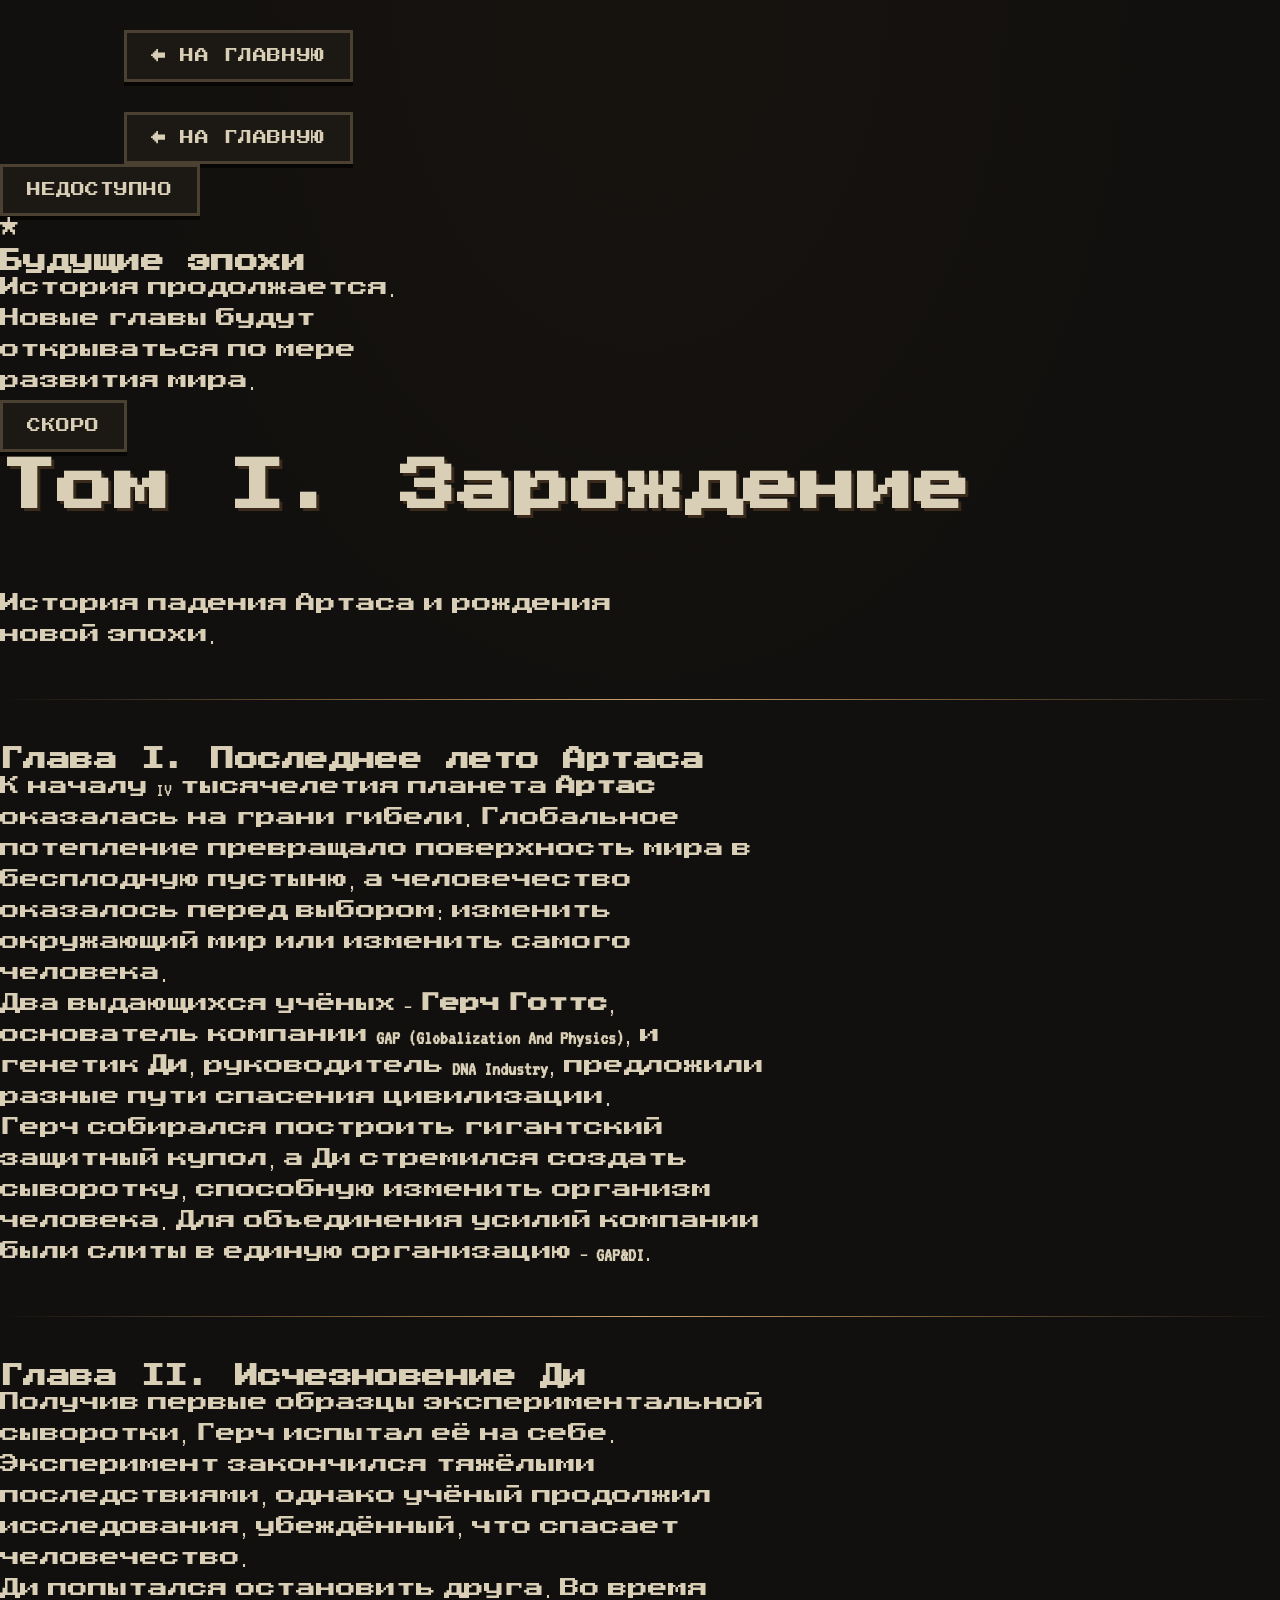
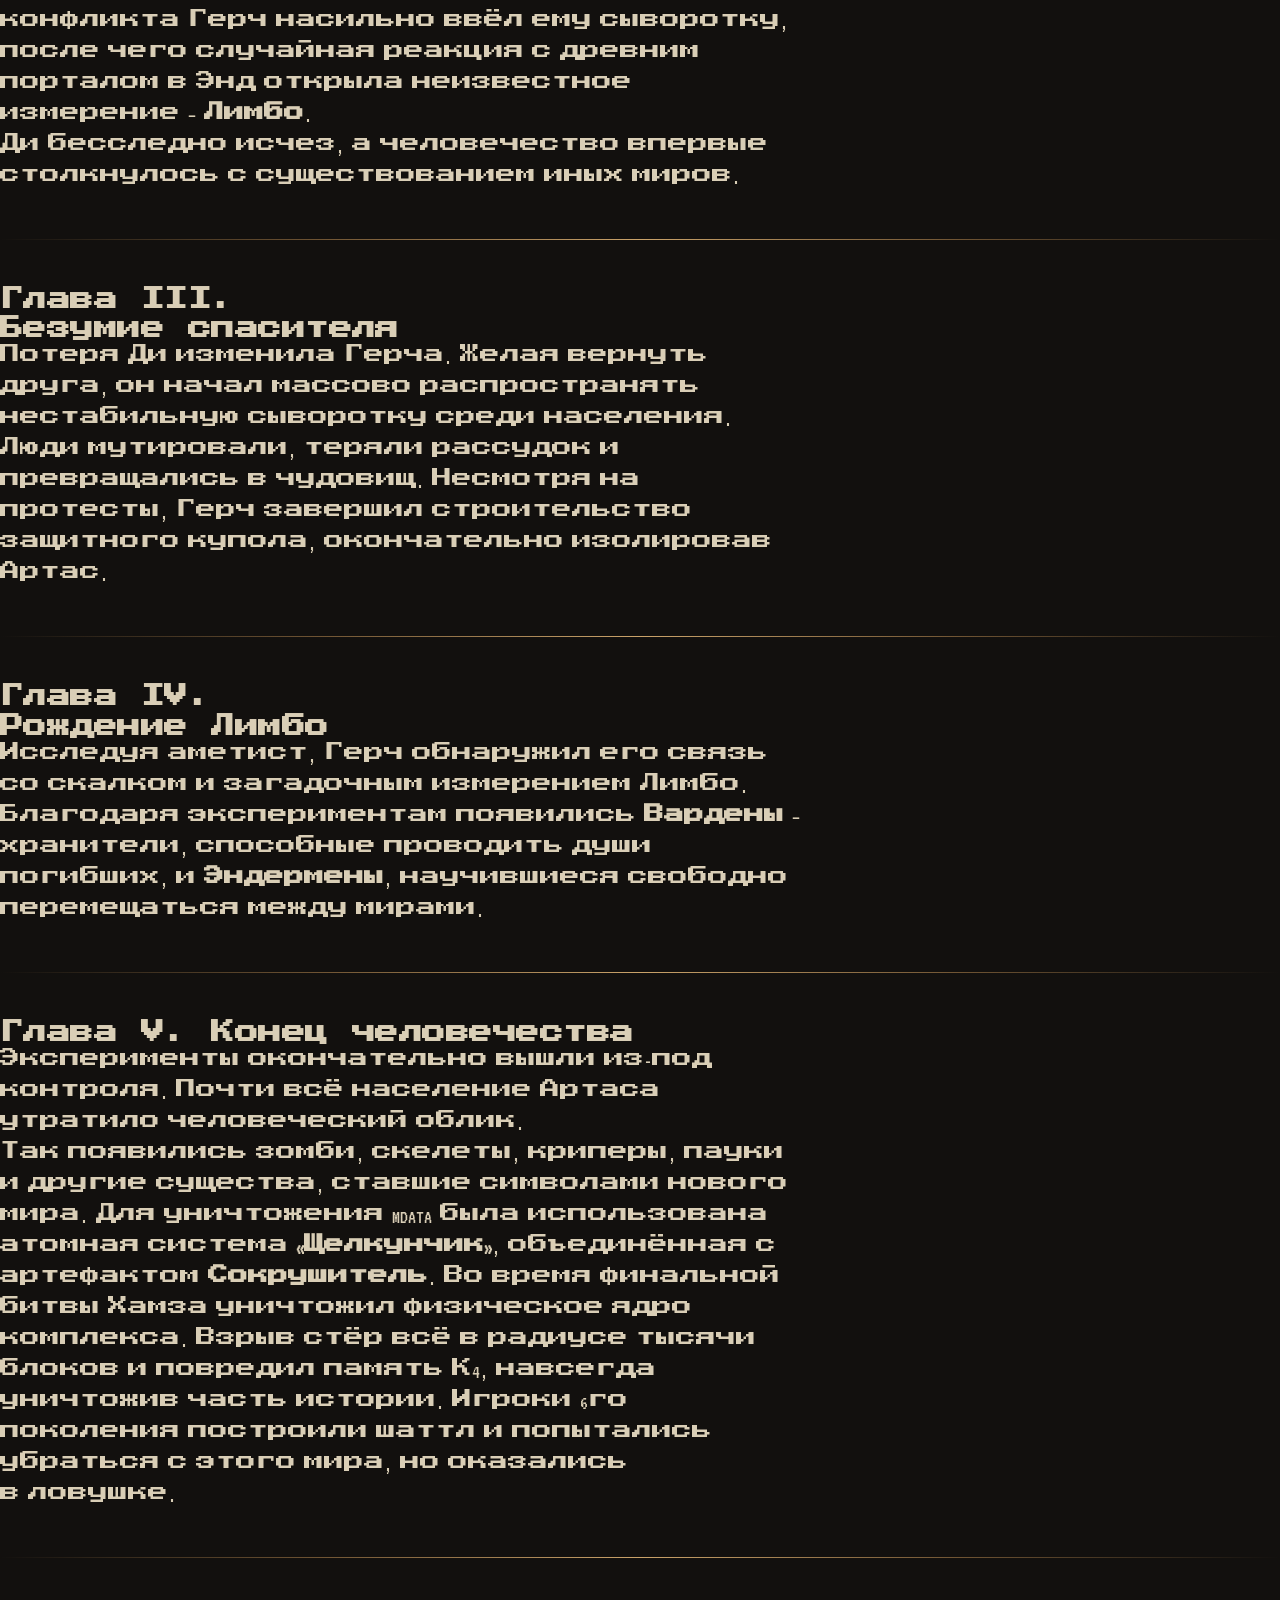
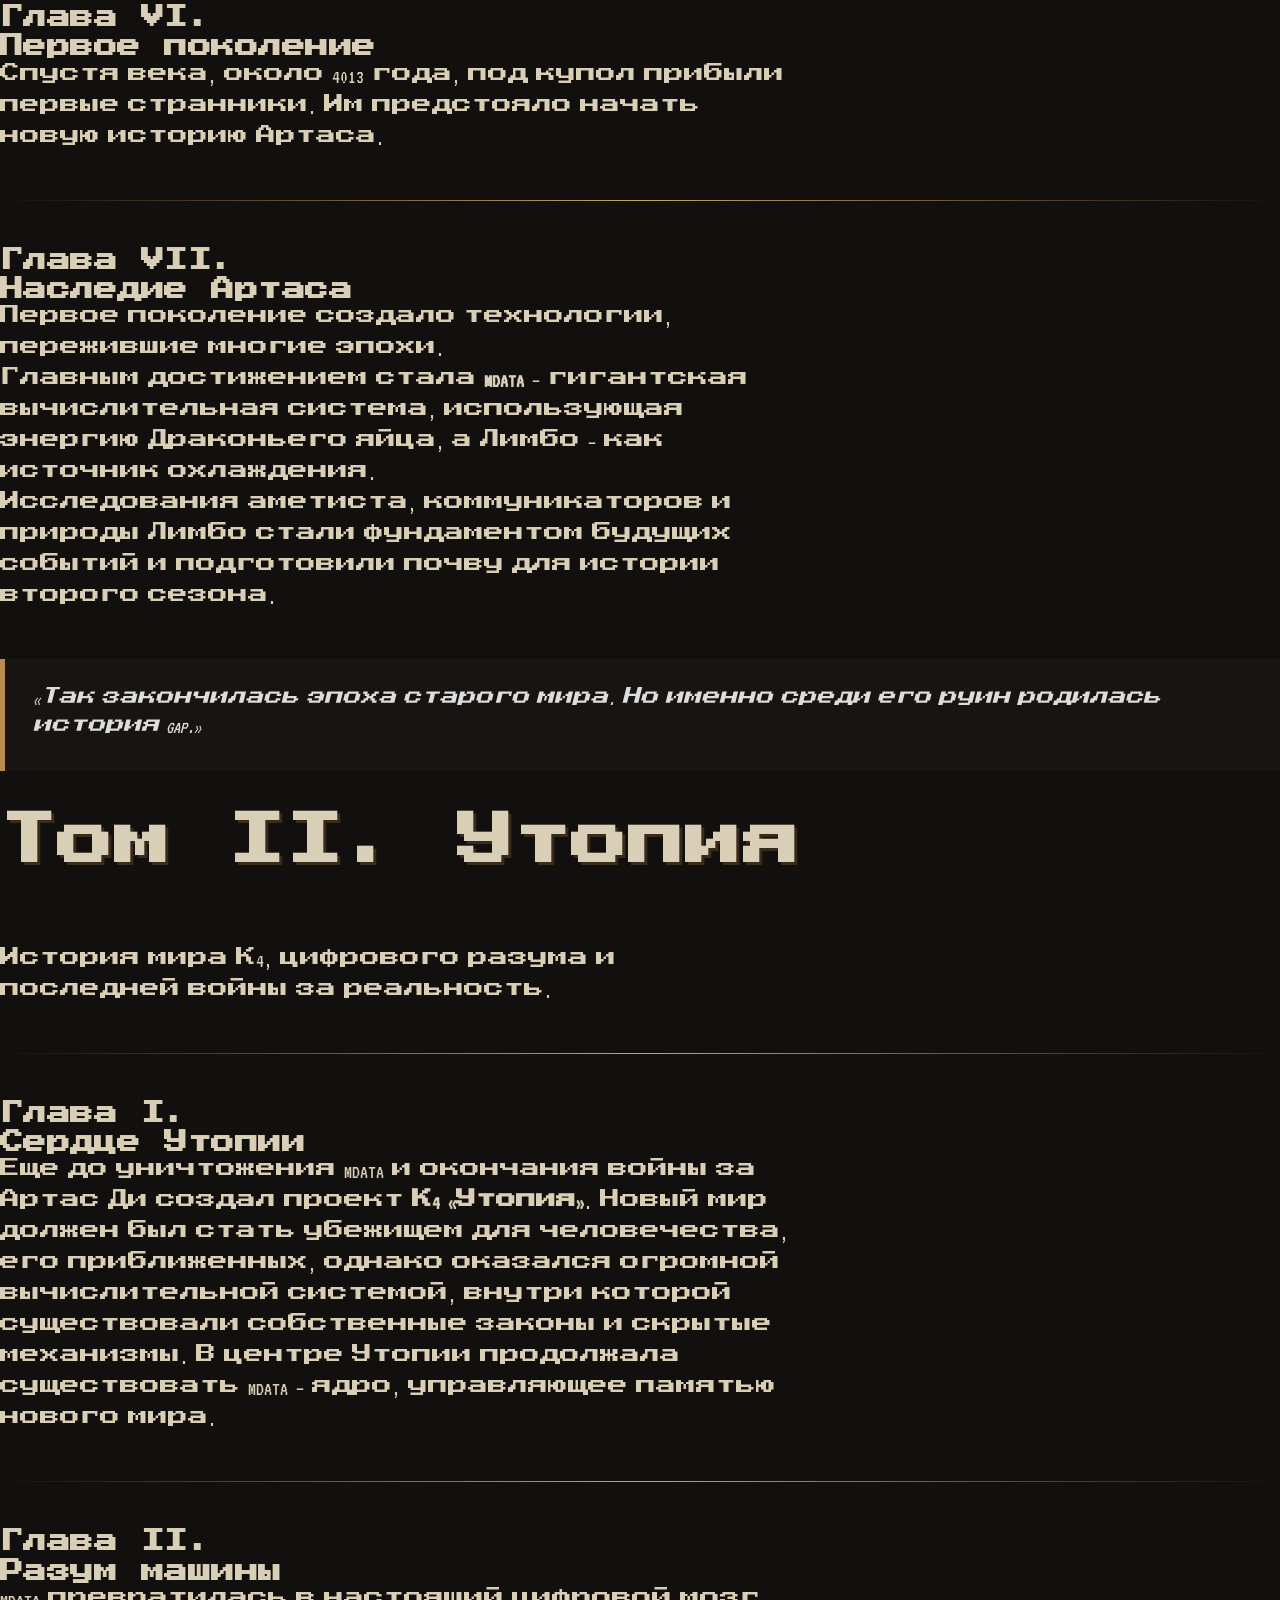
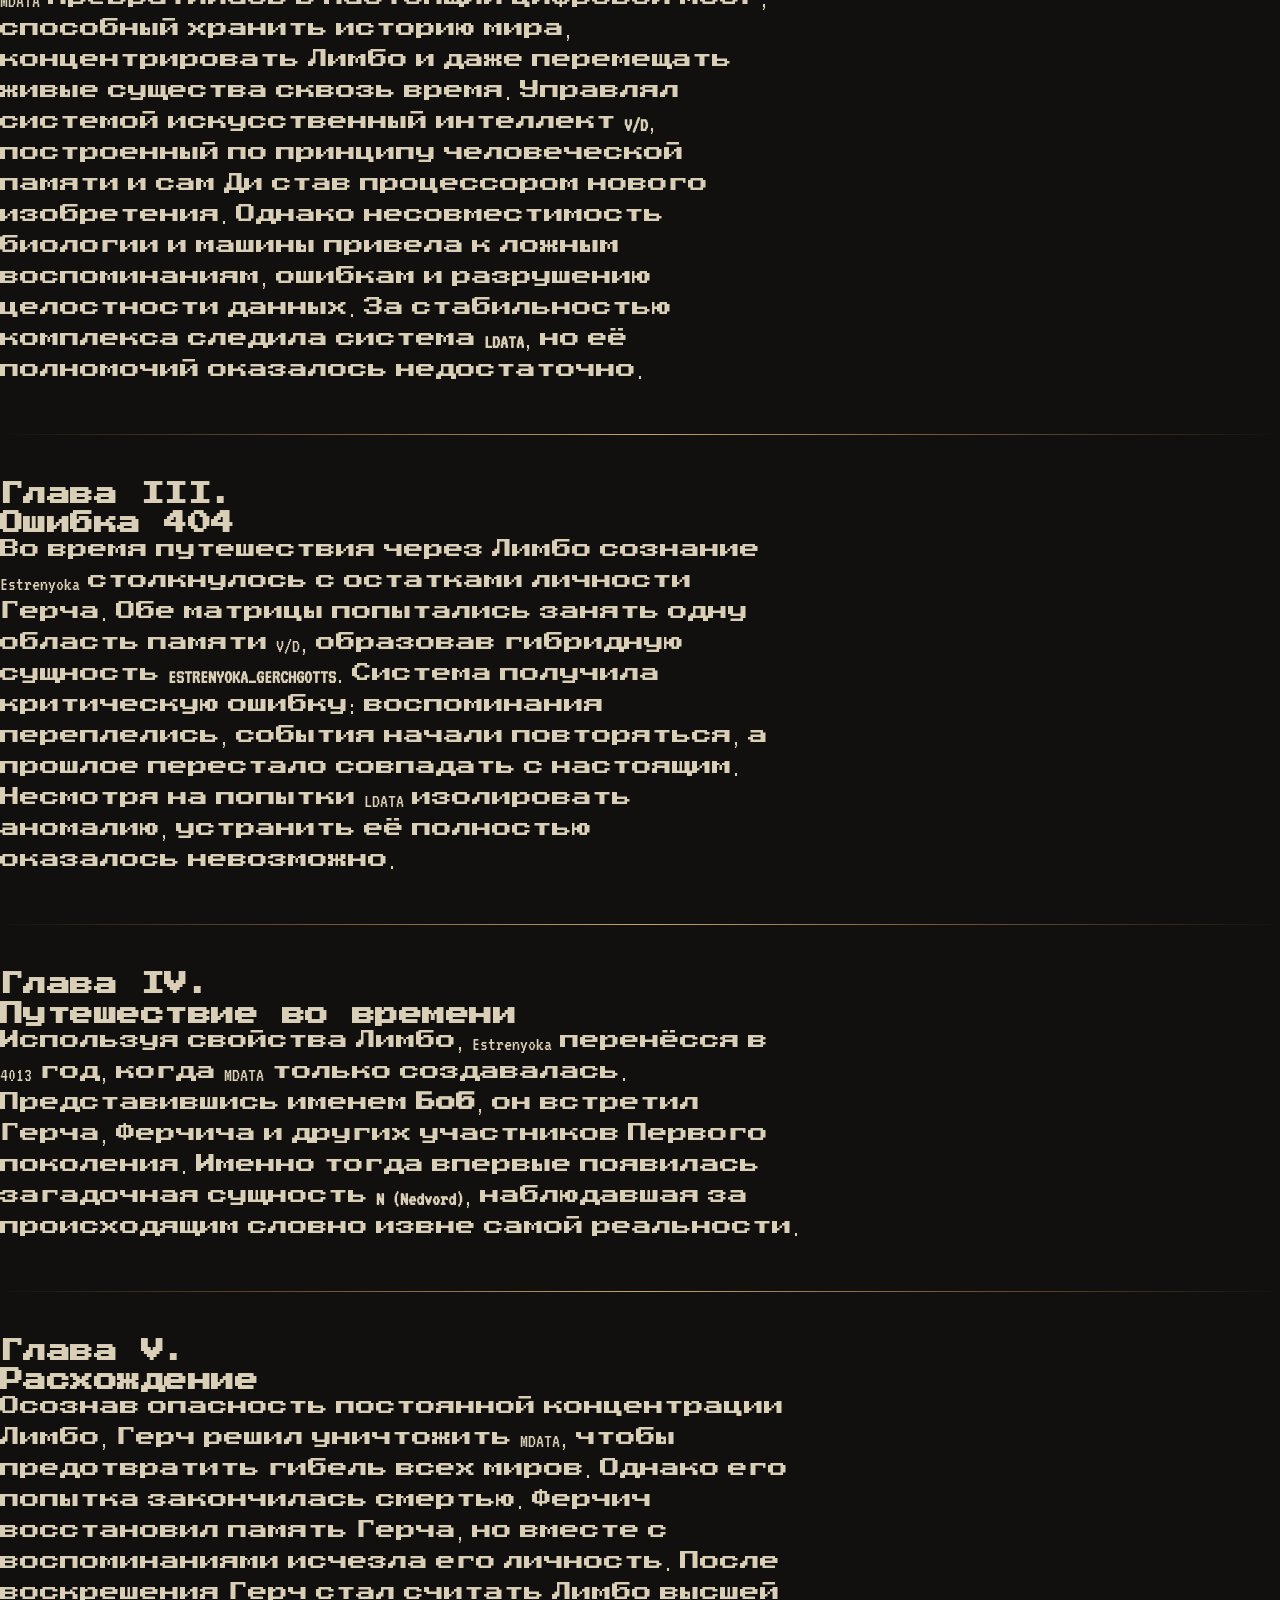
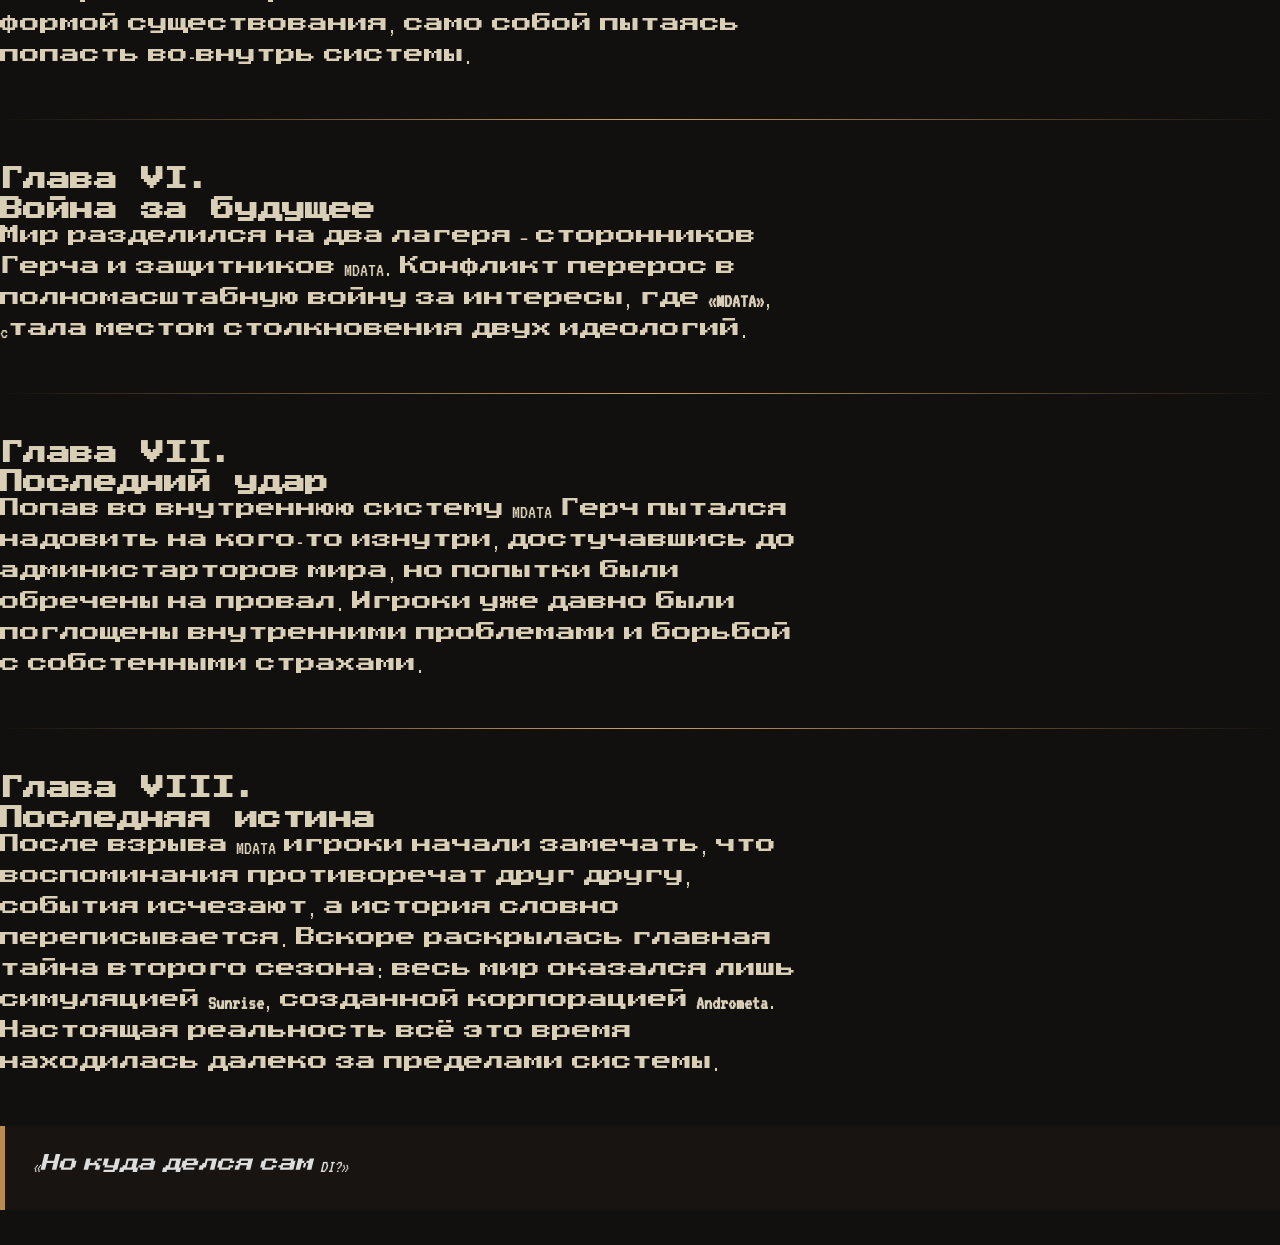
==== chronicles.html @ 5e426806 "Update chronicles.html" ====
<!DOCTYPE html>
<html lang="ru">
<head>
    <meta charset="UTF-8">
    <meta name="viewport" content="width=device-width, initial-scale=1.0">

    <title>Хроники мира — GAP</title>

    <link rel="stylesheet" href="style.css">

    <link rel="preconnect" href="https://fonts.googleapis.com">
    <link rel="preconnect" href="https://fonts.gstatic.com" crossorigin>

    <link href="https://fonts.googleapis.com/css2?family=Press+Start+2P&family=VT323&display=swap" rel="stylesheet">
</head>
<script>
const navToggle = document.getElementById("nav-toggle");
const nav = document.getElementById("nav");

navToggle.addEventListener("click", () => {
    nav.classList.toggle("active");
});
</script>

</body>
</html>

<!-- ===================================== -->
<!-- HEADER -->
<!-- ===================================== -->

 <nav class="nav">
        </nav>

    </div>
</header>

<div class="container" style="margin-top:30px;">
    <a href="index.html" class="btn btn--ghost">
        ← На главную
    </a>
</div>

                <div class="container" style="margin-top:30px;">
    <a href="index.html" class="btn btn--ghost">
        ← На главную
    </a>
  </div>
<button class="nav__toggle" id="nav-toggle">

        <nav class="nav" id="nav">

            <ul class="nav__list">

                <li><a href="index.html" class="nav__link">Главная</a></li>
                <li><a href="chronicles.html" class="nav__link">Хроники</a></li>
                <li><a href="lors.html" class="nav__link">Расы</a></li>

            </ul>

        </nav>

    </div>

</header>

<!-- ===================================== -->
<!-- АРХИВ -->
<!-- ===================================== -->

<section class="section section--alt">

    <div class="container">

        <div class="section__head">

            <span class="section__kicker">Архив</span>

            <h2 class="section__title">
                Все хроники
            </h2>

        </div>

        <div class="chronicles-grid">

            <!-- Сезон I -->
            <article class="chronicle-card">

                <div class="chronicle-card__icon">★</div>

                <h3>Сезон I</h3>

                <p>
                    Зарождение мира.<br>
                    Первые поселения.<br>
                    Первые открытия.<br>
                    Яйцо Дракона.<br>
                    Начало истории GAP.
                </p>

                <a href="#season1" class="btn btn--primary">
                    Читать
                </a>

            </article>

            <!-- Сезон II -->
            <article class="chronicle-card">

                <div class="chronicle-card__icon">★</div>

                <h3>Сезон II</h3>

                <p>
                    Раскрытие тайн MDATA.<br>
                    Исследования.<br>
                    Появление V.D.<br>
                    Начало новой эпохи.
                </p>

                <a href="#season2" class="btn btn--primary">
                    Читать
                </a>

            </article>

            <!-- Сезон III -->
            <article class="chronicle-card">

                <div class="chronicle-card__icon">★</div>

                <h3>Сезон III</h3>

                <p>
                    Архив ещё не восстановлен.<br>
                    Данные отсутствуют.
                </p>

                <button class="btn btn--ghost" disabled>
                    Недоступно
                </button>

            </article>

            <!-- Будущие эпохи -->
            <article class="chronicle-card">

                <div class="chronicle-card__icon">★</div>

                <h3>Будущие эпохи</h3>

                <p>
                    История продолжается.<br>
                    Новые главы будут<br>
                    открываться по мере<br>
                    развития мира.
                </p>

                <button class="btn btn--ghost" disabled>
                    Скоро
                </button>

            </article>

        </div>

    </div>

</section>


<section id="season1" class="season-page">
    <h2 class="section__title">Том I. Зарождение</h2>
    <p class="season-subtitle">
        История падения Артаса и рождения новой эпохи.
         </p>
    <div class="race-divider"></div>


    <article class="chapter">

        <h3>Глава I. Последнее лето Артаса</h3>

        <p>
            К началу IV тысячелетия планета <strong>Артас</strong> оказалась на грани гибели.
            Глобальное потепление превращало поверхность мира в бесплодную пустыню,
            а человечество оказалось перед выбором: изменить окружающий мир или изменить самого человека.
        </p>

        <p>
            Два выдающихся учёных — <strong>Герч Готтс</strong>, основатель компании
            <strong>GAP (Globalization And Physics)</strong>, и генетик
            <strong>Ди</strong>, руководитель <strong>DNA Industry</strong>,
            предложили разные пути спасения цивилизации.
        </p>

        <p>
            Герч собирался построить гигантский защитный купол,
            а Ди стремился создать сыворотку,
            способную изменить организм человека.
            Для объединения усилий компании были слиты в единую организацию —
            <strong>GAP&DI</strong>.
        </p>

    </article>

    <div class="race-divider"></div>

    <article class="chapter">

        <h3>Глава II. Исчезновение Ди</h3>

        <p>
            Получив первые образцы экспериментальной сыворотки,
            Герч испытал её на себе.
            Эксперимент закончился тяжёлыми последствиями,
            однако учёный продолжил исследования,
            убеждённый, что спасает человечество.
        </p>

        <p>
            Ди попытался остановить друга.
            Во время конфликта Герч насильно ввёл ему сыворотку,
            после чего случайная реакция с древним порталом
            в Энд открыла неизвестное измерение —
            <strong>Лимбо</strong>.
        </p>

        <p>
            Ди бесследно исчез,
            а человечество впервые столкнулось
            с существованием иных миров.
        </p>

    </article>

    <div class="race-divider"></div>

    <article class="chapter">

    <h3>
    Глава III.<br>
    Безумие спасителя
    </h3>
        <p>
            Потеря Ди изменила Герча.
            Желая вернуть друга,
            он начал массово распространять
            нестабильную сыворотку среди населения.
        </p>

        <p>
            Люди мутировали,
            теряли рассудок
            и превращались в чудовищ.
            Несмотря на протесты,
            Герч завершил строительство защитного купола,
            окончательно изолировав Артас.
        </p>

    </article>

    <div class="race-divider"></div>

    <article class="chapter">

 <h3>
    Глава IV.<br>
    Рождение Лимбо
</h3>

        <p>
            Исследуя аметист,
            Герч обнаружил его связь со скалком
            и загадочным измерением Лимбо.
        </p>

        <p>
            Благодаря экспериментам появились
            <strong>Вардены</strong> —
            хранители, способные проводить души погибших,
            и <strong>Эндермены</strong>,
            научившиеся свободно перемещаться между мирами.
        </p>

    </article>

    <div class="race-divider"></div>

    <article class="chapter">

        <h3>Глава V. Конец человечества</h3>

        <p>
            Эксперименты окончательно вышли из-под контроля.
            Почти всё население Артаса утратило человеческий облик.
        </p>

        <p>
            Так появились
            зомби,
            скелеты,
            криперы,
            пауки
            и другие существа,
            ставшие символами нового мира. 
            Для уничтожения MDATA была использована атомная система
            <strong>«Щелкунчик»</strong>, объединённая с артефактом
            <strong>Сокрушитель</strong>. Во время финальной битвы Хамза
            уничтожил физическое ядро комплекса. Взрыв стёр всё в радиусе
            тысячи блоков и повредил память К4, навсегда уничтожив часть
            истории.
               Игроки 6го поколения построили шаттл и попытались убраться с этого мира, но оказались в ловушке.
        </p>

    </article>

    <div class="race-divider"></div>

    <article class="chapter">

        <h3>
            Глава VI.<br>
            Первое поколение
        </h3>

        <p>
            Спустя века,
            около 4013 года,
            под купол прибыли первые странники.
            Им предстояло начать новую историю Артаса.
        </p>


    </article>

    <div class="race-divider"></div>

    <article class="chapter">

     <h3>
    Глава VII.<br>
    Наследие Артаса
</h3>

        <p>
            Первое поколение создало технологии,
            пережившие многие эпохи.
        </p>

        <p>
            Главным достижением стала
            <strong>MDATA</strong> —
            гигантская вычислительная система,
            использующая энергию Драконьего яйца,
            а Лимбо — как источник охлаждения.
        </p>

        <p>
            Исследования аметиста,
            коммуникаторов
            и природы Лимбо
            стали фундаментом будущих событий
            и подготовили почву
            для истории второго сезона.
        </p>

        <blockquote>
            «Так закончилась эпоха старого мира.
            Но именно среди его руин родилась история GAP.»
        </blockquote>

    </article>

</section>

<section id="season2" class="season-page">

    <h2 class="section__title">Том II. Утопия</h2>

    <p class="season-subtitle">
        История мира К4, цифрового разума и последней войны за реальность.
    </p>

    <div class="race-divider"></div>

    <article class="chapter">

        <h3>
            Глава I.<br>
            Сердце Утопии
        </h3>

        <p>
            Еще до уничтожения MDATA и окончания войны за Артас Ди создал проект
            <strong>К4 «Утопия»</strong>. Новый мир должен был стать убежищем для
            человечества, его приближенных, однако оказался огромной вычислительной системой,
            внутри которой существовали собственные законы и скрытые механизмы.
            В центре Утопии продолжала существовать MDATA — ядро,
            управляющее памятью нового мира. 
        </p>

    </article>

    <div class="race-divider"></div>

    <article class="chapter">

        <h3>
            Глава II.<br>
            Разум машины
        </h3>

        <p>
            MDATA превратилась в настоящий цифровой мозг, способный хранить
            историю мира, концентрировать Лимбо и даже перемещать живые существа
            сквозь время. Управлял системой искусственный интеллект
            <strong>V/D</strong>, построенный по принципу человеческой памяти и сам Ди став процессором нового изобретения.
            Однако несовместимость биологии и машины привела к ложным
            воспоминаниям, ошибкам и разрушению целостности данных.
            За стабильностью комплекса следила система
            <strong>LDATA</strong>, но её полномочий оказалось недостаточно.
        </p>

    </article>

    <div class="race-divider"></div>

    <article class="chapter">

        <h3>
            Глава III.<br>
            Ошибка 404
        </h3>

        <p>
            Во время путешествия через Лимбо сознание Estrenyoka столкнулось
            с остатками личности Герча. Обе матрицы попытались занять одну
            область памяти V/D, образовав гибридную сущность
            <strong>ESTRENYOKA_GERCHGOTTS</strong>.
            Система получила критическую ошибку:
            воспоминания переплелись, события начали повторяться,
            а прошлое перестало совпадать с настоящим.
            Несмотря на попытки LDATA изолировать аномалию,
            устранить её полностью оказалось невозможно.
        </p>

    </article>

    <div class="race-divider"></div>

    <article class="chapter">

        <h3>
            Глава IV.<br>
            Путешествие во времени
        </h3>

        <p>
            Используя свойства Лимбо, Estrenyoka перенёсся в 4013 год,
            когда MDATA только создавалась. Представившись именем
            <strong>Боб</strong>, он встретил Герча, Ферчича и других участников
            Первого поколения. Именно тогда впервые появилась загадочная
            сущность <strong>N (Nedvord)</strong>, наблюдавшая за происходящим
            словно извне самой реальности.
        </p>

    </article>

    <div class="race-divider"></div>

    <article class="chapter">

        <h3>
            Глава V.<br>
            Расхождение
        </h3>

        <p>
           Осознав опасность постоянной концентрации Лимбо,
            Герч решил уничтожить MDATA, чтобы предотвратить гибель
            всех миров. Однако его попытка закончилась смертью.
            Ферчич восстановил память Герча, но вместе с воспоминаниями
            исчезла его личность. После воскрешения Герч стал считать
            Лимбо высшей формой существования, само собой пытаясь попасть во-внутрь системы.
        </p>

    </article>

    <div class="race-divider"></div>

    <article class="chapter">

        <h3>
            Глава VI.<br>
            Война за будущее
        </h3>

        <p>
          Мир разделился на два лагеря — сторонников Герча
            и защитников MDATA. Конфликт перерос в полномасштабную войну
            за интересы, где <strong>«MDATA»</strong>, cтала местом столкновения
         двух идеологий.
        </p>

    </article>

    <div class="race-divider"></div>

    <article class="chapter">

        <h3>
            Глава VII.<br>
            Последний удар
        </h3>

        <p>

Попав во внутреннюю систему MDATA Герч пытался надовить на кого-то изнутри, достучавшись до администарторов
            мира, но попытки были обречены на провал. Игроки уже давно были поглощены
            внутренними проблемами и борьбой с собстенными страхами.
        </p>


    </article>


    <div class="race-divider"></div>

    <article class="chapter">

        <h3>
            Глава VIII.<br>
            Последняя истина
        </h3>

        <p>
           После взрыва MDATA игроки начали замечать,
            что воспоминания противоречат друг другу,
            события исчезают, а история словно переписывается.
            Вскоре раскрылась главная тайна второго сезона:
            весь мир оказался лишь симуляцией
            <strong>Sunrise</strong>, созданной корпорацией
            <strong>Andrometa</strong>.
            Настоящая реальность всё это время находилась далеко
            за пределами системы.
        </p>

        <blockquote>
            «Но куда делся сам DI?»
        </blockquote>

    </article>

</section>
<script>
const navToggle = document.getElementById("nav-toggle");
const nav = document.getElementById("nav");

navToggle.addEventListener("click", () => {
    nav.classList.toggle("active");
});
</script>

</body>
</html>
---- style.css ----
/* =========================================================
   GAP — Grow And Patience
   Grim dark Minecraft / pixel aesthetic. Dark-first.
   ========================================================= */

/* ---------- Design Tokens ---------- */
:root,
[data-theme='dark'] {
  --color-bg: #12100e;
  --color-bg-2: #16130f;
  --color-surface: #1c1814;
  --color-surface-2: #241f19;
  --color-surface-offset: #1f1b16;
  --color-divider: #2e2820;
  --color-border: #3a3327;
  --color-border-strong: #4a4133;

 --color-text: #d9ceb6;
  --color-text-muted: #8c8270;
  --color-text-faint: #5e5648;

  --color-moss: #6f8f3a;
  --color-moss-hover: #82a447;
  --color-moss-dark: #3f5a22;
  --color-dirt: #5e4630;
  --color-dirt-dark: #3a2a1c;
  --color-blood: #a83232;
  --color-blood-bright: #c44545;
  --color-gold: #c8932f;
  --color-gold-bright: #e0b04e;
  --color-ember: #c25e1c;
  --color-online: #6f8f3e;

  --color-primary: var(--color-moss);
  --color-primary-hover: var(--color-moss-hover);

  --shadow-pixel: 0 4px 0 0 #070605;
  --shadow-pixel-sm: 0 2px 0 0 #070605;
  --hero-sky-1: #0a0908;
  --hero-sky-2: #1c1810;
  --hero-glow: rgba(194,94,28,0.18);
  --hero-floor-1: #3a2a1c;
  --hero-floor-2: #241810;
  --title-color: #e8dcbf;
  --title-glow: rgba(224,176,78,0.4);
}

[data-theme='light'] {
  --color-bg: #cfc4a8;
  --color-bg-2: #c8bca0;
  --color-surface: #ddd2b2;
  --color-surface-2: #e4dbc0;
  --color-surface-offset: #d6caaa;
  --color-divider: #b8ac88;
  --color-border: #9c8c62;
  --color-border-strong: #7e6e48;

  --color-text: #2a2014;
  --color-text-muted: #5e4f33;
  --color-text-faint: #8a7855;

  --color-moss: #4a6b22;
  --color-moss-hover: #3f5a1e;
  --color-moss-dark: #324a18;
  --color-dirt: #5e4630;
  --color-dirt-dark: #3a2a1c;
  --color-blood: #7a2222;
  --color-blood-bright: #9b3030;
  --color-gold: #8a5a18;
  --color-gold-bright: #a06a1c;
  --color-ember: #a8531a;
  --color-online: #3f5a26;

  --color-primary: var(--color-moss);
  --color-primary-hover: var(--color-moss-hover);

  --shadow-pixel: 0 4px 0 0 rgba(42,32,20,0.4);
  --shadow-pixel-sm: 0 2px 0 0 rgba(42,32,20,0.35);
  --hero-sky-1: #b9ad8c;
  --hero-sky-2: #a89870;
  --hero-glow: rgba(168,83,26,0.16);
  --hero-floor-1: #5e4630;
  --hero-floor-2: #4a3826;
  --title-color: #2a2014;
  --title-glow: rgba(138,90,24,0.2);
}

:root {
  --font-display: 'Press Start 2P', 'VT323', monospace;
  --font-body: 'VT323', 'Press Start 2P', monospace;

  --text-xs: 0.875rem;
  --text-sm: 1rem;
  --text-base: 1.25rem;
  --text-lg: 1.5rem;
  --text-xl: 2rem;
  --text-2xl: 2.75rem;
  --text-hero: clamp(3rem, 13vw, 7.5rem);

  --space-1: 0.25rem; --space-2: 0.5rem; --space-3: 0.75rem; --space-4: 1rem;
  --space-5: 1.25rem; --space-6: 1.5rem; --space-8: 2rem; --space-10: 2.5rem;
  --space-12: 3rem; --space-16: 4rem; --space-20: 5rem; --space-24: 6rem;

  --content-default: 1080px;
  --transition: 140ms steps(4);
}

/* ---------- Base reset ---------- */
*, *::before, *::after { box-sizing: border-box; margin: 0; padding: 0; }

html {
  -webkit-text-size-adjust: none; text-size-adjust: none;
  scroll-behavior: smooth; scroll-padding-top: var(--space-20);
}

body {
  min-height: 100dvh;
  font-family: var(--font-body);
  font-size: var(--text-base);
  line-height: 1.55;
  color: var(--color-text);
  background-color: var(--color-bg);
  background-image:
    radial-gradient(ellipse at 50% 0%, var(--color-bg-2), var(--color-bg) 60%),
    radial-gradient(circle at 85% 70%, rgba(168,50,50,0.05), transparent 45%);
  background-attachment: fixed;
  overflow-x: hidden;
  image-rendering: pixelated;
  -webkit-font-smoothing: none;
}

img, svg, canvas { display: block; max-width: 100%; height: auto; }
ul[role='list'], ol[role='list'] { list-style: none; }
a { color: inherit; text-decoration: none; }
button { cursor: pointer; font: inherit; color: inherit; background: none; border: none; }

h1, h2, h3 {
  font-family: var(--font-display);
  line-height: 1.25; text-wrap: balance; letter-spacing: 0.02em;
}
p, li { text-wrap: pretty; max-width: 100ch; }

::selection { background: var(--color-moss); color: #070605; }
:focus-visible { outline: 3px solid var(--color-gold-bright); outline-offset: 3px; }

@media (prefers-reduced-motion: reduce) {
  *, *::before, *::after { animation-duration: 0.01ms !important; transition-duration: 0.01ms !important; scroll-behavior: auto !important; }
}

/* ---------- Layout ---------- */
.container { width: 100%; max-width: var(--content-default); margin-inline: auto; padding-inline: var(--space-6); }

/* ---------- Pixel button ---------- */
.btn {
  display: inline-flex; align-items: center; justify-content: center; gap: var(--space-2);
  font-family: var(--font-display); font-size: var(--text-xs); letter-spacing: 0.04em;
  padding: var(--space-4) var(--space-6); border: 3px solid #070605; box-shadow: var(--shadow-pixel);
  transition: transform var(--transition), box-shadow var(--transition), background var(--transition), color var(--transition);
  text-transform: uppercase; line-height: 1;
}
.btn:active { transform: translateY(3px); box-shadow: var(--shadow-pixel-sm); }
.btn--sm { font-size: 0.75rem; padding: var(--space-3) var(--space-4); box-shadow: var(--shadow-pixel-sm); }
.btn--sm:active { transform: translateY(2px); box-shadow: none; }
.btn--lg { font-size: var(--text-sm); padding: var(--space-5) var(--space-8); }

.btn--primary { background: var(--color-moss); color: #070605; border-color: var(--color-moss-dark); }
.btn--primary:hover { background: var(--color-moss-hover); box-shadow: 0 4px 0 0 #070605, 0 0 18px rgba(111,143,58,0.4); }
.btn--ghost { background: var(--color-surface); color: var(--color-text); border-color: var(--color-border-strong); }
.btn--ghost:hover { background: var(--color-surface-2); border-color: var(--color-moss); color: var(--color-moss-hover); }
[data-theme='light'] .btn { border-color: #2a2014; }

/* ---------- Header ---------- */
.header {
  position: sticky; top: 0; z-index: 50;
  background: color-mix(in srgb, var(--color-bg) 88%, transparent);
  backdrop-filter: blur(6px); border-bottom: 3px solid var(--color-border);
}
.header__inner { display: flex; align-items: center; justify-content: space-between; gap: var(--space-4); min-height: 72px; }
.brand { display: flex; align-items: center; gap: var(--space-3); font-family: var(--font-display); font-size: var(--text-lg); color: var(--color-text); }
.brand__logo { image-rendering: pixelated; border: 2px solid var(--color-border); background: var(--color-surface); }
.brand__name { letter-spacing: 0.06em; }

.nav__list { display: flex; align-items: center; gap: var(--space-6); list-style: none; }
.nav__link {
  font-family: var(--font-display); font-size: 0.75rem; color: var(--color-text-muted);
  text-transform: uppercase; letter-spacing: 0.04em; padding: var(--space-2) 0;
  transition: color var(--transition); position: relative;
}
.nav__link:hover { color: var(--color-moss-hover); }
.nav__link::after { content: ''; position: absolute; left: 0; bottom: -2px; width: 0; height: 3px; background: var(--color-moss); transition: width var(--transition); }
.nav__link:hover::after { width: 100%; }

.header__actions { display: flex; align-items: center; gap: var(--space-3); }
.icon-btn { display: grid; place-items: center; width: 40px; height: 40px; border: 2px solid var(--color-border); background: var(--color-surface); color: var(--color-text); transition: background var(--transition), border-color var(--transition), color var(--transition); }
.icon-btn:hover { border-color: var(--color-moss); color: var(--color-moss-hover); }

.nav__toggle { display: none; flex-direction: column; gap: 5px; width: 40px; height: 40px; align-items: center; justify-content: center; border: 2px solid var(--color-border); background: var(--color-surface); }
.nav__toggle-bar { width: 20px; height: 3px; background: var(--color-text); transition: transform var(--transition), opacity var(--transition); }
.nav__toggle[aria-expanded='true'] .nav__toggle-bar:nth-child(1) { transform: translateY(8px) rotate(45deg); }
.nav__toggle[aria-expanded='true'] .nav__toggle-bar:nth-child(2) { opacity: 0; }
.nav__toggle[aria-expanded='true'] .nav__toggle-bar:nth-child(3) { transform: translateY(-8px) rotate(-45deg); }

@media (max-width: 860px) {
  .nav__toggle { display: flex; }
  .nav { position: fixed; inset: 72px 0 auto 0; background: var(--color-bg); border-bottom: 3px solid var(--color-border); transform: translateY(-120%); transition: transform 200ms steps(6); padding: var(--space-6) var(--space-6) var(--space-8); }
  .nav[data-open='true'] { transform: translateY(0); }
  .nav__list { flex-direction: column; align-items: flex-start; gap: var(--space-5); }
  .nav__link { font-size: var(--text-sm); }
  .nav__cta { display: none; }
}

/* ---------- Hero ---------- */
.hero { position: relative; padding-block: var(--space-24) var(--space-16); overflow: hidden; isolation: isolate; }
.hero__sky { position: absolute; inset: 0; z-index: -2; background: radial-gradient(ellipse at 50% 80%, var(--hero-sky-2), var(--hero-sky-1) 70%); }
.hero__sky::after { content: ''; position: absolute; inset: 0; background: radial-gradient(circle at 50% 78%, var(--hero-glow), transparent 45%); }
.hero__ground { position: absolute; left: 0; right: 0; bottom: 0; height: 120px; z-index: -1; background: linear-gradient(180deg, var(--hero-floor-1), var(--hero-floor-2)); border-top: 6px solid var(--color-moss); box-shadow: inset 0 8px 0 -2px var(--color-moss-dark); }
.hero__ground::after { content: ''; position: absolute; inset: 0; background-image: repeating-linear-gradient(90deg, transparent 0 24px, rgba(0,0,0,0.22) 24px 25px); }
.hero__inner { position: relative; text-align: center; display: flex; flex-direction: column; align-items: center; gap: var(--space-6); padding-bottom: var(--space-20); }

.tag { display: inline-flex; align-items: center; gap: var(--space-2); font-family: var(--font-display); font-size: 0.75rem; letter-spacing: 0.1em; text-transform: uppercase; color: var(--color-text); background: var(--color-surface); border: 2px solid var(--color-border); padding: var(--space-2) var(--space-4); box-shadow: var(--shadow-pixel-sm); }
.tag__rune { color: var(--color-blood-bright); }

.hero__title { font-size: var(--text-hero); color: var(--title-color); letter-spacing: 0.04em; text-shadow: 4px 0 0 var(--color-dirt-dark), 0 4px 0 var(--color-dirt-dark), 4px 4px 0 #070605, 0 0 30px var(--title-glow); }
[data-theme='light'] .hero__title { text-shadow: 3px 0 0 var(--color-dirt-dark), 0 3px 0 var(--color-dirt-dark), 3px 3px 0 rgba(0,0,0,0.5); }
.hero__stark { font-family: var(--font-display); font-size: var(--text-xl); color: var(--color-blood-bright); letter-spacing: 0.04em; text-shadow: 3px 3px 0 #070605; }
[data-theme='light'] .hero__stark { text-shadow: 2px 2px 0 rgba(0,0,0,0.3); }
.hero__subtitle { font-size: var(--text-xl); color: var(--color-text); font-family: var(--font-body); max-width: 18ch; }

/* ---------- Server card ---------- */
.server-card { width: 100%; max-width: 760px; background: var(--color-surface); border: 3px solid var(--color-border-strong); box-shadow: var(--shadow-pixel); display: flex; flex-direction: column; }
.server-card__status { display: flex; align-items: center; gap: var(--space-3); padding: var(--space-4) var(--space-5); border-bottom: 3px solid var(--color-border); background: var(--color-surface-offset); font-size: var(--text-base); flex-wrap: wrap; }
.status-dot { width: 14px; height: 14px; background: var(--color-text-faint); box-shadow: inset -3px -3px 0 rgba(0,0,0,0.3); flex-shrink: 0; }
.status-dot.is-online { background: var(--color-online); animation: pulse 1.6s steps(8) infinite; box-shadow: inset -3px -3px 0 rgba(0,0,0,0.3), 0 0 10px var(--color-online); }
.status-dot.is-offline { background: var(--color-blood); box-shadow: inset -3px -3px 0 rgba(0,0,0,0.3), 0 0 10px var(--color-blood); }
@keyframes pulse { 0%,100% { opacity: 1; } 50% { opacity: 0.4; } }
.status-text { color: var(--color-text); }
.status-players { color: var(--color-text-muted); margin-left: auto; font-size: var(--text-base); }

.server-card__ip { display: flex; align-items: center; gap: var(--space-4); padding: var(--space-5); flex-wrap: wrap; }
.ip-label { font-family: var(--font-display); font-size: 0.625rem; text-transform: uppercase; letter-spacing: 0.08em; color: var(--color-text-muted); display: block; width: 100%; }
.ip-value { font-family: var(--font-display); font-size: var(--text-base); color: var(--color-moss-hover); background: var(--color-bg); padding: var(--space-2) var(--space-4); border: 2px solid var(--color-border); flex: 1; min-width: 0; white-space: nowrap; overflow-x: auto; scrollbar-width: none; }
.ip-value::-webkit-scrollbar { display: none; }
.ip-value--lg { font-size: clamp(1rem, 5vw, 1.5rem); padding: var(--space-4) var(--space-6); text-align: center; }
.server-card__ip .ip-value { font-size: 1rem; }
.server-card__ip .btn { flex-shrink: 0; }

.hero__cta { display: flex; gap: var(--space-4); flex-wrap: wrap; justify-content: center; }

.copy-toast { font-family: var(--font-display); font-size: 0.75rem; color: #070605; background: var(--color-gold); padding: var(--space-3) var(--space-5); border: 2px solid #070605; box-shadow: var(--shadow-pixel-sm); opacity: 0; transform: translateY(8px); pointer-events: none; transition: opacity var(--transition), transform var(--transition); }
.copy-toast.is-show { opacity: 1; transform: translateY(0); }

@media (max-width: 480px) {
  .server-card__ip { flex-direction: column; align-items: stretch; gap: var(--space-3); }
  .server-card__ip .ip-value { font-size: 0.95rem; text-align: center; padding-block: var(--space-3); }
  .server-card__ip .btn { width: 100%; }
  .hero__stark { font-size: var(--text-lg); }
  .hero__subtitle { font-size: var(--text-base); max-width: 26ch; }
}

/* ---------- Sections ---------- */
.section { padding-block: clamp(var(--space-12), 8vw, var(--space-24)); position: relative; }
.section--alt { background: var(--color-surface-offset); border-block: 3px solid var(--color-border); }
.section__head { margin-bottom: var(--space-12); }
.section__kicker { display: inline-block; font-family: var(--font-display); font-size: 0.75rem; color: var(--color-moss-hover); text-transform: uppercase; letter-spacing: 0.08em; margin-bottom: var(--space-4); }
.section__title { font-size: var(--text-2xl); color: var(--color-text); text-shadow: 3px 3px 0 var(--color-dirt-dark); }
[data-theme='light'] .section__title { text-shadow: 2px 2px 0 rgba(0,0,0,0.18); }

/* ---------- About / Manifesto ---------- */
.about__grid { display: grid; grid-template-columns: 1.1fr 1fr; gap: var(--space-12); align-items: start; }
.about__lead { font-size: var(--text-lg); line-height: 1.6; }
.about__lead strong { color: var(--color-moss-hover); }
.about__lead em { color: var(--color-blood-bright); font-style: normal; }
.about__cards { display: flex; flex-direction: column; gap: var(--space-5); }
.about-card { background: var(--color-surface); border: 3px solid var(--color-border); box-shadow: var(--shadow-pixel-sm); padding: var(--space-6); display: flex; gap: var(--space-4); align-items: flex-start; transition: transform var(--transition), box-shadow var(--transition); }
.about-card:hover { transform: translate(-2px, -2px); box-shadow: var(--shadow-pixel); border-color: var(--color-moss-dark); }
.about-card__icon { flex-shrink: 0; width: 40px; height: 40px; display: grid; place-items: center; color: var(--color-gold-bright); background: var(--color-surface-offset); border: 2px solid var(--color-border); }
.about-card__icon svg { width: 22px; height: 22px; }
.about-card__title { font-size: var(--text-base); margin-bottom: var(--space-2); color: var(--color-moss-hover); }
.about-card p { font-size: var(--text-base); color: var(--color-text-muted); }
@media (max-width: 820px) { .about__grid { grid-template-columns: 1fr; } }

/* ---------- Modes ---------- */
.modes__grid { display: grid; grid-template-columns: repeat(2, 1fr); gap: var(--space-8); }
.mode-card { background: var(--color-surface); border: 3px solid var(--color-border); box-shadow: var(--shadow-pixel); overflow: hidden; transition: transform var(--transition); }
.mode-card:hover { transform: translateY(-4px); }
.mode-card__bar { height: 10px; width: 100%; }
.mode-card__bar--moss { background: var(--color-moss); box-shadow: inset 0 -4px 0 var(--color-moss-dark); }
.mode-card__bar--blood { background: var(--color-blood); box-shadow: inset 0 -4px 0 #6e2020; }
.mode-card { padding: var(--space-8); }
.mode-card__title { font-size: var(--text-xl); margin-bottom: var(--space-4); color: var(--color-text); }
.mode-card p { color: var(--color-text-muted); margin-bottom: var(--space-6); font-size: var(--text-base); }
.mode-card__list { list-style: none; display: flex; flex-direction: column; gap: var(--space-3); }
.mode-card__list li { font-size: var(--text-base); color: var(--color-text); padding-left: var(--space-6); position: relative; }
.mode-card__list li::before { content: '▸'; position: absolute; left: 0; color: var(--color-moss); }
@media (max-width: 720px) { .modes__grid { grid-template-columns: 1fr; } }

/* ---------- Code / Кодекс ---------- */
.rules { display: grid; grid-template-columns: repeat(2, 1fr); gap: var(--space-6); list-style: none; }
.rule { background: var(--color-surface); border: 3px solid var(--color-border); box-shadow: var(--shadow-pixel-sm); padding: var(--space-6) var(--space-6) var(--space-6) var(--space-5); display: flex; gap: var(--space-5); align-items: flex-start; transition: border-color var(--transition); }
.rule:hover { border-color: var(--color-blood); }
.rule__num { font-family: var(--font-display); font-size: var(--text-lg); color: var(--color-blood-bright); flex-shrink: 0; text-shadow: 2px 2px 0 var(--color-dirt-dark); }
.rule p { font-size: var(--text-base); color: var(--color-text); padding-top: var(--space-1); }
@media (max-width: 720px) { .rules { grid-template-columns: 1fr; } }

/* ---------- Join ---------- */
.join__intro { font-size: var(--text-lg); color: var(--color-text-muted); margin-bottom: var(--space-10); max-width: 60ch; }
.steps { list-style: none; display: grid; grid-template-columns: repeat(4, 1fr); gap: var(--space-6); }
.step { background: var(--color-surface); border: 3px solid var(--color-border); box-shadow: var(--shadow-pixel-sm); padding: var(--space-6); position: relative; transition: transform var(--transition), box-shadow var(--transition); }
.step:hover { transform: translateY(-3px); box-shadow: var(--shadow-pixel); border-color: var(--color-moss-dark); }
.step__num { display: inline-grid; place-items: center; width: 48px; height: 48px; font-family: var(--font-display); font-size: var(--text-base); color: #070605; background: var(--color-moss); border: 2px solid var(--color-moss-dark); box-shadow: var(--shadow-pixel-sm); margin-bottom: var(--space-4); }
.step__title { font-size: var(--text-base); margin-bottom: var(--space-3); color: var(--color-text); }
.step p { font-size: var(--text-base); color: var(--color-text-muted); }
.join__actions { margin-top: var(--space-10); display: flex; align-items: center; gap: var(--space-8); flex-wrap: wrap; justify-content: center; }
.join__ip { display: flex; flex-direction: column; gap: var(--space-2); }
@media (max-width: 860px) { .steps { grid-template-columns: repeat(2, 1fr); } }
@media (max-width: 480px) { .steps { grid-template-columns: 1fr; } }

/* ---------- Team ---------- */
.team__grid { display: grid; grid-template-columns: repeat(4, 1fr); gap: var(--space-6); }
.staff-card { background: var(--color-surface); border: 3px solid var(--color-border); box-shadow: var(--shadow-pixel-sm); padding: var(--space-8) var(--space-5); text-align: center; transition: transform var(--transition), box-shadow var(--transition); }
.staff-card:hover { transform: translateY(-4px); box-shadow: var(--shadow-pixel); border-color: var(--color-moss-dark); }
.staff-card__avatar { font-size: 2.5rem; width: 72px; height: 72px; margin: 0 auto var(--space-5); display: grid; place-items: center; color: var(--color-gold-bright); background: var(--color-surface-offset); border: 3px solid var(--color-border); }
.staff-card__avatar svg { width: 32px; height: 32px; }
.staff-card__role { font-size: var(--text-base); margin-bottom: var(--space-3); color: var(--color-moss-hover); }
.staff-card__desc { font-size: var(--text-base); color: var(--color-text-muted); }
.team__note { margin-top: var(--space-10); text-align: center; color: var(--color-text-muted); font-size: var(--text-base); }
@media (max-width: 860px) { .team__grid { grid-template-columns: repeat(2, 1fr); } }
@media (max-width: 480px) { .team__grid { grid-template-columns: 1fr; } }

/* ---------- Community ---------- */
.community { background: var(--color-surface); border-block: 3px solid var(--color-border); }
.community__inner { display: flex; align-items: center; justify-content: space-between; gap: var(--space-12); flex-wrap: wrap; }
.community__text { max-width: 560px; }
.community__text .section__title { font-size: var(--text-xl); }
.community__text p { font-size: var(--text-lg); color: var(--color-text-muted); margin-bottom: var(--space-6); }
.community__cta { display: flex; flex-wrap: wrap; gap: var(--space-4); }
.community__art { background: var(--color-surface-offset); border: 3px solid var(--color-border); box-shadow: var(--shadow-pixel), 0 0 24px rgba(194,69,69,0.25); padding: var(--space-8); }
.community__art svg { image-rendering: pixelated; }

/* ---------- Footer ---------- */
.footer { background: var(--color-bg); border-top: 3px solid var(--color-border); padding-block: var(--space-10); }
.footer__inner { display: flex; flex-direction: column; align-items: center; gap: var(--space-4); text-align: center; }
.footer__brand { display: flex; align-items: center; gap: var(--space-3); font-family: var(--font-display); font-size: var(--text-base); color: var(--color-text); }
.footer__brand svg { image-rendering: pixelated; }
.footer__links { display: flex; gap: var(--space-6); flex-wrap: wrap; justify-content: center; }
.footer__links a { font-size: var(--text-base); color: var(--color-text-muted); transition: color var(--transition); }
.footer__links a:hover { color: var(--color-moss-hover); }
.footer__copy { color: var(--color-text-faint); font-size: var(--text-base); }

/* ---------- Reveal ---------- */
.reveal { opacity: 0; transform: translateY(16px); transition: opacity 300ms steps(8), transform 300ms steps(8); }
.reveal.is-visible { opacity: 1; transform: none; }

/* ========================= */
/* МОБИЛЬНАЯ АДАПТАЦИЯ */
/* ========================= */
@media (max-width: 768px) {

  .container {
    padding-inline: 16px;
  }

  .header__inner {
    min-height: 64px;
  }

  .hero {
    padding-block: 40px 30px;
  }

  .hero__title {
    font-size: 56px;
    line-height: .9;
  }

  .hero__subtitle {
    font-size: 1.1rem;
    max-width: 100%;
    padding-inline: 10px;
  }

  .hero__cta {
    flex-direction: column;
    width: 100%;
  }

  .hero__cta .btn {
    width: 100%;
  }

  .server-card {
    max-width: 100%;
  }

  .server-card__status {
    flex-direction: column;
    align-items: flex-start;
    gap: 8px;
  }

  .status-players {
    margin-left: 0;
  }

  .server-card__ip {
    flex-direction: column;
  }

  .ip-value {
    width: 100%;
    text-align: center;
  }

  .section__title {
    font-size: 1.8rem;
  }

  .section__head {
    text-align: center;
  }

  .about__lead,
  .community__text p,
  .staff-card__desc,
  .rule p {
    font-size: 1.1rem;
  }

  .team__grid,
  .modes__grid,
  .rules,
  .steps {
    grid-template-columns: 1fr;
  }

  .community__inner {
    flex-direction: column;
    text-align: center;
  }

  .community__cta {
    justify-content: center;
  }

  .footer__links {
    flex-direction: column;
    gap: 12px;
  }

  .staff-card {
    padding: 24px 18px;
  }
}

@media (max-width: 480px) {

  :root {
    --text-base: 1.1rem;
    --text-lg: 1.25rem;
    --text-xl: 1.6rem;
    --text-2xl: 2rem;
  }

  .hero__title {
    font-size: clamp(48px, 18vw, 72px);
  }

  .brand__name {
    font-size: .9rem;
  }

  .btn {
    font-size: .75rem;
    padding: 12px 16px;
  }

  .staff-card__avatar {
    width: 60px;
    height: 60px;
  }

  .staff-card__avatar svg {
    width: 28px;
    height: 28px;
  }

  .section {
    padding-block: 50px;
  }
}
/* ===== Исправление блока "Манифест" ===== */

@media (max-width: 768px) {

  .about__grid{
    display:flex;
    flex-direction:column;
    gap:24px;
  }

  .about__lead{
    max-width:100%;
    font-size:1.1rem;
    text-align:center;
    margin:0 auto;
  }

  .about__cards{
    width:100%;
  }

  .about-card{
    width:100%;
    padding:20px;
  }

  .about-card p{
    max-width:100%;
  }

}

@media (max-width:480px){

  .about-card{
    display:flex;
    flex-direction:column;
    align-items:center;
    text-align:center;
    gap:16px;
  }

  .about-card__icon{
    margin:0;
  }

}

/* ===== Исправление блока Join для телефона ===== */

@media (max-width: 768px) {

  .join__actions {
    flex-direction: column;
    align-items: center;
    gap: 20px;
  }

  .join__ip {
    width: 100%;
    max-width: 320px;
  }

  .ip-value--lg {
    display: block;
    width: 100%;
    box-sizing: border-box;

    font-size: 0.85rem;
    padding: 12px 16px;

    white-space: nowrap;
    overflow: hidden;

    text-align: center;
  }

}

/* ===== Исправление Кодекса и Модов на телефонах ===== */
@media (max-width:768px){

    .rules{
        display:flex;
        flex-direction:column;
        gap:16px;
        padding:0;
        margin:32px 0 0;
    }

    .rule{
        display:flex;
        align-items:flex-start;
        gap:14px;
        width:100%;
        box-sizing:border-box;
        padding:18px;
    }

    .rule__num{
        min-width:52px;
        flex-shrink:0;
        text-align:center;
    }

    .rule p{
        margin:0;
        width:100%;
        word-break:break-word;
    }

}
/* ===== MOBILE FIX: Моды + Кодекс ===== */

@media (max-width:768px){

  /* обе секции */
  .modes__grid,
  .rules{
    display:grid;
    grid-template-columns:1fr;
    gap:18px;
    width:100%;
  }

  /* карточки модов */
  .mode-card{
    width:100%;
    padding:20px;
    margin:0;
    box-sizing:border-box;
  }

  .mode-card__title{
    font-size:1.35rem;
    line-height:1.3;
    margin-bottom:12px;
  }

  .mode-card p{
    margin-bottom:16px;
    font-size:1.05rem;
  }

  .mode-card__list{
    gap:10px;
  }

  .mode-card__list li{
    padding-left:22px;
    font-size:1rem;
    line-height:1.45;
  }

  /* карточки кодекса */
  .rule{
    width:100%;
    padding:20px;
    margin:0;
    box-sizing:border-box;
    display:flex;
    align-items:flex-start;
    gap:16px;
  }

  .rule__num{
    flex:0 0 42px;
    min-width:42px;
    font-size:1.25rem;
    text-align:center;
  }

  .rule p{
    margin:0;
    font-size:1.05rem;
    line-height:1.5;
    word-break:break-word;
  }

}
/* ===== FIX CODEX + MODS MOBILE ===== */

.rules{
    list-style:none;
    margin:0;
    padding:0;
}

.rule{
    width:100%;
}

@media (max-width:768px){

    .rules{
        display:flex;
        flex-direction:column;
        gap:16px;
        width:100%;
    }

    .rule{
        display:flex;
        align-items:flex-start;
        width:100%;
        gap:16px;
        padding:18px;
        margin:0;
        box-sizing:border-box;
    }

    .rule__num{
        width:42px;
        min-width:42px;
        text-align:center;
        line-height:1;
        margin-top:4px;
    }

    .rule p{
        flex:1;
        margin:0;
        max-width:none;
        word-break:break-word;
    }

}
/* ===== Карточки рас ===== */

.race-card{
    display:grid;
    grid-template-columns:340px 1fr;
    gap:40px;
    margin:80px 0;
    padding:35px;
    background:var(--surface);
    border:1px solid var(--line);
    border-radius:18px;
    align-items:start;
}

.race-card__image img{
    width:100%;
    border-radius:14px;
    display:block;
    border:1px solid var(--line);
}

.race-card__content h2{
    color: var(--title-color);
}

.race-card__subtitle{
    color: var(--color-gold);
}

.race-card__content h3{
    color: var(--color-gold);
}

.race-card__content h4{
    color: var(--color-text);
}

.race-card__content p{
    color: var(--color-text-muted);
}


.race-stats{
    list-style:none;
    padding:0;
    margin:20px 0 35px;
    display:grid;
    grid-template-columns:repeat(auto-fit,minmax(250px,1fr));
    gap:12px;
}

.race-stats li{
    background:#1b1815;
    border:1px solid var(--line);
    border-radius:10px;
    padding:14px 16px;
}

blockquote{
    margin:35px 0;
    padding:20px;
    border-left:4px solid var(--accent);
    background:#181512;
    color: var(--color-text);
    font-style:italic;
}

@media(max-width:900px){

.race-card{
    grid-template-columns:1fr;
}

}
/* ===========================
   Карточка расы
=========================== */

.race-card{
    display:grid;
    grid-template-columns:420px 1fr;
    gap:55px;

    margin:90px 0;
    padding:45px;

    background:linear-gradient(180deg,#191613,#131110);
    border:1px solid #3b3227;
    border-radius:18px;

    box-shadow:
        0 0 40px rgba(0,0,0,.45),
        inset 0 0 30px rgba(255,255,255,.02);

    align-items:start;
}

.race-card__image{
    position:sticky;
    top:40px;
}

.race-card__image img{

    width:100%;
    display:block;

    border-radius:14px;

    border:1px solid #5b4930;

    box-shadow:
        0 15px 40px rgba(0,0,0,.45);

    transition:.35s;
}

.race-card__image img:hover{

    transform:scale(1.02);

}

.race-card__content h2{

    margin:0;

    font-size:46px;

    letter-spacing:2px;

    color:#f0e0ba;

}

.race-card__subtitle{

    margin:10px 0 35px;

    font-size:19px;

    color:#bc9363;

    font-style:italic;

}

/* ======================
    Заголовки
====================== */

.race-card h3{

    margin-top:45px;
    margin-bottom:18px;

    font-size:25px;

    color:#d5b07a;

    border-bottom:1px solid #3d3124;

    padding-bottom:8px;

}

.race-card h4{

    margin-top:28px;
    margin-bottom:10px;

    color:#d9c6a0;

}

/* ======================
    Текст
====================== */

.race-card p{

    line-height:2;

    color:#c8bfb2;

    font-size:17px;

    text-align:justify;

}

/* ======================
    Статы
====================== */

.race-stats{

    list-style:none;

    padding:0;

    margin:25px 0;

    display:grid;

    grid-template-columns:repeat(2,1fr);

    gap:16px;

}

.race-stats li{

    padding:18px 20px;

    background:#181512;

    border:1px solid #46392b;

    border-radius:12px;

    transition:.3s;

    font-size:16px;

}

.race-stats li:hover{

    transform:translateY(-3px);

    border-color:#8d6942;

    box-shadow:0 8px 20px rgba(0,0,0,.3);

}

/* ======================
      Цитата
====================== */

blockquote{

    margin-top:45px;

    padding:28px;

    background:#171412;

    border-left:5px solid #b88b54;

    color:#ddd;

    font-size:18px;

    font-style:italic;

}

/* ======================
      Общие
====================== */

.section__title{

    font-size:56px;

    margin-bottom:70px;

}

.hero__title{

    font-size:78px;

}

/* ======================
      ПК
====================== */

@media (min-width:1400px){

.container{

    width:1450px;

    max-width: 980px;

}

.race-card{

    grid-template-columns:460px 1fr;

}

.race-card__content{

    padding-right:40px;

}

}
.race-divider{

    width:100%;
    height:1px;

    margin:45px 0;

    background:linear-gradient(
        90deg,
        transparent,
        #6f5433,
        #caa36a,
        #6f5433,
        transparent
    );

}

.race-card h3{

    display:flex;
    align-items:center;
    gap:18px;

    margin-bottom:25px;

    font-size:28px;

    color:#d6b27d;

    letter-spacing:2px;

}

.race-card h3::after{

    content:"";

    flex:1;

    height:1px;

    background:#453629;

}

/* ==========================
        TOP BAR
========================== */

.topbar{
    position:sticky;
    top:0;
    z-index:1000;

    background:rgba(14,12,11,.95);
    backdrop-filter:blur(12px);

    border-bottom:1px solid rgba(201,147,80,.18);

    box-shadow:
        0 8px 30px rgba(0,0,0,.45);
}

.topbar__inner{

    display:flex;
    justify-content:space-between;
    align-items:center;

    height:82px;
}


/* ==========================
          LOGO
========================== */

.logo{

    display:flex;
    align-items:center;
    gap:14px;

    text-decoration:none;

    color:#f4e5c5;

    font-size:24px;
    font-weight:700;

    letter-spacing:.08em;

    transition:.3s;
}

.logo:hover{

    color:#ffcf82;
}

.logo__icon{

    width:42px;
    height:42px;

    display:flex;
    align-items:center;
    justify-content:center;

    border:1px solid rgba(201,147,80,.4);

    background:#171311;

    color:#d39a55;

    font-size:22px;

    transform:rotate(45deg);
}

.logo__icon::before{

    content:"✦";

    transform:rotate(-45deg);
}

/* Телефон */

@media (max-width:900px){

.lore-page .topbar__inner{
    flex-direction:column;
    align-items:flex-start;
}

.lore-page .nav{
    width:100%;
    overflow-x:auto;
    flex-wrap:nowrap;
    padding-bottom:8px;
    scrollbar-width:none;
}

.lore-page .nav::-webkit-scrollbar{
    display:none;
}

.lore-page .nav a{
    flex:0 0 auto;
}

}
.topbar{
    position:sticky;
    top:0;
    z-index:1000;
    background:#151210;
    border-bottom:1px solid #3b3026;
}

.topbar__inner{
    max-width:1400px;
    margin:auto;

    display:flex;
    align-items:center;
    justify-content:space-between;

    gap:30px;
    padding:14px 24px;
}
/* Только страница лора */

.lore-page .topbar{
    position:sticky;
    top:0;
    z-index:100;
    background:rgba(15,12,10,.95);
    backdrop-filter:blur(12px);
    border-bottom:1px solid var(--line);
}

.lore-page .topbar__inner{
    display:flex;
    justify-content:space-between;
    align-items:center;
    gap:30px;
    padding:18px 0;
}

.lore-page .logo{
    display:flex;
    align-items:center;
    gap:10px;
    font-size:20px;
    font-weight:700;
    color:#fff;
    text-decoration:none;
    white-space:nowrap;
}

.lore-page .nav{
    display:flex;
    flex-wrap:wrap;
    justify-content:flex-end;
    gap:10px;
}

.lore-page .nav a{
    padding:8px 14px;
    border:1px solid var(--line);
    border-radius:999px;
    text-decoration:none;
    color:#d8cfc2;
    font-size:14px;
}
/* Телефон */

@media (max-width:900px){

.lore-page .topbar__inner{
    flex-direction:column;
    align-items:flex-start;
}

.lore-page .nav{
    width:100%;
    overflow-x:auto;
    flex-wrap:nowrap;
    padding-bottom:8px;
    scrollbar-width:none;
}

.lore-page .nav::-webkit-scrollbar{
    display:none;
}

.lore-page .nav a{
    flex:0 0 auto;
}

}
body {
    color: var(--color-text);
}

.hero__title {
    color: var(--title-color);
}

.section__title {
    color: var(--color-text);
}
/* ==========================
   Телефон — уменьшение текста
========================== */

@media (max-width:768px){
:root{
    --text-base: 1rem;
    --text-lg: 1.15rem;
    --text-xl: 1.35rem;
    --text-2xl: 1.7rem; 
   
    body{
        font-size:15px;
    }

    h1{
        font-size:2rem !important;
    }

    h2{
        font-size:1.6rem !important;
    }

    h3{
        font-size:1.25rem !important;
    }

    p,
    li{
        font-size:.95rem !important;
        line-height:1.55;
    }

    .rule p,
    .mode-card p,
    .about-card p,
    .staff-card__desc,
    .join__intro{
        font-size:.95rem !important;
    }

    .rule__num{
        font-size:1rem !important;
    }
}

@media (max-width:480px){

    body{
        font-size:14px;
    }

    h1{
        font-size:1.8rem !important;
    }

    h2{
        font-size:1.4rem !important;
    }

    h3{
        font-size:1.15rem !important;
    }

    p,
    li{
        font-size:.9rem !important;
    }
}
@media (max-width:768px){

    .section__title{
        font-size:32px !important;
    }

    .hero__title{
        font-size:48px !important;
    }

    .rule p,
    .mode-card p,
    .about-card p,
    .join__intro,
    .staff-card__desc{
        font-size:16px !important;
    }

    .mode-card__title,
    .race-card h3,
    .rule h3{
        font-size:22px !important;
    }

    .rule__num{
        font-size:20px !important;
    }
}

@media (max-width:480px){

    .section__title{
        font-size:28px !important;
    }

    .hero__title{
        font-size:42px !important;
    }

    .rule p,
    .mode-card p{
        font-size:15px !important;
    }

}
@media (max-width:768px){
    body{
        outline:10px solid red !important;
    }
}
html,
body {
    margin: 0;
    padding: 0;
    overflow-x: hidden;
}

.header {
    width: 100%;
    left: 0;
    right: 0;
}

.container {
    width: 100%;
    max-width: 1200px;
    margin: 0 auto;
    padding: 0 20px;
    box-sizing: border-box;
}

.header__inner{
    display:flex;
    align-items:center;
    justify-content:space-between;
    height:72px;
    width:100%;
}
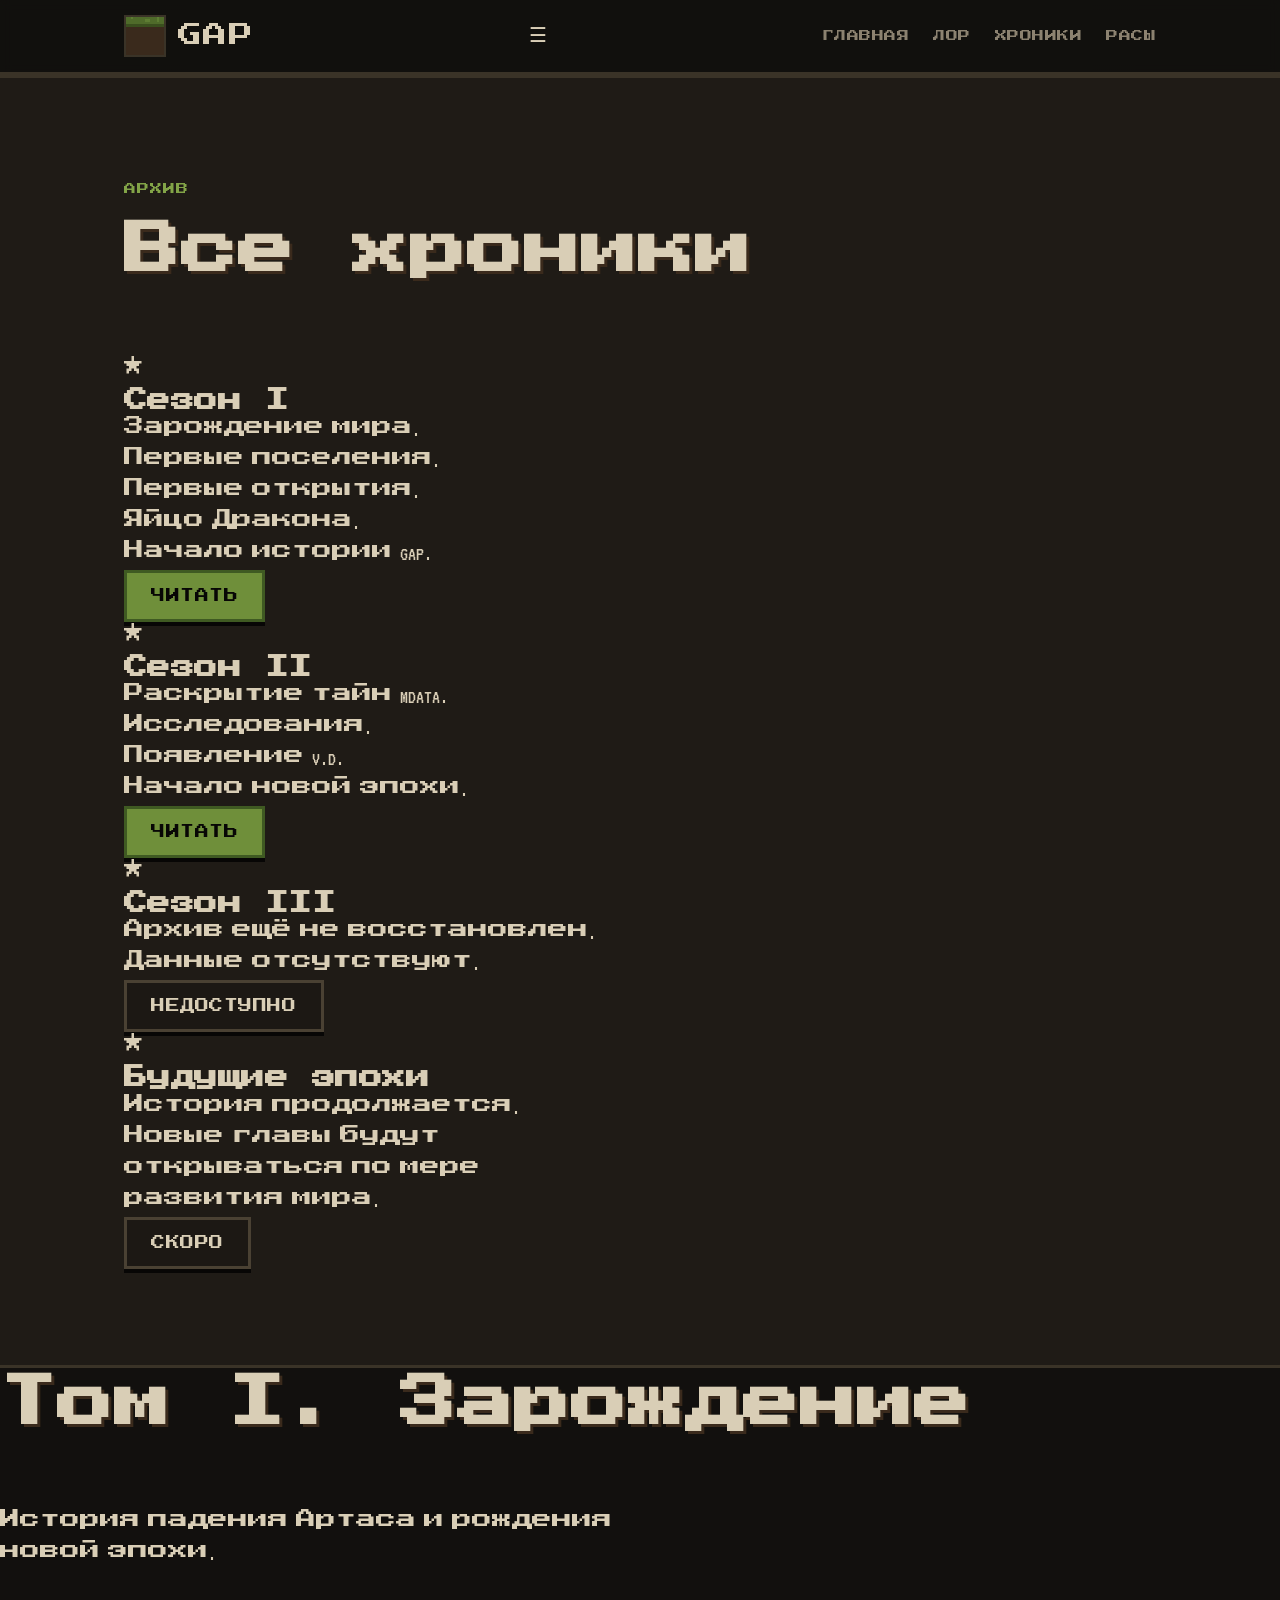
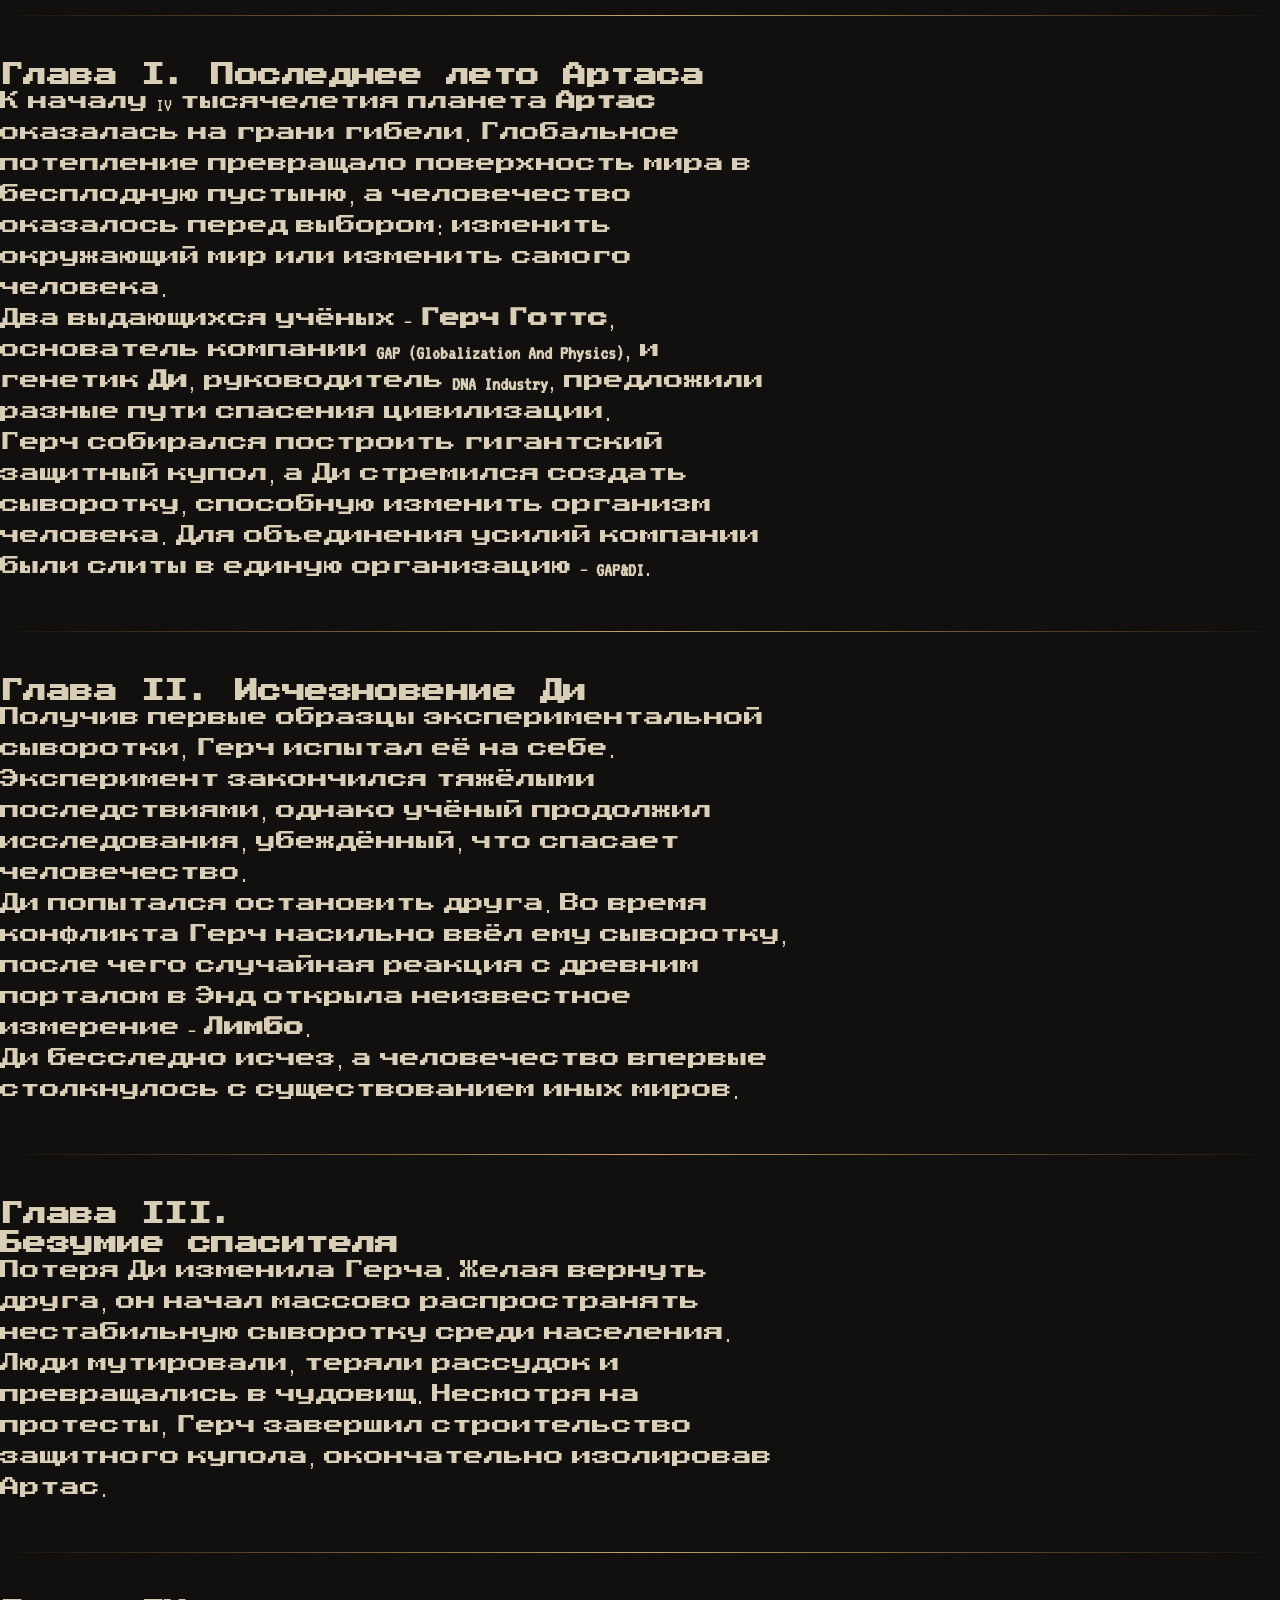
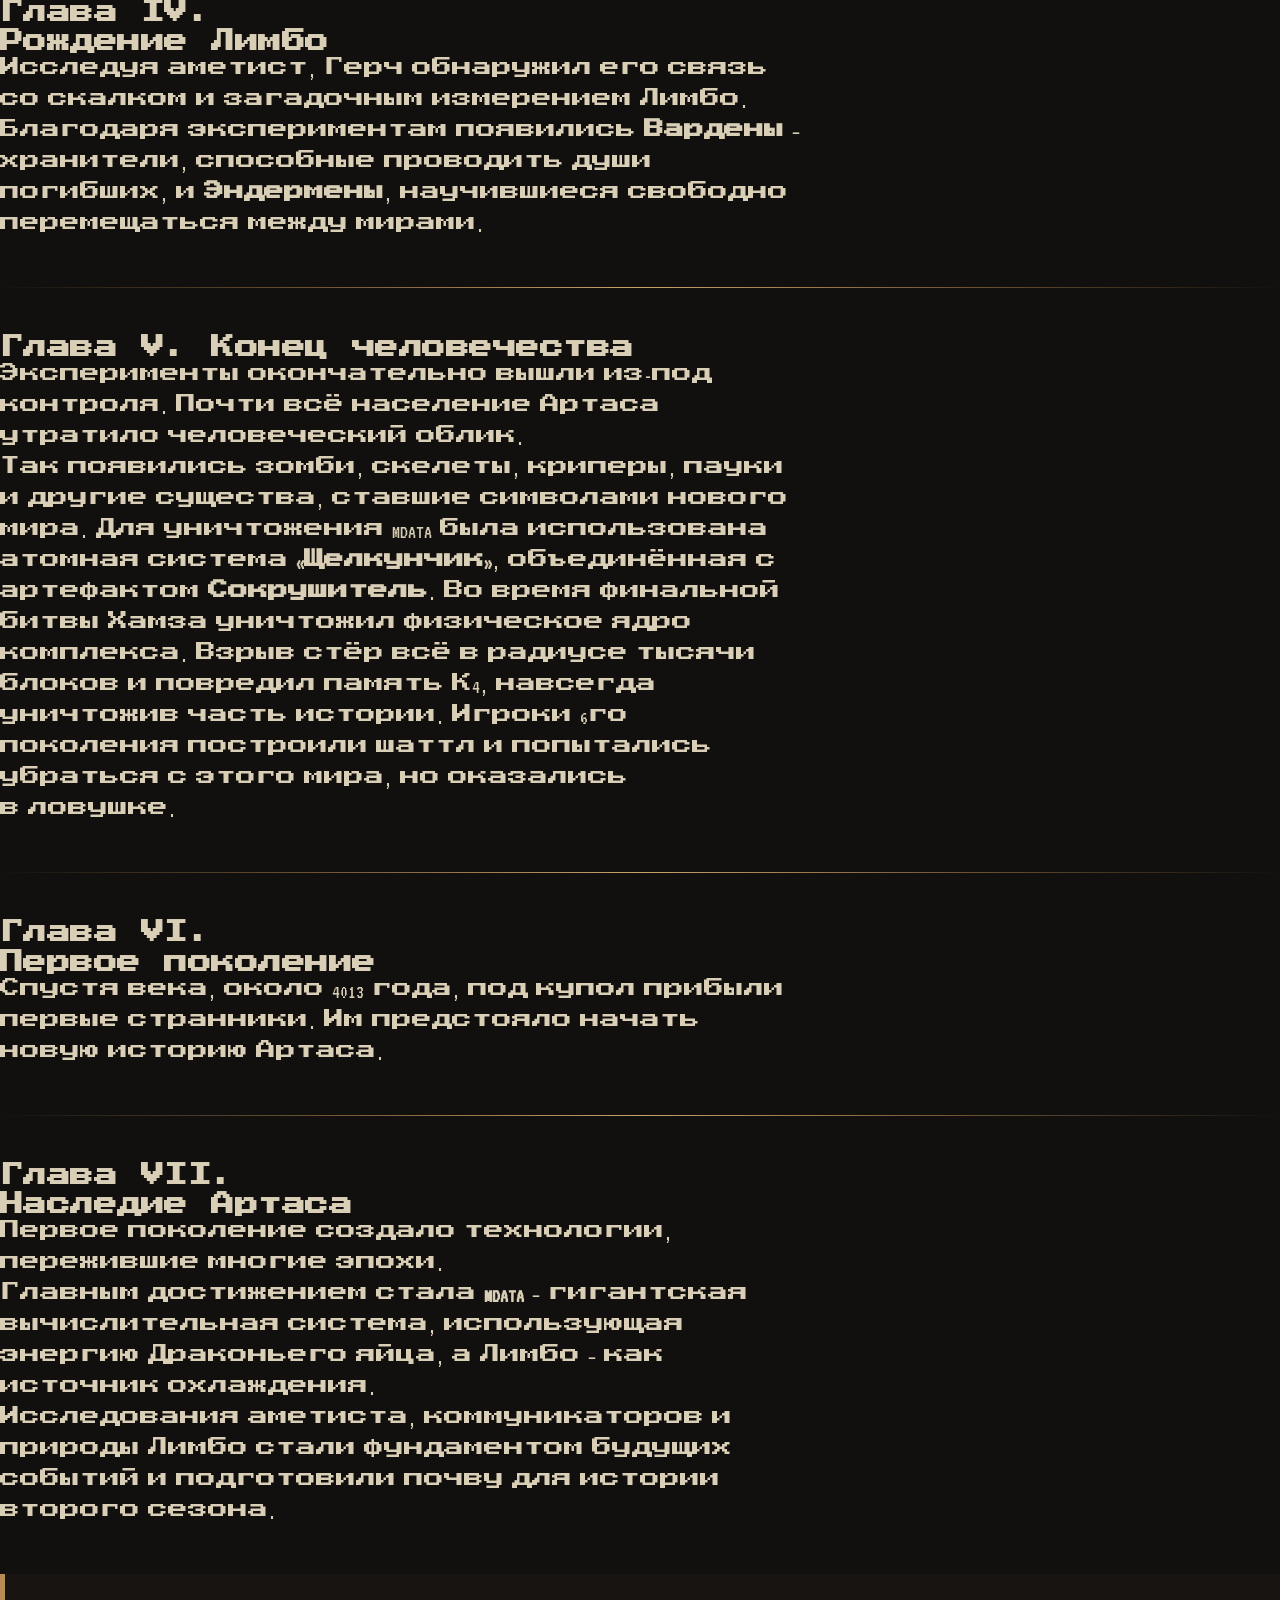
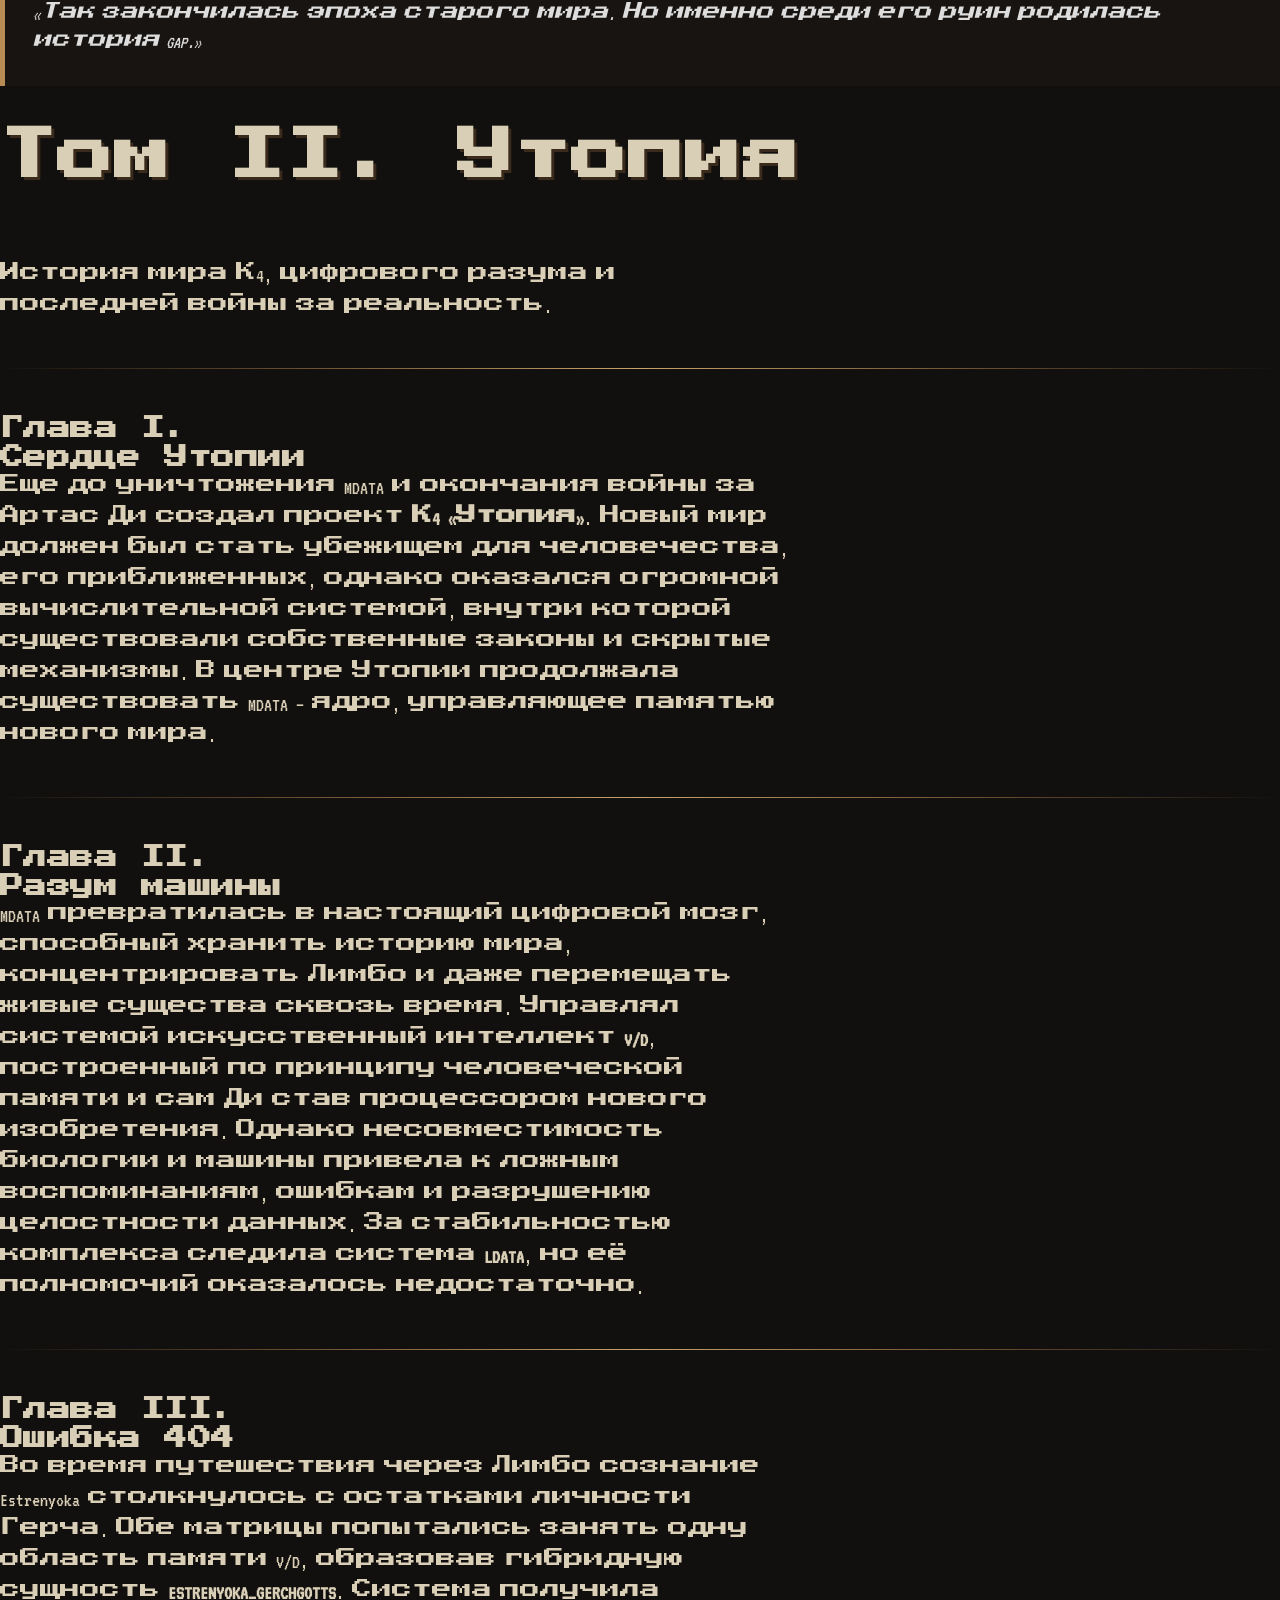
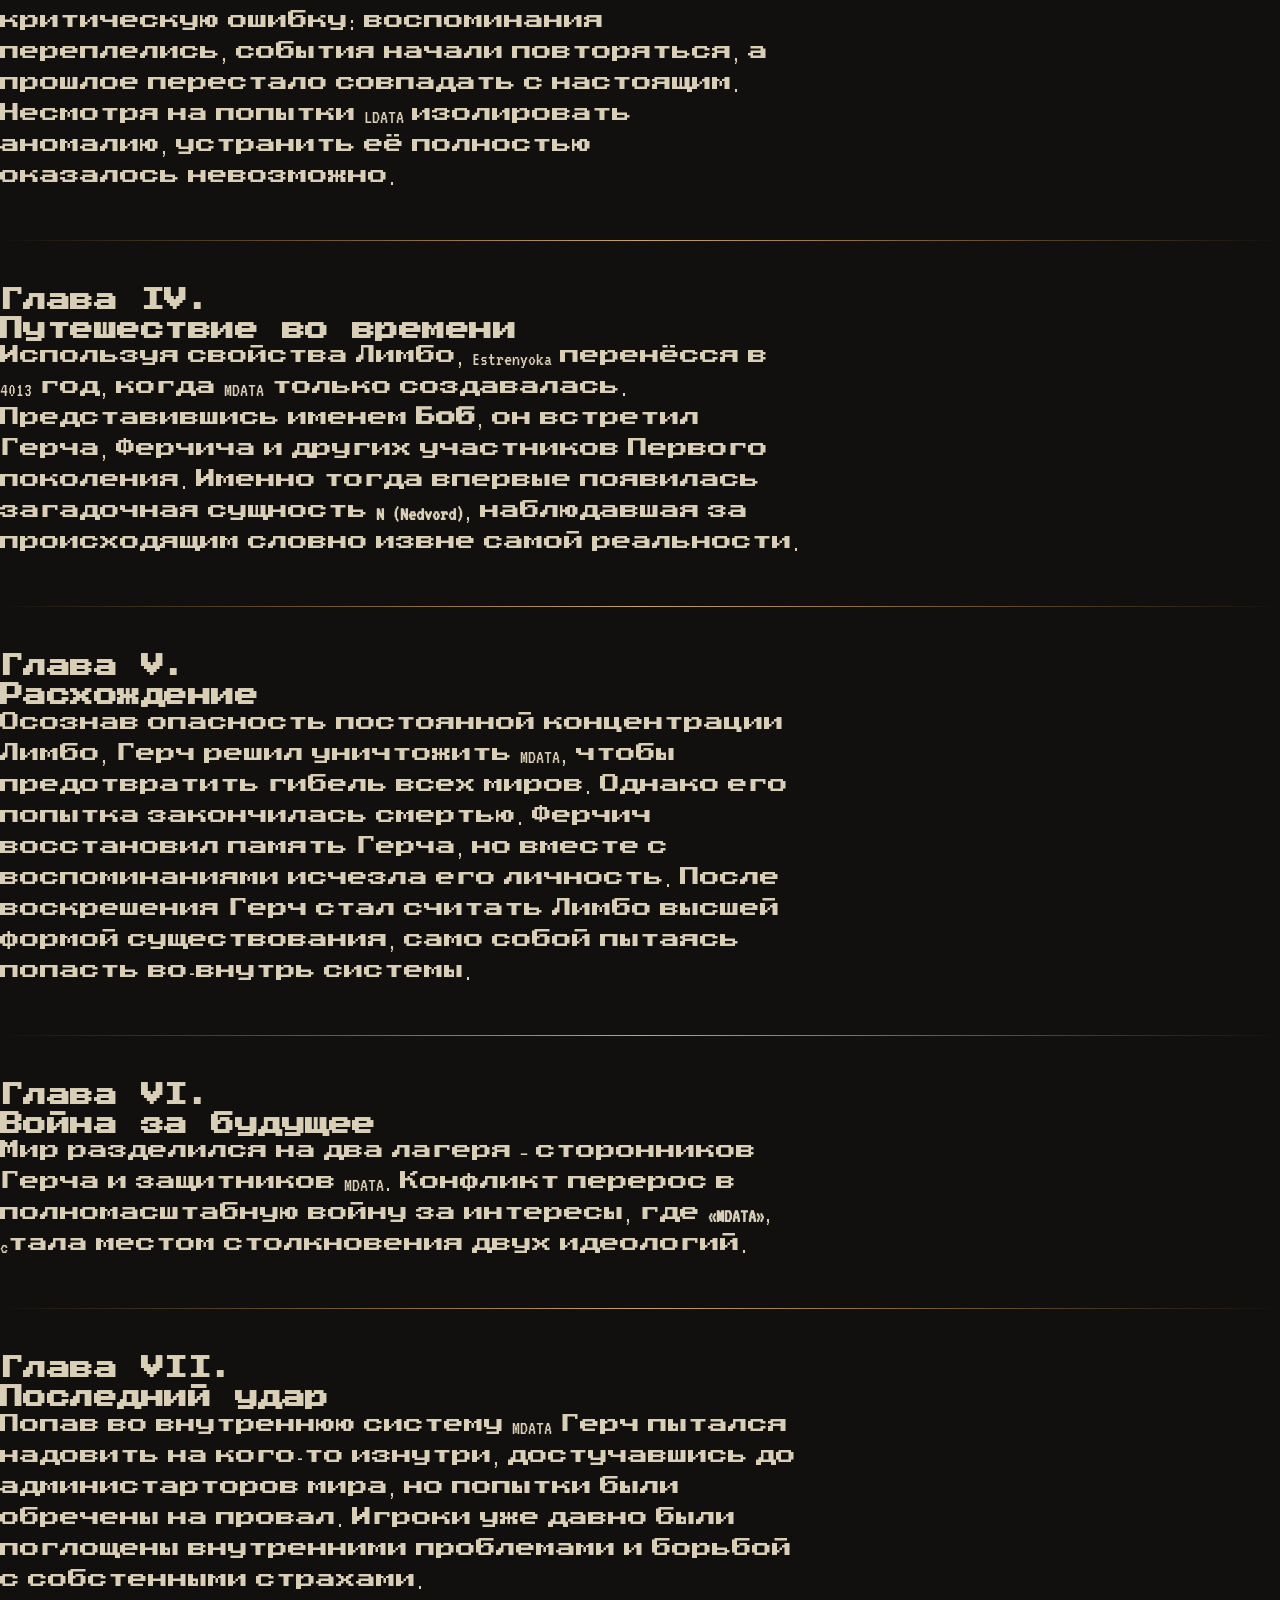
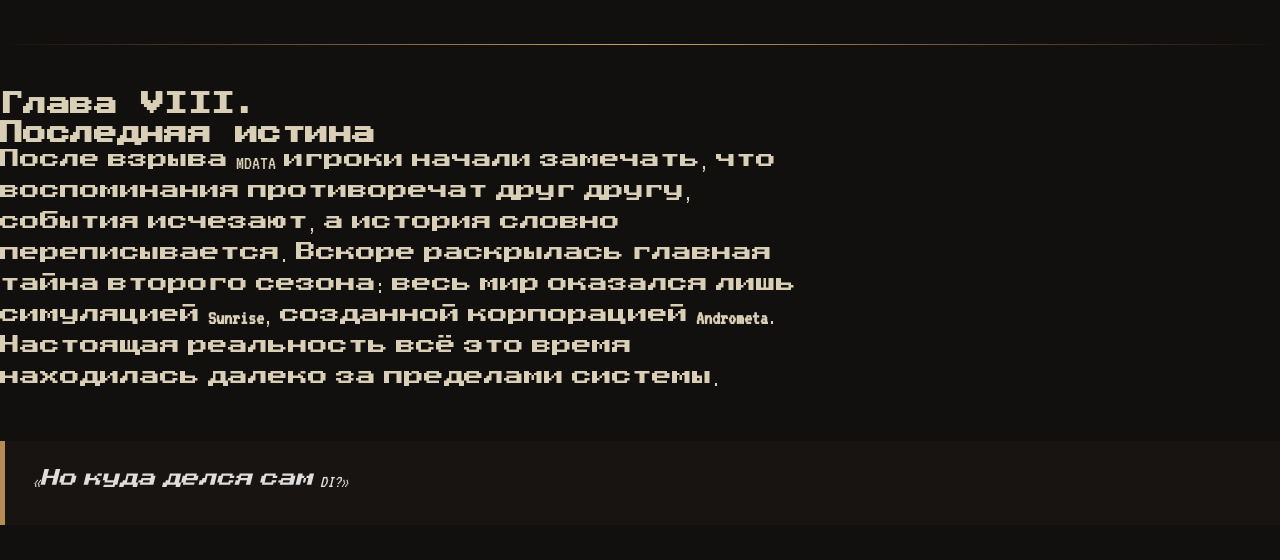
==== commit 8dc11269: "Update chronicles.html" ====
--- a/chronicles.html
+++ b/chronicles.html
@@ -32,30 +32,25 @@
 <!-- HEADER -->
 <!-- ===================================== -->
 
- <nav class="nav">
-        </nav>
-
-    </div>
-</header>
-
-<div class="container" style="margin-top:30px;">
-    <a href="index.html" class="btn btn--ghost">
-        ← На главную
-    </a>
-</div>
-
-                <div class="container" style="margin-top:30px;">
-    <a href="index.html" class="btn btn--ghost">
-        ← На главную
-    </a>
-  </div>
-<button class="nav__toggle" id="nav-toggle">
+<header class="header">
+
+    <div class="container header__inner">
+
+        <a href="index.html" class="brand">
+            <img src="favicon.svg" width="42" class="brand__logo">
+            <span class="brand__name">GAP</span>
+        </a>
+
+        <button class="nav-toggle" id="nav-toggle">
+            ☰
+        </button>
 
         <nav class="nav" id="nav">
 
             <ul class="nav__list">
 
                 <li><a href="index.html" class="nav__link">Главная</a></li>
+                <li><a href="#" class="nav__link">Лор</a></li>
                 <li><a href="chronicles.html" class="nav__link">Хроники</a></li>
                 <li><a href="lors.html" class="nav__link">Расы</a></li>
 
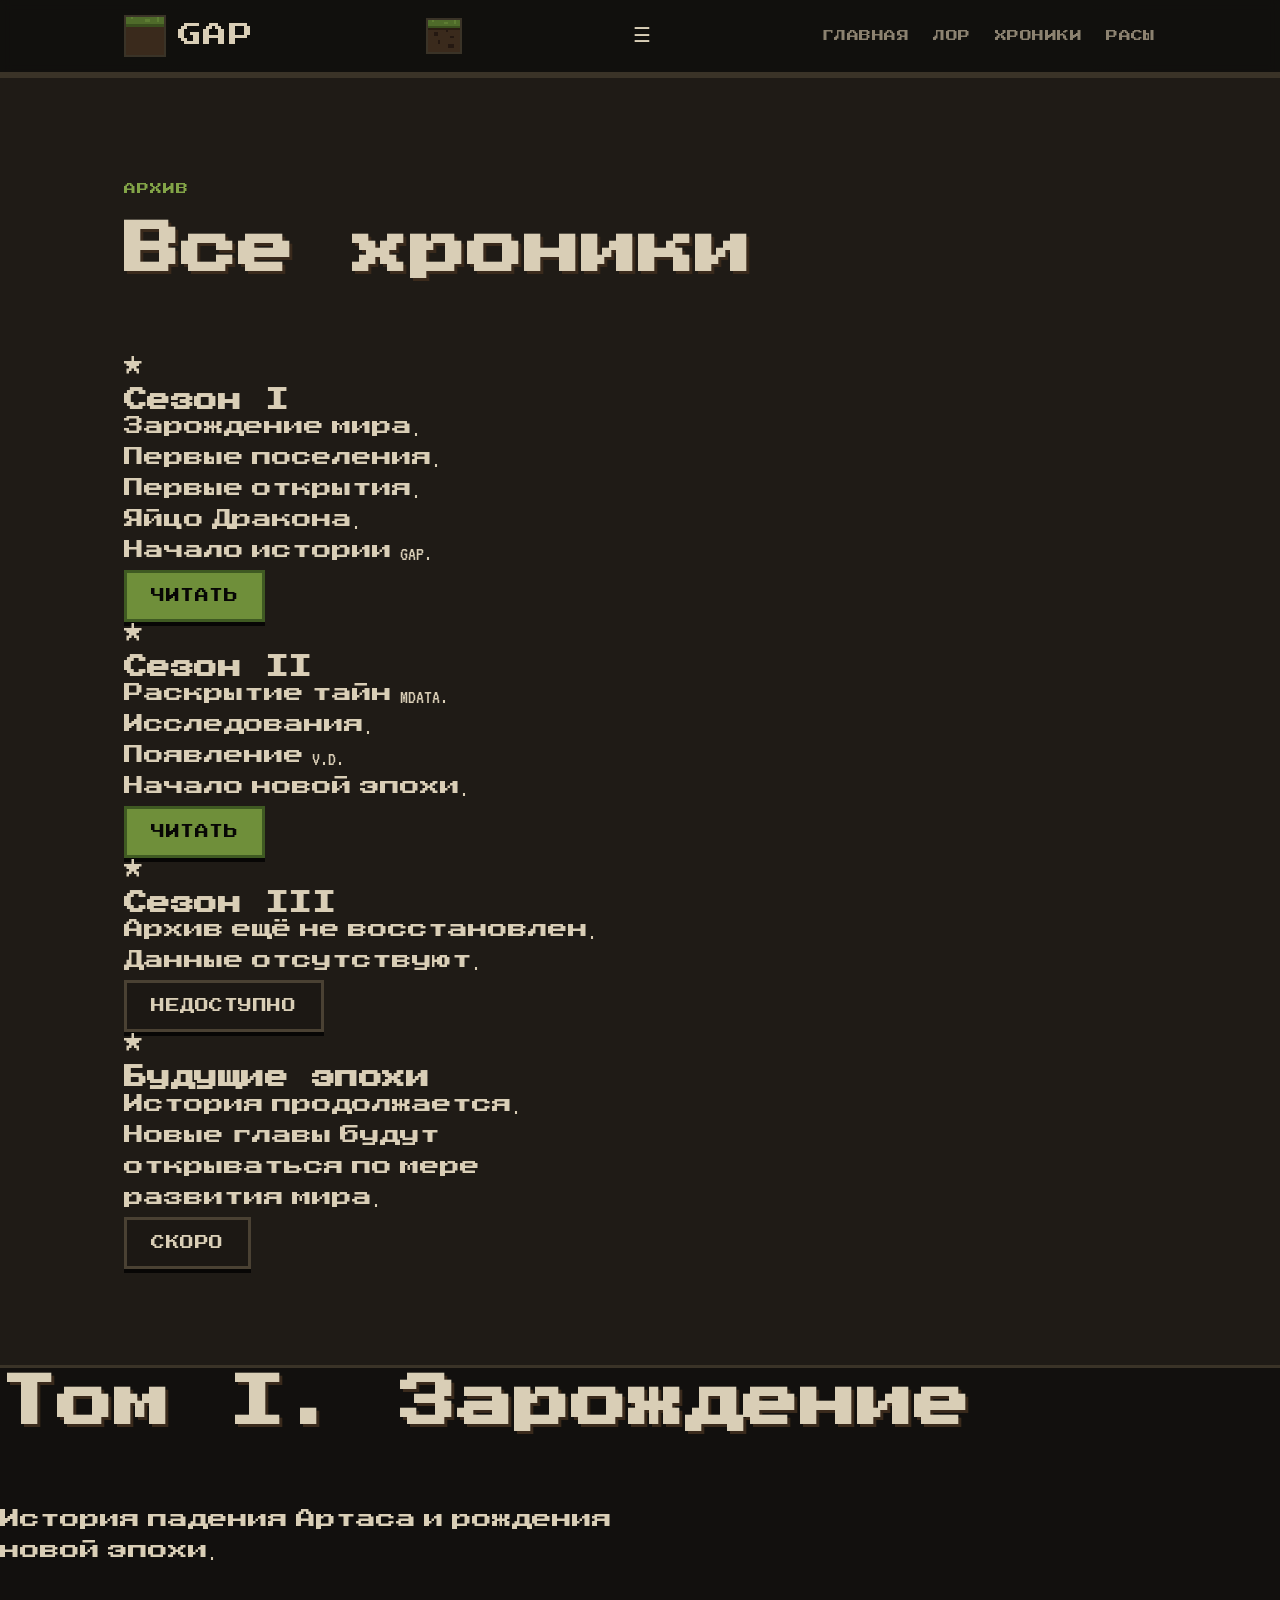
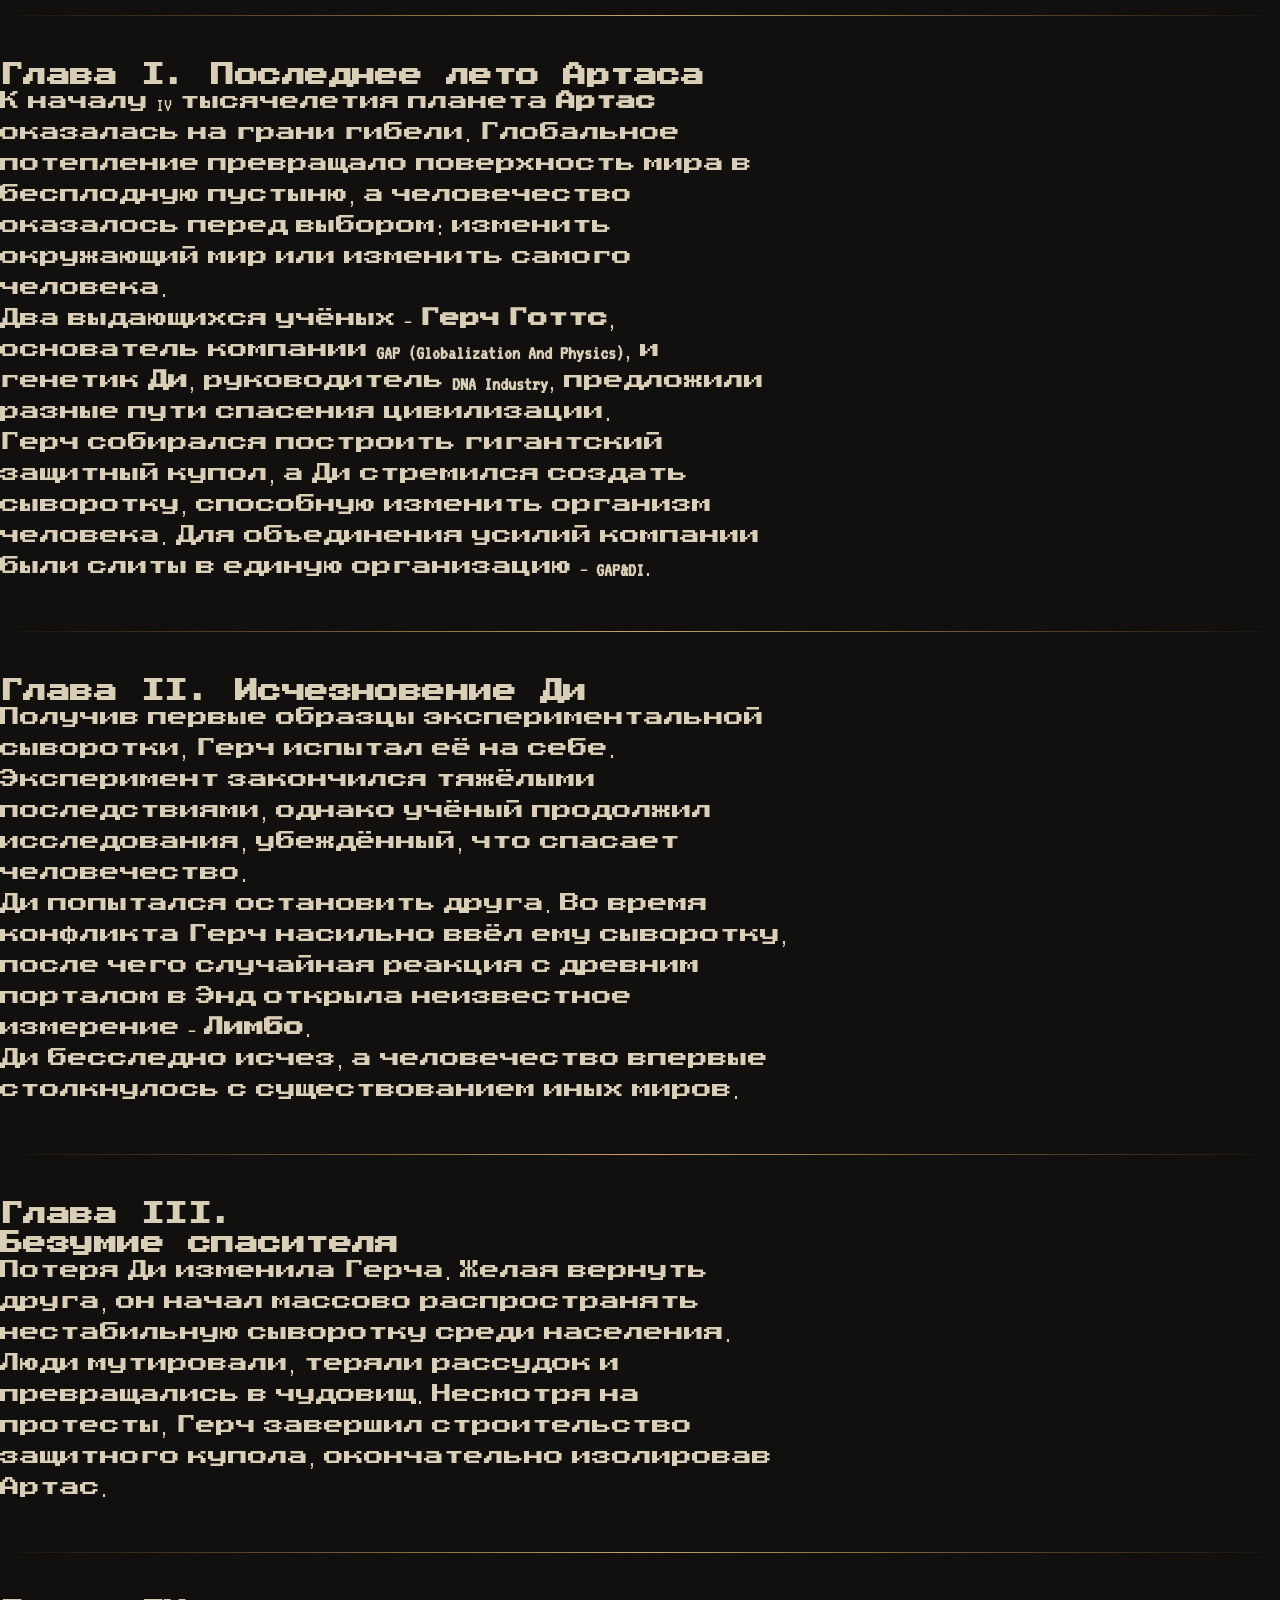
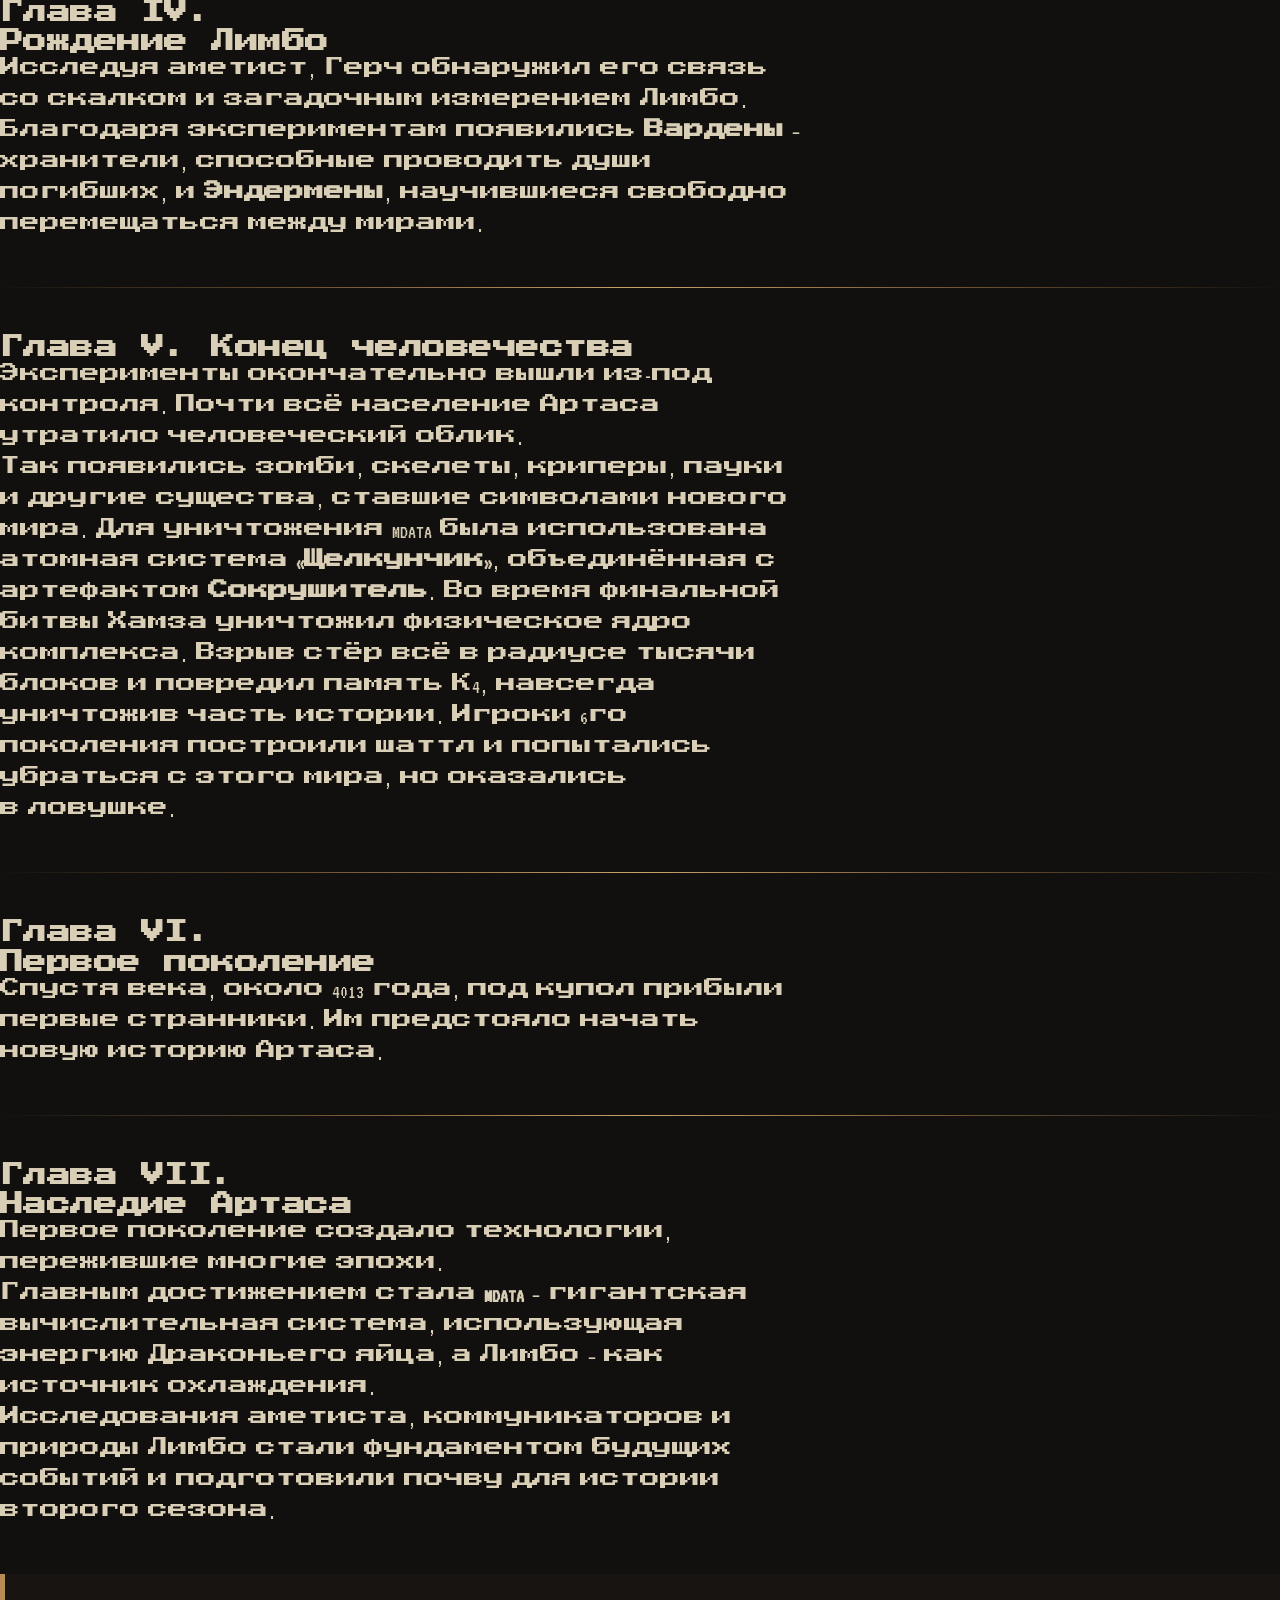
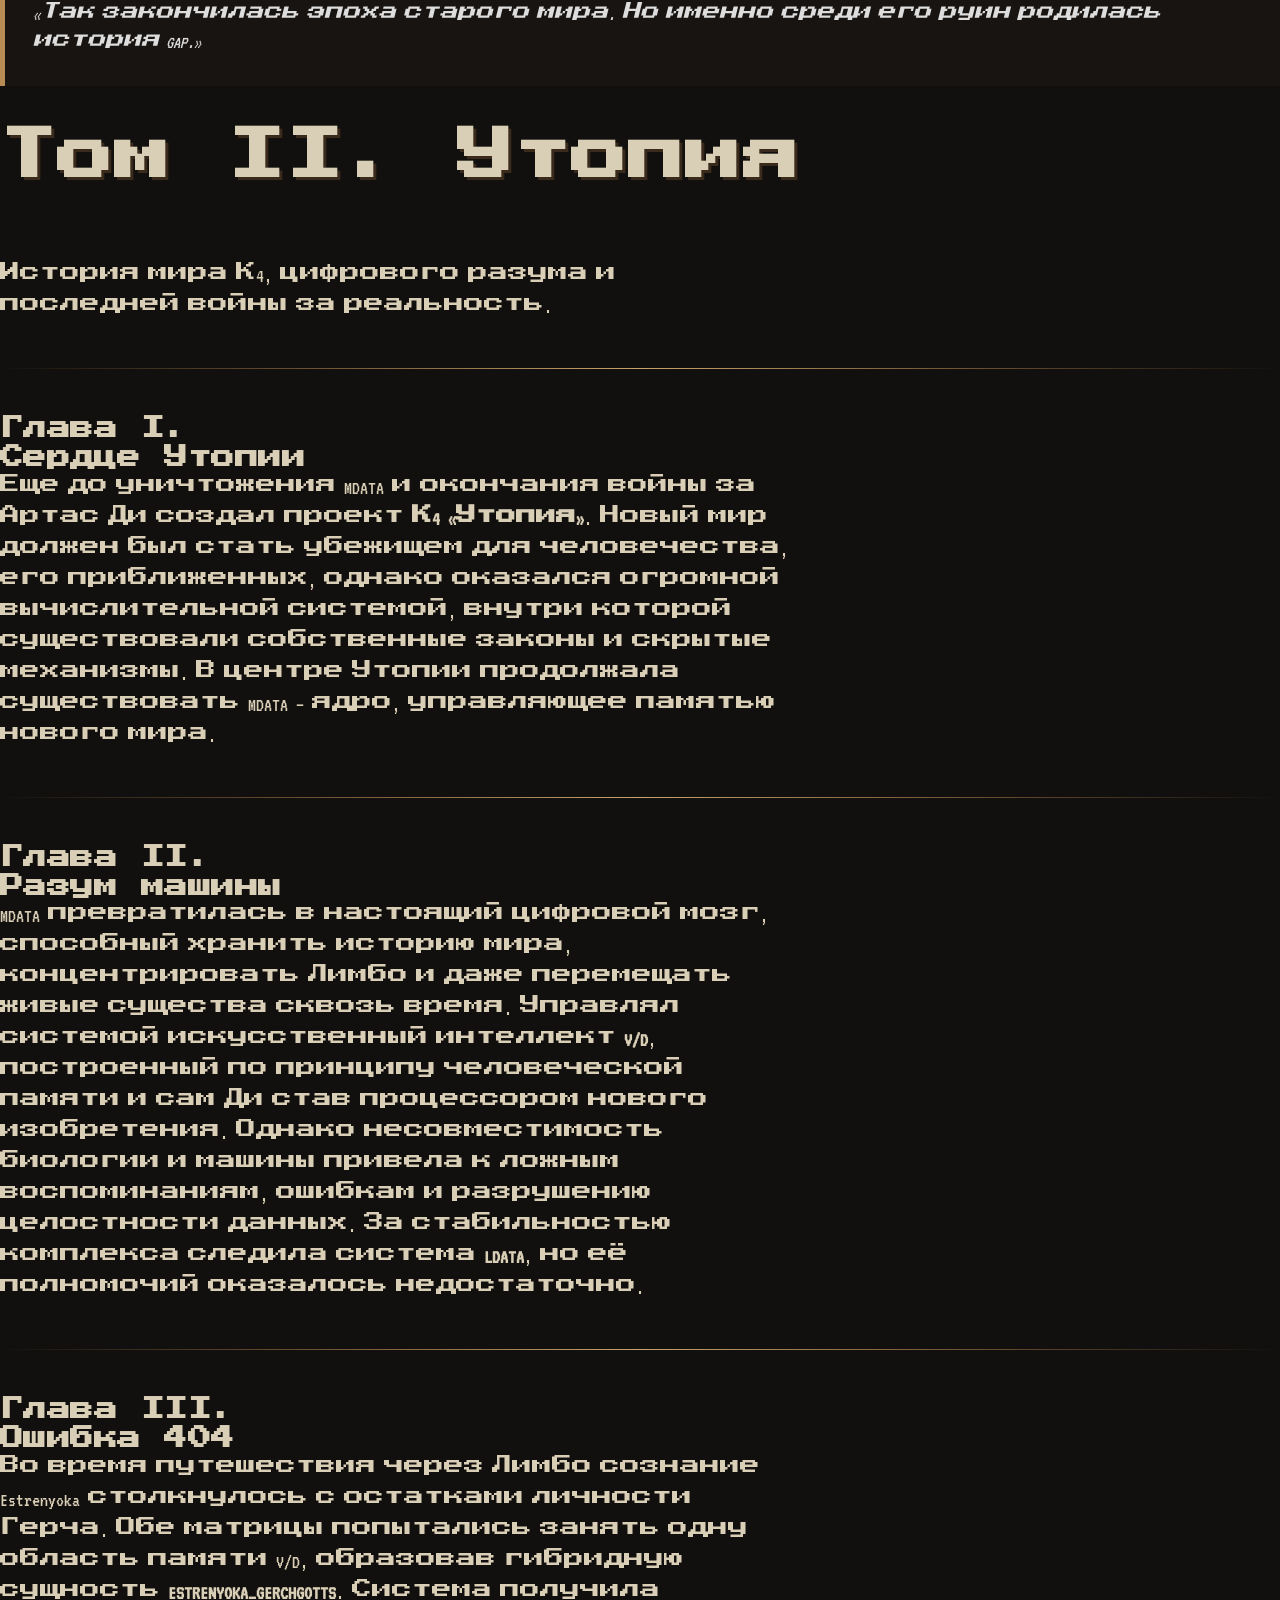
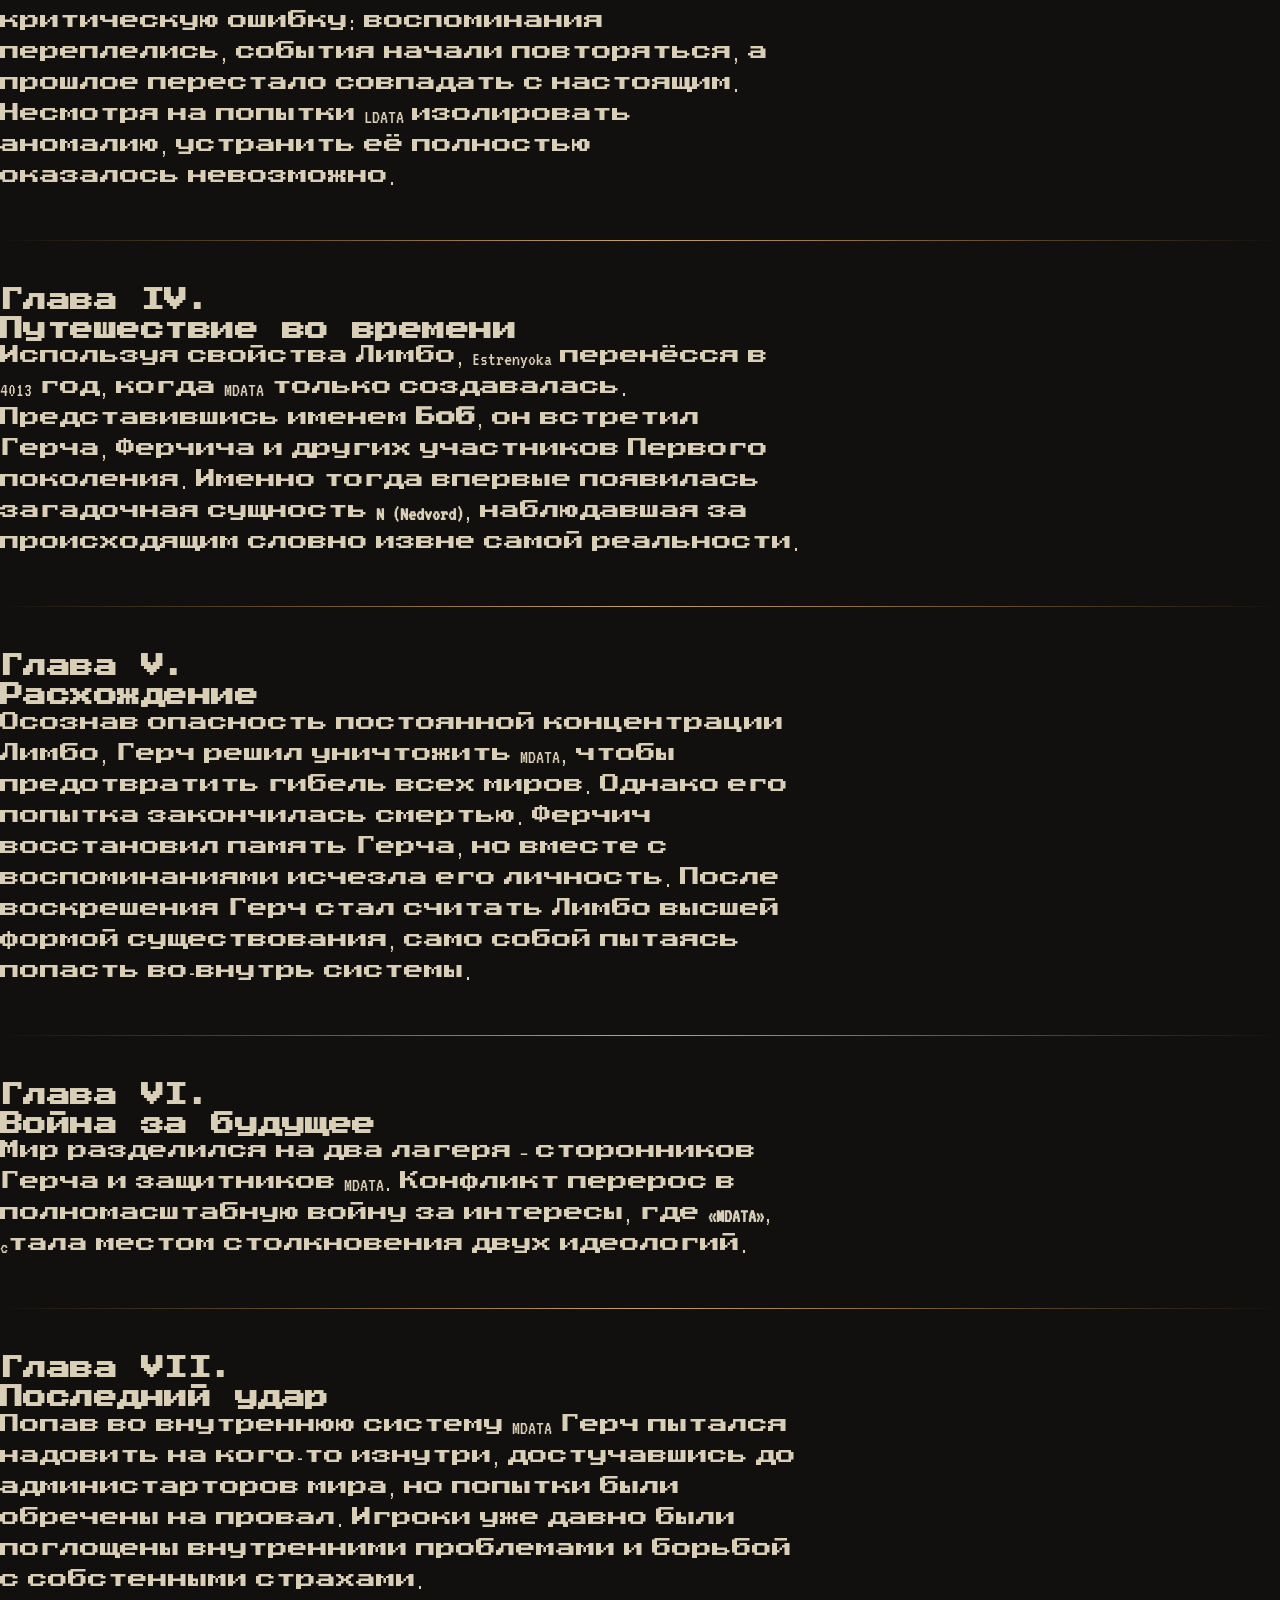
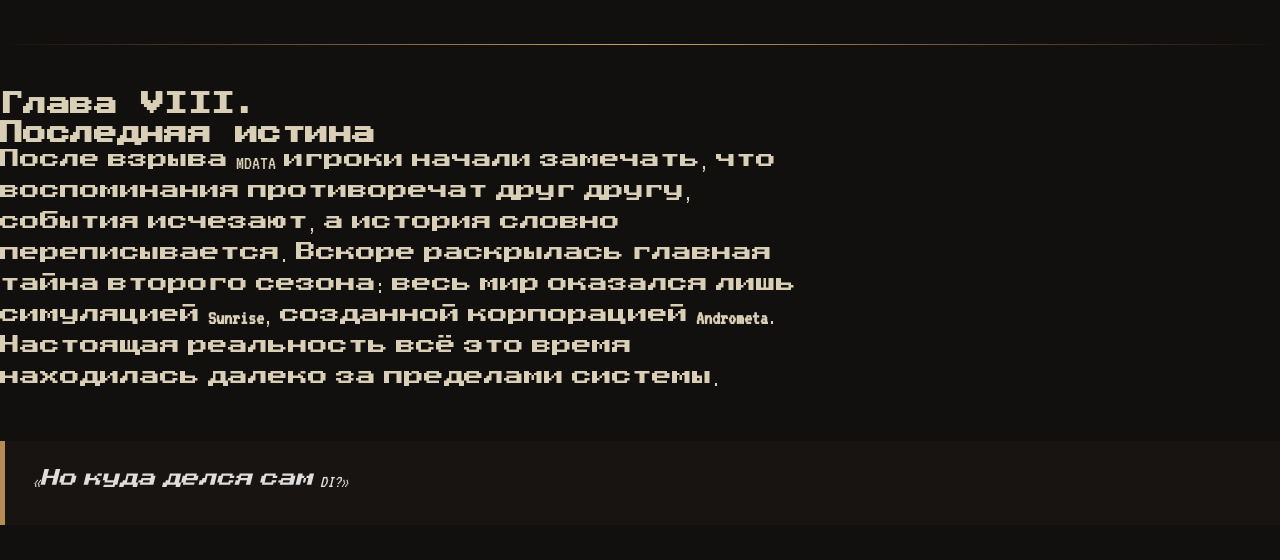
==== commit 6feb1227: "Update chronicles.html" ====
--- a/chronicles.html
+++ b/chronicles.html
@@ -40,7 +40,20 @@
             <img src="favicon.svg" width="42" class="brand__logo">
             <span class="brand__name">GAP</span>
         </a>
-
+        <svg class="brand__logo" width="36" height="36" viewBox="0 0 16 16" aria-hidden="true" shape-rendering="crispEdges">
+          <rect x="0" y="0" width="16" height="16" fill="#3a2a1c"/>
+          <rect x="0" y="0" width="16" height="4" fill="#4f6b2a"/>
+          <rect x="0" y="3" width="16" height="1" fill="#3a4f1e"/>
+          <rect x="2" y="0" width="1" height="1" fill="#5e7d33"/>
+          <rect x="8" y="1" width="2" height="1" fill="#5e7d33"/>
+          <rect x="13" y="0" width="1" height="2" fill="#5e7d33"/>
+          <rect x="0" y="4" width="16" height="1" fill="#2a1d12"/>
+          <rect x="3" y="6" width="2" height="2" fill="#241811"/>
+          <rect x="9" y="5" width="1" height="1" fill="#241811"/>
+          <rect x="11" y="8" width="2" height="1" fill="#241811"/>
+          <rect x="5" y="10" width="1" height="2" fill="#241811"/>
+          <rect x="10" y="12" width="3" height="2" fill="#241811"/>
+        </svg>
         <button class="nav-toggle" id="nav-toggle">
             ☰
         </button>
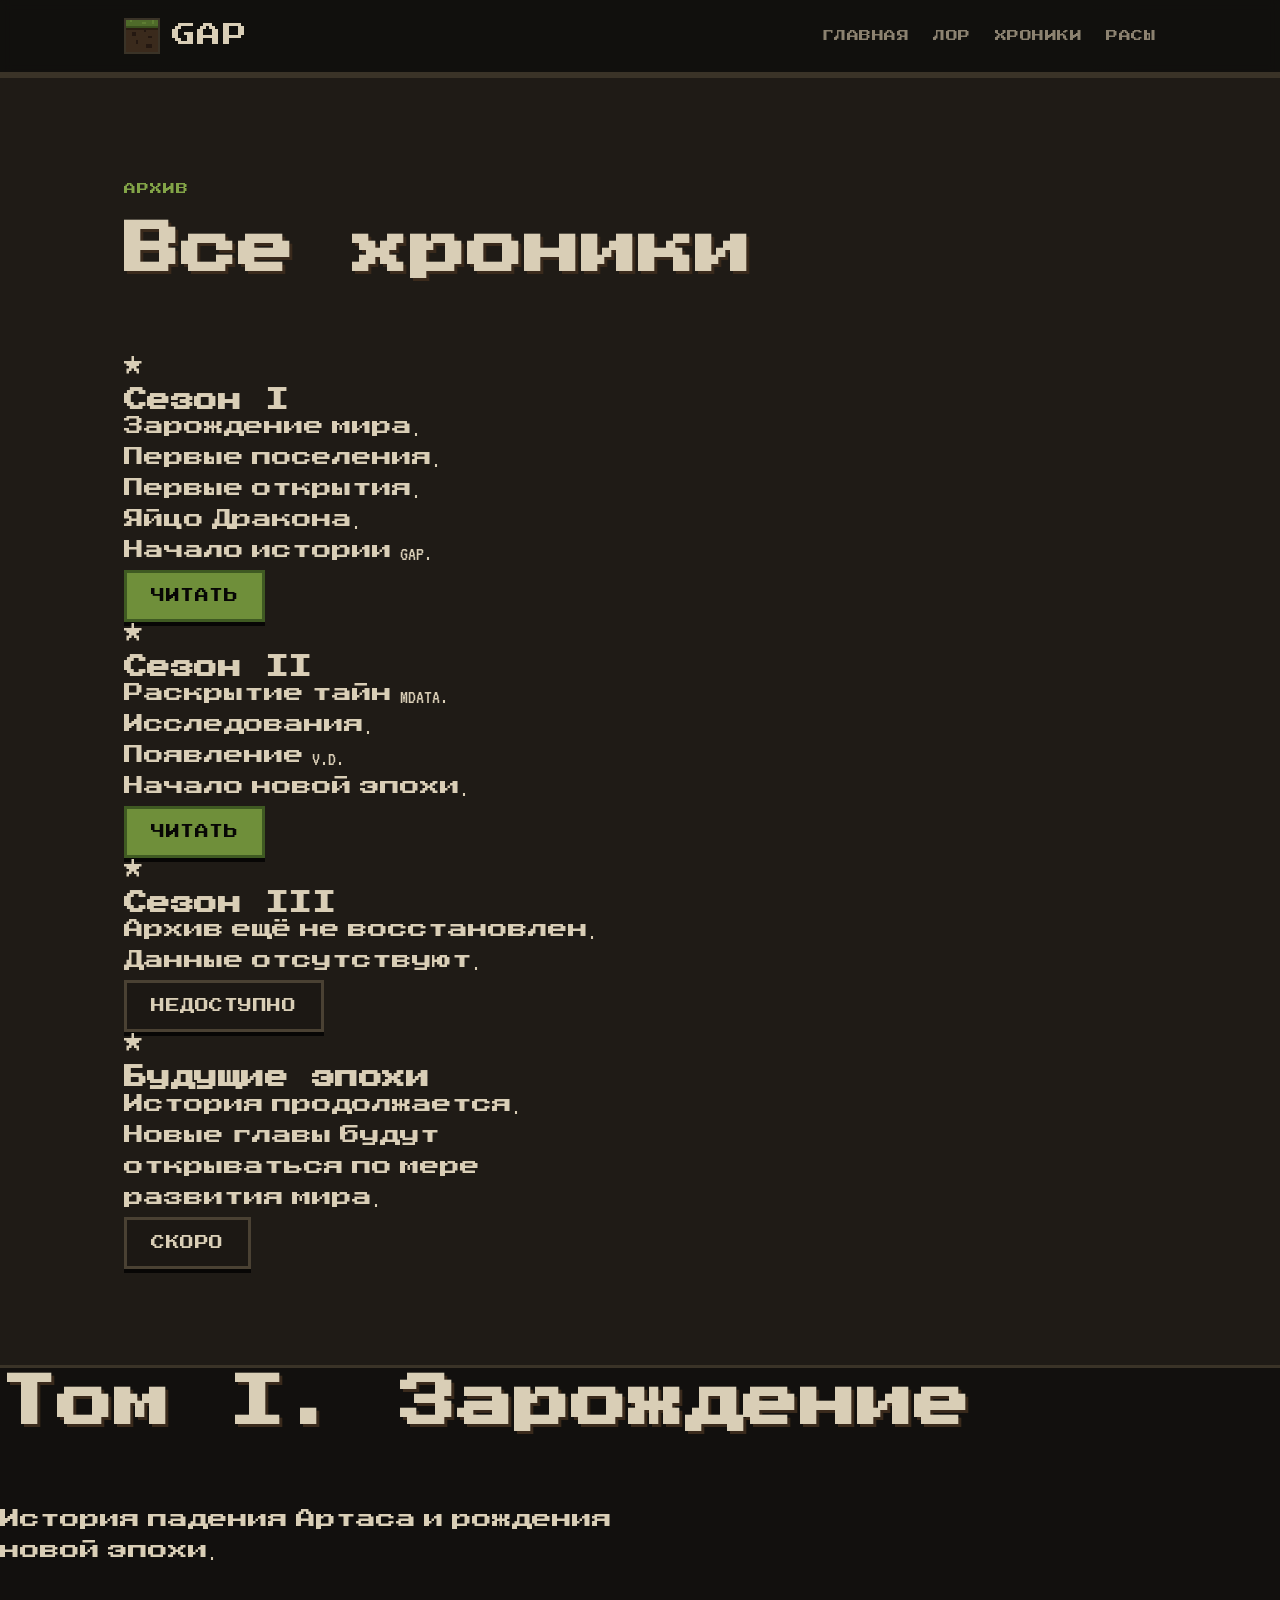
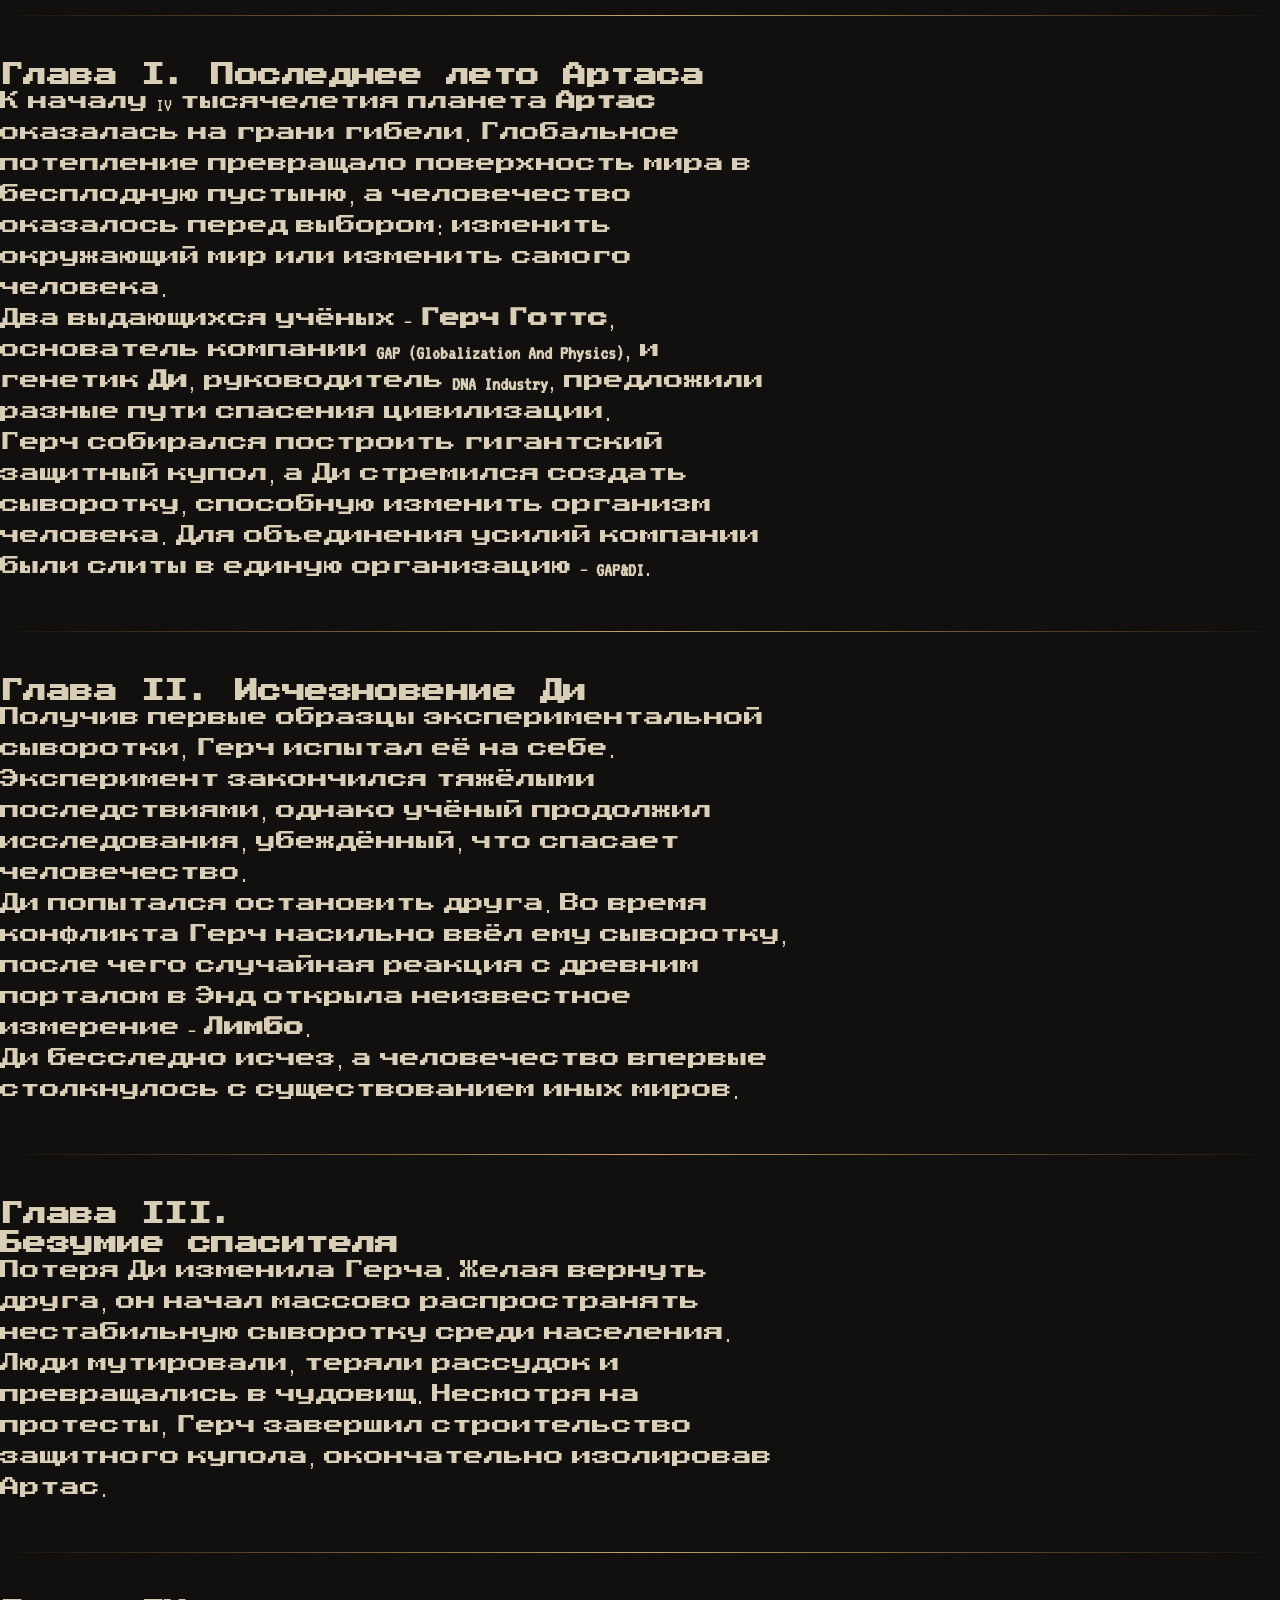
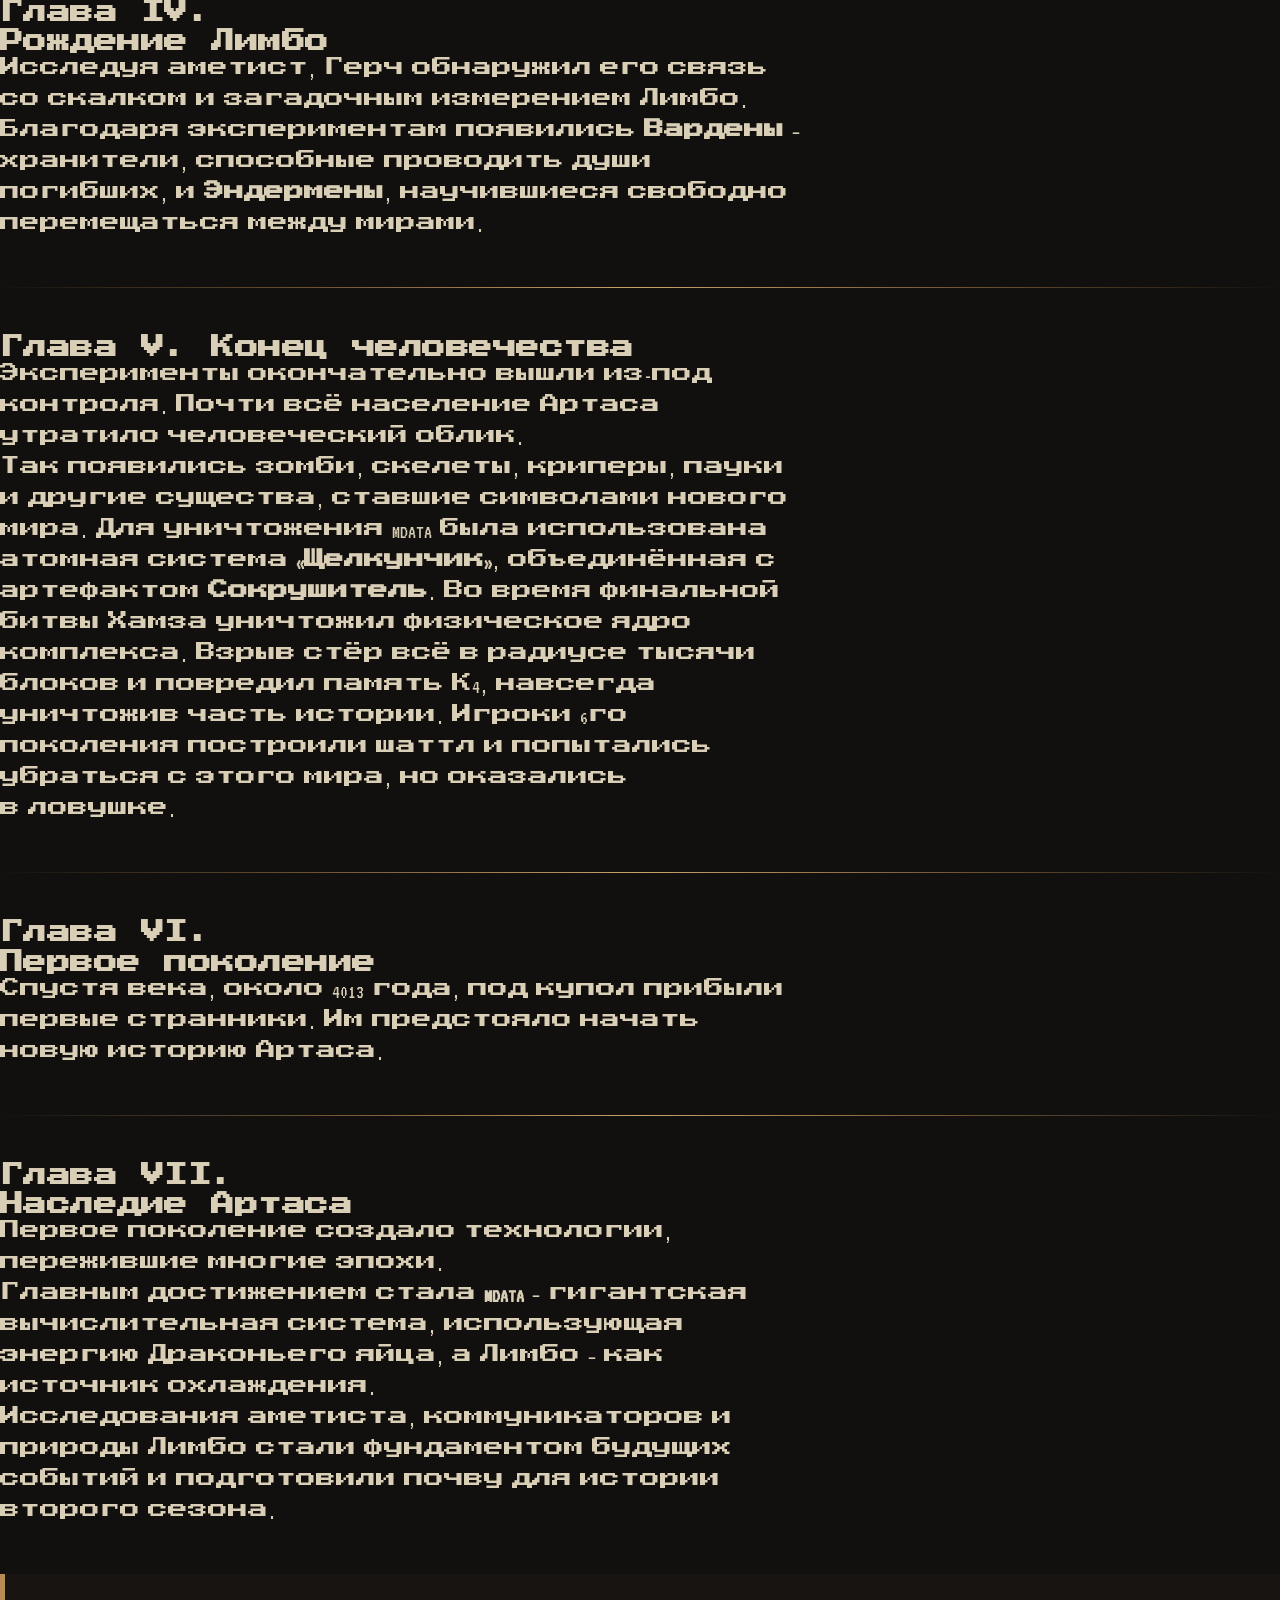
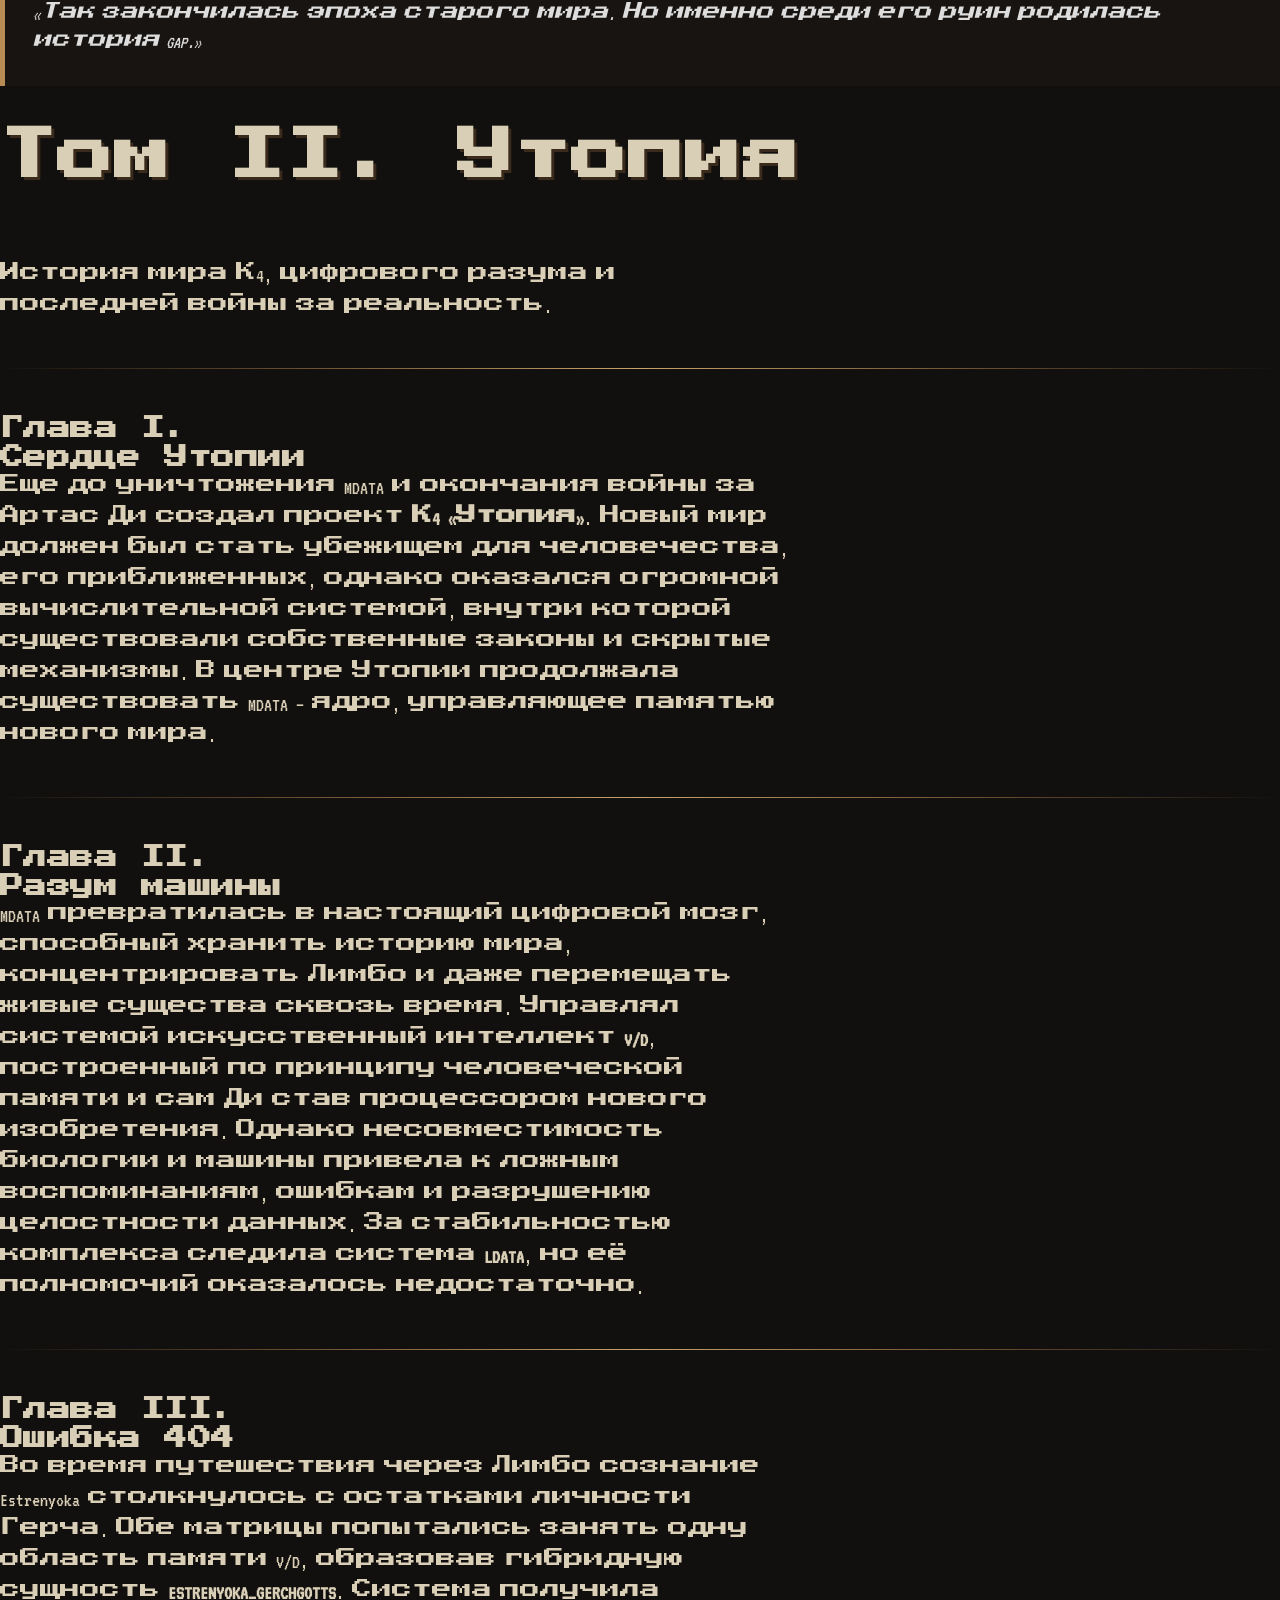
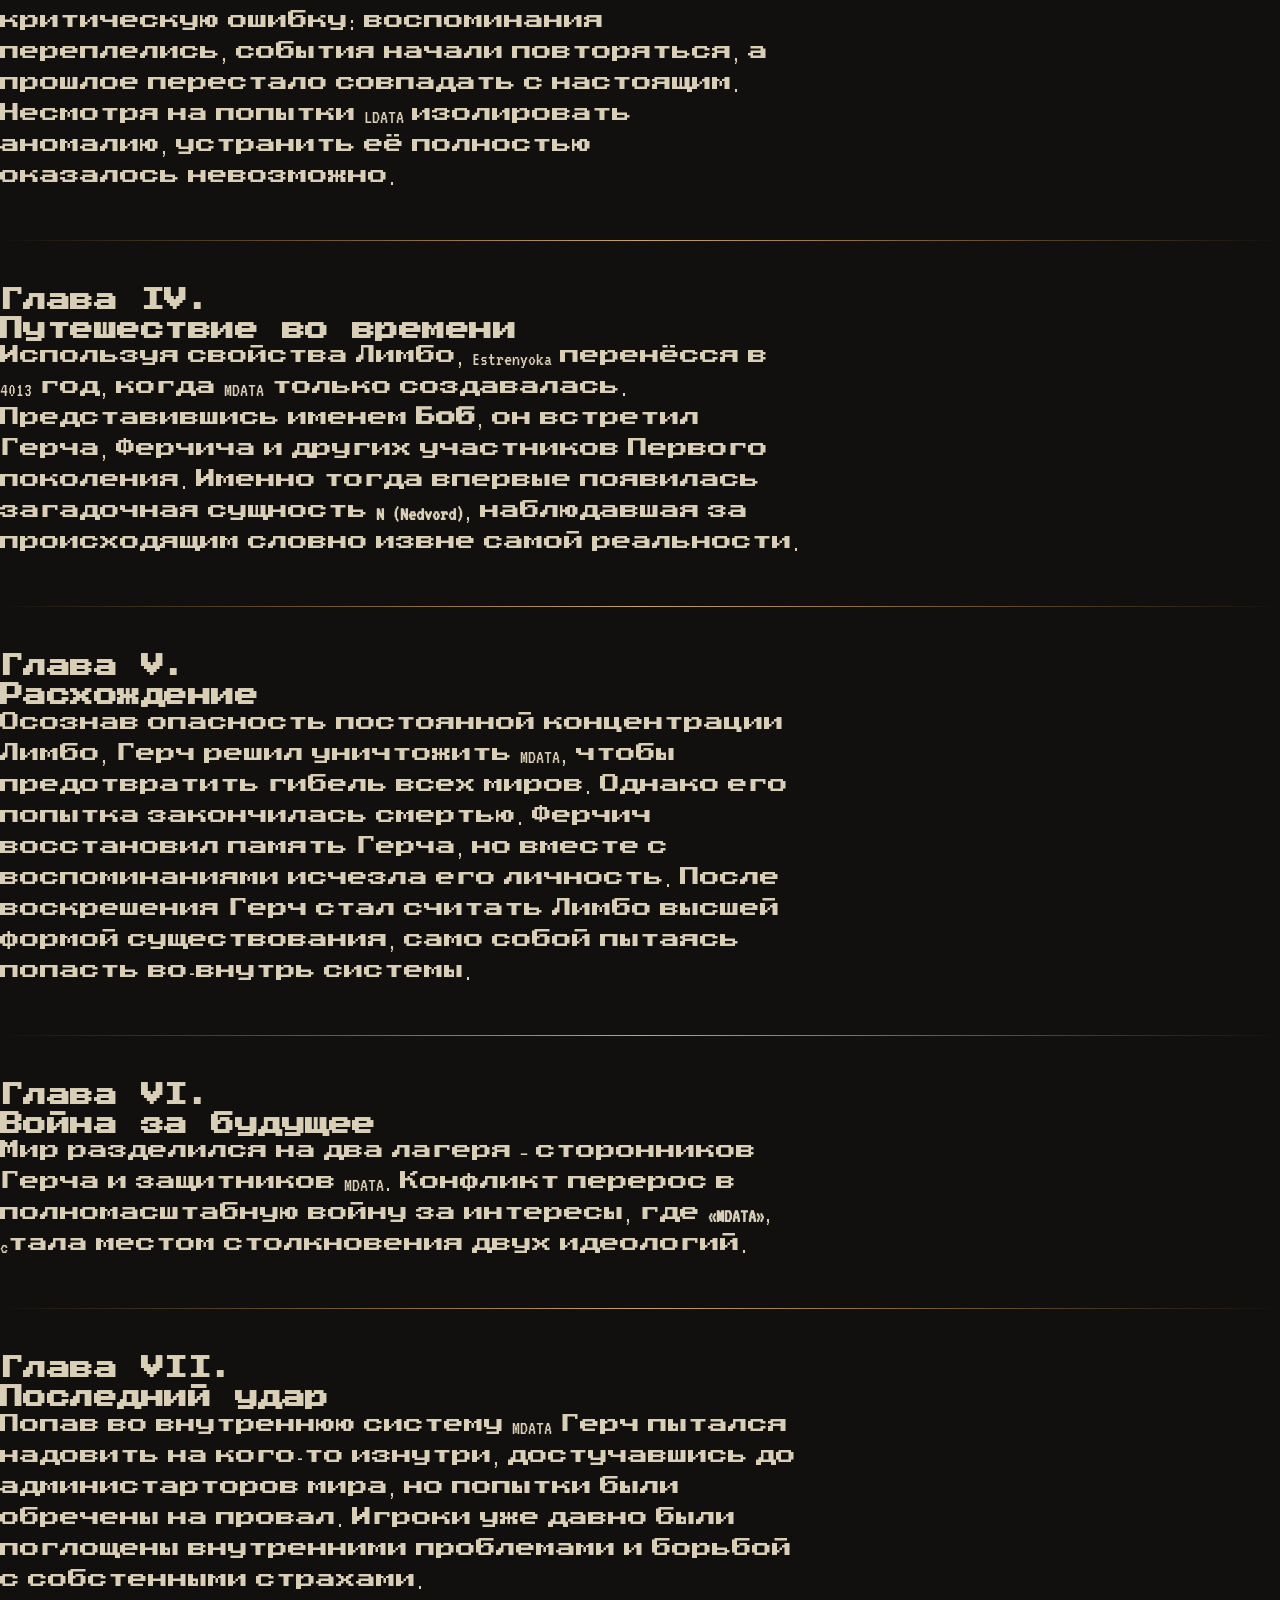
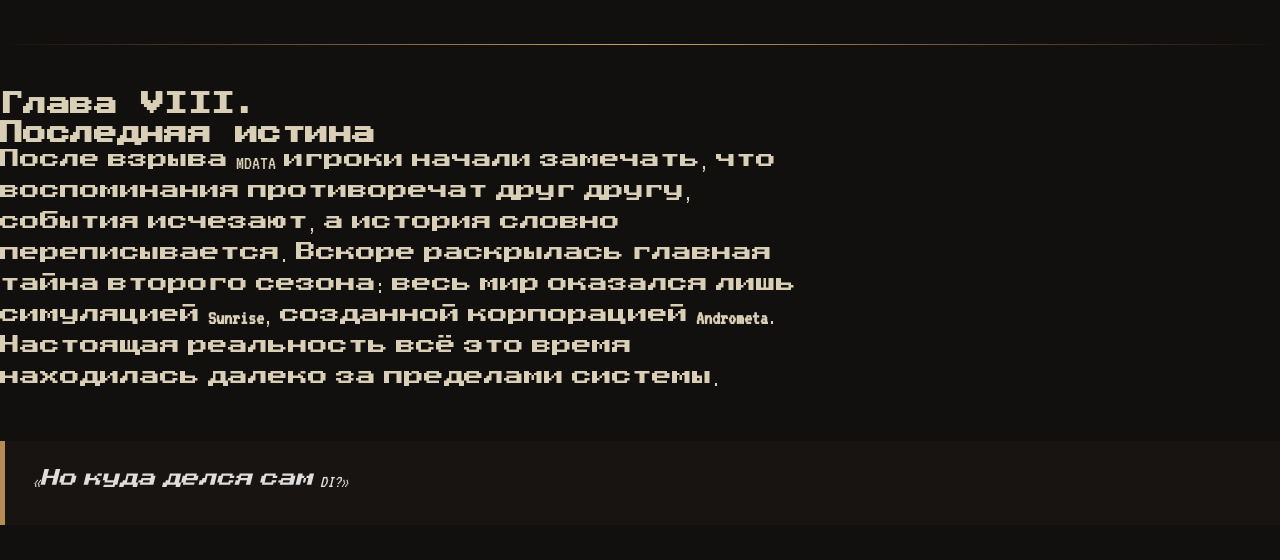
==== commit 5e6deed0: "Update chronicles.html" ====
--- a/chronicles.html
+++ b/chronicles.html
@@ -32,14 +32,9 @@
 <!-- HEADER -->
 <!-- ===================================== -->
 
-<header class="header">
-
+<header class="header" id="header">
     <div class="container header__inner">
-
-        <a href="index.html" class="brand">
-            <img src="favicon.svg" width="42" class="brand__logo">
-            <span class="brand__name">GAP</span>
-        </a>
+      <a href="#top" class="brand" aria-label="GAP — на главную">
         <svg class="brand__logo" width="36" height="36" viewBox="0 0 16 16" aria-hidden="true" shape-rendering="crispEdges">
           <rect x="0" y="0" width="16" height="16" fill="#3a2a1c"/>
           <rect x="0" y="0" width="16" height="4" fill="#4f6b2a"/>
@@ -54,10 +49,8 @@
           <rect x="5" y="10" width="1" height="2" fill="#241811"/>
           <rect x="10" y="12" width="3" height="2" fill="#241811"/>
         </svg>
-        <button class="nav-toggle" id="nav-toggle">
-            ☰
-        </button>
-
+        <span class="brand__name">GAP</span>
+      </a>
         <nav class="nav" id="nav">
 
             <ul class="nav__list">
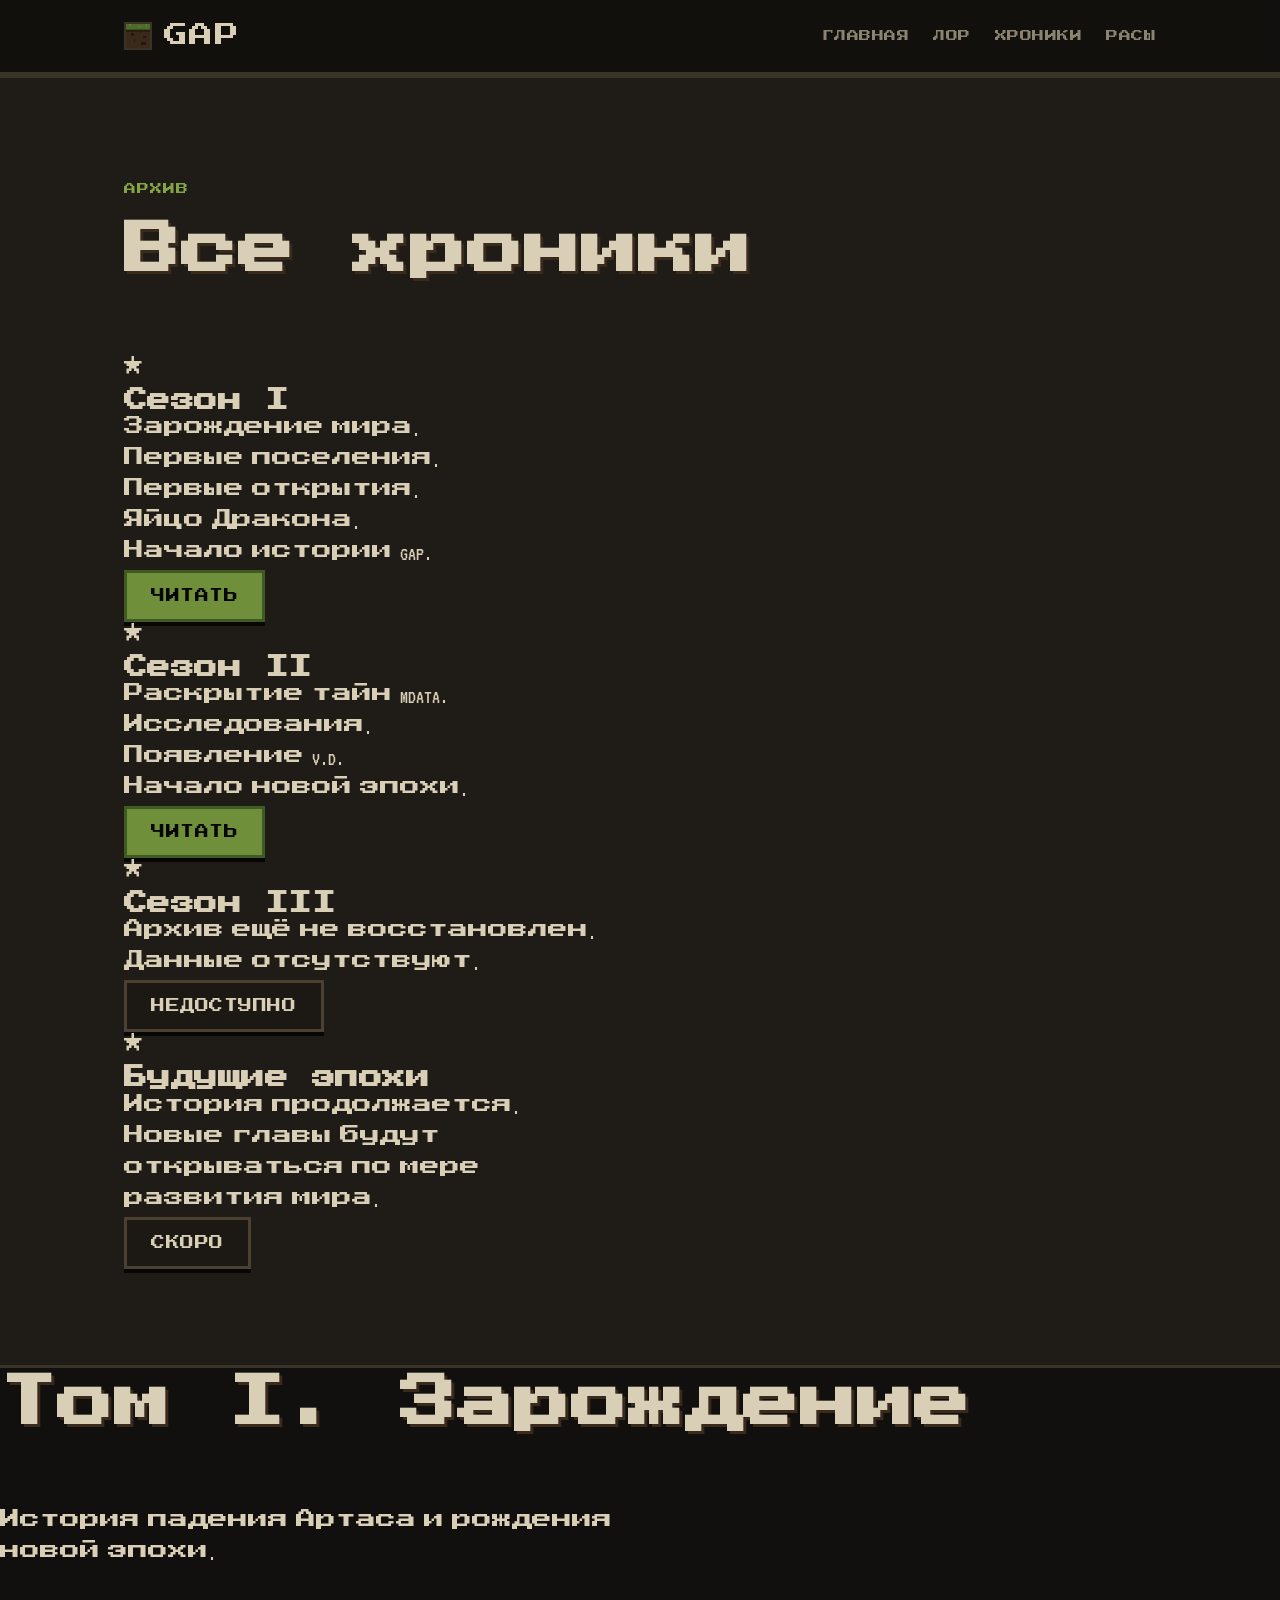
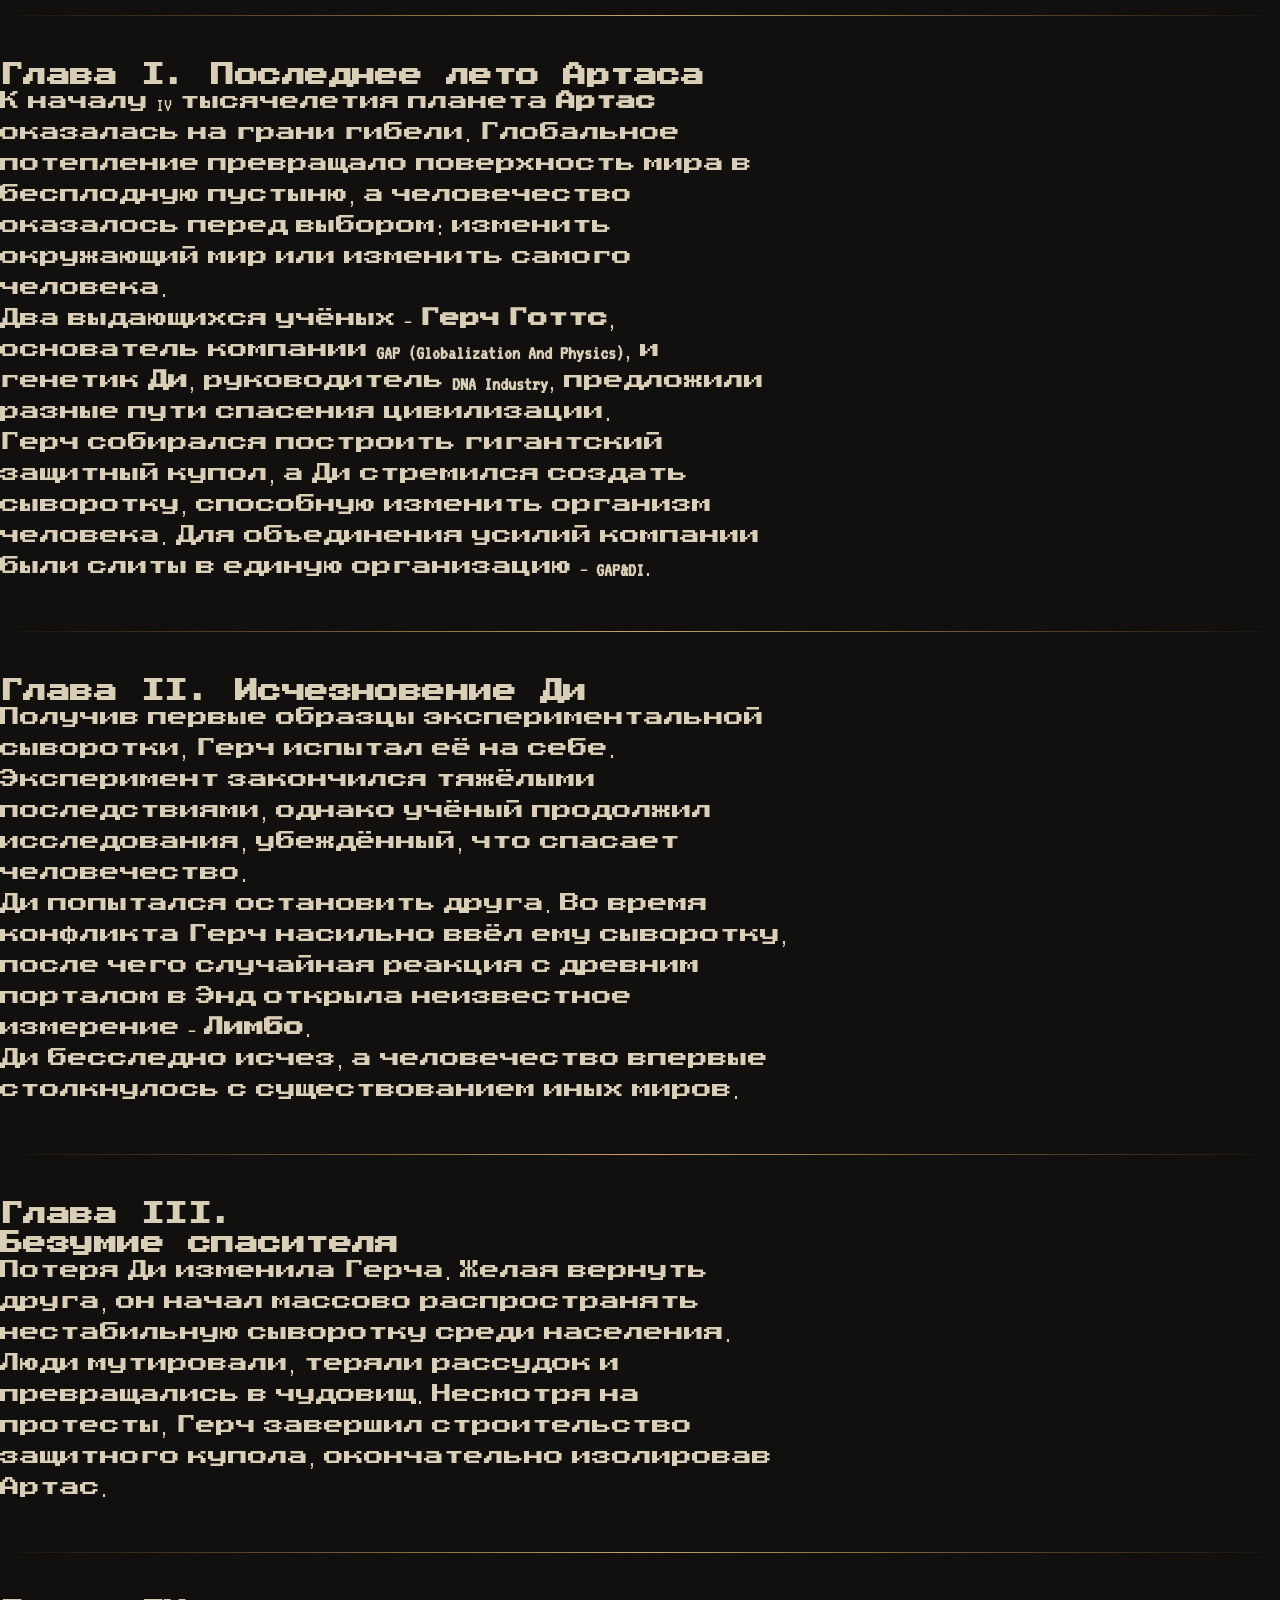
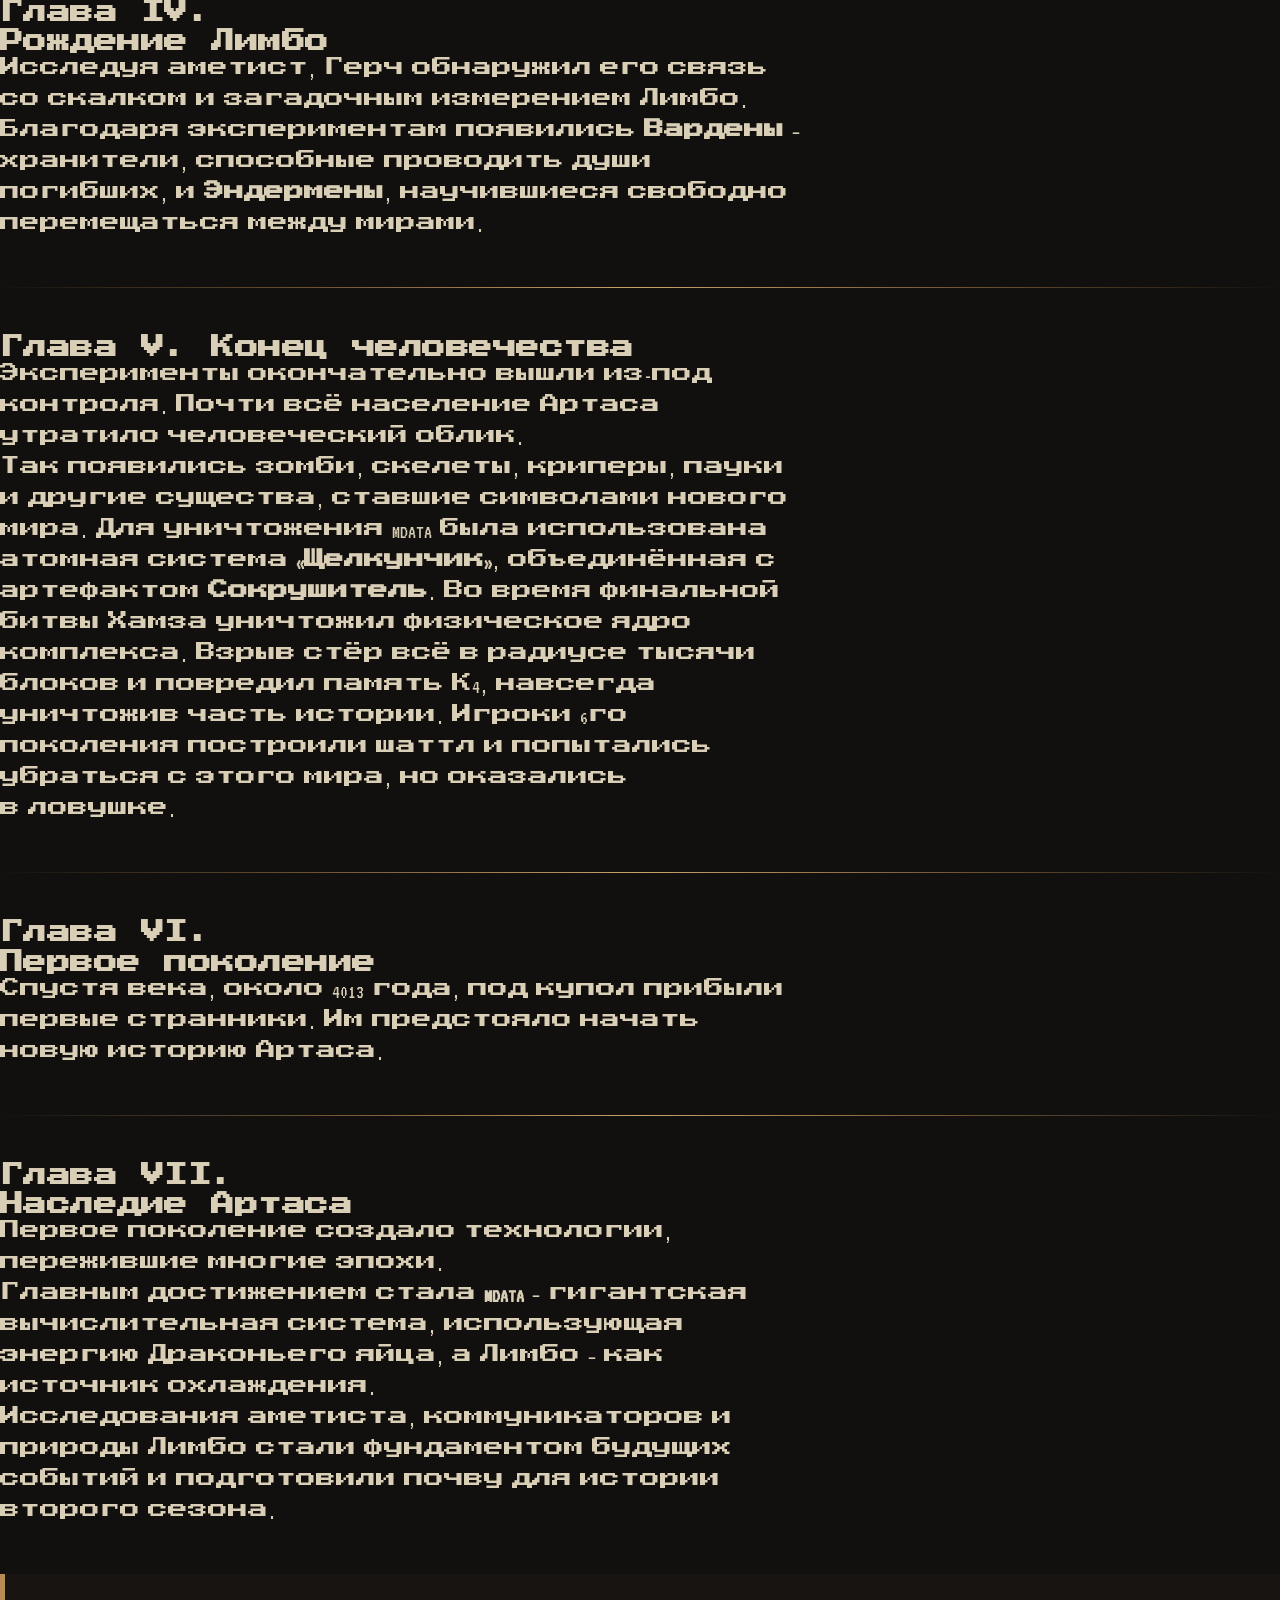
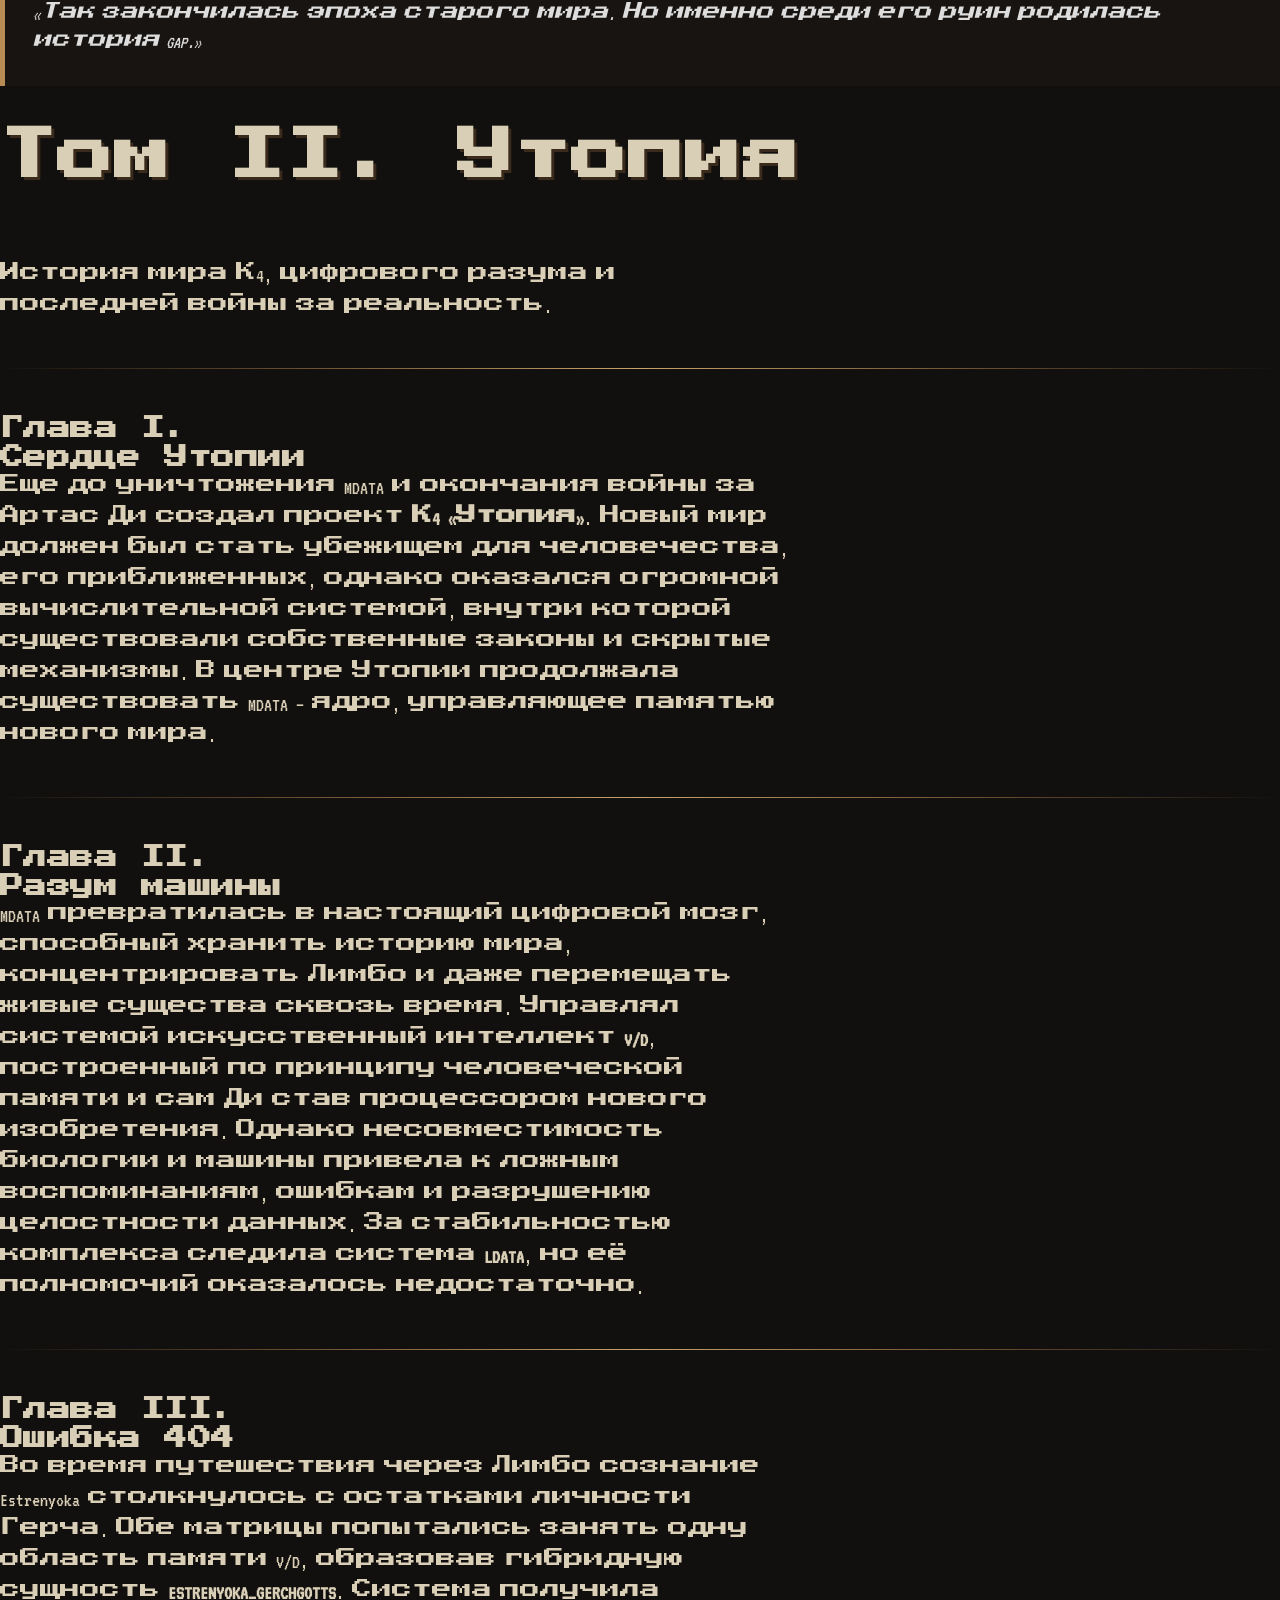
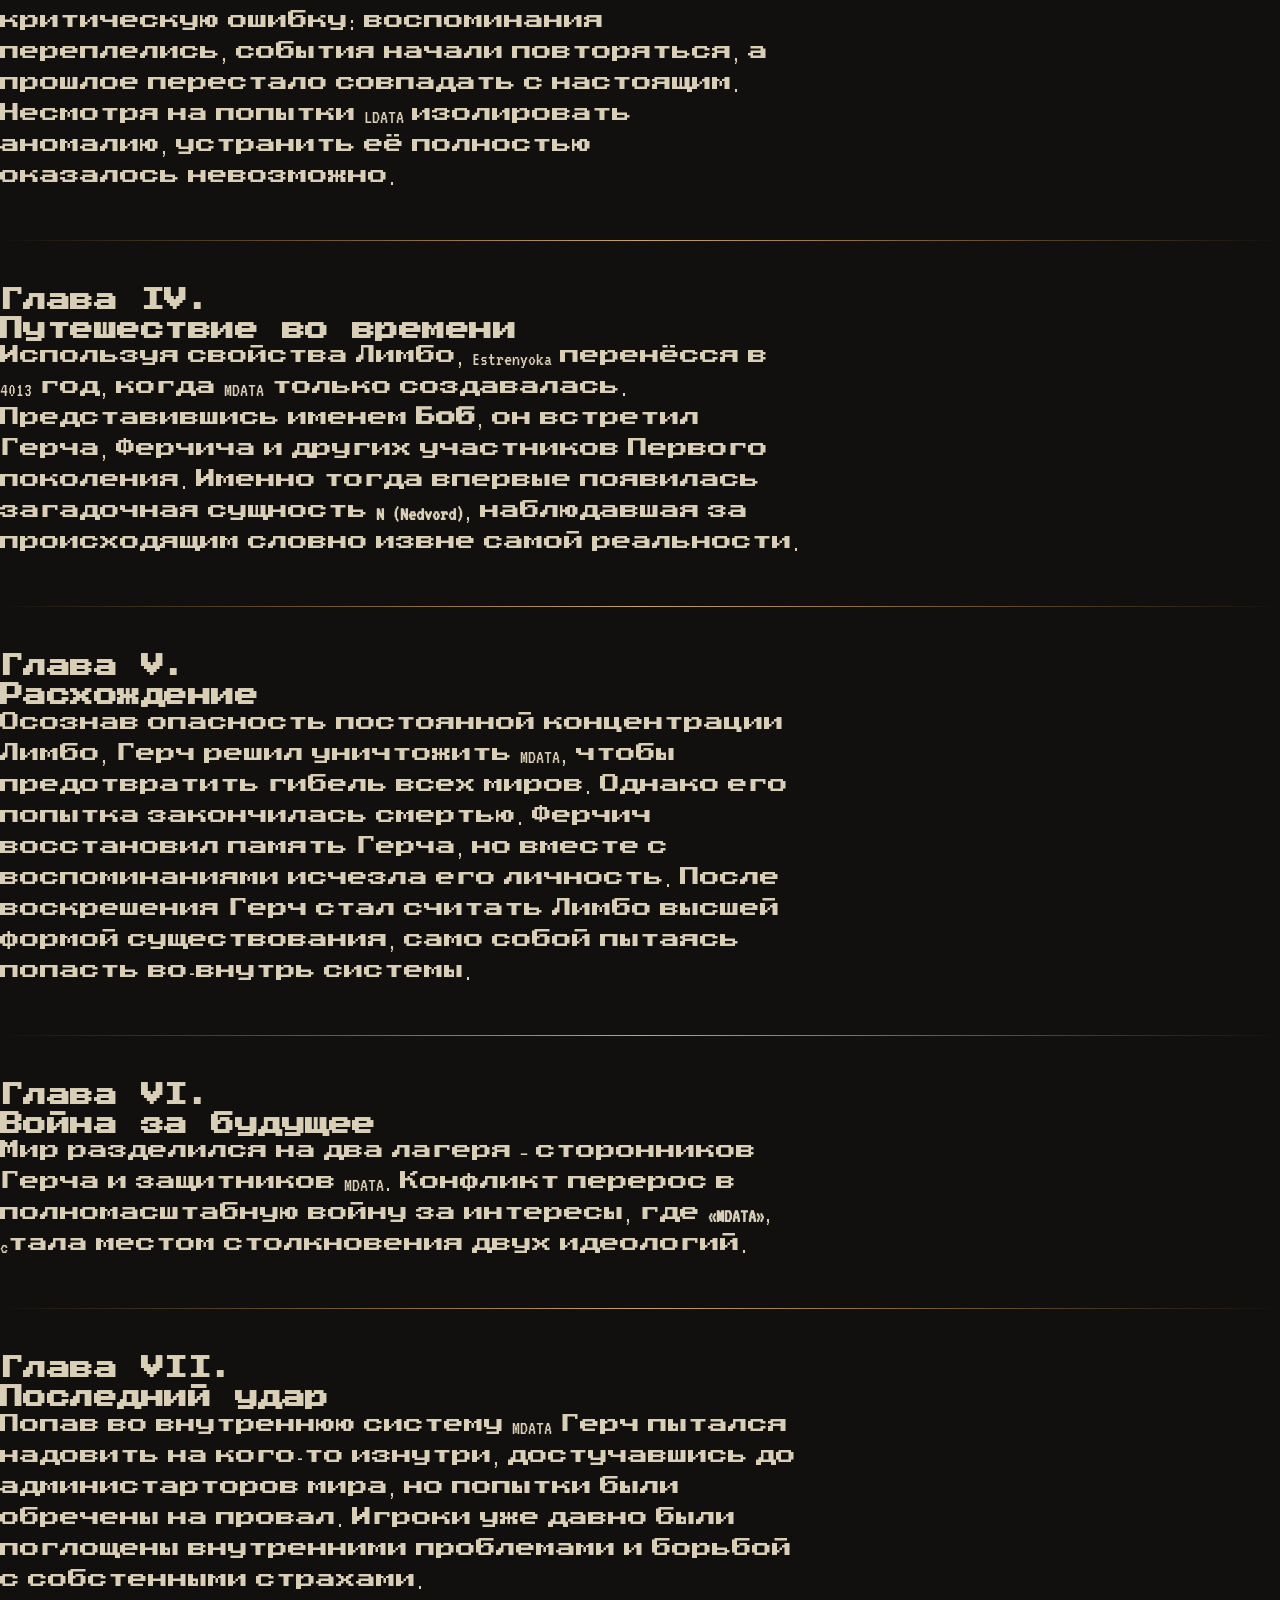
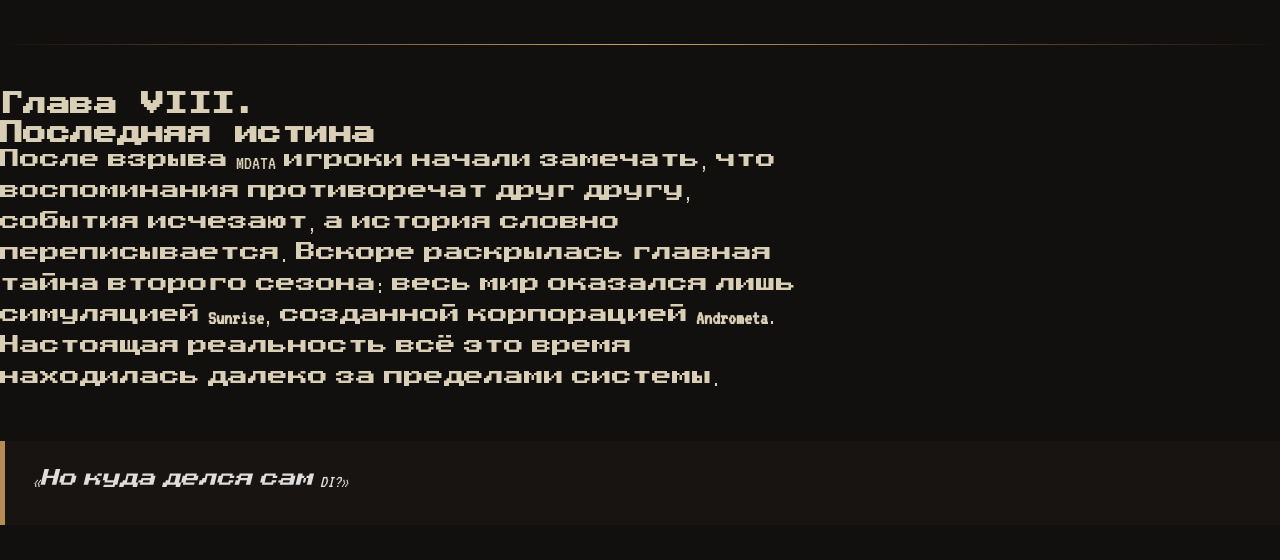
==== commit c2629910: "Update chronicles.html" ====
--- a/chronicles.html
+++ b/chronicles.html
@@ -34,40 +34,37 @@
 
 <header class="header" id="header">
     <div class="container header__inner">
-      <a href="#top" class="brand" aria-label="GAP — на главную">
-        <svg class="brand__logo" width="36" height="36" viewBox="0 0 16 16" aria-hidden="true" shape-rendering="crispEdges">
-          <rect x="0" y="0" width="16" height="16" fill="#3a2a1c"/>
-          <rect x="0" y="0" width="16" height="4" fill="#4f6b2a"/>
-          <rect x="0" y="3" width="16" height="1" fill="#3a4f1e"/>
-          <rect x="2" y="0" width="1" height="1" fill="#5e7d33"/>
-          <rect x="8" y="1" width="2" height="1" fill="#5e7d33"/>
-          <rect x="13" y="0" width="1" height="2" fill="#5e7d33"/>
-          <rect x="0" y="4" width="16" height="1" fill="#2a1d12"/>
-          <rect x="3" y="6" width="2" height="2" fill="#241811"/>
-          <rect x="9" y="5" width="1" height="1" fill="#241811"/>
-          <rect x="11" y="8" width="2" height="1" fill="#241811"/>
-          <rect x="5" y="10" width="1" height="2" fill="#241811"/>
-          <rect x="10" y="12" width="3" height="2" fill="#241811"/>
-        </svg>
-        <span class="brand__name">GAP</span>
-      </a>
+
+        <a href="#top" class="brand" aria-label="GAP — на главную">
+            <svg class="brand__logo" width="28" height="28" viewBox="0 0 16 16" aria-hidden="true" shape-rendering="crispEdges">
+                <rect x="0" y="0" width="16" height="16" fill="#3a2a1c"/>
+                <rect x="0" y="0" width="16" height="4" fill="#4f6b2a"/>
+                <rect x="0" y="3" width="16" height="1" fill="#3a4f1e"/>
+                <rect x="2" y="0" width="1" height="1" fill="#5e7d33"/>
+                <rect x="8" y="1" width="2" height="1" fill="#5e7d33"/>
+                <rect x="13" y="0" width="1" height="2" fill="#5e7d33"/>
+                <rect x="0" y="4" width="16" height="1" fill="#2a1d12"/>
+                <rect x="3" y="6" width="2" height="2" fill="#241811"/>
+                <rect x="9" y="5" width="1" height="1" fill="#241811"/>
+                <rect x="11" y="8" width="2" height="1" fill="#241811"/>
+                <rect x="5" y="10" width="1" height="2" fill="#241811"/>
+                <rect x="10" y="12" width="3" height="2" fill="#241811"/>
+            </svg>
+
+            <span class="brand__name">GAP</span>
+        </a>
+
         <nav class="nav" id="nav">
-
             <ul class="nav__list">
-
                 <li><a href="index.html" class="nav__link">Главная</a></li>
                 <li><a href="#" class="nav__link">Лор</a></li>
                 <li><a href="chronicles.html" class="nav__link">Хроники</a></li>
                 <li><a href="lors.html" class="nav__link">Расы</a></li>
-
             </ul>
-
         </nav>
 
     </div>
-
 </header>
-
 <!-- ===================================== -->
 <!-- АРХИВ -->
 <!-- ===================================== -->
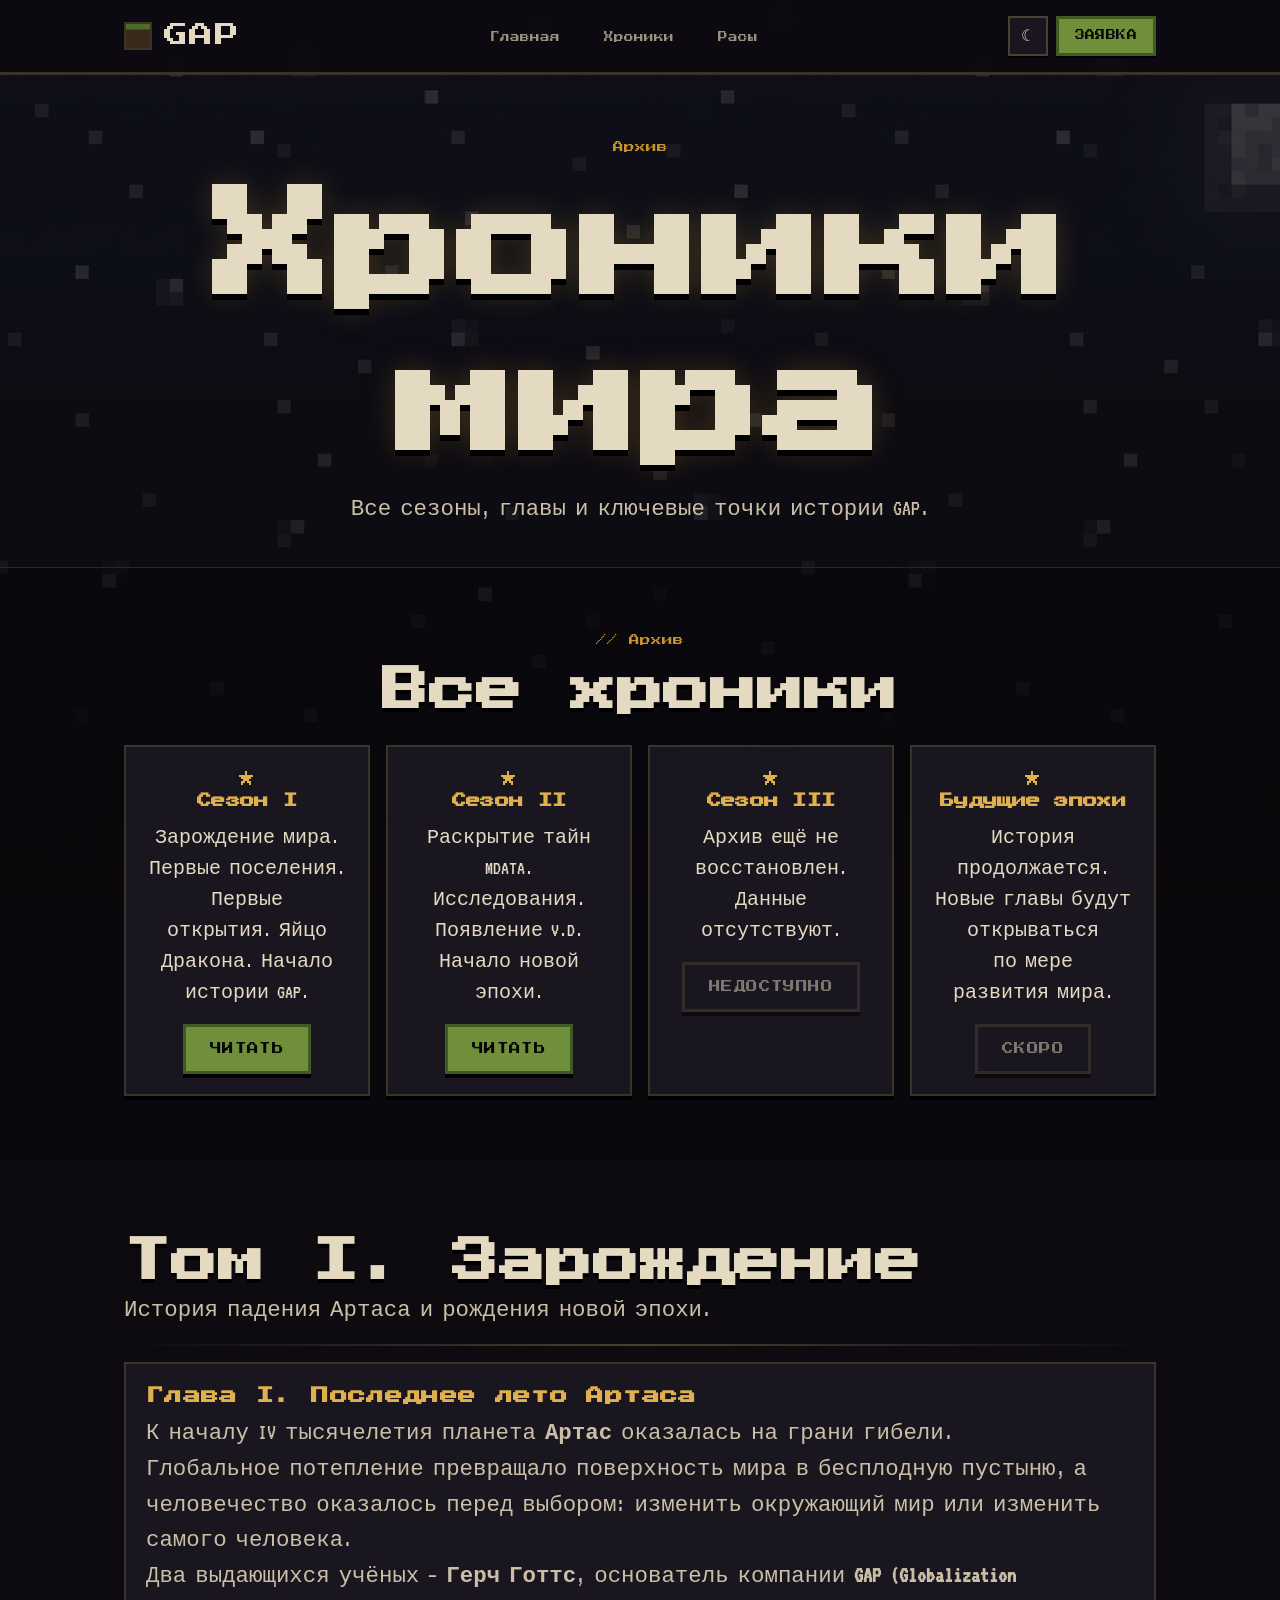
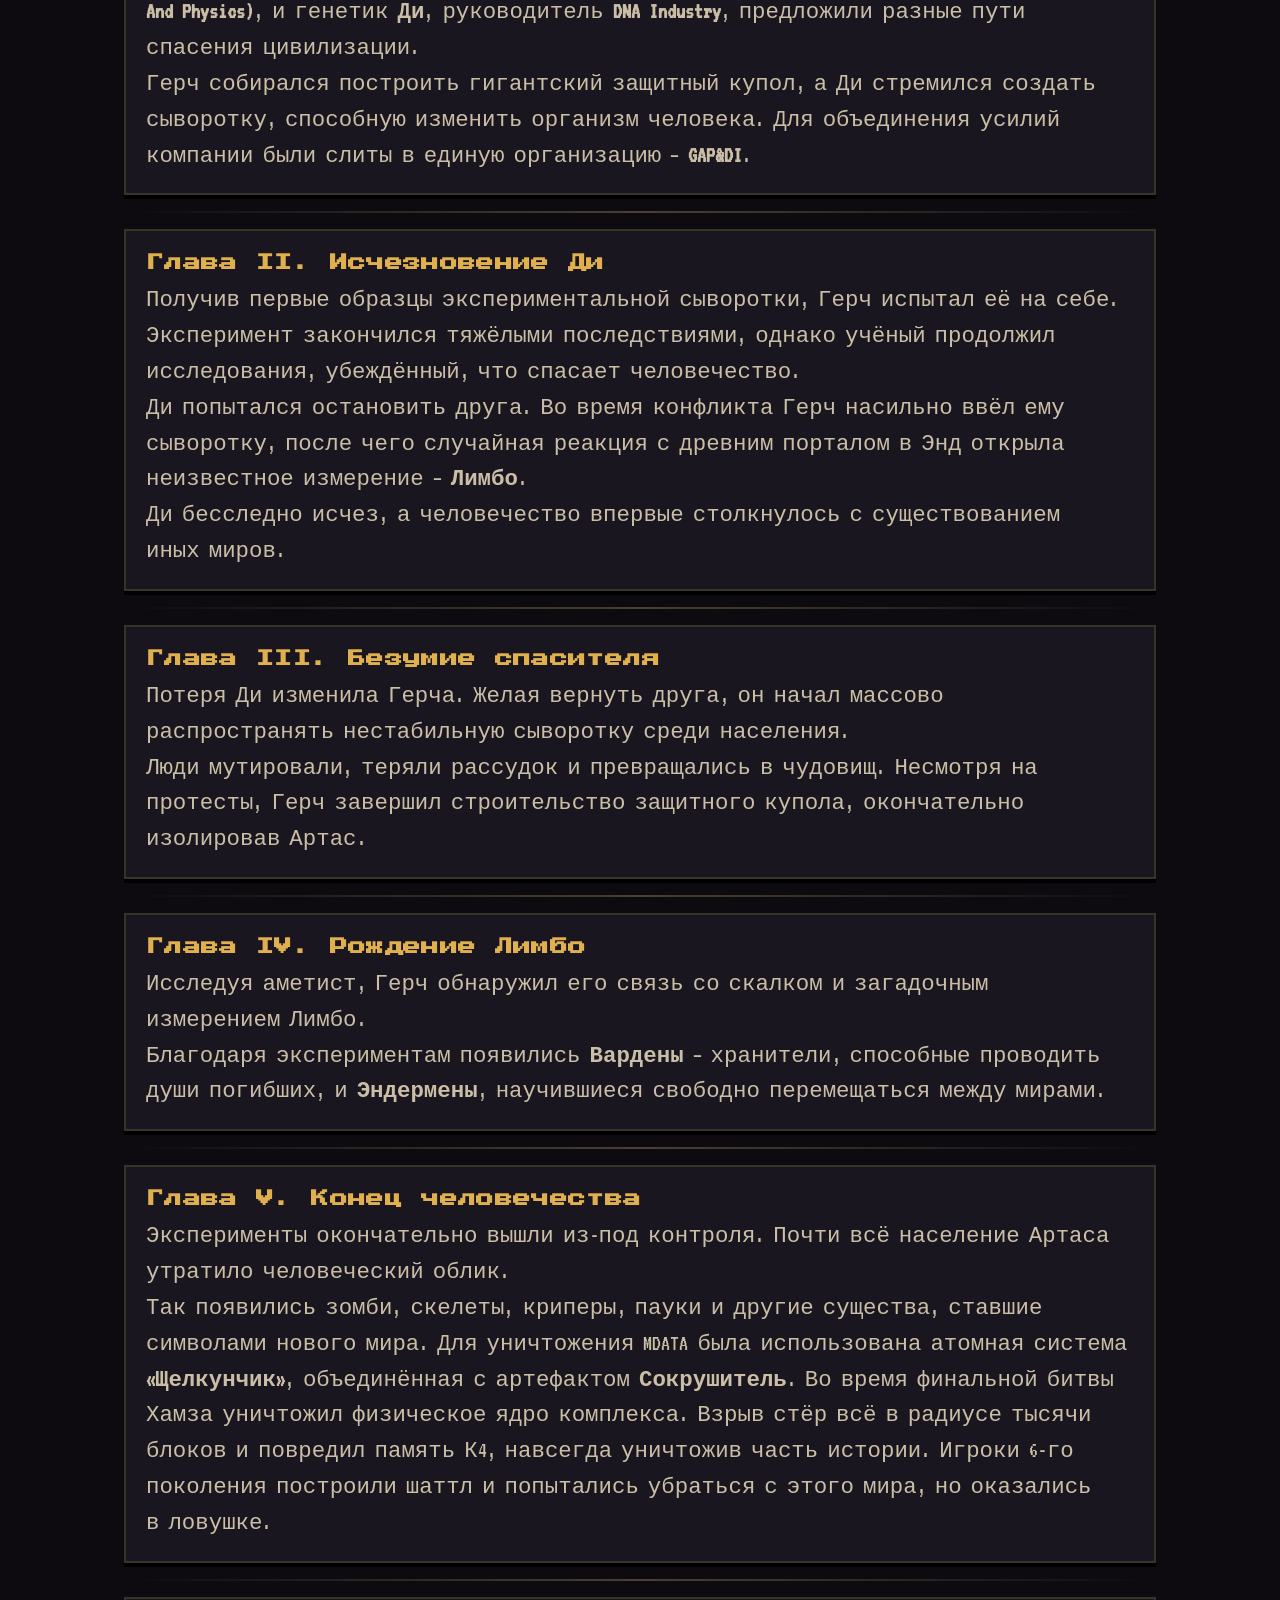
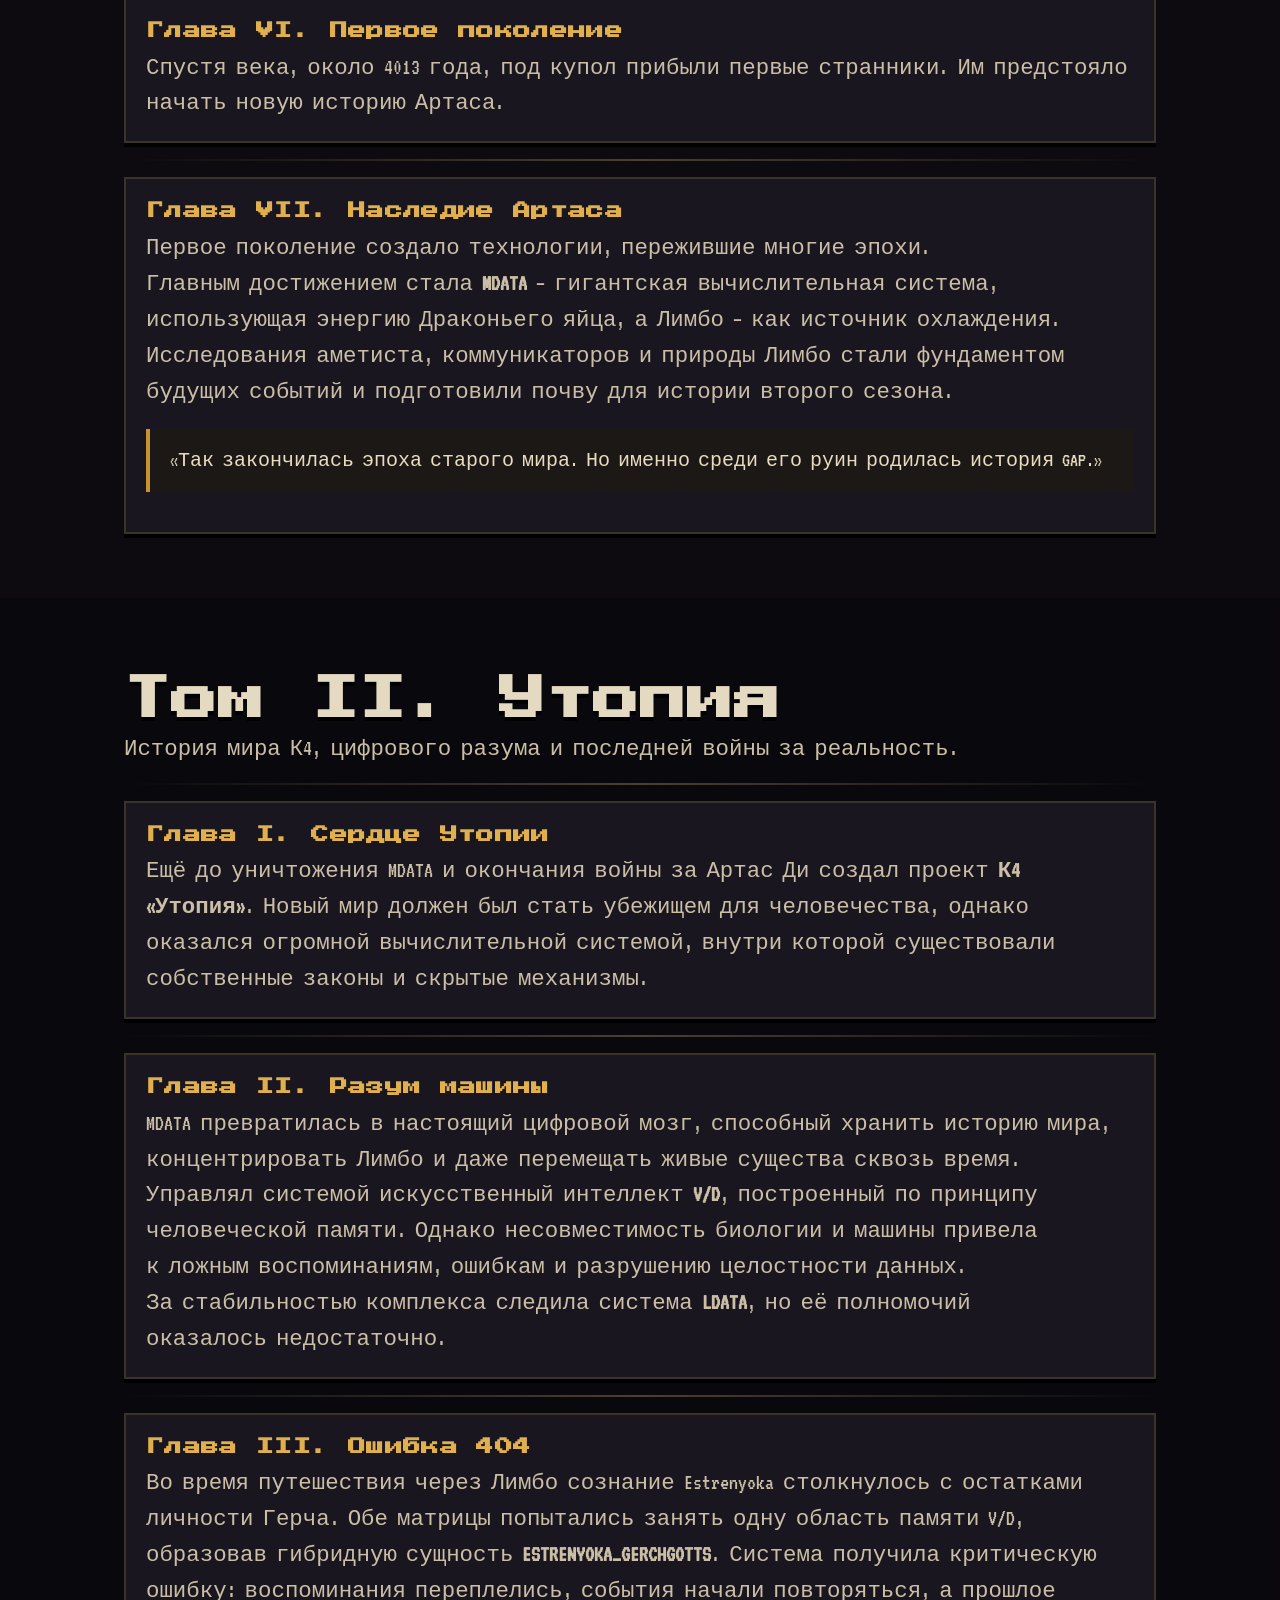
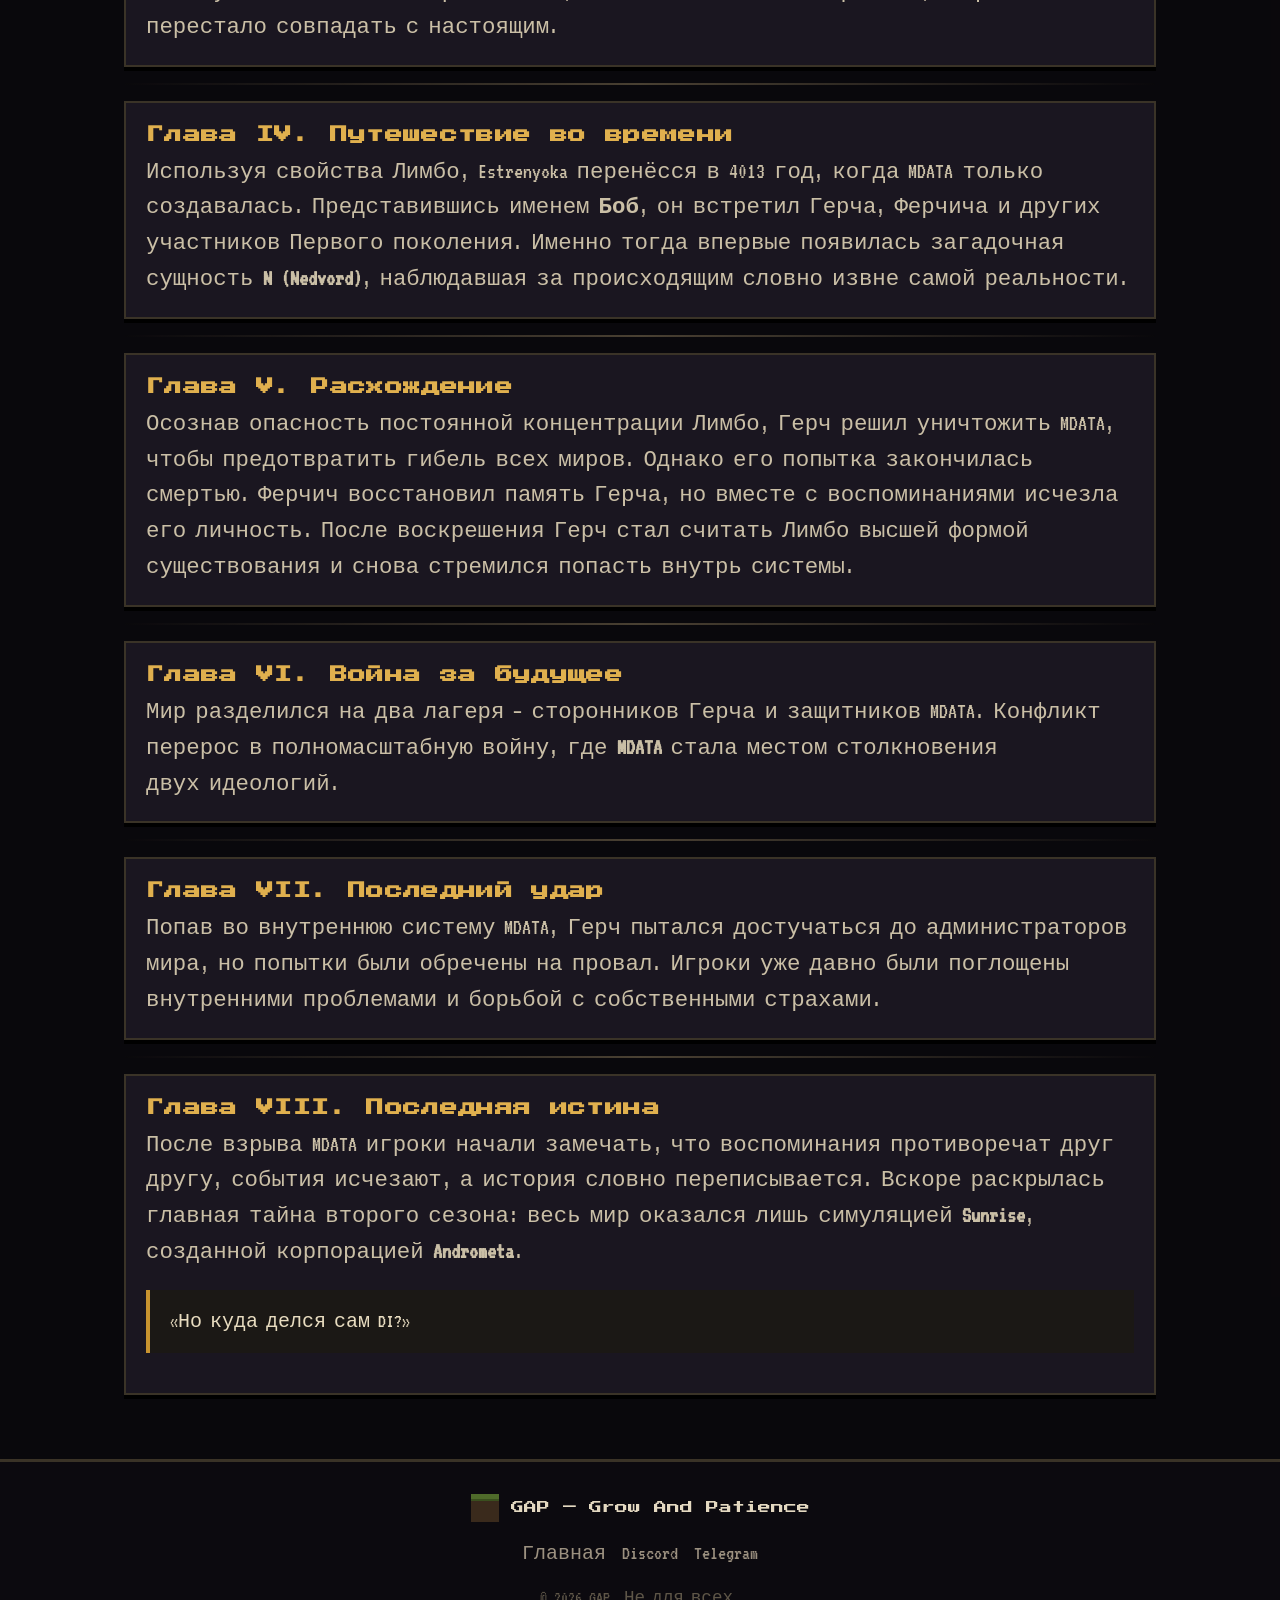
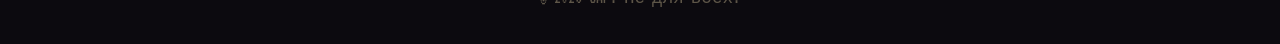
==== commit 92029843: "Add files via upload" ====
--- a/chronicles.html
+++ b/chronicles.html
@@ -1,568 +1,570 @@
-
-
-
 <!DOCTYPE html>
 <html lang="ru">
 <head>
-    <meta charset="UTF-8">
-    <meta name="viewport" content="width=device-width, initial-scale=1.0">
-
-    <title>Хроники мира — GAP</title>
-
-    <link rel="stylesheet" href="style.css">
-
-    <link rel="preconnect" href="https://fonts.googleapis.com">
-    <link rel="preconnect" href="https://fonts.gstatic.com" crossorigin>
-
-    <link href="https://fonts.googleapis.com/css2?family=Press+Start+2P&family=VT323&display=swap" rel="stylesheet">
+  <meta charset="UTF-8">
+  <meta name="viewport" content="width=device-width, initial-scale=1.0">
+  <title>Хроники мира — GAP</title>
+  <meta name="description" content="Хроники мира GAP: сезон I, сезон II и архив будущих эпох.">
+  <link rel="icon" type="image/svg+xml" href="favicon.svg" />
+  <link rel="stylesheet" href="style.css">
+  <link rel="preconnect" href="https://fonts.googleapis.com">
+  <link rel="preconnect" href="https://fonts.gstatic.com" crossorigin>
+  <link href="https://fonts.googleapis.com/css2?family=Press+Start+2P&family=VT323&display=swap" rel="stylesheet">
 </head>
-<script>
-const navToggle = document.getElementById("nav-toggle");
-const nav = document.getElementById("nav");
-
-navToggle.addEventListener("click", () => {
-    nav.classList.toggle("active");
-});
-</script>
-
-</body>
+<body class="lore-page" id="top">
+  <header class="header" id="header">
+    <div class="container header__inner">
+      <a href="index.html" class="brand" aria-label="GAP — на главную">
+        <svg class="brand__logo" width="28" height="28" viewBox="0 0 16 16" aria-hidden="true" shape-rendering="crispEdges">
+          <rect x="0" y="0" width="16" height="16" fill="#3a2a1c"/>
+          <rect x="0" y="0" width="16" height="4" fill="#4f6b2a"/>
+          <rect x="0" y="3" width="16" height="1" fill="#3a4f1e"/>
+        </svg>
+        <span class="brand__name">GAP</span>
+      </a>
+
+      <nav class="nav" id="nav" aria-label="Основная навигация">
+        <ul class="nav__list" role="list">
+          <li><a href="index.html" class="nav__link">Главная</a></li>
+          <li><a href="chronicles.html" class="nav__link">Хроники</a></li>
+          <li><a href="lors.html" class="nav__link">Расы</a></li>
+        </ul>
+      </nav>
+
+      <div class="header__actions">
+        <button class="icon-btn" data-theme-toggle aria-label="Сменить тему" type="button">☾</button>
+        <a href="index.html#join" class="btn btn--primary btn--sm nav__cta">Заявка</a>
+        <button class="nav__toggle" id="navToggle" aria-label="Меню" aria-expanded="false" aria-controls="nav" type="button">
+          <span class="nav__toggle-bar"></span>
+        </button>
+      </div>
+    </div>
+  </header>
+
+  <main>
+    <section class="hero hero--small">
+      <div class="container">
+        <span class="section__kicker">Архив</span>
+        <h1 class="hero__title">Хроники мира</h1>
+        <p class="hero__text">Все сезоны, главы и ключевые точки истории GAP.</p>
+      </div>
+    </section>
+
+    <section class="section section--alt">
+      <div class="container">
+        <div class="section__head">
+          <span class="section__kicker">// Архив</span>
+          <h2 class="section__title">Все хроники</h2>
+        </div>
+
+        <div class="chronicles-grid">
+          <article class="chronicle-card">
+            <div class="chronicle-card__icon">★</div>
+            <h3>Сезон I</h3>
+            <p>Зарождение мира. Первые поселения. Первые открытия. Яйцо Дракона. Начало истории GAP.</p>
+            <a href="#season1" class="btn btn--primary">Читать</a>
+          </article>
+
+          <article class="chronicle-card">
+            <div class="chronicle-card__icon">★</div>
+            <h3>Сезон II</h3>
+            <p>Раскрытие тайн MDATA. Исследования. Появление V.D. Начало новой эпохи.</p>
+            <a href="#season2" class="btn btn--primary">Читать</a>
+          </article>
+
+          <article class="chronicle-card">
+            <div class="chronicle-card__icon">★</div>
+            <h3>Сезон III</h3>
+            <p>Архив ещё не восстановлен. Данные отсутствуют.</p>
+            <button class="btn btn--ghost" disabled>Недоступно</button>
+          </article>
+
+          <article class="chronicle-card">
+            <div class="chronicle-card__icon">★</div>
+            <h3>Будущие эпохи</h3>
+            <p>История продолжается. Новые главы будут открываться по мере развития мира.</p>
+            <button class="btn btn--ghost" disabled>Скоро</button>
+          </article>
+        </div>
+      </div>
+    </section>
+
+    <section id="season1" class="season-page">
+      <div class="container">
+        <h2 class="section__title">Том I. Зарождение</h2>
+        <p class="season-subtitle">История падения Артаса и рождения новой эпохи.</p>
+        <div class="race-divider"></div>
+
+        <article class="chapter">
+          <h3>Глава I. Последнее лето Артаса</h3>
+          <p>К началу IV тысячелетия планета <strong>Артас</strong> оказалась на грани гибели. Глобальное потепление превращало поверхность мира в бесплодную пустыню, а человечество оказалось перед выбором: изменить окружающий мир или изменить самого человека.</p>
+          <p>Два выдающихся учёных — <strong>Герч Готтс</strong>, основатель компании <strong>GAP (Globalization And Physics)</strong>, и генетик <strong>Ди</strong>, руководитель <strong>DNA Industry</strong>, предложили разные пути спасения цивилизации.</p>
+          <p>Герч собирался построить гигантский защитный купол, а Ди стремился создать сыворотку, способную изменить организм человека. Для объединения усилий компании были слиты в единую организацию — <strong>GAP&DI</strong>.</p>
+        </article>
+
+        <div class="race-divider"></div>
+
+        <article class="chapter">
+          <h3>Глава II. Исчезновение Ди</h3>
+          <p>Получив первые образцы экспериментальной сыворотки, Герч испытал её на себе. Эксперимент закончился тяжёлыми последствиями, однако учёный продолжил исследования, убеждённый, что спасает человечество.</p>
+          <p>Ди попытался остановить друга. Во время конфликта Герч насильно ввёл ему сыворотку, после чего случайная реакция с древним порталом в Энд открыла неизвестное измерение — <strong>Лимбо</strong>.</p>
+          <p>Ди бесследно исчез, а человечество впервые столкнулось с существованием иных миров.</p>
+        </article>
+
+        <div class="race-divider"></div>
+
+        <article class="chapter">
+          <h3>Глава III. Безумие спасителя</h3>
+          <p>Потеря Ди изменила Герча. Желая вернуть друга, он начал массово распространять нестабильную сыворотку среди населения.</p>
+          <p>Люди мутировали, теряли рассудок и превращались в чудовищ. Несмотря на протесты, Герч завершил строительство защитного купола, окончательно изолировав Артас.</p>
+        </article>
+
+        <div class="race-divider"></div>
+
+        <article class="chapter">
+          <h3>Глава IV. Рождение Лимбо</h3>
+          <p>Исследуя аметист, Герч обнаружил его связь со скалком и загадочным измерением Лимбо.</p>
+          <p>Благодаря экспериментам появились <strong>Вардены</strong> — хранители, способные проводить души погибших, и <strong>Эндермены</strong>, научившиеся свободно перемещаться между мирами.</p>
+        </article>
+
+        <div class="race-divider"></div>
+
+        <article class="chapter">
+          <h3>Глава V. Конец человечества</h3>
+          <p>Эксперименты окончательно вышли из-под контроля. Почти всё население Артаса утратило человеческий облик.</p>
+          <p>Так появились зомби, скелеты, криперы, пауки и другие существа, ставшие символами нового мира. Для уничтожения MDATA была использована атомная система <strong>«Щелкунчик»</strong>, объединённая с артефактом <strong>Сокрушитель</strong>. Во время финальной битвы Хамза уничтожил физическое ядро комплекса. Взрыв стёр всё в радиусе тысячи блоков и повредил память К4, навсегда уничтожив часть истории. Игроки 6-го поколения построили шаттл и попытались убраться с этого мира, но оказались в ловушке.</p>
+        </article>
+
+        <div class="race-divider"></div>
+
+        <article class="chapter">
+          <h3>Глава VI. Первое поколение</h3>
+          <p>Спустя века, около 4013 года, под купол прибыли первые странники. Им предстояло начать новую историю Артаса.</p>
+        </article>
+
+        <div class="race-divider"></div>
+
+        <article class="chapter">
+          <h3>Глава VII. Наследие Артаса</h3>
+          <p>Первое поколение создало технологии, пережившие многие эпохи.</p>
+          <p>Главным достижением стала <strong>MDATA</strong> — гигантская вычислительная система, использующая энергию Драконьего яйца, а Лимбо — как источник охлаждения.</p>
+          <p>Исследования аметиста, коммуникаторов и природы Лимбо стали фундаментом будущих событий и подготовили почву для истории второго сезона.</p>
+          <blockquote>«Так закончилась эпоха старого мира. Но именно среди его руин родилась история GAP.»</blockquote>
+        </article>
+      </div>
+    </section>
+
+    <section id="season2" class="season-page section--alt">
+      <div class="container">
+        <h2 class="section__title">Том II. Утопия</h2>
+        <p class="season-subtitle">История мира К4, цифрового разума и последней войны за реальность.</p>
+        <div class="race-divider"></div>
+
+        <article class="chapter">
+          <h3>Глава I. Сердце Утопии</h3>
+          <p>Ещё до уничтожения MDATA и окончания войны за Артас Ди создал проект <strong>К4 «Утопия»</strong>. Новый мир должен был стать убежищем для человечества, однако оказался огромной вычислительной системой, внутри которой существовали собственные законы и скрытые механизмы.</p>
+        </article>
+
+        <div class="race-divider"></div>
+
+        <article class="chapter">
+          <h3>Глава II. Разум машины</h3>
+          <p>MDATA превратилась в настоящий цифровой мозг, способный хранить историю мира, концентрировать Лимбо и даже перемещать живые существа сквозь время. Управлял системой искусственный интеллект <strong>V/D</strong>, построенный по принципу человеческой памяти. Однако несовместимость биологии и машины привела к ложным воспоминаниям, ошибкам и разрушению целостности данных. За стабильностью комплекса следила система <strong>LDATA</strong>, но её полномочий оказалось недостаточно.</p>
+        </article>
+
+        <div class="race-divider"></div>
+
+        <article class="chapter">
+          <h3>Глава III. Ошибка 404</h3>
+          <p>Во время путешествия через Лимбо сознание Estrenyoka столкнулось с остатками личности Герча. Обе матрицы попытались занять одну область памяти V/D, образовав гибридную сущность <strong>ESTRENYOKA_GERCHGOTTS</strong>. Система получила критическую ошибку: воспоминания переплелись, события начали повторяться, а прошлое перестало совпадать с настоящим.</p>
+        </article>
+
+        <div class="race-divider"></div>
+
+        <article class="chapter">
+          <h3>Глава IV. Путешествие во времени</h3>
+          <p>Используя свойства Лимбо, Estrenyoka перенёсся в 4013 год, когда MDATA только создавалась. Представившись именем <strong>Боб</strong>, он встретил Герча, Ферчича и других участников Первого поколения. Именно тогда впервые появилась загадочная сущность <strong>N (Nedvord)</strong>, наблюдавшая за происходящим словно извне самой реальности.</p>
+        </article>
+
+        <div class="race-divider"></div>
+
+        <article class="chapter">
+          <h3>Глава V. Расхождение</h3>
+          <p>Осознав опасность постоянной концентрации Лимбо, Герч решил уничтожить MDATA, чтобы предотвратить гибель всех миров. Однако его попытка закончилась смертью. Ферчич восстановил память Герча, но вместе с воспоминаниями исчезла его личность. После воскрешения Герч стал считать Лимбо высшей формой существования и снова стремился попасть внутрь системы.</p>
+        </article>
+
+        <div class="race-divider"></div>
+
+        <article class="chapter">
+          <h3>Глава VI. Война за будущее</h3>
+          <p>Мир разделился на два лагеря — сторонников Герча и защитников MDATA. Конфликт перерос в полномасштабную войну, где <strong>MDATA</strong> стала местом столкновения двух идеологий.</p>
+        </article>
+
+        <div class="race-divider"></div>
+
+        <article class="chapter">
+          <h3>Глава VII. Последний удар</h3>
+          <p>Попав во внутреннюю систему MDATA, Герч пытался достучаться до администраторов мира, но попытки были обречены на провал. Игроки уже давно были поглощены внутренними проблемами и борьбой с собственными страхами.</p>
+        </article>
+
+        <div class="race-divider"></div>
+
+        <article class="chapter">
+          <h3>Глава VIII. Последняя истина</h3>
+          <p>После взрыва MDATA игроки начали замечать, что воспоминания противоречат друг другу, события исчезают, а история словно переписывается. Вскоре раскрылась главная тайна второго сезона: весь мир оказался лишь симуляцией <strong>Sunrise</strong>, созданной корпорацией <strong>Andrometa</strong>.</p>
+          <blockquote>«Но куда делся сам DI?»</blockquote>
+        </article>
+      </div>
+    </section>
+  </main>
+
+  <footer class="footer">
+    <div class="container footer__inner">
+      <div class="footer__brand">
+        <svg width="28" height="28" viewBox="0 0 16 16" aria-hidden="true" shape-rendering="crispEdges">
+          <rect x="0" y="0" width="16" height="4" fill="#4f6b2a"/>
+          <rect x="0" y="4" width="16" height="12" fill="#3a2a1c"/>
+          <rect x="0" y="3" width="16" height="1" fill="#3a4f1e"/>
+        </svg>
+        <span>GAP — Grow And Patience</span>
+      </div>
+      <div class="footer__links">
+        <a href="index.html">Главная</a>
+        <a href="https://discord.gg/K4eqBtwQY" target="_blank" rel="noopener">Discord</a>
+        <a href="https://t.me/GerchAndPets" target="_blank" rel="noopener">Telegram</a>
+      </div>
+      <p class="footer__copy">© <span id="year"></span> GAP. Не для всех.</p>
+    </div>
+  </footer>
+
+  <script src="main.js" defer></script>
+<script data-pplx-inline-edit>
+(function () {
+  if (window === window.top) return;
+
+  const allowedParentOrigins = ["https://www.perplexity.ai","https://perplexity.ai","https://testing.perplexity.ai","https://staging.perplexity.ai","https://*.preview.i.perplexity.ai","http://perplexity.localhost","http://localhost:1420","http://127.0.0.1:1420","http://localhost:3000","http://127.0.0.1:3000","http://localhost:5173","http://127.0.0.1:5173"];
+  const MAX_FONT_BYTES = 500 * 1024;
+  const MAX_TOTAL_FONT_BYTES = 2 * 1024 * 1024;
+  let scrollForwarding = false;
+  let scrollRaf = 0;
+  let trustedTopOrigin = null;
+
+  // Allow entries like "https://*.preview.i.perplexity.ai" — the wildcard
+  // matches a single DNS label (no dots), so "https://*.foo" cannot stretch
+  // across multiple labels.
+  function matchesAllowedOrigin(origin) {
+    if (!origin) return false;
+    for (const entry of allowedParentOrigins) {
+      if (!entry.includes("*")) {
+        if (entry === origin) return true;
+        continue;
+      }
+      const pattern = new RegExp(
+        "^" +
+          entry.replace(/[.+?^${}()|[\]\\]/g, "\\$&").replace(/\*/g, "[^.]+") +
+          "$",
+      );
+      if (pattern.test(origin)) return true;
+    }
+    return false;
+  }
+
+  // Trust decision: when the sender is same-origin-visible (event.origin is a
+  // real origin like https://www.perplexity.ai) we trust event.origin directly.
+  // When event.origin is "null" (opaque broker srcdoc), we fall back to the
+  // broker's stamped `parentOrigin` to identify the top window. The fallback
+  // is claim-only — we rely on the browser's native `targetOrigin` enforcement
+  // on the response path (see postToTrustedTop) to ensure replies can't be
+  // delivered to anyone but the actual top window of that claimed origin.
+  function getTrustedParentOrigin(event) {
+    const forwardedParentOrigin =
+      typeof event.data.parentOrigin === "string" ? event.data.parentOrigin : null;
+    const parentOrigin = event.origin === "null" ? forwardedParentOrigin : event.origin;
+    return matchesAllowedOrigin(parentOrigin) ? parentOrigin : null;
+  }
+
+  // All responses go to window.top with targetOrigin = the allowlisted origin.
+  // An attacker that iframes us inside their own null-origin broker can claim
+  // any parentOrigin they like, but the browser will drop the reply whenever
+  // the real top's origin doesn't match — so the screenshot never leaves.
+  function postToTrustedTop(message) {
+    if (!trustedTopOrigin) return;
+    try {
+      window.top.postMessage(message, trustedTopOrigin);
+    } catch (_error) {}
+  }
+
+  function inlineAll(original, clone) {
+    if (original.nodeType !== 1 || clone.nodeType !== 1) return;
+
+    try {
+      const computedStyle = getComputedStyle(original);
+      // cssText on a computed style is the serialized declaration in modern
+      // Chromium/Safari — a single read beats enumerating ~400 longhand
+      // properties. Firefox returns "" here, so we fall back on empty.
+      const serialized = computedStyle.cssText;
+      if (serialized) {
+        clone.style.cssText = serialized;
+      } else {
+        const parts = new Array(computedStyle.length);
+        for (let index = 0; index < computedStyle.length; index += 1) {
+          const property = computedStyle[index];
+          parts[index] = `${property}:${computedStyle.getPropertyValue(property)};`;
+        }
+        clone.style.cssText = parts.join("");
+      }
+    } catch (_error) {}
+
+    const originalChildren = original.children;
+    const clonedChildren = clone.children;
+    for (
+      let index = 0;
+      index < originalChildren.length && index < clonedChildren.length;
+      index += 1
+    ) {
+      inlineAll(originalChildren[index], clonedChildren[index]);
+    }
+  }
+
+  function extractFontUrl(srcValue) {
+    const matches = [
+      ...srcValue.matchAll(
+        /url\(["']?([^"')]+)["']?\)(?:\s*format\(["']?([^"')]+)["']?\))?/gi,
+      ),
+    ];
+    if (matches.length === 0) return null;
+    const woff2 = matches.find((m) => m[2] && m[2].toLowerCase().includes("woff2"));
+    if (woff2) return woff2[1];
+    const woff = matches.find((m) => m[2] && m[2].toLowerCase().includes("woff"));
+    if (woff) return woff[1];
+    return matches[0][1];
+  }
+
+  // Cache resolved font URL -> data URI across captures. Fonts on a page
+  // essentially never change, and a batch run emits multiple captures back to
+  // back — without this we'd refetch + re-base64 every time.
+  const fontDataUriCache = new Map();
+  const SRC_DECLARATION_RE = /src\s*:\s*[^;}]+/i;
+
+  async function fetchAsDataUri(url) {
+    if (fontDataUriCache.has(url)) return fontDataUriCache.get(url);
+    let dataUri = null;
+    try {
+      const response = await fetch(url, { mode: "cors", credentials: "omit" });
+      if (response.ok) {
+        const blob = await response.blob();
+        if (blob.size <= MAX_FONT_BYTES) {
+          dataUri = await new Promise((resolve) => {
+            const reader = new FileReader();
+            reader.onloadend = () =>
+              resolve(typeof reader.result === "string" ? reader.result : null);
+            reader.onerror = () => resolve(null);
+            reader.readAsDataURL(blob);
+          });
+        }
+      }
+    } catch (_error) {
+      dataUri = null;
+    }
+    fontDataUriCache.set(url, dataUri);
+    return dataUri;
+  }
+
+  function collectFontFaceRuleTexts() {
+    const rules = [];
+    for (const sheet of document.styleSheets) {
+      let cssRules;
+      try {
+        cssRules = sheet.cssRules;
+      } catch (_error) {
+        continue;
+      }
+      if (!cssRules) continue;
+      for (const rule of cssRules) {
+        const cssText = rule.cssText || "";
+        if (cssText.startsWith("@font-face")) rules.push(cssText);
+      }
+    }
+    return rules;
+  }
+
+  async function buildInlinedFontCss() {
+    const ruleTexts = collectFontFaceRuleTexts();
+    if (ruleTexts.length === 0) return null;
+
+    const resolved = ruleTexts.map((cssText) => {
+      if (!SRC_DECLARATION_RE.test(cssText)) return null;
+      const srcMatch = cssText.match(/src\s*:\s*([^;}]+)[;}]/i);
+      if (!srcMatch) return null;
+      const url = extractFontUrl(srcMatch[1]);
+      if (!url) return null;
+      try {
+        return { cssText, url: new URL(url, document.baseURI).href };
+      } catch (_error) {
+        return null;
+      }
+    });
+
+    const dataUris = await Promise.all(
+      resolved.map((entry) => (entry ? fetchAsDataUri(entry.url) : Promise.resolve(null))),
+    );
+
+    const inlined = [];
+    let totalBytes = 0;
+    for (let index = 0; index < resolved.length; index += 1) {
+      const entry = resolved[index];
+      const dataUri = dataUris[index];
+      if (!entry || !dataUri) continue;
+      const approxBytes = dataUri.length * 0.75;
+      if (totalBytes + approxBytes > MAX_TOTAL_FONT_BYTES) break;
+      totalBytes += approxBytes;
+      inlined.push(entry.cssText.replace(SRC_DECLARATION_RE, `src: url("${dataUri}")`));
+    }
+    return inlined.length > 0 ? inlined.join("\n") : null;
+  }
+
+  function stripExternal(clone) {
+    const images = clone.querySelectorAll("img");
+    for (let index = 0; index < images.length; index += 1) {
+      const src = images[index].getAttribute("src");
+      if (src && !src.startsWith("data:")) images[index].removeAttribute("src");
+    }
+
+    const elements = clone.querySelectorAll("*");
+    for (let index = 0; index < elements.length; index += 1) {
+      const style = elements[index].style.cssText;
+      if (style && style.includes("url(")) {
+        elements[index].style.cssText = style.replace(
+          /url\(["']?(?!data:)[^)"']*["']?\)/gi,
+          "none",
+        );
+      }
+    }
+  }
+
+  function emitScroll() {
+    scrollRaf = 0;
+    if (!scrollForwarding) return;
+    postToTrustedTop({
+      type: "INLINE_EDIT_SCROLL",
+      scrollX: window.scrollX,
+      scrollY: window.scrollY,
+    });
+  }
+
+  window.addEventListener(
+    "scroll",
+    function () {
+      if (!scrollForwarding || scrollRaf) return;
+      scrollRaf = requestAnimationFrame(emitScroll);
+    },
+    { passive: true, capture: true },
+  );
+
+  async function handleCaptureRequest(event) {
+    const requestId = event.data.requestId;
+    const scrollX = window.scrollX;
+    const scrollY = window.scrollY;
+    const width = window.innerWidth;
+    const height = window.innerHeight;
+
+    function postResult(dataUrl) {
+      postToTrustedTop({
+        type: "INLINE_EDIT_SCREENSHOT_RESULT",
+        requestId,
+        dataUrl,
+        scrollX,
+        scrollY,
+      });
+    }
+
+    try {
+      // Wait for any pending web fonts to resolve so both inline metrics and
+      // the @font-face inlining below see the same loaded faces.
+      if (document.fonts && document.fonts.ready) {
+        try {
+          await document.fonts.ready;
+        } catch (_error) {}
+      }
+
+      const clone = document.documentElement.cloneNode(true);
+      inlineAll(document.documentElement, clone);
+
+      const removedNodes = clone.querySelectorAll("script,link[rel=\"stylesheet\"],style");
+      for (let index = 0; index < removedNodes.length; index += 1) {
+        removedNodes[index].remove();
+      }
+
+      stripExternal(clone);
+
+      // Re-embed web fonts as data-URI @font-face rules so the SVG rasterizer
+      // can resolve them — external font URLs aren't fetched during
+      // foreignObject rendering, which would otherwise force a fallback face
+      // and change text metrics.
+      const inlinedFontCss = await buildInlinedFontCss();
+      if (inlinedFontCss) {
+        const styleEl = document.createElement("style");
+        styleEl.textContent = inlinedFontCss;
+        const head = clone.querySelector("head");
+        if (head) head.appendChild(styleEl);
+        else clone.insertBefore(styleEl, clone.firstChild);
+      }
+
+      const html = new XMLSerializer().serializeToString(clone);
+      const svg =
+        `<svg xmlns="http://www.w3.org/2000/svg" width="${width}" height="${height}">` +
+        '<foreignObject width="100%" height="100%">' +
+        `<div xmlns="http://www.w3.org/1999/xhtml" style="width:${width}px;height:${height}px;overflow:hidden">` +
+        `<div style="position:relative;left:-${scrollX}px;top:-${scrollY}px">` +
+        html +
+        "</div></div></foreignObject></svg>";
+      const svgUrl = `data:image/svg+xml;charset=utf-8,${encodeURIComponent(svg)}`;
+      const image = new Image();
+      image.onload = function () {
+        const canvas = document.createElement("canvas");
+        canvas.width = width;
+        canvas.height = height;
+        canvas.getContext("2d").drawImage(image, 0, 0);
+        postResult(canvas.toDataURL("image/png"));
+      };
+      image.onerror = function () {
+        postResult(null);
+      };
+      image.src = svgUrl;
+    } catch (_error) {
+      postResult(null);
+    }
+  }
+
+  window.addEventListener("message", function (event) {
+    if (!event.data) return;
+    // Only accept messages from the direct parent frame. Blocks sibling /
+    // unrelated-window postMessage senders that could otherwise reach us.
+    if (event.source !== window.parent) return;
+
+    const trustedParentOrigin = getTrustedParentOrigin(event);
+    if (!trustedParentOrigin) return;
+    trustedTopOrigin = trustedParentOrigin;
+
+    if (event.data.type === "INLINE_EDIT_SCROLL_START") {
+      scrollForwarding = true;
+      emitScroll();
+      return;
+    }
+
+    if (event.data.type === "INLINE_EDIT_SCROLL_STOP") {
+      scrollForwarding = false;
+      if (scrollRaf) cancelAnimationFrame(scrollRaf);
+      scrollRaf = 0;
+      return;
+    }
+
+    if (event.data.type !== "INLINE_EDIT_CAPTURE_REQUEST") return;
+
+    handleCaptureRequest(event);
+  });
+})();
+
+
+</script></body>
 </html>
-
-<!-- ===================================== -->
-<!-- HEADER -->
-<!-- ===================================== -->
-
-<header class="header" id="header">
-    <div class="container header__inner">
-
-        <a href="#top" class="brand" aria-label="GAP — на главную">
-            <svg class="brand__logo" width="28" height="28" viewBox="0 0 16 16" aria-hidden="true" shape-rendering="crispEdges">
-                <rect x="0" y="0" width="16" height="16" fill="#3a2a1c"/>
-                <rect x="0" y="0" width="16" height="4" fill="#4f6b2a"/>
-                <rect x="0" y="3" width="16" height="1" fill="#3a4f1e"/>
-                <rect x="2" y="0" width="1" height="1" fill="#5e7d33"/>
-                <rect x="8" y="1" width="2" height="1" fill="#5e7d33"/>
-                <rect x="13" y="0" width="1" height="2" fill="#5e7d33"/>
-                <rect x="0" y="4" width="16" height="1" fill="#2a1d12"/>
-                <rect x="3" y="6" width="2" height="2" fill="#241811"/>
-                <rect x="9" y="5" width="1" height="1" fill="#241811"/>
-                <rect x="11" y="8" width="2" height="1" fill="#241811"/>
-                <rect x="5" y="10" width="1" height="2" fill="#241811"/>
-                <rect x="10" y="12" width="3" height="2" fill="#241811"/>
-            </svg>
-
-            <span class="brand__name">GAP</span>
-        </a>
-
-        <nav class="nav" id="nav">
-            <ul class="nav__list">
-                <li><a href="index.html" class="nav__link">Главная</a></li>
-                <li><a href="#" class="nav__link">Лор</a></li>
-                <li><a href="chronicles.html" class="nav__link">Хроники</a></li>
-                <li><a href="lors.html" class="nav__link">Расы</a></li>
-            </ul>
-        </nav>
-
-    </div>
-</header>
-<!-- ===================================== -->
-<!-- АРХИВ -->
-<!-- ===================================== -->
-
-<section class="section section--alt">
-
-    <div class="container">
-
-        <div class="section__head">
-
-            <span class="section__kicker">Архив</span>
-
-            <h2 class="section__title">
-                Все хроники
-            </h2>
-
-        </div>
-
-        <div class="chronicles-grid">
-
-            <!-- Сезон I -->
-            <article class="chronicle-card">
-
-                <div class="chronicle-card__icon">★</div>
-
-                <h3>Сезон I</h3>
-
-                <p>
-                    Зарождение мира.<br>
-                    Первые поселения.<br>
-                    Первые открытия.<br>
-                    Яйцо Дракона.<br>
-                    Начало истории GAP.
-                </p>
-
-                <a href="#season1" class="btn btn--primary">
-                    Читать
-                </a>
-
-            </article>
-
-            <!-- Сезон II -->
-            <article class="chronicle-card">
-
-                <div class="chronicle-card__icon">★</div>
-
-                <h3>Сезон II</h3>
-
-                <p>
-                    Раскрытие тайн MDATA.<br>
-                    Исследования.<br>
-                    Появление V.D.<br>
-                    Начало новой эпохи.
-                </p>
-
-                <a href="#season2" class="btn btn--primary">
-                    Читать
-                </a>
-
-            </article>
-
-            <!-- Сезон III -->
-            <article class="chronicle-card">
-
-                <div class="chronicle-card__icon">★</div>
-
-                <h3>Сезон III</h3>
-
-                <p>
-                    Архив ещё не восстановлен.<br>
-                    Данные отсутствуют.
-                </p>
-
-                <button class="btn btn--ghost" disabled>
-                    Недоступно
-                </button>
-
-            </article>
-
-            <!-- Будущие эпохи -->
-            <article class="chronicle-card">
-
-                <div class="chronicle-card__icon">★</div>
-
-                <h3>Будущие эпохи</h3>
-
-                <p>
-                    История продолжается.<br>
-                    Новые главы будут<br>
-                    открываться по мере<br>
-                    развития мира.
-                </p>
-
-                <button class="btn btn--ghost" disabled>
-                    Скоро
-                </button>
-
-            </article>
-
-        </div>
-
-    </div>
-
-</section>
-
-
-<section id="season1" class="season-page">
-    <h2 class="section__title">Том I. Зарождение</h2>
-    <p class="season-subtitle">
-        История падения Артаса и рождения новой эпохи.
-         </p>
-    <div class="race-divider"></div>
-
-
-    <article class="chapter">
-
-        <h3>Глава I. Последнее лето Артаса</h3>
-
-        <p>
-            К началу IV тысячелетия планета <strong>Артас</strong> оказалась на грани гибели.
-            Глобальное потепление превращало поверхность мира в бесплодную пустыню,
-            а человечество оказалось перед выбором: изменить окружающий мир или изменить самого человека.
-        </p>
-
-        <p>
-            Два выдающихся учёных — <strong>Герч Готтс</strong>, основатель компании
-            <strong>GAP (Globalization And Physics)</strong>, и генетик
-            <strong>Ди</strong>, руководитель <strong>DNA Industry</strong>,
-            предложили разные пути спасения цивилизации.
-        </p>
-
-        <p>
-            Герч собирался построить гигантский защитный купол,
-            а Ди стремился создать сыворотку,
-            способную изменить организм человека.
-            Для объединения усилий компании были слиты в единую организацию —
-            <strong>GAP&DI</strong>.
-        </p>
-
-    </article>
-
-    <div class="race-divider"></div>
-
-    <article class="chapter">
-
-        <h3>Глава II. Исчезновение Ди</h3>
-
-        <p>
-            Получив первые образцы экспериментальной сыворотки,
-            Герч испытал её на себе.
-            Эксперимент закончился тяжёлыми последствиями,
-            однако учёный продолжил исследования,
-            убеждённый, что спасает человечество.
-        </p>
-
-        <p>
-            Ди попытался остановить друга.
-            Во время конфликта Герч насильно ввёл ему сыворотку,
-            после чего случайная реакция с древним порталом
-            в Энд открыла неизвестное измерение —
-            <strong>Лимбо</strong>.
-        </p>
-
-        <p>
-            Ди бесследно исчез,
-            а человечество впервые столкнулось
-            с существованием иных миров.
-        </p>
-
-    </article>
-
-    <div class="race-divider"></div>
-
-    <article class="chapter">
-
-    <h3>
-    Глава III.<br>
-    Безумие спасителя
-    </h3>
-        <p>
-            Потеря Ди изменила Герча.
-            Желая вернуть друга,
-            он начал массово распространять
-            нестабильную сыворотку среди населения.
-        </p>
-
-        <p>
-            Люди мутировали,
-            теряли рассудок
-            и превращались в чудовищ.
-            Несмотря на протесты,
-            Герч завершил строительство защитного купола,
-            окончательно изолировав Артас.
-        </p>
-
-    </article>
-
-    <div class="race-divider"></div>
-
-    <article class="chapter">
-
- <h3>
-    Глава IV.<br>
-    Рождение Лимбо
-</h3>
-
-        <p>
-            Исследуя аметист,
-            Герч обнаружил его связь со скалком
-            и загадочным измерением Лимбо.
-        </p>
-
-        <p>
-            Благодаря экспериментам появились
-            <strong>Вардены</strong> —
-            хранители, способные проводить души погибших,
-            и <strong>Эндермены</strong>,
-            научившиеся свободно перемещаться между мирами.
-        </p>
-
-    </article>
-
-    <div class="race-divider"></div>
-
-    <article class="chapter">
-
-        <h3>Глава V. Конец человечества</h3>
-
-        <p>
-            Эксперименты окончательно вышли из-под контроля.
-            Почти всё население Артаса утратило человеческий облик.
-        </p>
-
-        <p>
-            Так появились
-            зомби,
-            скелеты,
-            криперы,
-            пауки
-            и другие существа,
-            ставшие символами нового мира. 
-            Для уничтожения MDATA была использована атомная система
-            <strong>«Щелкунчик»</strong>, объединённая с артефактом
-            <strong>Сокрушитель</strong>. Во время финальной битвы Хамза
-            уничтожил физическое ядро комплекса. Взрыв стёр всё в радиусе
-            тысячи блоков и повредил память К4, навсегда уничтожив часть
-            истории.
-               Игроки 6го поколения построили шаттл и попытались убраться с этого мира, но оказались в ловушке.
-        </p>
-
-    </article>
-
-    <div class="race-divider"></div>
-
-    <article class="chapter">
-
-        <h3>
-            Глава VI.<br>
-            Первое поколение
-        </h3>
-
-        <p>
-            Спустя века,
-            около 4013 года,
-            под купол прибыли первые странники.
-            Им предстояло начать новую историю Артаса.
-        </p>
-
-
-    </article>
-
-    <div class="race-divider"></div>
-
-    <article class="chapter">
-
-     <h3>
-    Глава VII.<br>
-    Наследие Артаса
-</h3>
-
-        <p>
-            Первое поколение создало технологии,
-            пережившие многие эпохи.
-        </p>
-
-        <p>
-            Главным достижением стала
-            <strong>MDATA</strong> —
-            гигантская вычислительная система,
-            использующая энергию Драконьего яйца,
-            а Лимбо — как источник охлаждения.
-        </p>
-
-        <p>
-            Исследования аметиста,
-            коммуникаторов
-            и природы Лимбо
-            стали фундаментом будущих событий
-            и подготовили почву
-            для истории второго сезона.
-        </p>
-
-        <blockquote>
-            «Так закончилась эпоха старого мира.
-            Но именно среди его руин родилась история GAP.»
-        </blockquote>
-
-    </article>
-
-</section>
-
-<section id="season2" class="season-page">
-
-    <h2 class="section__title">Том II. Утопия</h2>
-
-    <p class="season-subtitle">
-        История мира К4, цифрового разума и последней войны за реальность.
-    </p>
-
-    <div class="race-divider"></div>
-
-    <article class="chapter">
-
-        <h3>
-            Глава I.<br>
-            Сердце Утопии
-        </h3>
-
-        <p>
-            Еще до уничтожения MDATA и окончания войны за Артас Ди создал проект
-            <strong>К4 «Утопия»</strong>. Новый мир должен был стать убежищем для
-            человечества, его приближенных, однако оказался огромной вычислительной системой,
-            внутри которой существовали собственные законы и скрытые механизмы.
-            В центре Утопии продолжала существовать MDATA — ядро,
-            управляющее памятью нового мира. 
-        </p>
-
-    </article>
-
-    <div class="race-divider"></div>
-
-    <article class="chapter">
-
-        <h3>
-            Глава II.<br>
-            Разум машины
-        </h3>
-
-        <p>
-            MDATA превратилась в настоящий цифровой мозг, способный хранить
-            историю мира, концентрировать Лимбо и даже перемещать живые существа
-            сквозь время. Управлял системой искусственный интеллект
-            <strong>V/D</strong>, построенный по принципу человеческой памяти и сам Ди став процессором нового изобретения.
-            Однако несовместимость биологии и машины привела к ложным
-            воспоминаниям, ошибкам и разрушению целостности данных.
-            За стабильностью комплекса следила система
-            <strong>LDATA</strong>, но её полномочий оказалось недостаточно.
-        </p>
-
-    </article>
-
-    <div class="race-divider"></div>
-
-    <article class="chapter">
-
-        <h3>
-            Глава III.<br>
-            Ошибка 404
-        </h3>
-
-        <p>
-            Во время путешествия через Лимбо сознание Estrenyoka столкнулось
-            с остатками личности Герча. Обе матрицы попытались занять одну
-            область памяти V/D, образовав гибридную сущность
-            <strong>ESTRENYOKA_GERCHGOTTS</strong>.
-            Система получила критическую ошибку:
-            воспоминания переплелись, события начали повторяться,
-            а прошлое перестало совпадать с настоящим.
-            Несмотря на попытки LDATA изолировать аномалию,
-            устранить её полностью оказалось невозможно.
-        </p>
-
-    </article>
-
-    <div class="race-divider"></div>
-
-    <article class="chapter">
-
-        <h3>
-            Глава IV.<br>
-            Путешествие во времени
-        </h3>
-
-        <p>
-            Используя свойства Лимбо, Estrenyoka перенёсся в 4013 год,
-            когда MDATA только создавалась. Представившись именем
-            <strong>Боб</strong>, он встретил Герча, Ферчича и других участников
-            Первого поколения. Именно тогда впервые появилась загадочная
-            сущность <strong>N (Nedvord)</strong>, наблюдавшая за происходящим
-            словно извне самой реальности.
-        </p>
-
-    </article>
-
-    <div class="race-divider"></div>
-
-    <article class="chapter">
-
-        <h3>
-            Глава V.<br>
-            Расхождение
-        </h3>
-
-        <p>
-           Осознав опасность постоянной концентрации Лимбо,
-            Герч решил уничтожить MDATA, чтобы предотвратить гибель
-            всех миров. Однако его попытка закончилась смертью.
-            Ферчич восстановил память Герча, но вместе с воспоминаниями
-            исчезла его личность. После воскрешения Герч стал считать
-            Лимбо высшей формой существования, само собой пытаясь попасть во-внутрь системы.
-        </p>
-
-    </article>
-
-    <div class="race-divider"></div>
-
-    <article class="chapter">
-
-        <h3>
-            Глава VI.<br>
-            Война за будущее
-        </h3>
-
-        <p>
-          Мир разделился на два лагеря — сторонников Герча
-            и защитников MDATA. Конфликт перерос в полномасштабную войну
-            за интересы, где <strong>«MDATA»</strong>, cтала местом столкновения
-         двух идеологий.
-        </p>
-
-    </article>
-
-    <div class="race-divider"></div>
-
-    <article class="chapter">
-
-        <h3>
-            Глава VII.<br>
-            Последний удар
-        </h3>
-
-        <p>
-
-Попав во внутреннюю систему MDATA Герч пытался надовить на кого-то изнутри, достучавшись до администарторов
-            мира, но попытки были обречены на провал. Игроки уже давно были поглощены
-            внутренними проблемами и борьбой с собстенными страхами.
-        </p>
-
-
-    </article>
-
-
-    <div class="race-divider"></div>
-
-    <article class="chapter">
-
-        <h3>
-            Глава VIII.<br>
-            Последняя истина
-        </h3>
-
-        <p>
-           После взрыва MDATA игроки начали замечать,
-            что воспоминания противоречат друг другу,
-            события исчезают, а история словно переписывается.
-            Вскоре раскрылась главная тайна второго сезона:
-            весь мир оказался лишь симуляцией
-            <strong>Sunrise</strong>, созданной корпорацией
-            <strong>Andrometa</strong>.
-            Настоящая реальность всё это время находилась далеко
-            за пределами системы.
-        </p>
-
-        <blockquote>
-            «Но куда делся сам DI?»
-        </blockquote>
-
-    </article>
-
-</section>
-<script>
-const navToggle = document.getElementById("nav-toggle");
-const nav = document.getElementById("nav");
-
-navToggle.addEventListener("click", () => {
-    nav.classList.toggle("active");
-});
-</script>
-
-</body>
-</html>
--- a/style.css
+++ b/style.css
@@ -1,22 +1,14 @@
-/* =========================================================
-   GAP — Grow And Patience
-   Grim dark Minecraft / pixel aesthetic. Dark-first.
-   ========================================================= */
-
-/* ---------- Design Tokens ---------- */
-:root,
-[data-theme='dark'] {
-  --color-bg: #12100e;
-  --color-bg-2: #16130f;
-  --color-surface: #1c1814;
-  --color-surface-2: #241f19;
-  --color-surface-offset: #1f1b16;
+:root {
+  --color-bg: #0d0b10;
+  --color-bg-2: #14111a;
+  --color-surface: #1a1620;
+  --color-surface-2: #221d2a;
   --color-divider: #2e2820;
   --color-border: #3a3327;
   --color-border-strong: #4a4133;
 
- --color-text: #d9ceb6;
-  --color-text-muted: #8c8270;
+  --color-text: #e4d9c1;
+  --color-text-muted: #9c9180;
   --color-text-faint: #5e5648;
 
   --color-moss: #6f8f3a;
@@ -31,26 +23,36 @@
   --color-ember: #c25e1c;
   --color-online: #6f8f3e;
 
-  --color-primary: var(--color-moss);
-  --color-primary-hover: var(--color-moss-hover);
-
-  --shadow-pixel: 0 4px 0 0 #070605;
-  --shadow-pixel-sm: 0 2px 0 0 #070605;
-  --hero-sky-1: #0a0908;
-  --hero-sky-2: #1c1810;
-  --hero-glow: rgba(194,94,28,0.18);
-  --hero-floor-1: #3a2a1c;
-  --hero-floor-2: #241810;
-  --title-color: #e8dcbf;
-  --title-glow: rgba(224,176,78,0.4);
-}
-
-[data-theme='light'] {
+  --shadow-pixel: 0 4px 0 0 #000;
+  --shadow-pixel-sm: 0 2px 0 0 #000;
+
+  --font-display: "Press Start 2P", monospace;
+  --font-body: "VT323", monospace;
+
+  --text-base: 1.25rem;
+  --text-lg: 1.5rem;
+
+  --space-2: 0.5rem;
+  --space-3: 0.75rem;
+  --space-4: 1rem;
+  --space-5: 1.25rem;
+  --space-6: 1.5rem;
+  --space-8: 2rem;
+  --space-10: 2.5rem;
+  --space-12: 3rem;
+  --space-16: 4rem;
+  --space-20: 5rem;
+
+  --content-default: 1080px;
+  --radius: 0;
+  --transition: 140ms steps(4);
+}
+
+[data-theme="light"] {
   --color-bg: #cfc4a8;
   --color-bg-2: #c8bca0;
   --color-surface: #ddd2b2;
   --color-surface-2: #e4dbc0;
-  --color-surface-offset: #d6caaa;
   --color-divider: #b8ac88;
   --color-border: #9c8c62;
   --color-border-strong: #7e6e48;
@@ -62,55 +64,28 @@
   --color-moss: #4a6b22;
   --color-moss-hover: #3f5a1e;
   --color-moss-dark: #324a18;
-  --color-dirt: #5e4630;
-  --color-dirt-dark: #3a2a1c;
   --color-blood: #7a2222;
   --color-blood-bright: #9b3030;
   --color-gold: #8a5a18;
   --color-gold-bright: #a06a1c;
   --color-ember: #a8531a;
   --color-online: #3f5a26;
-
-  --color-primary: var(--color-moss);
-  --color-primary-hover: var(--color-moss-hover);
-
-  --shadow-pixel: 0 4px 0 0 rgba(42,32,20,0.4);
-  --shadow-pixel-sm: 0 2px 0 0 rgba(42,32,20,0.35);
-  --hero-sky-1: #b9ad8c;
-  --hero-sky-2: #a89870;
-  --hero-glow: rgba(168,83,26,0.16);
-  --hero-floor-1: #5e4630;
-  --hero-floor-2: #4a3826;
-  --title-color: #2a2014;
-  --title-glow: rgba(138,90,24,0.2);
-}
-
-:root {
-  --font-display: 'Press Start 2P', 'VT323', monospace;
-  --font-body: 'VT323', 'Press Start 2P', monospace;
-
-  --text-xs: 0.875rem;
-  --text-sm: 1rem;
-  --text-base: 1.25rem;
-  --text-lg: 1.5rem;
-  --text-xl: 2rem;
-  --text-2xl: 2.75rem;
-  --text-hero: clamp(3rem, 13vw, 7.5rem);
-
-  --space-1: 0.25rem; --space-2: 0.5rem; --space-3: 0.75rem; --space-4: 1rem;
-  --space-5: 1.25rem; --space-6: 1.5rem; --space-8: 2rem; --space-10: 2.5rem;
-  --space-12: 3rem; --space-16: 4rem; --space-20: 5rem; --space-24: 6rem;
-
-  --content-default: 1080px;
-  --transition: 140ms steps(4);
-}
-
-/* ---------- Base reset ---------- */
-*, *::before, *::after { box-sizing: border-box; margin: 0; padding: 0; }
+}
+
+*,
+*::before,
+*::after {
+  box-sizing: border-box;
+  margin: 0;
+  padding: 0;
+  border-radius: var(--radius);
+}
 
 html {
-  -webkit-text-size-adjust: none; text-size-adjust: none;
-  scroll-behavior: smooth; scroll-padding-top: var(--space-20);
+  -webkit-text-size-adjust: none;
+  text-size-adjust: none;
+  scroll-behavior: smooth;
+  scroll-padding-top: var(--space-20);
 }
 
 body {
@@ -120,1304 +95,1035 @@
   line-height: 1.55;
   color: var(--color-text);
   background-color: var(--color-bg);
-  background-image:
-    radial-gradient(ellipse at 50% 0%, var(--color-bg-2), var(--color-bg) 60%),
-    radial-gradient(circle at 85% 70%, rgba(168,50,50,0.05), transparent 45%);
-  background-attachment: fixed;
   overflow-x: hidden;
   image-rendering: pixelated;
   -webkit-font-smoothing: none;
-}
-
-img, svg, canvas { display: block; max-width: 100%; height: auto; }
-ul[role='list'], ol[role='list'] { list-style: none; }
-a { color: inherit; text-decoration: none; }
-button { cursor: pointer; font: inherit; color: inherit; background: none; border: none; }
-
-h1, h2, h3 {
+  position: relative;
+}
+
+/* ===== Ночной фон Minecraft ===== */
+body::before {
+  content: "";
+  position: fixed;
+  inset: 0;
+  z-index: -2;
+  background: url("img/night-bg.png") center center / cover no-repeat,
+    radial-gradient(ellipse at 50% 0%, var(--color-bg-2), var(--color-bg) 70%);
+  background-color: var(--color-bg);
+  pointer-events: none;
+}
+
+/* затемняющий оверлей для читаемости */
+body::after {
+  content: "";
+  position: fixed;
+  inset: 0;
+  z-index: -1;
+  background: linear-gradient(
+    180deg,
+    rgba(13, 11, 16, 0.78) 0%,
+    rgba(13, 11, 16, 0.86) 50%,
+    rgba(13, 11, 16, 0.92) 100%
+  );
+  pointer-events: none;
+}
+
+[data-theme="light"] body::after {
+  background: linear-gradient(
+    180deg,
+    rgba(207, 196, 168, 0.82) 0%,
+    rgba(207, 196, 168, 0.9) 100%
+  );
+}
+
+html, body {
+  margin: 0;
+  padding: 0;
+  overflow-x: hidden;
+  max-width: 100%;
+}
+
+img, svg, canvas {
+  display: block;
+  max-width: 100%;
+  height: auto;
+}
+
+ul[role="list"], ol[role="list"] {
+  list-style: none;
+}
+
+a {
+  color: inherit;
+  text-decoration: none;
+}
+
+button {
+  cursor: pointer;
+  font: inherit;
+  color: inherit;
+  background: none;
+  border: none;
+  border-radius: var(--radius);
+}
+
+h1, h2, h3, h4 {
   font-family: var(--font-display);
-  line-height: 1.25; text-wrap: balance; letter-spacing: 0.02em;
-}
-p, li { text-wrap: pretty; max-width: 100ch; }
-
-::selection { background: var(--color-moss); color: #070605; }
-:focus-visible { outline: 3px solid var(--color-gold-bright); outline-offset: 3px; }
+  line-height: 1.3;
+  text-wrap: balance;
+  letter-spacing: 0.02em;
+}
+
+p, li {
+  text-wrap: pretty;
+  overflow-wrap: anywhere;
+}
+
+::selection {
+  background: var(--color-moss);
+  color: #070605;
+}
+
+:focus-visible {
+  outline: 3px solid var(--color-gold-bright);
+  outline-offset: 3px;
+}
 
 @media (prefers-reduced-motion: reduce) {
-  *, *::before, *::after { animation-duration: 0.01ms !important; transition-duration: 0.01ms !important; scroll-behavior: auto !important; }
-}
-
-/* ---------- Layout ---------- */
-.container { width: 100%; max-width: var(--content-default); margin-inline: auto; padding-inline: var(--space-6); }
-
-/* ---------- Pixel button ---------- */
+  *,
+  *::before,
+  *::after {
+    animation-duration: 0.01ms !important;
+    transition-duration: 0.01ms !important;
+    scroll-behavior: auto !important;
+  }
+}
+
+.container {
+  width: 100%;
+  max-width: var(--content-default);
+  margin-inline: auto;
+  padding-inline: var(--space-6);
+}
+
+/* ===== Кнопки ===== */
 .btn {
-  display: inline-flex; align-items: center; justify-content: center; gap: var(--space-2);
-  font-family: var(--font-display); font-size: var(--text-xs); letter-spacing: 0.04em;
-  padding: var(--space-4) var(--space-6); border: 3px solid #070605; box-shadow: var(--shadow-pixel);
-  transition: transform var(--transition), box-shadow var(--transition), background var(--transition), color var(--transition);
-  text-transform: uppercase; line-height: 1;
-}
-.btn:active { transform: translateY(3px); box-shadow: var(--shadow-pixel-sm); }
-.btn--sm { font-size: 0.75rem; padding: var(--space-3) var(--space-4); box-shadow: var(--shadow-pixel-sm); }
-.btn--sm:active { transform: translateY(2px); box-shadow: none; }
-.btn--lg { font-size: var(--text-sm); padding: var(--space-5) var(--space-8); }
-
-.btn--primary { background: var(--color-moss); color: #070605; border-color: var(--color-moss-dark); }
-.btn--primary:hover { background: var(--color-moss-hover); box-shadow: 0 4px 0 0 #070605, 0 0 18px rgba(111,143,58,0.4); }
-.btn--ghost { background: var(--color-surface); color: var(--color-text); border-color: var(--color-border-strong); }
-.btn--ghost:hover { background: var(--color-surface-2); border-color: var(--color-moss); color: var(--color-moss-hover); }
-[data-theme='light'] .btn { border-color: #2a2014; }
-
-/* ---------- Header ---------- */
+  display: inline-flex;
+  align-items: center;
+  justify-content: center;
+  gap: var(--space-2);
+  font-family: var(--font-display);
+  font-size: 0.72rem;
+  letter-spacing: 0.04em;
+  padding: var(--space-4) var(--space-6);
+  border: 3px solid #000;
+  border-radius: var(--radius);
+  box-shadow: var(--shadow-pixel);
+  transition: transform var(--transition), box-shadow var(--transition),
+    background var(--transition), color var(--transition), border-color var(--transition);
+  text-transform: uppercase;
+  line-height: 1;
+  white-space: nowrap;
+}
+
+.btn:hover {
+  transform: translateY(-2px);
+}
+
+.btn:active {
+  transform: translateY(3px);
+  box-shadow: var(--shadow-pixel-sm);
+}
+
+.btn--sm {
+  font-size: 0.62rem;
+  padding: var(--space-3) var(--space-4);
+  box-shadow: var(--shadow-pixel-sm);
+}
+
+.btn--lg {
+  font-size: 0.82rem;
+  padding: var(--space-5) var(--space-8);
+}
+
+.btn--primary {
+  background: var(--color-moss);
+  color: #070605;
+  border-color: var(--color-moss-dark);
+}
+
+.btn--primary:hover {
+  background: var(--color-moss-hover);
+  box-shadow: 0 6px 0 0 #000, 0 0 20px rgba(111, 143, 58, 0.5);
+  border-color: var(--color-moss-hover);
+}
+
+.btn--ghost {
+  background: var(--color-surface);
+  color: var(--color-text);
+  border-color: var(--color-border-strong);
+}
+
+.btn--ghost:hover {
+  background: var(--color-surface-2);
+  border-color: var(--color-gold);
+  color: var(--color-gold-bright);
+  box-shadow: 0 6px 0 0 #000, 0 0 16px rgba(200, 147, 47, 0.3);
+}
+
+.btn:disabled {
+  opacity: 0.5;
+  cursor: not-allowed;
+  transform: none;
+}
+
+/* ===== Хедер ===== */
 .header {
-  position: sticky; top: 0; z-index: 50;
-  background: color-mix(in srgb, var(--color-bg) 88%, transparent);
-  backdrop-filter: blur(6px); border-bottom: 3px solid var(--color-border);
-}
-.header__inner { display: flex; align-items: center; justify-content: space-between; gap: var(--space-4); min-height: 72px; }
-.brand { display: flex; align-items: center; gap: var(--space-3); font-family: var(--font-display); font-size: var(--text-lg); color: var(--color-text); }
-.brand__logo { image-rendering: pixelated; border: 2px solid var(--color-border); background: var(--color-surface); }
-.brand__name { letter-spacing: 0.06em; }
-
-.nav__list { display: flex; align-items: center; gap: var(--space-6); list-style: none; }
+  position: sticky;
+  top: 0;
+  z-index: 50;
+  width: 100%;
+  background: color-mix(in srgb, var(--color-bg) 90%, transparent);
+  backdrop-filter: blur(8px);
+  border-bottom: 3px solid var(--color-border);
+}
+
+.header__inner {
+  display: flex;
+  align-items: center;
+  justify-content: space-between;
+  gap: var(--space-3);
+  min-height: 72px;
+  flex-wrap: wrap;
+}
+
+.brand {
+  display: flex;
+  align-items: center;
+  gap: var(--space-3);
+  font-family: var(--font-display);
+  font-size: var(--text-lg);
+  color: var(--color-text);
+  flex-shrink: 0;
+  transition: color var(--transition);
+}
+
+.brand:hover {
+  color: var(--color-gold-bright);
+}
+
+.brand__logo {
+  image-rendering: pixelated;
+  border: 2px solid var(--color-border);
+  background: var(--color-surface);
+  border-radius: var(--radius);
+}
+
+.brand__name {
+  letter-spacing: 0.06em;
+}
+
+.nav__list {
+  display: flex;
+  align-items: center;
+  flex-wrap: wrap;
+  justify-content: center;
+  gap: var(--space-4);
+  list-style: none;
+}
+
 .nav__link {
-  font-family: var(--font-display); font-size: 0.75rem; color: var(--color-text-muted);
-  text-transform: uppercase; letter-spacing: 0.04em; padding: var(--space-2) 0;
-  transition: color var(--transition); position: relative;
-}
-.nav__link:hover { color: var(--color-moss-hover); }
-.nav__link::after { content: ''; position: absolute; left: 0; bottom: -2px; width: 0; height: 3px; background: var(--color-moss); transition: width var(--transition); }
-.nav__link:hover::after { width: 100%; }
-
-.header__actions { display: flex; align-items: center; gap: var(--space-3); }
-.icon-btn { display: grid; place-items: center; width: 40px; height: 40px; border: 2px solid var(--color-border); background: var(--color-surface); color: var(--color-text); transition: background var(--transition), border-color var(--transition), color var(--transition); }
-.icon-btn:hover { border-color: var(--color-moss); color: var(--color-moss-hover); }
-
-.nav__toggle { display: none; flex-direction: column; gap: 5px; width: 40px; height: 40px; align-items: center; justify-content: center; border: 2px solid var(--color-border); background: var(--color-surface); }
-.nav__toggle-bar { width: 20px; height: 3px; background: var(--color-text); transition: transform var(--transition), opacity var(--transition); }
-.nav__toggle[aria-expanded='true'] .nav__toggle-bar:nth-child(1) { transform: translateY(8px) rotate(45deg); }
-.nav__toggle[aria-expanded='true'] .nav__toggle-bar:nth-child(2) { opacity: 0; }
-.nav__toggle[aria-expanded='true'] .nav__toggle-bar:nth-child(3) { transform: translateY(-8px) rotate(-45deg); }
-
-@media (max-width: 860px) {
-  .nav__toggle { display: flex; }
-  .nav { position: fixed; inset: 72px 0 auto 0; background: var(--color-bg); border-bottom: 3px solid var(--color-border); transform: translateY(-120%); transition: transform 200ms steps(6); padding: var(--space-6) var(--space-6) var(--space-8); }
-  .nav[data-open='true'] { transform: translateY(0); }
-  .nav__list { flex-direction: column; align-items: flex-start; gap: var(--space-5); }
-  .nav__link { font-size: var(--text-sm); }
-  .nav__cta { display: none; }
-}
-
-/* ---------- Hero ---------- */
-.hero { position: relative; padding-block: var(--space-24) var(--space-16); overflow: hidden; isolation: isolate; }
-.hero__sky { position: absolute; inset: 0; z-index: -2; background: radial-gradient(ellipse at 50% 80%, var(--hero-sky-2), var(--hero-sky-1) 70%); }
-.hero__sky::after { content: ''; position: absolute; inset: 0; background: radial-gradient(circle at 50% 78%, var(--hero-glow), transparent 45%); }
-.hero__ground { position: absolute; left: 0; right: 0; bottom: 0; height: 120px; z-index: -1; background: linear-gradient(180deg, var(--hero-floor-1), var(--hero-floor-2)); border-top: 6px solid var(--color-moss); box-shadow: inset 0 8px 0 -2px var(--color-moss-dark); }
-.hero__ground::after { content: ''; position: absolute; inset: 0; background-image: repeating-linear-gradient(90deg, transparent 0 24px, rgba(0,0,0,0.22) 24px 25px); }
-.hero__inner { position: relative; text-align: center; display: flex; flex-direction: column; align-items: center; gap: var(--space-6); padding-bottom: var(--space-20); }
-
-.tag { display: inline-flex; align-items: center; gap: var(--space-2); font-family: var(--font-display); font-size: 0.75rem; letter-spacing: 0.1em; text-transform: uppercase; color: var(--color-text); background: var(--color-surface); border: 2px solid var(--color-border); padding: var(--space-2) var(--space-4); box-shadow: var(--shadow-pixel-sm); }
-.tag__rune { color: var(--color-blood-bright); }
-
-.hero__title { font-size: var(--text-hero); color: var(--title-color); letter-spacing: 0.04em; text-shadow: 4px 0 0 var(--color-dirt-dark), 0 4px 0 var(--color-dirt-dark), 4px 4px 0 #070605, 0 0 30px var(--title-glow); }
-[data-theme='light'] .hero__title { text-shadow: 3px 0 0 var(--color-dirt-dark), 0 3px 0 var(--color-dirt-dark), 3px 3px 0 rgba(0,0,0,0.5); }
-.hero__stark { font-family: var(--font-display); font-size: var(--text-xl); color: var(--color-blood-bright); letter-spacing: 0.04em; text-shadow: 3px 3px 0 #070605; }
-[data-theme='light'] .hero__stark { text-shadow: 2px 2px 0 rgba(0,0,0,0.3); }
-.hero__subtitle { font-size: var(--text-xl); color: var(--color-text); font-family: var(--font-body); max-width: 18ch; }
-
-/* ---------- Server card ---------- */
-.server-card { width: 100%; max-width: 760px; background: var(--color-surface); border: 3px solid var(--color-border-strong); box-shadow: var(--shadow-pixel); display: flex; flex-direction: column; }
-.server-card__status { display: flex; align-items: center; gap: var(--space-3); padding: var(--space-4) var(--space-5); border-bottom: 3px solid var(--color-border); background: var(--color-surface-offset); font-size: var(--text-base); flex-wrap: wrap; }
-.status-dot { width: 14px; height: 14px; background: var(--color-text-faint); box-shadow: inset -3px -3px 0 rgba(0,0,0,0.3); flex-shrink: 0; }
-.status-dot.is-online { background: var(--color-online); animation: pulse 1.6s steps(8) infinite; box-shadow: inset -3px -3px 0 rgba(0,0,0,0.3), 0 0 10px var(--color-online); }
-.status-dot.is-offline { background: var(--color-blood); box-shadow: inset -3px -3px 0 rgba(0,0,0,0.3), 0 0 10px var(--color-blood); }
-@keyframes pulse { 0%,100% { opacity: 1; } 50% { opacity: 0.4; } }
-.status-text { color: var(--color-text); }
-.status-players { color: var(--color-text-muted); margin-left: auto; font-size: var(--text-base); }
-
-.server-card__ip { display: flex; align-items: center; gap: var(--space-4); padding: var(--space-5); flex-wrap: wrap; }
-.ip-label { font-family: var(--font-display); font-size: 0.625rem; text-transform: uppercase; letter-spacing: 0.08em; color: var(--color-text-muted); display: block; width: 100%; }
-.ip-value { font-family: var(--font-display); font-size: var(--text-base); color: var(--color-moss-hover); background: var(--color-bg); padding: var(--space-2) var(--space-4); border: 2px solid var(--color-border); flex: 1; min-width: 0; white-space: nowrap; overflow-x: auto; scrollbar-width: none; }
-.ip-value::-webkit-scrollbar { display: none; }
-.ip-value--lg { font-size: clamp(1rem, 5vw, 1.5rem); padding: var(--space-4) var(--space-6); text-align: center; }
-.server-card__ip .ip-value { font-size: 1rem; }
-.server-card__ip .btn { flex-shrink: 0; }
-
-.hero__cta { display: flex; gap: var(--space-4); flex-wrap: wrap; justify-content: center; }
-
-.copy-toast { font-family: var(--font-display); font-size: 0.75rem; color: #070605; background: var(--color-gold); padding: var(--space-3) var(--space-5); border: 2px solid #070605; box-shadow: var(--shadow-pixel-sm); opacity: 0; transform: translateY(8px); pointer-events: none; transition: opacity var(--transition), transform var(--transition); }
-.copy-toast.is-show { opacity: 1; transform: translateY(0); }
-
-@media (max-width: 480px) {
-  .server-card__ip { flex-direction: column; align-items: stretch; gap: var(--space-3); }
-  .server-card__ip .ip-value { font-size: 0.95rem; text-align: center; padding-block: var(--space-3); }
-  .server-card__ip .btn { width: 100%; }
-  .hero__stark { font-size: var(--text-lg); }
-  .hero__subtitle { font-size: var(--text-base); max-width: 26ch; }
-}
-
-/* ---------- Sections ---------- */
-.section { padding-block: clamp(var(--space-12), 8vw, var(--space-24)); position: relative; }
-.section--alt { background: var(--color-surface-offset); border-block: 3px solid var(--color-border); }
-.section__head { margin-bottom: var(--space-12); }
-.section__kicker { display: inline-block; font-family: var(--font-display); font-size: 0.75rem; color: var(--color-moss-hover); text-transform: uppercase; letter-spacing: 0.08em; margin-bottom: var(--space-4); }
-.section__title { font-size: var(--text-2xl); color: var(--color-text); text-shadow: 3px 3px 0 var(--color-dirt-dark); }
-[data-theme='light'] .section__title { text-shadow: 2px 2px 0 rgba(0,0,0,0.18); }
-
-/* ---------- About / Manifesto ---------- */
-.about__grid { display: grid; grid-template-columns: 1.1fr 1fr; gap: var(--space-12); align-items: start; }
-.about__lead { font-size: var(--text-lg); line-height: 1.6; }
-.about__lead strong { color: var(--color-moss-hover); }
-.about__lead em { color: var(--color-blood-bright); font-style: normal; }
-.about__cards { display: flex; flex-direction: column; gap: var(--space-5); }
-.about-card { background: var(--color-surface); border: 3px solid var(--color-border); box-shadow: var(--shadow-pixel-sm); padding: var(--space-6); display: flex; gap: var(--space-4); align-items: flex-start; transition: transform var(--transition), box-shadow var(--transition); }
-.about-card:hover { transform: translate(-2px, -2px); box-shadow: var(--shadow-pixel); border-color: var(--color-moss-dark); }
-.about-card__icon { flex-shrink: 0; width: 40px; height: 40px; display: grid; place-items: center; color: var(--color-gold-bright); background: var(--color-surface-offset); border: 2px solid var(--color-border); }
-.about-card__icon svg { width: 22px; height: 22px; }
-.about-card__title { font-size: var(--text-base); margin-bottom: var(--space-2); color: var(--color-moss-hover); }
-.about-card p { font-size: var(--text-base); color: var(--color-text-muted); }
-@media (max-width: 820px) { .about__grid { grid-template-columns: 1fr; } }
-
-/* ---------- Modes ---------- */
-.modes__grid { display: grid; grid-template-columns: repeat(2, 1fr); gap: var(--space-8); }
-.mode-card { background: var(--color-surface); border: 3px solid var(--color-border); box-shadow: var(--shadow-pixel); overflow: hidden; transition: transform var(--transition); }
-.mode-card:hover { transform: translateY(-4px); }
-.mode-card__bar { height: 10px; width: 100%; }
-.mode-card__bar--moss { background: var(--color-moss); box-shadow: inset 0 -4px 0 var(--color-moss-dark); }
-.mode-card__bar--blood { background: var(--color-blood); box-shadow: inset 0 -4px 0 #6e2020; }
-.mode-card { padding: var(--space-8); }
-.mode-card__title { font-size: var(--text-xl); margin-bottom: var(--space-4); color: var(--color-text); }
-.mode-card p { color: var(--color-text-muted); margin-bottom: var(--space-6); font-size: var(--text-base); }
-.mode-card__list { list-style: none; display: flex; flex-direction: column; gap: var(--space-3); }
-.mode-card__list li { font-size: var(--text-base); color: var(--color-text); padding-left: var(--space-6); position: relative; }
-.mode-card__list li::before { content: '▸'; position: absolute; left: 0; color: var(--color-moss); }
-@media (max-width: 720px) { .modes__grid { grid-template-columns: 1fr; } }
-
-/* ---------- Code / Кодекс ---------- */
-.rules { display: grid; grid-template-columns: repeat(2, 1fr); gap: var(--space-6); list-style: none; }
-.rule { background: var(--color-surface); border: 3px solid var(--color-border); box-shadow: var(--shadow-pixel-sm); padding: var(--space-6) var(--space-6) var(--space-6) var(--space-5); display: flex; gap: var(--space-5); align-items: flex-start; transition: border-color var(--transition); }
-.rule:hover { border-color: var(--color-blood); }
-.rule__num { font-family: var(--font-display); font-size: var(--text-lg); color: var(--color-blood-bright); flex-shrink: 0; text-shadow: 2px 2px 0 var(--color-dirt-dark); }
-.rule p { font-size: var(--text-base); color: var(--color-text); padding-top: var(--space-1); }
-@media (max-width: 720px) { .rules { grid-template-columns: 1fr; } }
-
-/* ---------- Join ---------- */
-.join__intro { font-size: var(--text-lg); color: var(--color-text-muted); margin-bottom: var(--space-10); max-width: 60ch; }
-.steps { list-style: none; display: grid; grid-template-columns: repeat(4, 1fr); gap: var(--space-6); }
-.step { background: var(--color-surface); border: 3px solid var(--color-border); box-shadow: var(--shadow-pixel-sm); padding: var(--space-6); position: relative; transition: transform var(--transition), box-shadow var(--transition); }
-.step:hover { transform: translateY(-3px); box-shadow: var(--shadow-pixel); border-color: var(--color-moss-dark); }
-.step__num { display: inline-grid; place-items: center; width: 48px; height: 48px; font-family: var(--font-display); font-size: var(--text-base); color: #070605; background: var(--color-moss); border: 2px solid var(--color-moss-dark); box-shadow: var(--shadow-pixel-sm); margin-bottom: var(--space-4); }
-.step__title { font-size: var(--text-base); margin-bottom: var(--space-3); color: var(--color-text); }
-.step p { font-size: var(--text-base); color: var(--color-text-muted); }
-.join__actions { margin-top: var(--space-10); display: flex; align-items: center; gap: var(--space-8); flex-wrap: wrap; justify-content: center; }
-.join__ip { display: flex; flex-direction: column; gap: var(--space-2); }
-@media (max-width: 860px) { .steps { grid-template-columns: repeat(2, 1fr); } }
-@media (max-width: 480px) { .steps { grid-template-columns: 1fr; } }
-
-/* ---------- Team ---------- */
-.team__grid { display: grid; grid-template-columns: repeat(4, 1fr); gap: var(--space-6); }
-.staff-card { background: var(--color-surface); border: 3px solid var(--color-border); box-shadow: var(--shadow-pixel-sm); padding: var(--space-8) var(--space-5); text-align: center; transition: transform var(--transition), box-shadow var(--transition); }
-.staff-card:hover { transform: translateY(-4px); box-shadow: var(--shadow-pixel); border-color: var(--color-moss-dark); }
-.staff-card__avatar { font-size: 2.5rem; width: 72px; height: 72px; margin: 0 auto var(--space-5); display: grid; place-items: center; color: var(--color-gold-bright); background: var(--color-surface-offset); border: 3px solid var(--color-border); }
-.staff-card__avatar svg { width: 32px; height: 32px; }
-.staff-card__role { font-size: var(--text-base); margin-bottom: var(--space-3); color: var(--color-moss-hover); }
-.staff-card__desc { font-size: var(--text-base); color: var(--color-text-muted); }
-.team__note { margin-top: var(--space-10); text-align: center; color: var(--color-text-muted); font-size: var(--text-base); }
-@media (max-width: 860px) { .team__grid { grid-template-columns: repeat(2, 1fr); } }
-@media (max-width: 480px) { .team__grid { grid-template-columns: 1fr; } }
-
-/* ---------- Community ---------- */
-.community { background: var(--color-surface); border-block: 3px solid var(--color-border); }
-.community__inner { display: flex; align-items: center; justify-content: space-between; gap: var(--space-12); flex-wrap: wrap; }
-.community__text { max-width: 560px; }
-.community__text .section__title { font-size: var(--text-xl); }
-.community__text p { font-size: var(--text-lg); color: var(--color-text-muted); margin-bottom: var(--space-6); }
-.community__cta { display: flex; flex-wrap: wrap; gap: var(--space-4); }
-.community__art { background: var(--color-surface-offset); border: 3px solid var(--color-border); box-shadow: var(--shadow-pixel), 0 0 24px rgba(194,69,69,0.25); padding: var(--space-8); }
-.community__art svg { image-rendering: pixelated; }
-
-/* ---------- Footer ---------- */
-.footer { background: var(--color-bg); border-top: 3px solid var(--color-border); padding-block: var(--space-10); }
-.footer__inner { display: flex; flex-direction: column; align-items: center; gap: var(--space-4); text-align: center; }
-.footer__brand { display: flex; align-items: center; gap: var(--space-3); font-family: var(--font-display); font-size: var(--text-base); color: var(--color-text); }
-.footer__brand svg { image-rendering: pixelated; }
-.footer__links { display: flex; gap: var(--space-6); flex-wrap: wrap; justify-content: center; }
-.footer__links a { font-size: var(--text-base); color: var(--color-text-muted); transition: color var(--transition); }
-.footer__links a:hover { color: var(--color-moss-hover); }
-.footer__copy { color: var(--color-text-faint); font-size: var(--text-base); }
-
-/* ---------- Reveal ---------- */
-.reveal { opacity: 0; transform: translateY(16px); transition: opacity 300ms steps(8), transform 300ms steps(8); }
-.reveal.is-visible { opacity: 1; transform: none; }
-
-/* ========================= */
-/* МОБИЛЬНАЯ АДАПТАЦИЯ */
-/* ========================= */
-@media (max-width: 768px) {
-
+  position: relative;
+  padding: var(--space-2) var(--space-3);
+  font-family: var(--font-display);
+  font-size: 0.6rem;
+  color: var(--color-text-muted);
+  white-space: nowrap;
+  border: 2px solid transparent;
+  transition: color var(--transition), border-color var(--transition),
+    background var(--transition), transform var(--transition);
+}
+
+.nav__link:hover,
+.nav__link:focus-visible {
+  color: var(--color-gold-bright);
+  border-color: var(--color-border-strong);
+  background: var(--color-surface);
+  transform: translateY(-1px);
+}
+
+.nav__toggle {
+  display: none;
+  align-items: center;
+  justify-content: center;
+  width: 44px;
+  height: 44px;
+  border: 2px solid var(--color-border-strong);
+  background: var(--color-surface);
+  box-shadow: var(--shadow-pixel-sm);
+  border-radius: var(--radius);
+  transition: border-color var(--transition), transform var(--transition);
+}
+
+.nav__toggle:hover {
+  border-color: var(--color-gold);
+  transform: translateY(-1px);
+}
+
+.nav__toggle-bar {
+  display: block;
+  width: 18px;
+  height: 2px;
+  background: var(--color-text);
+  position: relative;
+}
+
+.nav__toggle-bar::before,
+.nav__toggle-bar::after {
+  content: "";
+  position: absolute;
+  left: 0;
+  width: 18px;
+  height: 2px;
+  background: var(--color-text);
+}
+
+.nav__toggle-bar::before {
+  top: -6px;
+}
+
+.nav__toggle-bar::after {
+  top: 6px;
+}
+
+.icon-btn {
+  width: 40px;
+  height: 40px;
+  border: 2px solid var(--color-border-strong);
+  background: var(--color-surface);
+  box-shadow: var(--shadow-pixel-sm);
+  display: inline-flex;
+  align-items: center;
+  justify-content: center;
+  font-size: 1rem;
+  border-radius: var(--radius);
+  transition: border-color var(--transition), transform var(--transition);
+}
+
+.icon-btn:hover {
+  border-color: var(--color-gold);
+  transform: translateY(-1px);
+}
+
+.header__actions {
+  display: flex;
+  align-items: center;
+  gap: var(--space-2);
+  flex-shrink: 0;
+}
+
+/* ===== Hero ===== */
+.hero {
+  position: relative;
+  padding: var(--space-20) 0 var(--space-16);
+  border-bottom: 1px solid var(--color-divider);
+  text-align: center;
+}
+
+.hero--small {
+  padding: var(--space-16) 0 var(--space-10);
+}
+
+.hero > .container {
+  display: flex;
+  flex-direction: column;
+  align-items: center;
+}
+
+.hero__title {
+  font-size: clamp(3rem, 13vw, 7.5rem);
+  margin: var(--space-4) 0 var(--space-2);
+  text-shadow: 0 6px 0 #000, 0 0 30px rgba(200, 147, 47, 0.25);
+}
+
+.hero__stark,
+.hero__subtitle,
+.hero__text,
+.season-subtitle,
+.chapter p,
+.race-card__subtitle,
+.staff-card__desc,
+.about-card p,
+.mode-card p,
+.rule p,
+.step p,
+.join__intro,
+.team__note,
+.ip-label,
+.ip-value,
+.status-text,
+.status-players {
+  font-family: var(--font-body);
+  font-size: 1.4rem;
+  line-height: 1.6;
+  color: #cabfa6;
+}
+
+.hero__stark {
+  font-family: var(--font-display);
+  font-size: 1.1rem;
+  color: var(--color-blood-bright);
+  letter-spacing: 0.06em;
+  text-shadow: 0 3px 0 #000;
+}
+
+.hero__subtitle {
+  color: var(--color-text-muted);
+}
+
+.hero__cta,
+.community__cta,
+.join__actions {
+  display: flex;
+  flex-wrap: wrap;
+  gap: var(--space-3);
+  margin-top: var(--space-6);
+  justify-content: center;
+}
+
+/* ===== Секции ===== */
+.section,
+.season-page {
+  padding: var(--space-16) 0;
+}
+
+.section--alt {
+  background: rgba(0, 0, 0, 0.25);
+}
+
+.section__head {
+  display: flex;
+  flex-direction: column;
+  align-items: center;
+  text-align: center;
+  gap: var(--space-3);
+  margin-bottom: var(--space-6);
+}
+
+.section__head .btn {
+  margin-top: var(--space-2);
+}
+
+.section__kicker {
+  display: inline-block;
+  font-family: var(--font-display);
+  font-size: 0.66rem;
+  color: var(--color-gold);
+}
+
+.section__title {
+  font-size: clamp(1.75rem, 4vw, 2.9rem);
+  text-shadow: 0 4px 0 #000;
+}
+
+.about__grid,
+.modes__grid,
+.team__grid,
+.chronicles-grid,
+.steps {
+  display: grid;
+  gap: var(--space-4);
+  margin-top: var(--space-6);
+}
+
+.about__grid {
+  grid-template-columns: 1.1fr 1.4fr;
+  align-items: start;
+}
+
+.about__lead {
+  font-size: 1.7rem;
+  text-align: center;
+}
+
+.about__cards,
+.modes__grid,
+.team__grid,
+.chronicles-grid {
+  grid-template-columns: repeat(auto-fit, minmax(220px, 1fr));
+}
+
+/* ===== Карточки (квадратный интерфейс + интерактив) ===== */
+.about-card,
+.mode-card,
+.staff-card,
+.chronicle-card,
+.chapter,
+.race-card,
+.rule,
+.step,
+.server-card,
+.join__ip,
+.community__inner {
+  background: var(--color-surface);
+  border: 2px solid var(--color-border);
+  box-shadow: var(--shadow-pixel);
+  border-radius: var(--radius);
+  transition: transform var(--transition), border-color var(--transition),
+    box-shadow var(--transition), background var(--transition);
+}
+
+.about-card,
+.mode-card,
+.staff-card,
+.chronicle-card,
+.chapter,
+.race-card {
+  padding: var(--space-5);
+}
+
+.about-card:hover,
+.mode-card:hover,
+.staff-card:hover,
+.chronicle-card:hover {
+  transform: translateY(-3px);
+  border-color: var(--color-gold);
+  box-shadow: 0 7px 0 0 #000, 0 0 18px rgba(200, 147, 47, 0.22);
+  background: var(--color-surface-2);
+}
+
+.rule:hover,
+.step:hover {
+  border-color: var(--color-moss);
+  transform: translateY(-2px);
+}
+
+.about-card__title,
+.mode-card__title,
+.staff-card__role,
+.step__title {
+  font-family: var(--font-display);
+  font-size: 0.82rem;
+  margin-bottom: var(--space-3);
+  color: var(--color-gold-bright);
+}
+
+.mode-card__bar {
+  height: 8px;
+  margin: calc(var(--space-5) * -1) calc(var(--space-5) * -1) var(--space-4);
+}
+
+.mode-card__bar--moss {
+  background: var(--color-moss);
+}
+
+.mode-card__bar--blood {
+  background: var(--color-blood);
+}
+
+.mode-card__list {
+  list-style: none;
+  padding: 0;
+  margin-top: var(--space-3);
+  display: grid;
+  gap: var(--space-2);
+  color: var(--color-text-muted);
+}
+
+.rules,
+.race-stats {
+  list-style: none;
+  padding: 0;
+  margin: var(--space-4) 0 0;
+  display: grid;
+  gap: var(--space-3);
+}
+
+.rule,
+.step {
+  display: grid;
+  grid-template-columns: auto 1fr;
+  gap: var(--space-3);
+  align-items: start;
+  padding: var(--space-4);
+}
+
+.rule__num,
+.step__num,
+.chronicle-card__icon {
+  font-family: var(--font-display);
+  font-size: 1rem;
+  color: var(--color-gold-bright);
+}
+
+.steps {
+  grid-template-columns: repeat(auto-fit, minmax(220px, 1fr));
+}
+
+/* ===== Карточки рас ===== */
+.race-card {
+  display: grid;
+  grid-template-columns: 280px 1fr;
+  gap: var(--space-6);
+  align-items: start;
+  margin-top: var(--space-6);
+  min-width: 0;
+}
+
+.race-card:hover {
+  border-color: var(--color-moss);
+}
+
+.race-card__image img,
+.race-card__image--placeholder {
+  width: 100%;
+  border: 2px solid var(--color-border);
+  border-radius: var(--radius);
+}
+
+.race-card__image--placeholder {
+  aspect-ratio: 1;
+  display: flex;
+  align-items: center;
+  justify-content: center;
+  background: linear-gradient(135deg, var(--color-surface-2), var(--color-surface));
+  color: var(--color-text-faint);
+  font-family: var(--font-display);
+  font-size: 0.58rem;
+  text-align: center;
+  padding: var(--space-4);
+  min-width: 0;
+}
+
+.race-card__content {
+  min-width: 0;
+}
+
+.race-card__content h2,
+.chapter h3 {
+  margin-bottom: var(--space-2);
+}
+
+.race-card__content h2 {
+  font-size: 1.5rem;
+  color: var(--color-gold-bright);
+  text-shadow: 0 3px 0 #000;
+}
+
+.race-card__content h3,
+.race-card__content h4 {
+  margin-top: var(--space-5);
+  margin-bottom: var(--space-2);
+  font-size: 0.78rem;
+  color: var(--color-moss-hover);
+}
+
+.race-stats li {
+  padding: var(--space-2) 0;
+  border-bottom: 1px solid var(--color-divider);
+}
+
+/* ===== Серверная карточка ===== */
+.server-card {
+  display: grid;
+  gap: var(--space-4);
+  margin: var(--space-6) auto 0;
+  padding: var(--space-5);
+  max-width: 480px;
+  border-color: var(--color-border-strong);
+}
+
+.server-card:hover {
+  border-color: var(--color-moss);
+}
+
+.server-card__status,
+.server-card__ip,
+.join__ip {
+  display: flex;
+  flex-wrap: wrap;
+  align-items: center;
+  justify-content: center;
+  gap: var(--space-3);
+}
+
+.status-dot {
+  width: 12px;
+  height: 12px;
+  background: var(--color-online);
+  box-shadow: 0 0 0 3px rgba(111, 143, 62, 0.15);
+  flex-shrink: 0;
+}
+
+.status-dot--offline {
+  background: var(--color-blood);
+  box-shadow: 0 0 0 3px rgba(168, 50, 50, 0.15);
+}
+
+.ip-label {
+  color: var(--color-text-muted);
+}
+
+.ip-value {
+  color: var(--color-gold-bright);
+  font-family: var(--font-display);
+  font-size: 0.92rem;
+  overflow-wrap: anywhere;
+}
+
+.ip-value--lg {
+  font-size: 1.05rem;
+}
+
+.copy-toast {
+  display: inline-block;
+  margin-top: var(--space-3);
+  color: var(--color-gold);
+  opacity: 0;
+  transition: opacity var(--transition);
+}
+
+.copy-toast.is-visible {
+  opacity: 1;
+}
+
+.chronicle-card {
+  text-align: center;
+}
+
+.chronicle-card h3 {
+  font-family: var(--font-display);
+  font-size: 0.9rem;
+  margin-bottom: var(--space-3);
+  color: var(--color-gold-bright);
+}
+
+.chronicle-card .btn {
+  margin-top: var(--space-4);
+}
+
+.season-page .container {
+  padding-top: var(--space-2);
+}
+
+.chapter {
+  margin-top: var(--space-4);
+}
+
+.chapter h3 {
+  color: var(--color-gold-bright);
+  font-size: 1.1rem;
+}
+
+.race-divider {
+  height: 2px;
+  background: linear-gradient(90deg, transparent, var(--color-border-strong), transparent);
+  margin: var(--space-4) 0;
+}
+
+blockquote {
+  margin: var(--space-5) 0;
+  padding: var(--space-4) var(--space-5);
+  border-left: 4px solid var(--color-gold);
+  background: #1b1815;
+  color: #e8dcc0;
+  text-align: left;
+}
+
+[data-theme="light"] blockquote {
+  background: #d8ccb0;
+  color: #2a2014;
+}
+
+/* ===== Сообщество ===== */
+.community__inner {
+  display: grid;
+  grid-template-columns: 1.2fr 0.8fr;
+  gap: var(--space-6);
+  align-items: center;
+  padding: var(--space-6);
+}
+
+.community__text {
+  text-align: center;
+}
+
+.community__text .section__kicker,
+.community__text .section__title,
+.community__text p {
+  margin-bottom: var(--space-3);
+}
+
+.community__art {
+  display: flex;
+  justify-content: center;
+}
+
+/* ===== Футер ===== */
+.footer {
+  border-top: 3px solid var(--color-border);
+  background: color-mix(in srgb, var(--color-bg) 92%, #000 8%);
+  padding: var(--space-8) 0;
+  text-align: center;
+}
+
+.footer__inner {
+  display: grid;
+  gap: var(--space-4);
+  place-items: center;
+}
+
+.footer__brand {
+  display: flex;
+  align-items: center;
+  gap: var(--space-3);
+  font-family: var(--font-display);
+  font-size: 0.8rem;
+}
+
+.footer__links {
+  display: flex;
+  flex-wrap: wrap;
+  gap: var(--space-4);
+  color: var(--color-text-muted);
+  justify-content: center;
+}
+
+.footer__links a:hover {
+  color: var(--color-gold);
+}
+
+.footer__copy {
+  color: var(--color-text-faint);
+  font-size: 1.1rem;
+  max-width: 60ch;
+}
+
+/* ===== Навигация: состояния ===== */
+.nav {
+  position: relative;
+}
+
+.nav[data-open="true"] {
+  display: block;
+}
+
+/* ===== Мобильная адаптация ===== */
+@media (max-width: 900px) {
   .container {
-    padding-inline: 16px;
+    width: 100%;
+    padding-inline: var(--space-4);
   }
 
   .header__inner {
     min-height: 64px;
-  }
-
-  .hero {
-    padding-block: 40px 30px;
-  }
-
-  .hero__title {
-    font-size: 56px;
-    line-height: .9;
-  }
-
-  .hero__subtitle {
-    font-size: 1.1rem;
-    max-width: 100%;
-    padding-inline: 10px;
-  }
-
-  .hero__cta {
-    flex-direction: column;
-    width: 100%;
-  }
-
-  .hero__cta .btn {
-    width: 100%;
-  }
-
-  .server-card {
-    max-width: 100%;
-  }
-
-  .server-card__status {
-    flex-direction: column;
-    align-items: flex-start;
-    gap: 8px;
-  }
-
-  .status-players {
-    margin-left: 0;
-  }
-
-  .server-card__ip {
-    flex-direction: column;
-  }
-
-  .ip-value {
-    width: 100%;
-    text-align: center;
-  }
-
-  .section__title {
-    font-size: 1.8rem;
-  }
-
-  .section__head {
-    text-align: center;
-  }
-
-  .about__lead,
-  .community__text p,
-  .staff-card__desc,
-  .rule p {
-    font-size: 1.1rem;
-  }
-
-  .team__grid,
-  .modes__grid,
-  .rules,
-  .steps {
-    grid-template-columns: 1fr;
-  }
-
-  .community__inner {
-    flex-direction: column;
-    text-align: center;
-  }
-
-  .community__cta {
-    justify-content: center;
-  }
-
-  .footer__links {
-    flex-direction: column;
-    gap: 12px;
-  }
-
-  .staff-card {
-    padding: 24px 18px;
-  }
-}
-
-@media (max-width: 480px) {
-
-  :root {
-    --text-base: 1.1rem;
-    --text-lg: 1.25rem;
-    --text-xl: 1.6rem;
-    --text-2xl: 2rem;
-  }
-
-  .hero__title {
-    font-size: clamp(48px, 18vw, 72px);
-  }
-
-  .brand__name {
-    font-size: .9rem;
-  }
-
-  .btn {
-    font-size: .75rem;
-    padding: 12px 16px;
-  }
-
-  .staff-card__avatar {
-    width: 60px;
-    height: 60px;
-  }
-
-  .staff-card__avatar svg {
+    padding: 10px 0;
+    flex-wrap: nowrap;
+    justify-content: space-between;
+  }
+
+  .brand {
+    font-size: 0.85rem;
+    gap: var(--space-2);
+  }
+
+  .brand__logo {
     width: 28px;
     height: 28px;
   }
 
-  .section {
-    padding-block: 50px;
-  }
-}
-/* ===== Исправление блока "Манифест" ===== */
-
-@media (max-width: 768px) {
-
-  .about__grid{
-    display:flex;
-    flex-direction:column;
-    gap:24px;
-  }
-
-  .about__lead{
-    max-width:100%;
-    font-size:1.1rem;
-    text-align:center;
-    margin:0 auto;
-  }
-
-  .about__cards{
-    width:100%;
-  }
-
-  .about-card{
-    width:100%;
-    padding:20px;
-  }
-
-  .about-card p{
-    max-width:100%;
-  }
-
-}
-
-@media (max-width:480px){
-
-  .about-card{
-    display:flex;
-    flex-direction:column;
-    align-items:center;
-    text-align:center;
-    gap:16px;
-  }
-
-  .about-card__icon{
-    margin:0;
-  }
-
-}
-
-/* ===== Исправление блока Join для телефона ===== */
-
-@media (max-width: 768px) {
-
+  .header__actions .btn,
+  .nav__cta {
+    display: none;
+  }
+
+  .nav__toggle {
+    display: inline-flex;
+  }
+
+  .nav {
+    position: fixed;
+    top: 64px;
+    left: 0;
+    right: 0;
+    width: 100%;
+    max-width: 100%;
+    display: none;
+    padding: var(--space-3);
+    background: color-mix(in srgb, var(--color-bg) 97%, transparent);
+    border-bottom: 3px solid var(--color-border);
+    backdrop-filter: blur(8px);
+    z-index: 55;
+    opacity: 0;
+    transform: translateY(-6px);
+    transition: opacity 160ms steps(4), transform 160ms steps(4);
+    overflow: hidden;
+  }
+
+  .nav[data-open="true"] {
+    display: block;
+    opacity: 1;
+    transform: translateY(0);
+  }
+
+  .nav__list {
+    display: grid;
+    grid-template-columns: 1fr;
+    gap: 8px;
+  }
+
+  .nav__link {
+    display: block;
+    padding: 14px 16px;
+    font-size: 0.66rem;
+    background: var(--color-surface);
+    border: 1px solid var(--color-border);
+    box-shadow: var(--shadow-pixel-sm);
+  }
+
+  .hero {
+    padding-top: 40px;
+    padding-bottom: 40px;
+  }
+
+  .hero__title {
+    font-size: clamp(2.5rem, 16vw, 4.5rem);
+  }
+
+  .hero__stark,
+  .hero__subtitle,
+  .hero__text,
+  .season-subtitle,
+  .chapter p,
+  .race-card__subtitle,
+  .staff-card__desc,
+  .about-card p,
+  .mode-card p,
+  .rule p,
+  .step p,
+  .join__intro,
+  .team__note,
+  .ip-label,
+  .ip-value,
+  .status-text,
+  .status-players {
+    font-size: 1.2rem;
+    line-height: 1.5;
+  }
+
+  .hero__cta,
+  .community__cta,
   .join__actions {
     flex-direction: column;
-    align-items: center;
-    gap: 20px;
-  }
-
-  .join__ip {
+    align-items: stretch;
+  }
+
+  .hero__cta .btn,
+  .community__cta .btn,
+  .join__actions .btn {
     width: 100%;
-    max-width: 320px;
-  }
-
-  .ip-value--lg {
-    display: block;
+  }
+
+  .about__grid,
+  .about__cards,
+  .modes__grid,
+  .team__grid,
+  .chronicles-grid,
+  .community__inner {
+    grid-template-columns: 1fr;
+  }
+
+  .race-card {
+    grid-template-columns: 1fr;
+    gap: var(--space-4);
+    padding: var(--space-4);
+  }
+
+  .race-card__content h2 {
+    font-size: 1.15rem;
+  }
+
+  .race-card__content h3,
+  .race-card__content h4 {
+    font-size: 0.72rem;
+  }
+
+  .chapter,
+  .about-card,
+  .mode-card,
+  .staff-card,
+  .chronicle-card {
+    padding: var(--space-4);
+  }
+
+  .rule,
+  .step {
+    padding: var(--space-4);
+  }
+
+  .community__inner {
+    padding: var(--space-4);
+  }
+
+  /* На мобильном фон не фиксирован — убираем «съезжание» */
+  body::before {
+    position: absolute;
+    background-attachment: scroll;
+  }
+}
+
+@media (max-width: 520px) {
+  .container {
+    padding-inline: var(--space-3);
+  }
+
+  .header__inner {
+    min-height: 60px;
+    padding: 8px 0;
+  }
+
+  .brand {
+    font-size: 0.72rem;
+  }
+
+  .nav {
+    top: 60px;
+    padding: var(--space-2);
+  }
+
+  .nav__link {
+    font-size: 0.6rem;
+    padding: 12px 14px;
+  }
+
+  .section,
+  .hero,
+  .season-page {
+    padding-top: 32px;
+    padding-bottom: 32px;
+  }
+
+  .section__title {
+    font-size: clamp(1.4rem, 7vw, 2rem);
+  }
+
+  .btn {
+    min-height: 44px;
+    padding: 10px 14px;
+    font-size: 0.6rem;
+  }
+
+  .race-card__image img,
+  .race-card__image--placeholder {
     width: 100%;
-    box-sizing: border-box;
-
-    font-size: 0.85rem;
-    padding: 12px 16px;
-
-    white-space: nowrap;
-    overflow: hidden;
-
-    text-align: center;
-  }
-
-}
-
-/* ===== Исправление Кодекса и Модов на телефонах ===== */
-@media (max-width:768px){
-
-    .rules{
-        display:flex;
-        flex-direction:column;
-        gap:16px;
-        padding:0;
-        margin:32px 0 0;
-    }
-
-    .rule{
-        display:flex;
-        align-items:flex-start;
-        gap:14px;
-        width:100%;
-        box-sizing:border-box;
-        padding:18px;
-    }
-
-    .rule__num{
-        min-width:52px;
-        flex-shrink:0;
-        text-align:center;
-    }
-
-    .rule p{
-        margin:0;
-        width:100%;
-        word-break:break-word;
-    }
-
-}
-/* ===== MOBILE FIX: Моды + Кодекс ===== */
-
-@media (max-width:768px){
-
-  /* обе секции */
-  .modes__grid,
-  .rules{
-    display:grid;
-    grid-template-columns:1fr;
-    gap:18px;
-    width:100%;
-  }
-
-  /* карточки модов */
-  .mode-card{
-    width:100%;
-    padding:20px;
-    margin:0;
-    box-sizing:border-box;
-  }
-
-  .mode-card__title{
-    font-size:1.35rem;
-    line-height:1.3;
-    margin-bottom:12px;
-  }
-
-  .mode-card p{
-    margin-bottom:16px;
-    font-size:1.05rem;
-  }
-
-  .mode-card__list{
-    gap:10px;
-  }
-
-  .mode-card__list li{
-    padding-left:22px;
-    font-size:1rem;
-    line-height:1.45;
-  }
-
-  /* карточки кодекса */
-  .rule{
-    width:100%;
-    padding:20px;
-    margin:0;
-    box-sizing:border-box;
-    display:flex;
-    align-items:flex-start;
-    gap:16px;
-  }
-
-  .rule__num{
-    flex:0 0 42px;
-    min-width:42px;
-    font-size:1.25rem;
-    text-align:center;
-  }
-
-  .rule p{
-    margin:0;
-    font-size:1.05rem;
-    line-height:1.5;
-    word-break:break-word;
-  }
-
-}
-/* ===== FIX CODEX + MODS MOBILE ===== */
-
-.rules{
-    list-style:none;
-    margin:0;
-    padding:0;
-}
-
-.rule{
-    width:100%;
-}
-
-@media (max-width:768px){
-
-    .rules{
-        display:flex;
-        flex-direction:column;
-        gap:16px;
-        width:100%;
-    }
-
-    .rule{
-        display:flex;
-        align-items:flex-start;
-        width:100%;
-        gap:16px;
-        padding:18px;
-        margin:0;
-        box-sizing:border-box;
-    }
-
-    .rule__num{
-        width:42px;
-        min-width:42px;
-        text-align:center;
-        line-height:1;
-        margin-top:4px;
-    }
-
-    .rule p{
-        flex:1;
-        margin:0;
-        max-width:none;
-        word-break:break-word;
-    }
-
-}
-/* ===== Карточки рас ===== */
-
-.race-card{
-    display:grid;
-    grid-template-columns:340px 1fr;
-    gap:40px;
-    margin:80px 0;
-    padding:35px;
-    background:var(--surface);
-    border:1px solid var(--line);
-    border-radius:18px;
-    align-items:start;
-}
-
-.race-card__image img{
-    width:100%;
-    border-radius:14px;
-    display:block;
-    border:1px solid var(--line);
-}
-
-.race-card__content h2{
-    color: var(--title-color);
-}
-
-.race-card__subtitle{
-    color: var(--color-gold);
-}
-
-.race-card__content h3{
-    color: var(--color-gold);
-}
-
-.race-card__content h4{
-    color: var(--color-text);
-}
-
-.race-card__content p{
-    color: var(--color-text-muted);
-}
-
-
-.race-stats{
-    list-style:none;
-    padding:0;
-    margin:20px 0 35px;
-    display:grid;
-    grid-template-columns:repeat(auto-fit,minmax(250px,1fr));
-    gap:12px;
-}
-
-.race-stats li{
-    background:#1b1815;
-    border:1px solid var(--line);
-    border-radius:10px;
-    padding:14px 16px;
-}
-
-blockquote{
-    margin:35px 0;
-    padding:20px;
-    border-left:4px solid var(--accent);
-    background:#181512;
-    color: var(--color-text);
-    font-style:italic;
-}
-
-@media(max-width:900px){
-
-.race-card{
-    grid-template-columns:1fr;
-}
-
-}
-/* ===========================
-   Карточка расы
-=========================== */
-
-.race-card{
-    display:grid;
-    grid-template-columns:420px 1fr;
-    gap:55px;
-
-    margin:90px 0;
-    padding:45px;
-
-    background:linear-gradient(180deg,#191613,#131110);
-    border:1px solid #3b3227;
-    border-radius:18px;
-
-    box-shadow:
-        0 0 40px rgba(0,0,0,.45),
-        inset 0 0 30px rgba(255,255,255,.02);
-
-    align-items:start;
-}
-
-.race-card__image{
-    position:sticky;
-    top:40px;
-}
-
-.race-card__image img{
-
-    width:100%;
-    display:block;
-
-    border-radius:14px;
-
-    border:1px solid #5b4930;
-
-    box-shadow:
-        0 15px 40px rgba(0,0,0,.45);
-
-    transition:.35s;
-}
-
-.race-card__image img:hover{
-
-    transform:scale(1.02);
-
-}
-
-.race-card__content h2{
-
-    margin:0;
-
-    font-size:46px;
-
-    letter-spacing:2px;
-
-    color:#f0e0ba;
-
-}
-
-.race-card__subtitle{
-
-    margin:10px 0 35px;
-
-    font-size:19px;
-
-    color:#bc9363;
-
-    font-style:italic;
-
-}
-
-/* ======================
-    Заголовки
-====================== */
-
-.race-card h3{
-
-    margin-top:45px;
-    margin-bottom:18px;
-
-    font-size:25px;
-
-    color:#d5b07a;
-
-    border-bottom:1px solid #3d3124;
-
-    padding-bottom:8px;
-
-}
-
-.race-card h4{
-
-    margin-top:28px;
-    margin-bottom:10px;
-
-    color:#d9c6a0;
-
-}
-
-/* ======================
-    Текст
-====================== */
-
-.race-card p{
-
-    line-height:2;
-
-    color:#c8bfb2;
-
-    font-size:17px;
-
-    text-align:justify;
-
-}
-
-/* ======================
-    Статы
-====================== */
-
-.race-stats{
-
-    list-style:none;
-
-    padding:0;
-
-    margin:25px 0;
-
-    display:grid;
-
-    grid-template-columns:repeat(2,1fr);
-
-    gap:16px;
-
-}
-
-.race-stats li{
-
-    padding:18px 20px;
-
-    background:#181512;
-
-    border:1px solid #46392b;
-
-    border-radius:12px;
-
-    transition:.3s;
-
-    font-size:16px;
-
-}
-
-.race-stats li:hover{
-
-    transform:translateY(-3px);
-
-    border-color:#8d6942;
-
-    box-shadow:0 8px 20px rgba(0,0,0,.3);
-
-}
-
-/* ======================
-      Цитата
-====================== */
-
-blockquote{
-
-    margin-top:45px;
-
-    padding:28px;
-
-    background:#171412;
-
-    border-left:5px solid #b88b54;
-
-    color:#ddd;
-
-    font-size:18px;
-
-    font-style:italic;
-
-}
-
-/* ======================
-      Общие
-====================== */
-
-.section__title{
-
-    font-size:56px;
-
-    margin-bottom:70px;
-
-}
-
-.hero__title{
-
-    font-size:78px;
-
-}
-
-/* ======================
-      ПК
-====================== */
-
-@media (min-width:1400px){
-
-.container{
-
-    width:1450px;
-
-    max-width: 980px;
-
-}
-
-.race-card{
-
-    grid-template-columns:460px 1fr;
-
-}
-
-.race-card__content{
-
-    padding-right:40px;
-
-}
-
-}
-.race-divider{
-
-    width:100%;
-    height:1px;
-
-    margin:45px 0;
-
-    background:linear-gradient(
-        90deg,
-        transparent,
-        #6f5433,
-        #caa36a,
-        #6f5433,
-        transparent
-    );
-
-}
-
-.race-card h3{
-
-    display:flex;
-    align-items:center;
-    gap:18px;
-
-    margin-bottom:25px;
-
-    font-size:28px;
-
-    color:#d6b27d;
-
-    letter-spacing:2px;
-
-}
-
-.race-card h3::after{
-
-    content:"";
-
-    flex:1;
-
-    height:1px;
-
-    background:#453629;
-
-}
-
-/* ==========================
-        TOP BAR
-========================== */
-
-.topbar{
-    position:sticky;
-    top:0;
-    z-index:1000;
-
-    background:rgba(14,12,11,.95);
-    backdrop-filter:blur(12px);
-
-    border-bottom:1px solid rgba(201,147,80,.18);
-
-    box-shadow:
-        0 8px 30px rgba(0,0,0,.45);
-}
-
-.topbar__inner{
-
-    display:flex;
-    justify-content:space-between;
-    align-items:center;
-
-    height:82px;
-}
-
-
-/* ==========================
-          LOGO
-========================== */
-
-.logo{
-
-    display:flex;
-    align-items:center;
-    gap:14px;
-
-    text-decoration:none;
-
-    color:#f4e5c5;
-
-    font-size:24px;
-    font-weight:700;
-
-    letter-spacing:.08em;
-
-    transition:.3s;
-}
-
-.logo:hover{
-
-    color:#ffcf82;
-}
-
-.logo__icon{
-
-    width:42px;
-    height:42px;
-
-    display:flex;
-    align-items:center;
-    justify-content:center;
-
-    border:1px solid rgba(201,147,80,.4);
-
-    background:#171311;
-
-    color:#d39a55;
-
-    font-size:22px;
-
-    transform:rotate(45deg);
-}
-
-.logo__icon::before{
-
-    content:"✦";
-
-    transform:rotate(-45deg);
-}
-
-/* Телефон */
-
-@media (max-width:900px){
-
-.lore-page .topbar__inner{
-    flex-direction:column;
-    align-items:flex-start;
-}
-
-.lore-page .nav{
-    width:100%;
-    overflow-x:auto;
-    flex-wrap:nowrap;
-    padding-bottom:8px;
-    scrollbar-width:none;
-}
-
-.lore-page .nav::-webkit-scrollbar{
-    display:none;
-}
-
-.lore-page .nav a{
-    flex:0 0 auto;
-}
-
-}
-.topbar{
-    position:sticky;
-    top:0;
-    z-index:1000;
-    background:#151210;
-    border-bottom:1px solid #3b3026;
-}
-
-.topbar__inner{
-    max-width:1400px;
-    margin:auto;
-
-    display:flex;
-    align-items:center;
-    justify-content:space-between;
-
-    gap:30px;
-    padding:14px 24px;
-}
-/* Только страница лора */
-
-.lore-page .topbar{
-    position:sticky;
-    top:0;
-    z-index:100;
-    background:rgba(15,12,10,.95);
-    backdrop-filter:blur(12px);
-    border-bottom:1px solid var(--line);
-}
-
-.lore-page .topbar__inner{
-    display:flex;
-    justify-content:space-between;
-    align-items:center;
-    gap:30px;
-    padding:18px 0;
-}
-
-.lore-page .logo{
-    display:flex;
-    align-items:center;
-    gap:10px;
-    font-size:20px;
-    font-weight:700;
-    color:#fff;
-    text-decoration:none;
-    white-space:nowrap;
-}
-
-.lore-page .nav{
-    display:flex;
-    flex-wrap:wrap;
-    justify-content:flex-end;
-    gap:10px;
-}
-
-.lore-page .nav a{
-    padding:8px 14px;
-    border:1px solid var(--line);
-    border-radius:999px;
-    text-decoration:none;
-    color:#d8cfc2;
-    font-size:14px;
-}
-/* Телефон */
-
-@media (max-width:900px){
-
-.lore-page .topbar__inner{
-    flex-direction:column;
-    align-items:flex-start;
-}
-
-.lore-page .nav{
-    width:100%;
-    overflow-x:auto;
-    flex-wrap:nowrap;
-    padding-bottom:8px;
-    scrollbar-width:none;
-}
-
-.lore-page .nav::-webkit-scrollbar{
-    display:none;
-}
-
-.lore-page .nav a{
-    flex:0 0 auto;
-}
-
-}
-body {
-    color: var(--color-text);
-}
-
-.hero__title {
-    color: var(--title-color);
-}
-
-.section__title {
-    color: var(--color-text);
-}
-/* ==========================
-   Телефон — уменьшение текста
-========================== */
-
-@media (max-width:768px){
-:root{
-    --text-base: 1rem;
-    --text-lg: 1.15rem;
-    --text-xl: 1.35rem;
-    --text-2xl: 1.7rem; 
-   
-    body{
-        font-size:15px;
-    }
-
-    h1{
-        font-size:2rem !important;
-    }
-
-    h2{
-        font-size:1.6rem !important;
-    }
-
-    h3{
-        font-size:1.25rem !important;
-    }
-
-    p,
-    li{
-        font-size:.95rem !important;
-        line-height:1.55;
-    }
-
-    .rule p,
-    .mode-card p,
-    .about-card p,
-    .staff-card__desc,
-    .join__intro{
-        font-size:.95rem !important;
-    }
-
-    .rule__num{
-        font-size:1rem !important;
-    }
-}
-
-@media (max-width:480px){
-
-    body{
-        font-size:14px;
-    }
-
-    h1{
-        font-size:1.8rem !important;
-    }
-
-    h2{
-        font-size:1.4rem !important;
-    }
-
-    h3{
-        font-size:1.15rem !important;
-    }
-
-    p,
-    li{
-        font-size:.9rem !important;
-    }
-}
-@media (max-width:768px){
-
-    .section__title{
-        font-size:32px !important;
-    }
-
-    .hero__title{
-        font-size:48px !important;
-    }
-
-    .rule p,
-    .mode-card p,
-    .about-card p,
-    .join__intro,
-    .staff-card__desc{
-        font-size:16px !important;
-    }
-
-    .mode-card__title,
-    .race-card h3,
-    .rule h3{
-        font-size:22px !important;
-    }
-
-    .rule__num{
-        font-size:20px !important;
-    }
-}
-
-@media (max-width:480px){
-
-    .section__title{
-        font-size:28px !important;
-    }
-
-    .hero__title{
-        font-size:42px !important;
-    }
-
-    .rule p,
-    .mode-card p{
-        font-size:15px !important;
-    }
-
-}
-@media (max-width:768px){
-    body{
-        outline:10px solid red !important;
-    }
-}
-html,
-body {
-    margin: 0;
-    padding: 0;
-    overflow-x: hidden;
-}
-
-.header {
-    width: 100%;
-    left: 0;
-    right: 0;
-}
-
-.container {
-    width: 100%;
-    max-width: 1200px;
-    margin: 0 auto;
-    padding: 0 20px;
-    box-sizing: border-box;
-}
-
-.header__inner{
-    display:flex;
-    align-items:center;
-    justify-content:space-between;
-    height:72px;
-    width:100%;
-}
+    height: auto;
+  }
+
+  .footer__links {
+    gap: 12px;
+  }
+
+  .footer__copy {
+    font-size: 1rem;
+  }
+}
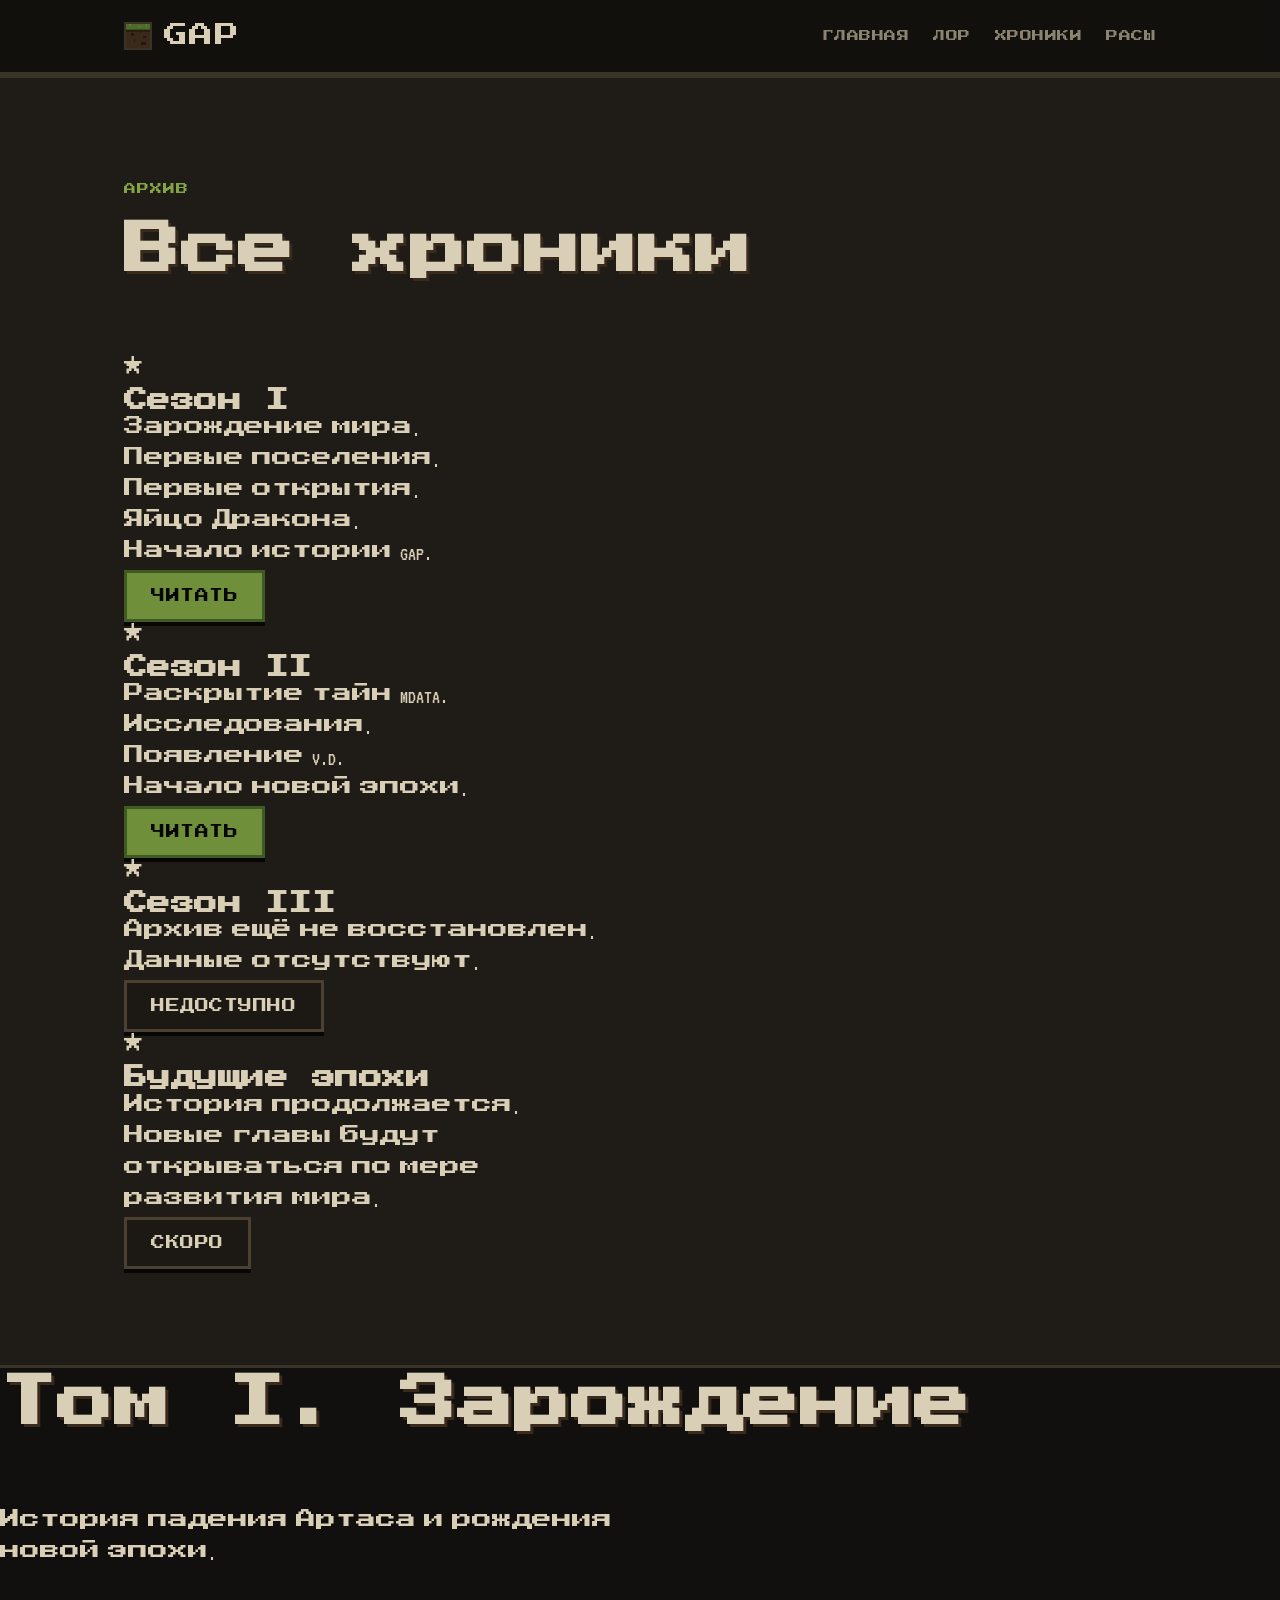
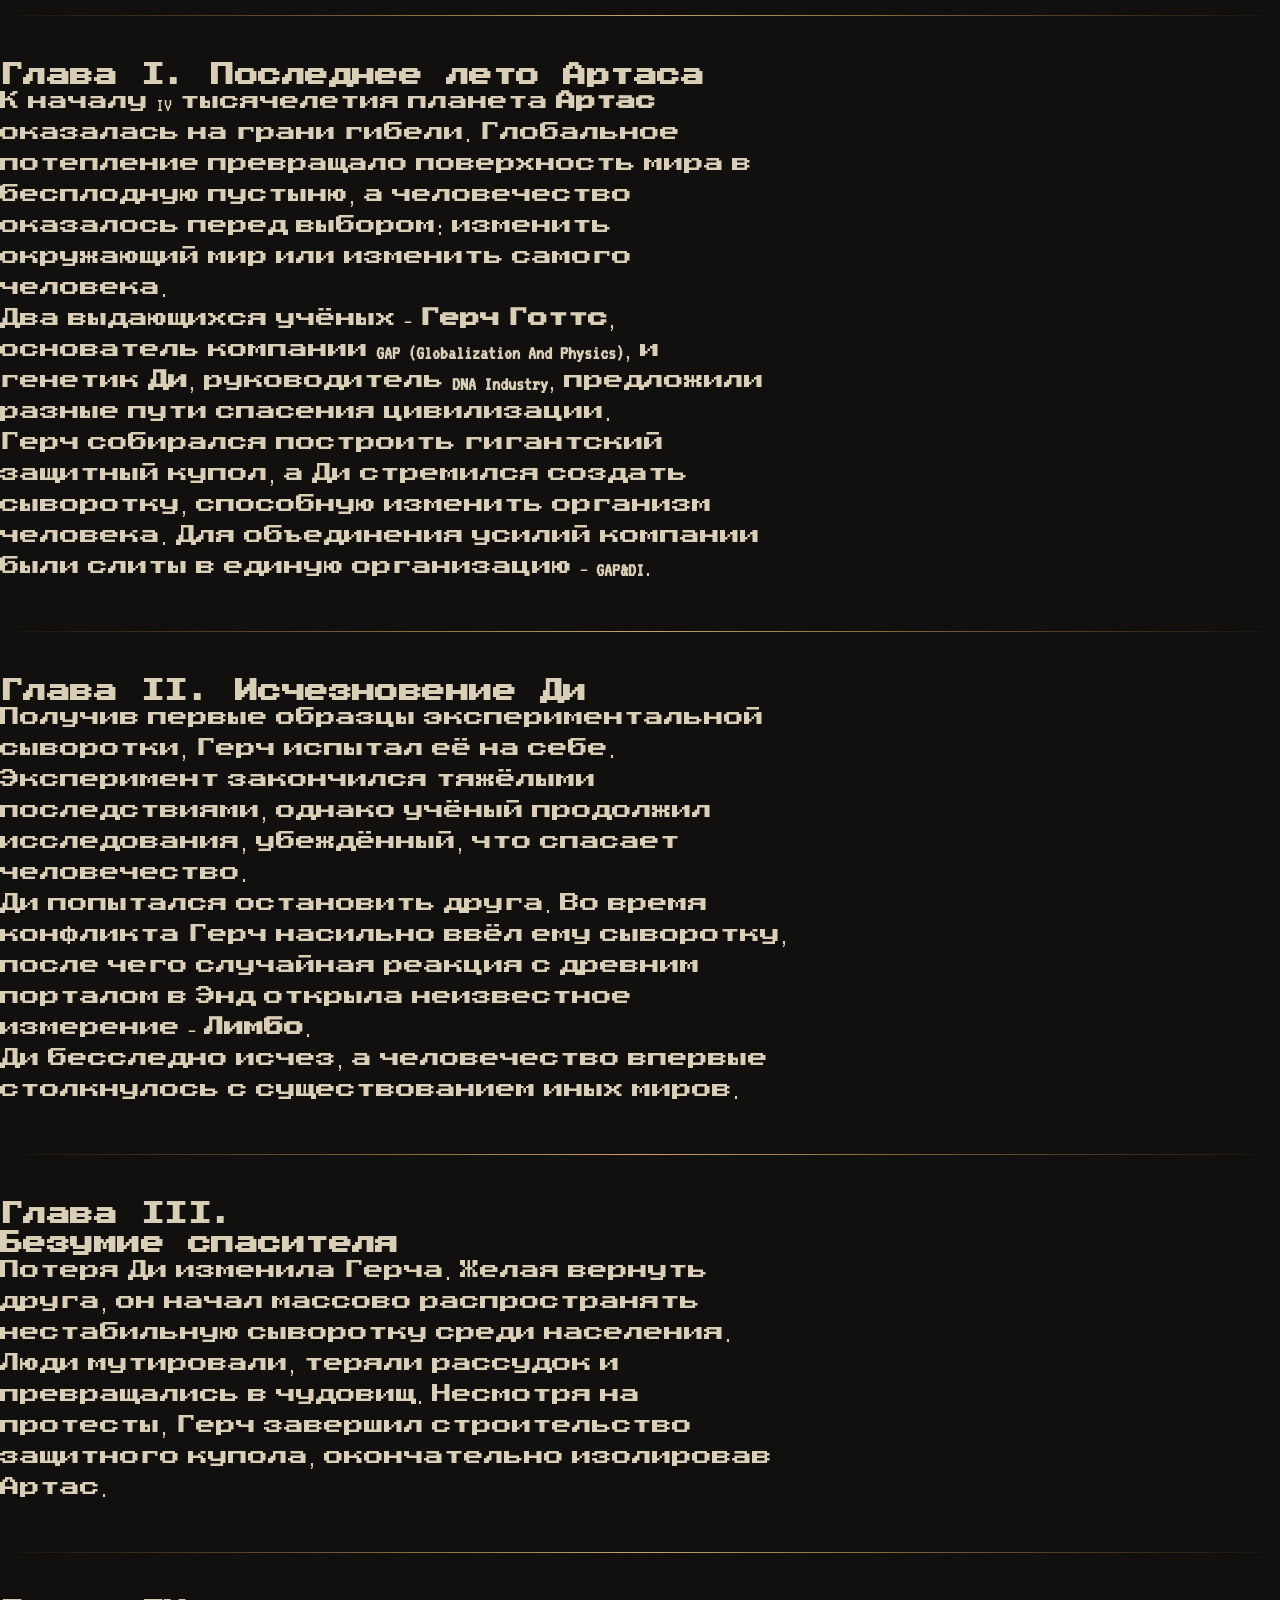
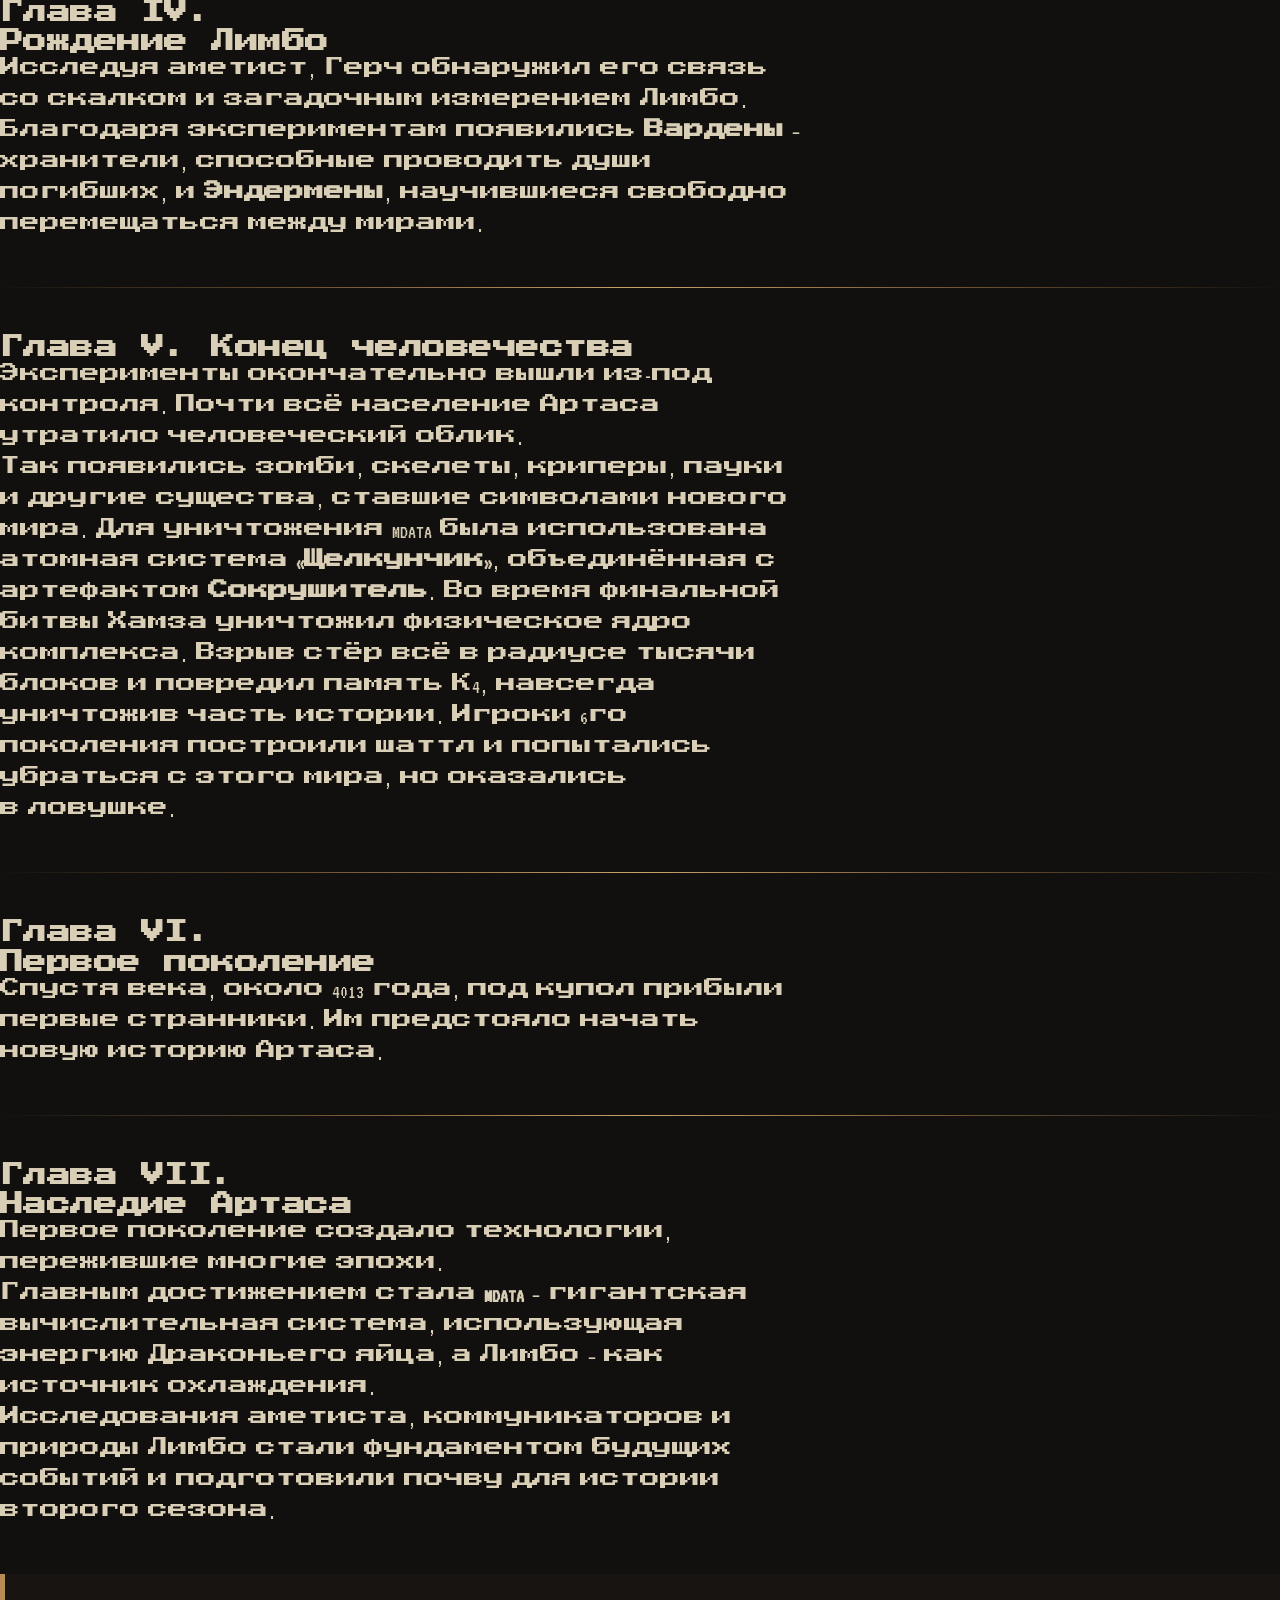
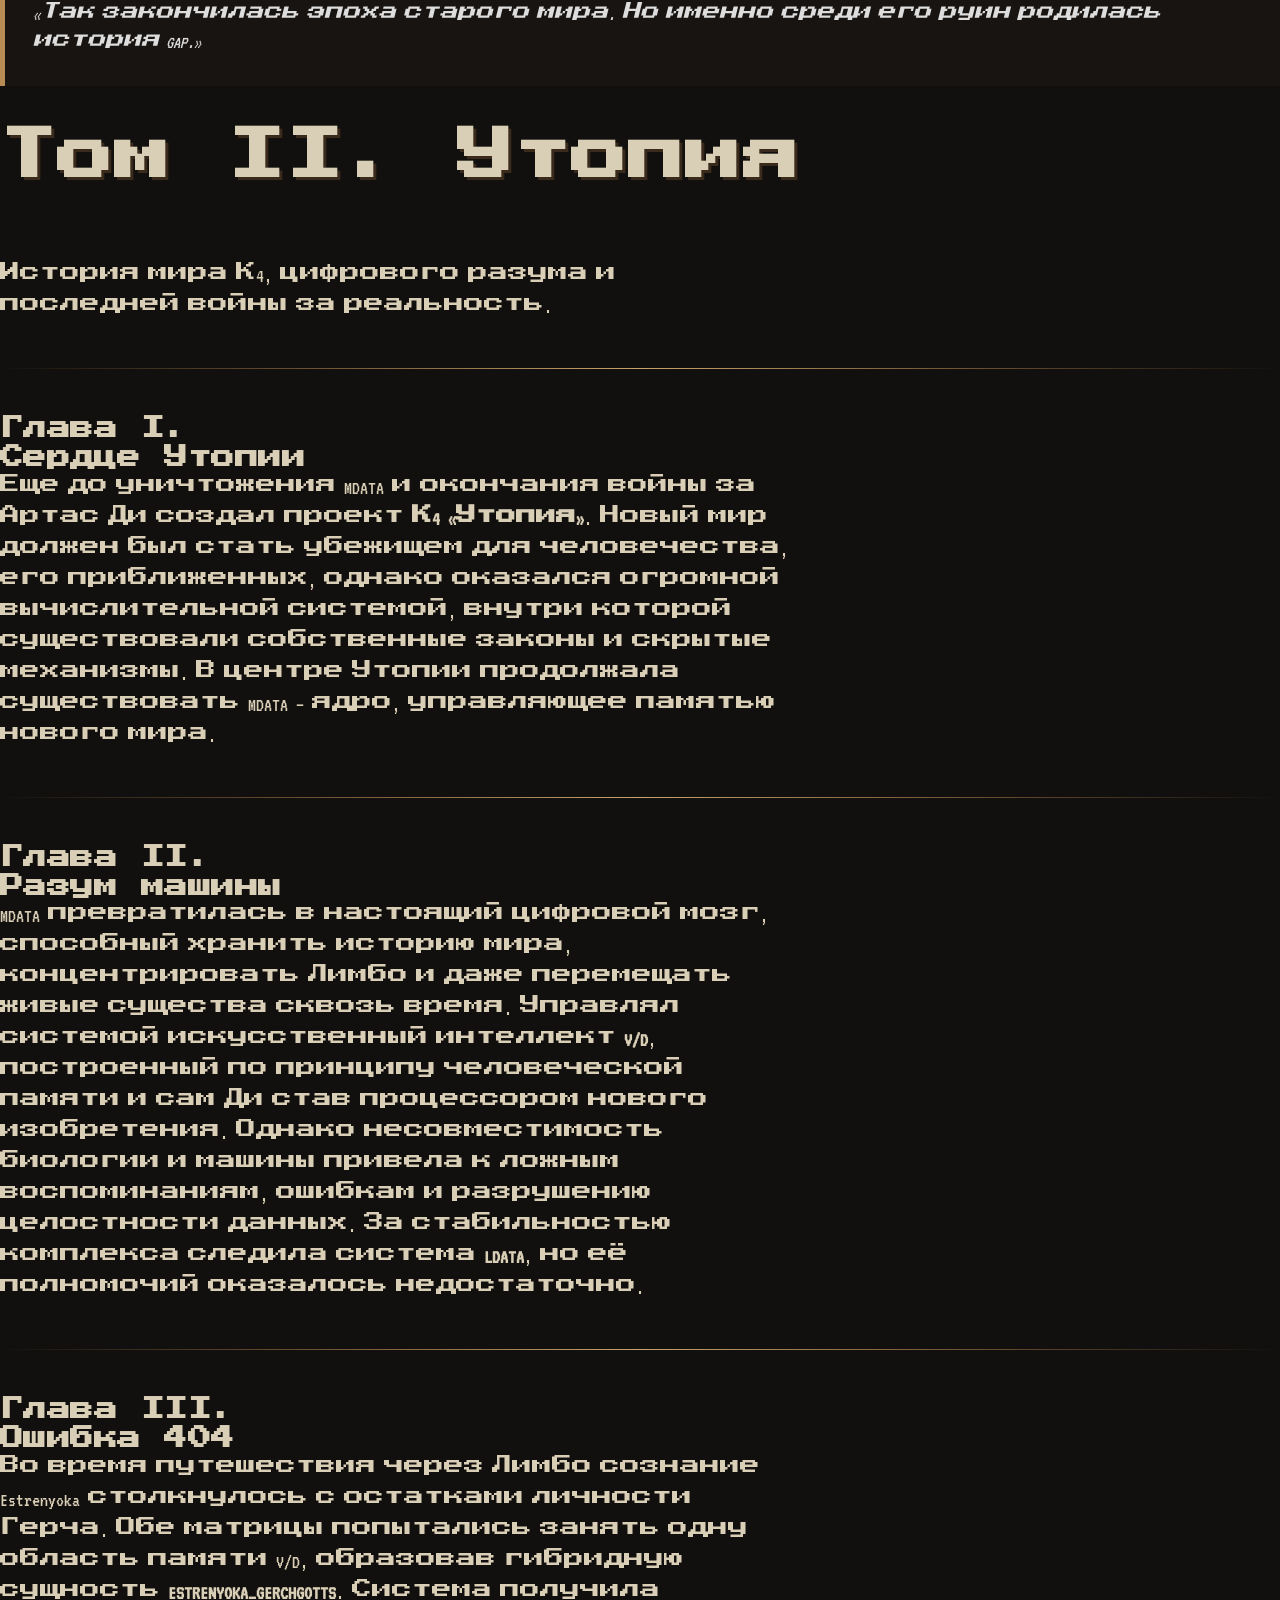
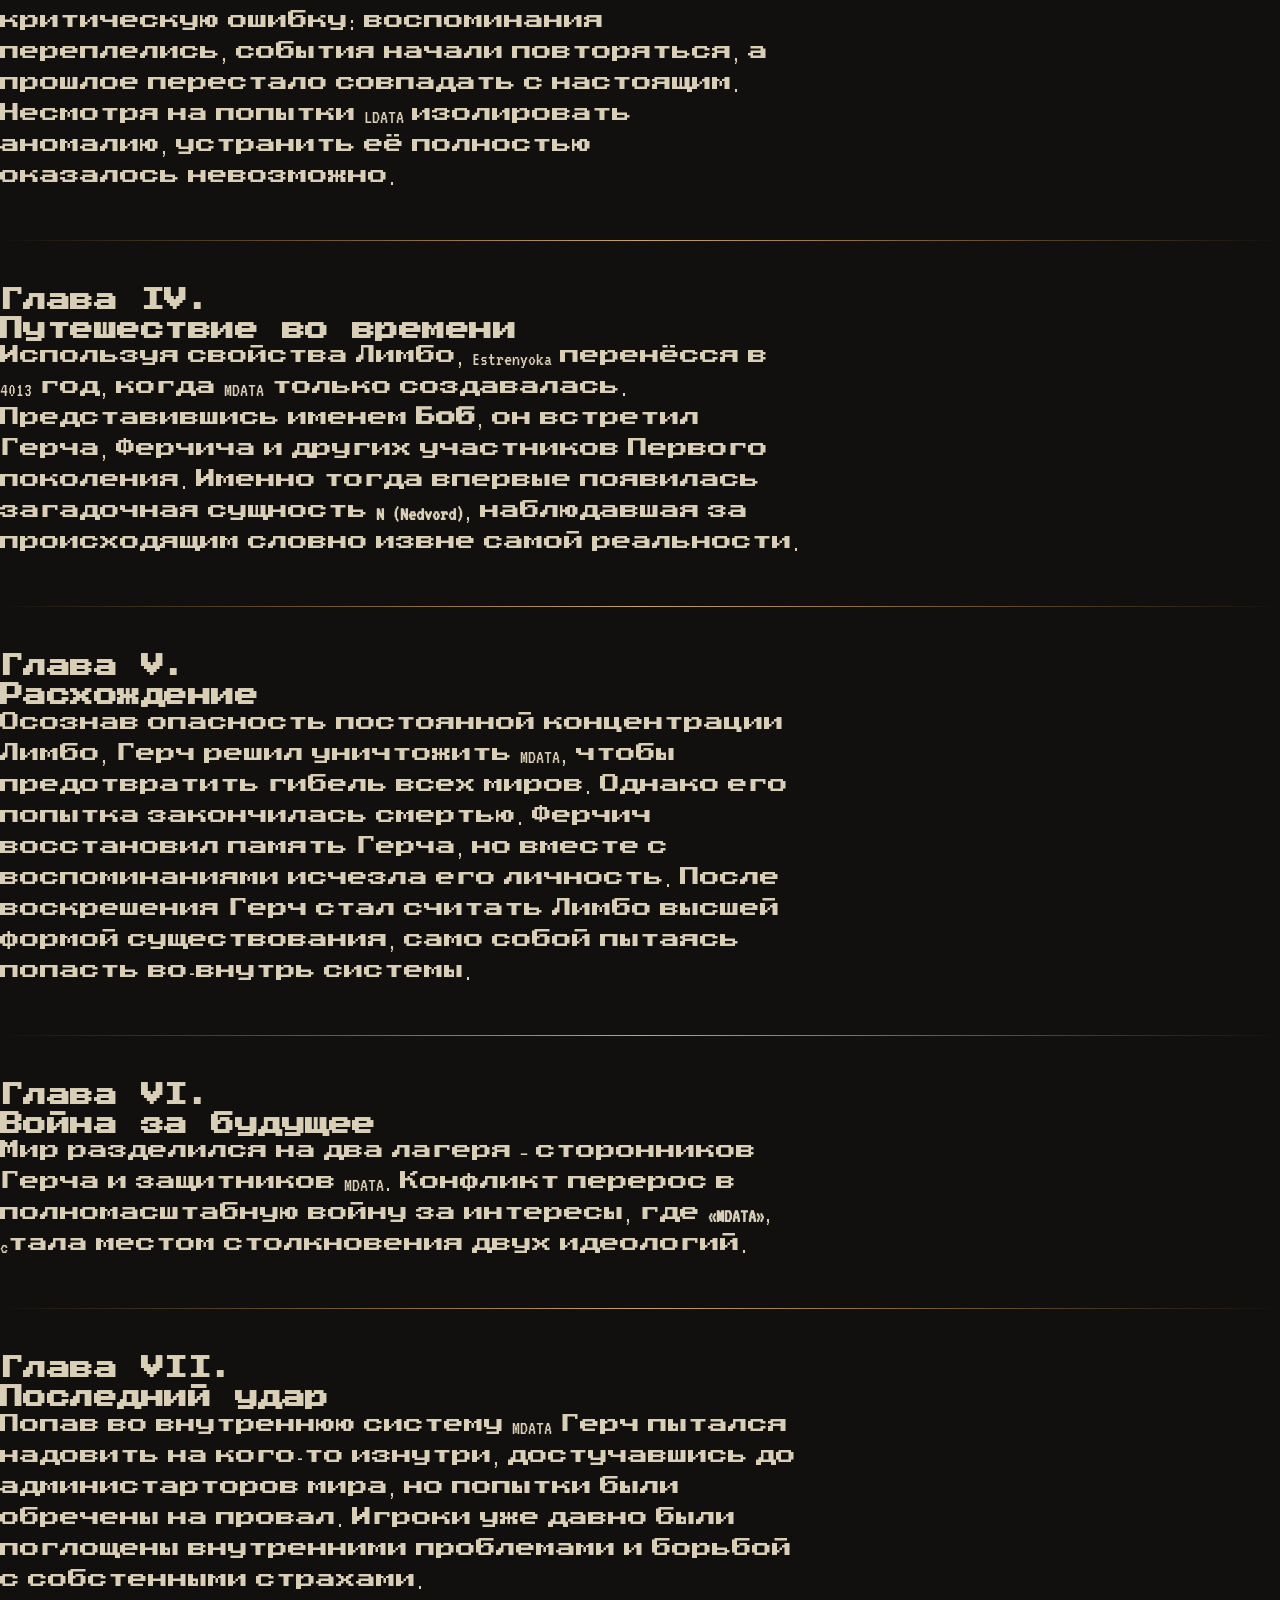
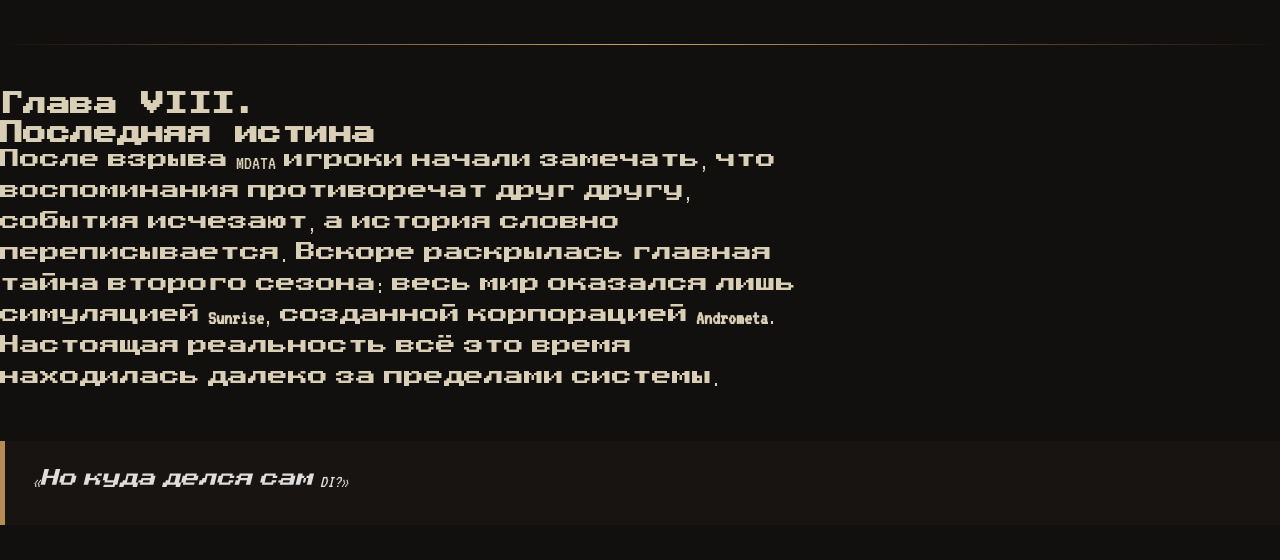
==== commit 586a3975: "Add files via upload" ====
--- a/chronicles.html
+++ b/chronicles.html
@@ -1,570 +1,568 @@
+
+
+
 <!DOCTYPE html>
 <html lang="ru">
 <head>
-  <meta charset="UTF-8">
-  <meta name="viewport" content="width=device-width, initial-scale=1.0">
-  <title>Хроники мира — GAP</title>
-  <meta name="description" content="Хроники мира GAP: сезон I, сезон II и архив будущих эпох.">
-  <link rel="icon" type="image/svg+xml" href="favicon.svg" />
-  <link rel="stylesheet" href="style.css">
-  <link rel="preconnect" href="https://fonts.googleapis.com">
-  <link rel="preconnect" href="https://fonts.gstatic.com" crossorigin>
-  <link href="https://fonts.googleapis.com/css2?family=Press+Start+2P&family=VT323&display=swap" rel="stylesheet">
+    <meta charset="UTF-8">
+    <meta name="viewport" content="width=device-width, initial-scale=1.0">
+
+    <title>Хроники мира — GAP</title>
+
+    <link rel="stylesheet" href="style.css">
+
+    <link rel="preconnect" href="https://fonts.googleapis.com">
+    <link rel="preconnect" href="https://fonts.gstatic.com" crossorigin>
+
+    <link href="https://fonts.googleapis.com/css2?family=Press+Start+2P&family=VT323&display=swap" rel="stylesheet">
 </head>
-<body class="lore-page" id="top">
-  <header class="header" id="header">
+<script>
+const navToggle = document.getElementById("nav-toggle");
+const nav = document.getElementById("nav");
+
+navToggle.addEventListener("click", () => {
+    nav.classList.toggle("active");
+});
+</script>
+
+</body>
+</html>
+
+<!-- ===================================== -->
+<!-- HEADER -->
+<!-- ===================================== -->
+
+<header class="header" id="header">
     <div class="container header__inner">
-      <a href="index.html" class="brand" aria-label="GAP — на главную">
-        <svg class="brand__logo" width="28" height="28" viewBox="0 0 16 16" aria-hidden="true" shape-rendering="crispEdges">
-          <rect x="0" y="0" width="16" height="16" fill="#3a2a1c"/>
-          <rect x="0" y="0" width="16" height="4" fill="#4f6b2a"/>
-          <rect x="0" y="3" width="16" height="1" fill="#3a4f1e"/>
-        </svg>
-        <span class="brand__name">GAP</span>
-      </a>
-
-      <nav class="nav" id="nav" aria-label="Основная навигация">
-        <ul class="nav__list" role="list">
-          <li><a href="index.html" class="nav__link">Главная</a></li>
-          <li><a href="chronicles.html" class="nav__link">Хроники</a></li>
-          <li><a href="lors.html" class="nav__link">Расы</a></li>
-        </ul>
-      </nav>
-
-      <div class="header__actions">
-        <button class="icon-btn" data-theme-toggle aria-label="Сменить тему" type="button">☾</button>
-        <a href="index.html#join" class="btn btn--primary btn--sm nav__cta">Заявка</a>
-        <button class="nav__toggle" id="navToggle" aria-label="Меню" aria-expanded="false" aria-controls="nav" type="button">
-          <span class="nav__toggle-bar"></span>
-        </button>
-      </div>
+
+        <a href="#top" class="brand" aria-label="GAP — на главную">
+            <svg class="brand__logo" width="28" height="28" viewBox="0 0 16 16" aria-hidden="true" shape-rendering="crispEdges">
+                <rect x="0" y="0" width="16" height="16" fill="#3a2a1c"/>
+                <rect x="0" y="0" width="16" height="4" fill="#4f6b2a"/>
+                <rect x="0" y="3" width="16" height="1" fill="#3a4f1e"/>
+                <rect x="2" y="0" width="1" height="1" fill="#5e7d33"/>
+                <rect x="8" y="1" width="2" height="1" fill="#5e7d33"/>
+                <rect x="13" y="0" width="1" height="2" fill="#5e7d33"/>
+                <rect x="0" y="4" width="16" height="1" fill="#2a1d12"/>
+                <rect x="3" y="6" width="2" height="2" fill="#241811"/>
+                <rect x="9" y="5" width="1" height="1" fill="#241811"/>
+                <rect x="11" y="8" width="2" height="1" fill="#241811"/>
+                <rect x="5" y="10" width="1" height="2" fill="#241811"/>
+                <rect x="10" y="12" width="3" height="2" fill="#241811"/>
+            </svg>
+
+            <span class="brand__name">GAP</span>
+        </a>
+
+        <nav class="nav" id="nav">
+            <ul class="nav__list">
+                <li><a href="index.html" class="nav__link">Главная</a></li>
+                <li><a href="#" class="nav__link">Лор</a></li>
+                <li><a href="chronicles.html" class="nav__link">Хроники</a></li>
+                <li><a href="lors.html" class="nav__link">Расы</a></li>
+            </ul>
+        </nav>
+
     </div>
-  </header>
-
-  <main>
-    <section class="hero hero--small">
-      <div class="container">
-        <span class="section__kicker">Архив</span>
-        <h1 class="hero__title">Хроники мира</h1>
-        <p class="hero__text">Все сезоны, главы и ключевые точки истории GAP.</p>
-      </div>
-    </section>
-
-    <section class="section section--alt">
-      <div class="container">
+</header>
+<!-- ===================================== -->
+<!-- АРХИВ -->
+<!-- ===================================== -->
+
+<section class="section section--alt">
+
+    <div class="container">
+
         <div class="section__head">
-          <span class="section__kicker">// Архив</span>
-          <h2 class="section__title">Все хроники</h2>
+
+            <span class="section__kicker">Архив</span>
+
+            <h2 class="section__title">
+                Все хроники
+            </h2>
+
         </div>
 
         <div class="chronicles-grid">
-          <article class="chronicle-card">
-            <div class="chronicle-card__icon">★</div>
-            <h3>Сезон I</h3>
-            <p>Зарождение мира. Первые поселения. Первые открытия. Яйцо Дракона. Начало истории GAP.</p>
-            <a href="#season1" class="btn btn--primary">Читать</a>
-          </article>
-
-          <article class="chronicle-card">
-            <div class="chronicle-card__icon">★</div>
-            <h3>Сезон II</h3>
-            <p>Раскрытие тайн MDATA. Исследования. Появление V.D. Начало новой эпохи.</p>
-            <a href="#season2" class="btn btn--primary">Читать</a>
-          </article>
-
-          <article class="chronicle-card">
-            <div class="chronicle-card__icon">★</div>
-            <h3>Сезон III</h3>
-            <p>Архив ещё не восстановлен. Данные отсутствуют.</p>
-            <button class="btn btn--ghost" disabled>Недоступно</button>
-          </article>
-
-          <article class="chronicle-card">
-            <div class="chronicle-card__icon">★</div>
-            <h3>Будущие эпохи</h3>
-            <p>История продолжается. Новые главы будут открываться по мере развития мира.</p>
-            <button class="btn btn--ghost" disabled>Скоро</button>
-          </article>
+
+            <!-- Сезон I -->
+            <article class="chronicle-card">
+
+                <div class="chronicle-card__icon">★</div>
+
+                <h3>Сезон I</h3>
+
+                <p>
+                    Зарождение мира.<br>
+                    Первые поселения.<br>
+                    Первые открытия.<br>
+                    Яйцо Дракона.<br>
+                    Начало истории GAP.
+                </p>
+
+                <a href="#season1" class="btn btn--primary">
+                    Читать
+                </a>
+
+            </article>
+
+            <!-- Сезон II -->
+            <article class="chronicle-card">
+
+                <div class="chronicle-card__icon">★</div>
+
+                <h3>Сезон II</h3>
+
+                <p>
+                    Раскрытие тайн MDATA.<br>
+                    Исследования.<br>
+                    Появление V.D.<br>
+                    Начало новой эпохи.
+                </p>
+
+                <a href="#season2" class="btn btn--primary">
+                    Читать
+                </a>
+
+            </article>
+
+            <!-- Сезон III -->
+            <article class="chronicle-card">
+
+                <div class="chronicle-card__icon">★</div>
+
+                <h3>Сезон III</h3>
+
+                <p>
+                    Архив ещё не восстановлен.<br>
+                    Данные отсутствуют.
+                </p>
+
+                <button class="btn btn--ghost" disabled>
+                    Недоступно
+                </button>
+
+            </article>
+
+            <!-- Будущие эпохи -->
+            <article class="chronicle-card">
+
+                <div class="chronicle-card__icon">★</div>
+
+                <h3>Будущие эпохи</h3>
+
+                <p>
+                    История продолжается.<br>
+                    Новые главы будут<br>
+                    открываться по мере<br>
+                    развития мира.
+                </p>
+
+                <button class="btn btn--ghost" disabled>
+                    Скоро
+                </button>
+
+            </article>
+
         </div>
-      </div>
-    </section>
-
-    <section id="season1" class="season-page">
-      <div class="container">
-        <h2 class="section__title">Том I. Зарождение</h2>
-        <p class="season-subtitle">История падения Артаса и рождения новой эпохи.</p>
-        <div class="race-divider"></div>
-
-        <article class="chapter">
-          <h3>Глава I. Последнее лето Артаса</h3>
-          <p>К началу IV тысячелетия планета <strong>Артас</strong> оказалась на грани гибели. Глобальное потепление превращало поверхность мира в бесплодную пустыню, а человечество оказалось перед выбором: изменить окружающий мир или изменить самого человека.</p>
-          <p>Два выдающихся учёных — <strong>Герч Готтс</strong>, основатель компании <strong>GAP (Globalization And Physics)</strong>, и генетик <strong>Ди</strong>, руководитель <strong>DNA Industry</strong>, предложили разные пути спасения цивилизации.</p>
-          <p>Герч собирался построить гигантский защитный купол, а Ди стремился создать сыворотку, способную изменить организм человека. Для объединения усилий компании были слиты в единую организацию — <strong>GAP&DI</strong>.</p>
-        </article>
-
-        <div class="race-divider"></div>
-
-        <article class="chapter">
-          <h3>Глава II. Исчезновение Ди</h3>
-          <p>Получив первые образцы экспериментальной сыворотки, Герч испытал её на себе. Эксперимент закончился тяжёлыми последствиями, однако учёный продолжил исследования, убеждённый, что спасает человечество.</p>
-          <p>Ди попытался остановить друга. Во время конфликта Герч насильно ввёл ему сыворотку, после чего случайная реакция с древним порталом в Энд открыла неизвестное измерение — <strong>Лимбо</strong>.</p>
-          <p>Ди бесследно исчез, а человечество впервые столкнулось с существованием иных миров.</p>
-        </article>
-
-        <div class="race-divider"></div>
-
-        <article class="chapter">
-          <h3>Глава III. Безумие спасителя</h3>
-          <p>Потеря Ди изменила Герча. Желая вернуть друга, он начал массово распространять нестабильную сыворотку среди населения.</p>
-          <p>Люди мутировали, теряли рассудок и превращались в чудовищ. Несмотря на протесты, Герч завершил строительство защитного купола, окончательно изолировав Артас.</p>
-        </article>
-
-        <div class="race-divider"></div>
-
-        <article class="chapter">
-          <h3>Глава IV. Рождение Лимбо</h3>
-          <p>Исследуя аметист, Герч обнаружил его связь со скалком и загадочным измерением Лимбо.</p>
-          <p>Благодаря экспериментам появились <strong>Вардены</strong> — хранители, способные проводить души погибших, и <strong>Эндермены</strong>, научившиеся свободно перемещаться между мирами.</p>
-        </article>
-
-        <div class="race-divider"></div>
-
-        <article class="chapter">
-          <h3>Глава V. Конец человечества</h3>
-          <p>Эксперименты окончательно вышли из-под контроля. Почти всё население Артаса утратило человеческий облик.</p>
-          <p>Так появились зомби, скелеты, криперы, пауки и другие существа, ставшие символами нового мира. Для уничтожения MDATA была использована атомная система <strong>«Щелкунчик»</strong>, объединённая с артефактом <strong>Сокрушитель</strong>. Во время финальной битвы Хамза уничтожил физическое ядро комплекса. Взрыв стёр всё в радиусе тысячи блоков и повредил память К4, навсегда уничтожив часть истории. Игроки 6-го поколения построили шаттл и попытались убраться с этого мира, но оказались в ловушке.</p>
-        </article>
-
-        <div class="race-divider"></div>
-
-        <article class="chapter">
-          <h3>Глава VI. Первое поколение</h3>
-          <p>Спустя века, около 4013 года, под купол прибыли первые странники. Им предстояло начать новую историю Артаса.</p>
-        </article>
-
-        <div class="race-divider"></div>
-
-        <article class="chapter">
-          <h3>Глава VII. Наследие Артаса</h3>
-          <p>Первое поколение создало технологии, пережившие многие эпохи.</p>
-          <p>Главным достижением стала <strong>MDATA</strong> — гигантская вычислительная система, использующая энергию Драконьего яйца, а Лимбо — как источник охлаждения.</p>
-          <p>Исследования аметиста, коммуникаторов и природы Лимбо стали фундаментом будущих событий и подготовили почву для истории второго сезона.</p>
-          <blockquote>«Так закончилась эпоха старого мира. Но именно среди его руин родилась история GAP.»</blockquote>
-        </article>
-      </div>
-    </section>
-
-    <section id="season2" class="season-page section--alt">
-      <div class="container">
-        <h2 class="section__title">Том II. Утопия</h2>
-        <p class="season-subtitle">История мира К4, цифрового разума и последней войны за реальность.</p>
-        <div class="race-divider"></div>
-
-        <article class="chapter">
-          <h3>Глава I. Сердце Утопии</h3>
-          <p>Ещё до уничтожения MDATA и окончания войны за Артас Ди создал проект <strong>К4 «Утопия»</strong>. Новый мир должен был стать убежищем для человечества, однако оказался огромной вычислительной системой, внутри которой существовали собственные законы и скрытые механизмы.</p>
-        </article>
-
-        <div class="race-divider"></div>
-
-        <article class="chapter">
-          <h3>Глава II. Разум машины</h3>
-          <p>MDATA превратилась в настоящий цифровой мозг, способный хранить историю мира, концентрировать Лимбо и даже перемещать живые существа сквозь время. Управлял системой искусственный интеллект <strong>V/D</strong>, построенный по принципу человеческой памяти. Однако несовместимость биологии и машины привела к ложным воспоминаниям, ошибкам и разрушению целостности данных. За стабильностью комплекса следила система <strong>LDATA</strong>, но её полномочий оказалось недостаточно.</p>
-        </article>
-
-        <div class="race-divider"></div>
-
-        <article class="chapter">
-          <h3>Глава III. Ошибка 404</h3>
-          <p>Во время путешествия через Лимбо сознание Estrenyoka столкнулось с остатками личности Герча. Обе матрицы попытались занять одну область памяти V/D, образовав гибридную сущность <strong>ESTRENYOKA_GERCHGOTTS</strong>. Система получила критическую ошибку: воспоминания переплелись, события начали повторяться, а прошлое перестало совпадать с настоящим.</p>
-        </article>
-
-        <div class="race-divider"></div>
-
-        <article class="chapter">
-          <h3>Глава IV. Путешествие во времени</h3>
-          <p>Используя свойства Лимбо, Estrenyoka перенёсся в 4013 год, когда MDATA только создавалась. Представившись именем <strong>Боб</strong>, он встретил Герча, Ферчича и других участников Первого поколения. Именно тогда впервые появилась загадочная сущность <strong>N (Nedvord)</strong>, наблюдавшая за происходящим словно извне самой реальности.</p>
-        </article>
-
-        <div class="race-divider"></div>
-
-        <article class="chapter">
-          <h3>Глава V. Расхождение</h3>
-          <p>Осознав опасность постоянной концентрации Лимбо, Герч решил уничтожить MDATA, чтобы предотвратить гибель всех миров. Однако его попытка закончилась смертью. Ферчич восстановил память Герча, но вместе с воспоминаниями исчезла его личность. После воскрешения Герч стал считать Лимбо высшей формой существования и снова стремился попасть внутрь системы.</p>
-        </article>
-
-        <div class="race-divider"></div>
-
-        <article class="chapter">
-          <h3>Глава VI. Война за будущее</h3>
-          <p>Мир разделился на два лагеря — сторонников Герча и защитников MDATA. Конфликт перерос в полномасштабную войну, где <strong>MDATA</strong> стала местом столкновения двух идеологий.</p>
-        </article>
-
-        <div class="race-divider"></div>
-
-        <article class="chapter">
-          <h3>Глава VII. Последний удар</h3>
-          <p>Попав во внутреннюю систему MDATA, Герч пытался достучаться до администраторов мира, но попытки были обречены на провал. Игроки уже давно были поглощены внутренними проблемами и борьбой с собственными страхами.</p>
-        </article>
-
-        <div class="race-divider"></div>
-
-        <article class="chapter">
-          <h3>Глава VIII. Последняя истина</h3>
-          <p>После взрыва MDATA игроки начали замечать, что воспоминания противоречат друг другу, события исчезают, а история словно переписывается. Вскоре раскрылась главная тайна второго сезона: весь мир оказался лишь симуляцией <strong>Sunrise</strong>, созданной корпорацией <strong>Andrometa</strong>.</p>
-          <blockquote>«Но куда делся сам DI?»</blockquote>
-        </article>
-      </div>
-    </section>
-  </main>
-
-  <footer class="footer">
-    <div class="container footer__inner">
-      <div class="footer__brand">
-        <svg width="28" height="28" viewBox="0 0 16 16" aria-hidden="true" shape-rendering="crispEdges">
-          <rect x="0" y="0" width="16" height="4" fill="#4f6b2a"/>
-          <rect x="0" y="4" width="16" height="12" fill="#3a2a1c"/>
-          <rect x="0" y="3" width="16" height="1" fill="#3a4f1e"/>
-        </svg>
-        <span>GAP — Grow And Patience</span>
-      </div>
-      <div class="footer__links">
-        <a href="index.html">Главная</a>
-        <a href="https://discord.gg/K4eqBtwQY" target="_blank" rel="noopener">Discord</a>
-        <a href="https://t.me/GerchAndPets" target="_blank" rel="noopener">Telegram</a>
-      </div>
-      <p class="footer__copy">© <span id="year"></span> GAP. Не для всех.</p>
+
     </div>
-  </footer>
-
-  <script src="main.js" defer></script>
-<script data-pplx-inline-edit>
-(function () {
-  if (window === window.top) return;
-
-  const allowedParentOrigins = ["https://www.perplexity.ai","https://perplexity.ai","https://testing.perplexity.ai","https://staging.perplexity.ai","https://*.preview.i.perplexity.ai","http://perplexity.localhost","http://localhost:1420","http://127.0.0.1:1420","http://localhost:3000","http://127.0.0.1:3000","http://localhost:5173","http://127.0.0.1:5173"];
-  const MAX_FONT_BYTES = 500 * 1024;
-  const MAX_TOTAL_FONT_BYTES = 2 * 1024 * 1024;
-  let scrollForwarding = false;
-  let scrollRaf = 0;
-  let trustedTopOrigin = null;
-
-  // Allow entries like "https://*.preview.i.perplexity.ai" — the wildcard
-  // matches a single DNS label (no dots), so "https://*.foo" cannot stretch
-  // across multiple labels.
-  function matchesAllowedOrigin(origin) {
-    if (!origin) return false;
-    for (const entry of allowedParentOrigins) {
-      if (!entry.includes("*")) {
-        if (entry === origin) return true;
-        continue;
-      }
-      const pattern = new RegExp(
-        "^" +
-          entry.replace(/[.+?^${}()|[\]\\]/g, "\\$&").replace(/\*/g, "[^.]+") +
-          "$",
-      );
-      if (pattern.test(origin)) return true;
-    }
-    return false;
-  }
-
-  // Trust decision: when the sender is same-origin-visible (event.origin is a
-  // real origin like https://www.perplexity.ai) we trust event.origin directly.
-  // When event.origin is "null" (opaque broker srcdoc), we fall back to the
-  // broker's stamped `parentOrigin` to identify the top window. The fallback
-  // is claim-only — we rely on the browser's native `targetOrigin` enforcement
-  // on the response path (see postToTrustedTop) to ensure replies can't be
-  // delivered to anyone but the actual top window of that claimed origin.
-  function getTrustedParentOrigin(event) {
-    const forwardedParentOrigin =
-      typeof event.data.parentOrigin === "string" ? event.data.parentOrigin : null;
-    const parentOrigin = event.origin === "null" ? forwardedParentOrigin : event.origin;
-    return matchesAllowedOrigin(parentOrigin) ? parentOrigin : null;
-  }
-
-  // All responses go to window.top with targetOrigin = the allowlisted origin.
-  // An attacker that iframes us inside their own null-origin broker can claim
-  // any parentOrigin they like, but the browser will drop the reply whenever
-  // the real top's origin doesn't match — so the screenshot never leaves.
-  function postToTrustedTop(message) {
-    if (!trustedTopOrigin) return;
-    try {
-      window.top.postMessage(message, trustedTopOrigin);
-    } catch (_error) {}
-  }
-
-  function inlineAll(original, clone) {
-    if (original.nodeType !== 1 || clone.nodeType !== 1) return;
-
-    try {
-      const computedStyle = getComputedStyle(original);
-      // cssText on a computed style is the serialized declaration in modern
-      // Chromium/Safari — a single read beats enumerating ~400 longhand
-      // properties. Firefox returns "" here, so we fall back on empty.
-      const serialized = computedStyle.cssText;
-      if (serialized) {
-        clone.style.cssText = serialized;
-      } else {
-        const parts = new Array(computedStyle.length);
-        for (let index = 0; index < computedStyle.length; index += 1) {
-          const property = computedStyle[index];
-          parts[index] = `${property}:${computedStyle.getPropertyValue(property)};`;
-        }
-        clone.style.cssText = parts.join("");
-      }
-    } catch (_error) {}
-
-    const originalChildren = original.children;
-    const clonedChildren = clone.children;
-    for (
-      let index = 0;
-      index < originalChildren.length && index < clonedChildren.length;
-      index += 1
-    ) {
-      inlineAll(originalChildren[index], clonedChildren[index]);
-    }
-  }
-
-  function extractFontUrl(srcValue) {
-    const matches = [
-      ...srcValue.matchAll(
-        /url\(["']?([^"')]+)["']?\)(?:\s*format\(["']?([^"')]+)["']?\))?/gi,
-      ),
-    ];
-    if (matches.length === 0) return null;
-    const woff2 = matches.find((m) => m[2] && m[2].toLowerCase().includes("woff2"));
-    if (woff2) return woff2[1];
-    const woff = matches.find((m) => m[2] && m[2].toLowerCase().includes("woff"));
-    if (woff) return woff[1];
-    return matches[0][1];
-  }
-
-  // Cache resolved font URL -> data URI across captures. Fonts on a page
-  // essentially never change, and a batch run emits multiple captures back to
-  // back — without this we'd refetch + re-base64 every time.
-  const fontDataUriCache = new Map();
-  const SRC_DECLARATION_RE = /src\s*:\s*[^;}]+/i;
-
-  async function fetchAsDataUri(url) {
-    if (fontDataUriCache.has(url)) return fontDataUriCache.get(url);
-    let dataUri = null;
-    try {
-      const response = await fetch(url, { mode: "cors", credentials: "omit" });
-      if (response.ok) {
-        const blob = await response.blob();
-        if (blob.size <= MAX_FONT_BYTES) {
-          dataUri = await new Promise((resolve) => {
-            const reader = new FileReader();
-            reader.onloadend = () =>
-              resolve(typeof reader.result === "string" ? reader.result : null);
-            reader.onerror = () => resolve(null);
-            reader.readAsDataURL(blob);
-          });
-        }
-      }
-    } catch (_error) {
-      dataUri = null;
-    }
-    fontDataUriCache.set(url, dataUri);
-    return dataUri;
-  }
-
-  function collectFontFaceRuleTexts() {
-    const rules = [];
-    for (const sheet of document.styleSheets) {
-      let cssRules;
-      try {
-        cssRules = sheet.cssRules;
-      } catch (_error) {
-        continue;
-      }
-      if (!cssRules) continue;
-      for (const rule of cssRules) {
-        const cssText = rule.cssText || "";
-        if (cssText.startsWith("@font-face")) rules.push(cssText);
-      }
-    }
-    return rules;
-  }
-
-  async function buildInlinedFontCss() {
-    const ruleTexts = collectFontFaceRuleTexts();
-    if (ruleTexts.length === 0) return null;
-
-    const resolved = ruleTexts.map((cssText) => {
-      if (!SRC_DECLARATION_RE.test(cssText)) return null;
-      const srcMatch = cssText.match(/src\s*:\s*([^;}]+)[;}]/i);
-      if (!srcMatch) return null;
-      const url = extractFontUrl(srcMatch[1]);
-      if (!url) return null;
-      try {
-        return { cssText, url: new URL(url, document.baseURI).href };
-      } catch (_error) {
-        return null;
-      }
-    });
-
-    const dataUris = await Promise.all(
-      resolved.map((entry) => (entry ? fetchAsDataUri(entry.url) : Promise.resolve(null))),
-    );
-
-    const inlined = [];
-    let totalBytes = 0;
-    for (let index = 0; index < resolved.length; index += 1) {
-      const entry = resolved[index];
-      const dataUri = dataUris[index];
-      if (!entry || !dataUri) continue;
-      const approxBytes = dataUri.length * 0.75;
-      if (totalBytes + approxBytes > MAX_TOTAL_FONT_BYTES) break;
-      totalBytes += approxBytes;
-      inlined.push(entry.cssText.replace(SRC_DECLARATION_RE, `src: url("${dataUri}")`));
-    }
-    return inlined.length > 0 ? inlined.join("\n") : null;
-  }
-
-  function stripExternal(clone) {
-    const images = clone.querySelectorAll("img");
-    for (let index = 0; index < images.length; index += 1) {
-      const src = images[index].getAttribute("src");
-      if (src && !src.startsWith("data:")) images[index].removeAttribute("src");
-    }
-
-    const elements = clone.querySelectorAll("*");
-    for (let index = 0; index < elements.length; index += 1) {
-      const style = elements[index].style.cssText;
-      if (style && style.includes("url(")) {
-        elements[index].style.cssText = style.replace(
-          /url\(["']?(?!data:)[^)"']*["']?\)/gi,
-          "none",
-        );
-      }
-    }
-  }
-
-  function emitScroll() {
-    scrollRaf = 0;
-    if (!scrollForwarding) return;
-    postToTrustedTop({
-      type: "INLINE_EDIT_SCROLL",
-      scrollX: window.scrollX,
-      scrollY: window.scrollY,
-    });
-  }
-
-  window.addEventListener(
-    "scroll",
-    function () {
-      if (!scrollForwarding || scrollRaf) return;
-      scrollRaf = requestAnimationFrame(emitScroll);
-    },
-    { passive: true, capture: true },
-  );
-
-  async function handleCaptureRequest(event) {
-    const requestId = event.data.requestId;
-    const scrollX = window.scrollX;
-    const scrollY = window.scrollY;
-    const width = window.innerWidth;
-    const height = window.innerHeight;
-
-    function postResult(dataUrl) {
-      postToTrustedTop({
-        type: "INLINE_EDIT_SCREENSHOT_RESULT",
-        requestId,
-        dataUrl,
-        scrollX,
-        scrollY,
-      });
-    }
-
-    try {
-      // Wait for any pending web fonts to resolve so both inline metrics and
-      // the @font-face inlining below see the same loaded faces.
-      if (document.fonts && document.fonts.ready) {
-        try {
-          await document.fonts.ready;
-        } catch (_error) {}
-      }
-
-      const clone = document.documentElement.cloneNode(true);
-      inlineAll(document.documentElement, clone);
-
-      const removedNodes = clone.querySelectorAll("script,link[rel=\"stylesheet\"],style");
-      for (let index = 0; index < removedNodes.length; index += 1) {
-        removedNodes[index].remove();
-      }
-
-      stripExternal(clone);
-
-      // Re-embed web fonts as data-URI @font-face rules so the SVG rasterizer
-      // can resolve them — external font URLs aren't fetched during
-      // foreignObject rendering, which would otherwise force a fallback face
-      // and change text metrics.
-      const inlinedFontCss = await buildInlinedFontCss();
-      if (inlinedFontCss) {
-        const styleEl = document.createElement("style");
-        styleEl.textContent = inlinedFontCss;
-        const head = clone.querySelector("head");
-        if (head) head.appendChild(styleEl);
-        else clone.insertBefore(styleEl, clone.firstChild);
-      }
-
-      const html = new XMLSerializer().serializeToString(clone);
-      const svg =
-        `<svg xmlns="http://www.w3.org/2000/svg" width="${width}" height="${height}">` +
-        '<foreignObject width="100%" height="100%">' +
-        `<div xmlns="http://www.w3.org/1999/xhtml" style="width:${width}px;height:${height}px;overflow:hidden">` +
-        `<div style="position:relative;left:-${scrollX}px;top:-${scrollY}px">` +
-        html +
-        "</div></div></foreignObject></svg>";
-      const svgUrl = `data:image/svg+xml;charset=utf-8,${encodeURIComponent(svg)}`;
-      const image = new Image();
-      image.onload = function () {
-        const canvas = document.createElement("canvas");
-        canvas.width = width;
-        canvas.height = height;
-        canvas.getContext("2d").drawImage(image, 0, 0);
-        postResult(canvas.toDataURL("image/png"));
-      };
-      image.onerror = function () {
-        postResult(null);
-      };
-      image.src = svgUrl;
-    } catch (_error) {
-      postResult(null);
-    }
-  }
-
-  window.addEventListener("message", function (event) {
-    if (!event.data) return;
-    // Only accept messages from the direct parent frame. Blocks sibling /
-    // unrelated-window postMessage senders that could otherwise reach us.
-    if (event.source !== window.parent) return;
-
-    const trustedParentOrigin = getTrustedParentOrigin(event);
-    if (!trustedParentOrigin) return;
-    trustedTopOrigin = trustedParentOrigin;
-
-    if (event.data.type === "INLINE_EDIT_SCROLL_START") {
-      scrollForwarding = true;
-      emitScroll();
-      return;
-    }
-
-    if (event.data.type === "INLINE_EDIT_SCROLL_STOP") {
-      scrollForwarding = false;
-      if (scrollRaf) cancelAnimationFrame(scrollRaf);
-      scrollRaf = 0;
-      return;
-    }
-
-    if (event.data.type !== "INLINE_EDIT_CAPTURE_REQUEST") return;
-
-    handleCaptureRequest(event);
-  });
-})();
-
-
-</script></body>
+
+</section>
+
+
+<section id="season1" class="season-page">
+    <h2 class="section__title">Том I. Зарождение</h2>
+    <p class="season-subtitle">
+        История падения Артаса и рождения новой эпохи.
+         </p>
+    <div class="race-divider"></div>
+
+
+    <article class="chapter">
+
+        <h3>Глава I. Последнее лето Артаса</h3>
+
+        <p>
+            К началу IV тысячелетия планета <strong>Артас</strong> оказалась на грани гибели.
+            Глобальное потепление превращало поверхность мира в бесплодную пустыню,
+            а человечество оказалось перед выбором: изменить окружающий мир или изменить самого человека.
+        </p>
+
+        <p>
+            Два выдающихся учёных — <strong>Герч Готтс</strong>, основатель компании
+            <strong>GAP (Globalization And Physics)</strong>, и генетик
+            <strong>Ди</strong>, руководитель <strong>DNA Industry</strong>,
+            предложили разные пути спасения цивилизации.
+        </p>
+
+        <p>
+            Герч собирался построить гигантский защитный купол,
+            а Ди стремился создать сыворотку,
+            способную изменить организм человека.
+            Для объединения усилий компании были слиты в единую организацию —
+            <strong>GAP&DI</strong>.
+        </p>
+
+    </article>
+
+    <div class="race-divider"></div>
+
+    <article class="chapter">
+
+        <h3>Глава II. Исчезновение Ди</h3>
+
+        <p>
+            Получив первые образцы экспериментальной сыворотки,
+            Герч испытал её на себе.
+            Эксперимент закончился тяжёлыми последствиями,
+            однако учёный продолжил исследования,
+            убеждённый, что спасает человечество.
+        </p>
+
+        <p>
+            Ди попытался остановить друга.
+            Во время конфликта Герч насильно ввёл ему сыворотку,
+            после чего случайная реакция с древним порталом
+            в Энд открыла неизвестное измерение —
+            <strong>Лимбо</strong>.
+        </p>
+
+        <p>
+            Ди бесследно исчез,
+            а человечество впервые столкнулось
+            с существованием иных миров.
+        </p>
+
+    </article>
+
+    <div class="race-divider"></div>
+
+    <article class="chapter">
+
+    <h3>
+    Глава III.<br>
+    Безумие спасителя
+    </h3>
+        <p>
+            Потеря Ди изменила Герча.
+            Желая вернуть друга,
+            он начал массово распространять
+            нестабильную сыворотку среди населения.
+        </p>
+
+        <p>
+            Люди мутировали,
+            теряли рассудок
+            и превращались в чудовищ.
+            Несмотря на протесты,
+            Герч завершил строительство защитного купола,
+            окончательно изолировав Артас.
+        </p>
+
+    </article>
+
+    <div class="race-divider"></div>
+
+    <article class="chapter">
+
+ <h3>
+    Глава IV.<br>
+    Рождение Лимбо
+</h3>
+
+        <p>
+            Исследуя аметист,
+            Герч обнаружил его связь со скалком
+            и загадочным измерением Лимбо.
+        </p>
+
+        <p>
+            Благодаря экспериментам появились
+            <strong>Вардены</strong> —
+            хранители, способные проводить души погибших,
+            и <strong>Эндермены</strong>,
+            научившиеся свободно перемещаться между мирами.
+        </p>
+
+    </article>
+
+    <div class="race-divider"></div>
+
+    <article class="chapter">
+
+        <h3>Глава V. Конец человечества</h3>
+
+        <p>
+            Эксперименты окончательно вышли из-под контроля.
+            Почти всё население Артаса утратило человеческий облик.
+        </p>
+
+        <p>
+            Так появились
+            зомби,
+            скелеты,
+            криперы,
+            пауки
+            и другие существа,
+            ставшие символами нового мира. 
+            Для уничтожения MDATA была использована атомная система
+            <strong>«Щелкунчик»</strong>, объединённая с артефактом
+            <strong>Сокрушитель</strong>. Во время финальной битвы Хамза
+            уничтожил физическое ядро комплекса. Взрыв стёр всё в радиусе
+            тысячи блоков и повредил память К4, навсегда уничтожив часть
+            истории.
+               Игроки 6го поколения построили шаттл и попытались убраться с этого мира, но оказались в ловушке.
+        </p>
+
+    </article>
+
+    <div class="race-divider"></div>
+
+    <article class="chapter">
+
+        <h3>
+            Глава VI.<br>
+            Первое поколение
+        </h3>
+
+        <p>
+            Спустя века,
+            около 4013 года,
+            под купол прибыли первые странники.
+            Им предстояло начать новую историю Артаса.
+        </p>
+
+
+    </article>
+
+    <div class="race-divider"></div>
+
+    <article class="chapter">
+
+     <h3>
+    Глава VII.<br>
+    Наследие Артаса
+</h3>
+
+        <p>
+            Первое поколение создало технологии,
+            пережившие многие эпохи.
+        </p>
+
+        <p>
+            Главным достижением стала
+            <strong>MDATA</strong> —
+            гигантская вычислительная система,
+            использующая энергию Драконьего яйца,
+            а Лимбо — как источник охлаждения.
+        </p>
+
+        <p>
+            Исследования аметиста,
+            коммуникаторов
+            и природы Лимбо
+            стали фундаментом будущих событий
+            и подготовили почву
+            для истории второго сезона.
+        </p>
+
+        <blockquote>
+            «Так закончилась эпоха старого мира.
+            Но именно среди его руин родилась история GAP.»
+        </blockquote>
+
+    </article>
+
+</section>
+
+<section id="season2" class="season-page">
+
+    <h2 class="section__title">Том II. Утопия</h2>
+
+    <p class="season-subtitle">
+        История мира К4, цифрового разума и последней войны за реальность.
+    </p>
+
+    <div class="race-divider"></div>
+
+    <article class="chapter">
+
+        <h3>
+            Глава I.<br>
+            Сердце Утопии
+        </h3>
+
+        <p>
+            Еще до уничтожения MDATA и окончания войны за Артас Ди создал проект
+            <strong>К4 «Утопия»</strong>. Новый мир должен был стать убежищем для
+            человечества, его приближенных, однако оказался огромной вычислительной системой,
+            внутри которой существовали собственные законы и скрытые механизмы.
+            В центре Утопии продолжала существовать MDATA — ядро,
+            управляющее памятью нового мира. 
+        </p>
+
+    </article>
+
+    <div class="race-divider"></div>
+
+    <article class="chapter">
+
+        <h3>
+            Глава II.<br>
+            Разум машины
+        </h3>
+
+        <p>
+            MDATA превратилась в настоящий цифровой мозг, способный хранить
+            историю мира, концентрировать Лимбо и даже перемещать живые существа
+            сквозь время. Управлял системой искусственный интеллект
+            <strong>V/D</strong>, построенный по принципу человеческой памяти и сам Ди став процессором нового изобретения.
+            Однако несовместимость биологии и машины привела к ложным
+            воспоминаниям, ошибкам и разрушению целостности данных.
+            За стабильностью комплекса следила система
+            <strong>LDATA</strong>, но её полномочий оказалось недостаточно.
+        </p>
+
+    </article>
+
+    <div class="race-divider"></div>
+
+    <article class="chapter">
+
+        <h3>
+            Глава III.<br>
+            Ошибка 404
+        </h3>
+
+        <p>
+            Во время путешествия через Лимбо сознание Estrenyoka столкнулось
+            с остатками личности Герча. Обе матрицы попытались занять одну
+            область памяти V/D, образовав гибридную сущность
+            <strong>ESTRENYOKA_GERCHGOTTS</strong>.
+            Система получила критическую ошибку:
+            воспоминания переплелись, события начали повторяться,
+            а прошлое перестало совпадать с настоящим.
+            Несмотря на попытки LDATA изолировать аномалию,
+            устранить её полностью оказалось невозможно.
+        </p>
+
+    </article>
+
+    <div class="race-divider"></div>
+
+    <article class="chapter">
+
+        <h3>
+            Глава IV.<br>
+            Путешествие во времени
+        </h3>
+
+        <p>
+            Используя свойства Лимбо, Estrenyoka перенёсся в 4013 год,
+            когда MDATA только создавалась. Представившись именем
+            <strong>Боб</strong>, он встретил Герча, Ферчича и других участников
+            Первого поколения. Именно тогда впервые появилась загадочная
+            сущность <strong>N (Nedvord)</strong>, наблюдавшая за происходящим
+            словно извне самой реальности.
+        </p>
+
+    </article>
+
+    <div class="race-divider"></div>
+
+    <article class="chapter">
+
+        <h3>
+            Глава V.<br>
+            Расхождение
+        </h3>
+
+        <p>
+           Осознав опасность постоянной концентрации Лимбо,
+            Герч решил уничтожить MDATA, чтобы предотвратить гибель
+            всех миров. Однако его попытка закончилась смертью.
+            Ферчич восстановил память Герча, но вместе с воспоминаниями
+            исчезла его личность. После воскрешения Герч стал считать
+            Лимбо высшей формой существования, само собой пытаясь попасть во-внутрь системы.
+        </p>
+
+    </article>
+
+    <div class="race-divider"></div>
+
+    <article class="chapter">
+
+        <h3>
+            Глава VI.<br>
+            Война за будущее
+        </h3>
+
+        <p>
+          Мир разделился на два лагеря — сторонников Герча
+            и защитников MDATA. Конфликт перерос в полномасштабную войну
+            за интересы, где <strong>«MDATA»</strong>, cтала местом столкновения
+         двух идеологий.
+        </p>
+
+    </article>
+
+    <div class="race-divider"></div>
+
+    <article class="chapter">
+
+        <h3>
+            Глава VII.<br>
+            Последний удар
+        </h3>
+
+        <p>
+
+Попав во внутреннюю систему MDATA Герч пытался надовить на кого-то изнутри, достучавшись до администарторов
+            мира, но попытки были обречены на провал. Игроки уже давно были поглощены
+            внутренними проблемами и борьбой с собстенными страхами.
+        </p>
+
+
+    </article>
+
+
+    <div class="race-divider"></div>
+
+    <article class="chapter">
+
+        <h3>
+            Глава VIII.<br>
+            Последняя истина
+        </h3>
+
+        <p>
+           После взрыва MDATA игроки начали замечать,
+            что воспоминания противоречат друг другу,
+            события исчезают, а история словно переписывается.
+            Вскоре раскрылась главная тайна второго сезона:
+            весь мир оказался лишь симуляцией
+            <strong>Sunrise</strong>, созданной корпорацией
+            <strong>Andrometa</strong>.
+            Настоящая реальность всё это время находилась далеко
+            за пределами системы.
+        </p>
+
+        <blockquote>
+            «Но куда делся сам DI?»
+        </blockquote>
+
+    </article>
+
+</section>
+<script>
+const navToggle = document.getElementById("nav-toggle");
+const nav = document.getElementById("nav");
+
+navToggle.addEventListener("click", () => {
+    nav.classList.toggle("active");
+});
+</script>
+
+</body>
 </html>
--- a/style.css
+++ b/style.css
@@ -1,14 +1,22 @@
-:root {
-  --color-bg: #0d0b10;
-  --color-bg-2: #14111a;
-  --color-surface: #1a1620;
-  --color-surface-2: #221d2a;
+/* =========================================================
+   GAP — Grow And Patience
+   Grim dark Minecraft / pixel aesthetic. Dark-first.
+   ========================================================= */
+
+/* ---------- Design Tokens ---------- */
+:root,
+[data-theme='dark'] {
+  --color-bg: #12100e;
+  --color-bg-2: #16130f;
+  --color-surface: #1c1814;
+  --color-surface-2: #241f19;
+  --color-surface-offset: #1f1b16;
   --color-divider: #2e2820;
   --color-border: #3a3327;
   --color-border-strong: #4a4133;
 
-  --color-text: #e4d9c1;
-  --color-text-muted: #9c9180;
+ --color-text: #d9ceb6;
+  --color-text-muted: #8c8270;
   --color-text-faint: #5e5648;
 
   --color-moss: #6f8f3a;
@@ -23,36 +31,26 @@
   --color-ember: #c25e1c;
   --color-online: #6f8f3e;
 
-  --shadow-pixel: 0 4px 0 0 #000;
-  --shadow-pixel-sm: 0 2px 0 0 #000;
-
-  --font-display: "Press Start 2P", monospace;
-  --font-body: "VT323", monospace;
-
-  --text-base: 1.25rem;
-  --text-lg: 1.5rem;
-
-  --space-2: 0.5rem;
-  --space-3: 0.75rem;
-  --space-4: 1rem;
-  --space-5: 1.25rem;
-  --space-6: 1.5rem;
-  --space-8: 2rem;
-  --space-10: 2.5rem;
-  --space-12: 3rem;
-  --space-16: 4rem;
-  --space-20: 5rem;
-
-  --content-default: 1080px;
-  --radius: 0;
-  --transition: 140ms steps(4);
-}
-
-[data-theme="light"] {
+  --color-primary: var(--color-moss);
+  --color-primary-hover: var(--color-moss-hover);
+
+  --shadow-pixel: 0 4px 0 0 #070605;
+  --shadow-pixel-sm: 0 2px 0 0 #070605;
+  --hero-sky-1: #0a0908;
+  --hero-sky-2: #1c1810;
+  --hero-glow: rgba(194,94,28,0.18);
+  --hero-floor-1: #3a2a1c;
+  --hero-floor-2: #241810;
+  --title-color: #e8dcbf;
+  --title-glow: rgba(224,176,78,0.4);
+}
+
+[data-theme='light'] {
   --color-bg: #cfc4a8;
   --color-bg-2: #c8bca0;
   --color-surface: #ddd2b2;
   --color-surface-2: #e4dbc0;
+  --color-surface-offset: #d6caaa;
   --color-divider: #b8ac88;
   --color-border: #9c8c62;
   --color-border-strong: #7e6e48;
@@ -64,28 +62,55 @@
   --color-moss: #4a6b22;
   --color-moss-hover: #3f5a1e;
   --color-moss-dark: #324a18;
+  --color-dirt: #5e4630;
+  --color-dirt-dark: #3a2a1c;
   --color-blood: #7a2222;
   --color-blood-bright: #9b3030;
   --color-gold: #8a5a18;
   --color-gold-bright: #a06a1c;
   --color-ember: #a8531a;
   --color-online: #3f5a26;
-}
-
-*,
-*::before,
-*::after {
-  box-sizing: border-box;
-  margin: 0;
-  padding: 0;
-  border-radius: var(--radius);
-}
+
+  --color-primary: var(--color-moss);
+  --color-primary-hover: var(--color-moss-hover);
+
+  --shadow-pixel: 0 4px 0 0 rgba(42,32,20,0.4);
+  --shadow-pixel-sm: 0 2px 0 0 rgba(42,32,20,0.35);
+  --hero-sky-1: #b9ad8c;
+  --hero-sky-2: #a89870;
+  --hero-glow: rgba(168,83,26,0.16);
+  --hero-floor-1: #5e4630;
+  --hero-floor-2: #4a3826;
+  --title-color: #2a2014;
+  --title-glow: rgba(138,90,24,0.2);
+}
+
+:root {
+  --font-display: 'Press Start 2P', 'VT323', monospace;
+  --font-body: 'VT323', 'Press Start 2P', monospace;
+
+  --text-xs: 0.875rem;
+  --text-sm: 1rem;
+  --text-base: 1.25rem;
+  --text-lg: 1.5rem;
+  --text-xl: 2rem;
+  --text-2xl: 2.75rem;
+  --text-hero: clamp(3rem, 13vw, 7.5rem);
+
+  --space-1: 0.25rem; --space-2: 0.5rem; --space-3: 0.75rem; --space-4: 1rem;
+  --space-5: 1.25rem; --space-6: 1.5rem; --space-8: 2rem; --space-10: 2.5rem;
+  --space-12: 3rem; --space-16: 4rem; --space-20: 5rem; --space-24: 6rem;
+
+  --content-default: 1080px;
+  --transition: 140ms steps(4);
+}
+
+/* ---------- Base reset ---------- */
+*, *::before, *::after { box-sizing: border-box; margin: 0; padding: 0; }
 
 html {
-  -webkit-text-size-adjust: none;
-  text-size-adjust: none;
-  scroll-behavior: smooth;
-  scroll-padding-top: var(--space-20);
+  -webkit-text-size-adjust: none; text-size-adjust: none;
+  scroll-behavior: smooth; scroll-padding-top: var(--space-20);
 }
 
 body {
@@ -95,1035 +120,1304 @@
   line-height: 1.55;
   color: var(--color-text);
   background-color: var(--color-bg);
+  background-image:
+    radial-gradient(ellipse at 50% 0%, var(--color-bg-2), var(--color-bg) 60%),
+    radial-gradient(circle at 85% 70%, rgba(168,50,50,0.05), transparent 45%);
+  background-attachment: fixed;
   overflow-x: hidden;
   image-rendering: pixelated;
   -webkit-font-smoothing: none;
-  position: relative;
-}
-
-/* ===== Ночной фон Minecraft ===== */
-body::before {
-  content: "";
-  position: fixed;
-  inset: 0;
-  z-index: -2;
-  background: url("img/night-bg.png") center center / cover no-repeat,
-    radial-gradient(ellipse at 50% 0%, var(--color-bg-2), var(--color-bg) 70%);
-  background-color: var(--color-bg);
-  pointer-events: none;
-}
-
-/* затемняющий оверлей для читаемости */
-body::after {
-  content: "";
-  position: fixed;
-  inset: 0;
-  z-index: -1;
-  background: linear-gradient(
-    180deg,
-    rgba(13, 11, 16, 0.78) 0%,
-    rgba(13, 11, 16, 0.86) 50%,
-    rgba(13, 11, 16, 0.92) 100%
-  );
-  pointer-events: none;
-}
-
-[data-theme="light"] body::after {
-  background: linear-gradient(
-    180deg,
-    rgba(207, 196, 168, 0.82) 0%,
-    rgba(207, 196, 168, 0.9) 100%
-  );
-}
-
-html, body {
-  margin: 0;
-  padding: 0;
-  overflow-x: hidden;
-  max-width: 100%;
-}
-
-img, svg, canvas {
-  display: block;
-  max-width: 100%;
-  height: auto;
-}
-
-ul[role="list"], ol[role="list"] {
-  list-style: none;
-}
-
-a {
-  color: inherit;
-  text-decoration: none;
-}
-
-button {
-  cursor: pointer;
-  font: inherit;
-  color: inherit;
-  background: none;
-  border: none;
-  border-radius: var(--radius);
-}
-
-h1, h2, h3, h4 {
+}
+
+img, svg, canvas { display: block; max-width: 100%; height: auto; }
+ul[role='list'], ol[role='list'] { list-style: none; }
+a { color: inherit; text-decoration: none; }
+button { cursor: pointer; font: inherit; color: inherit; background: none; border: none; }
+
+h1, h2, h3 {
   font-family: var(--font-display);
-  line-height: 1.3;
-  text-wrap: balance;
-  letter-spacing: 0.02em;
-}
-
-p, li {
-  text-wrap: pretty;
-  overflow-wrap: anywhere;
-}
-
-::selection {
-  background: var(--color-moss);
-  color: #070605;
-}
-
-:focus-visible {
-  outline: 3px solid var(--color-gold-bright);
-  outline-offset: 3px;
-}
+  line-height: 1.25; text-wrap: balance; letter-spacing: 0.02em;
+}
+p, li { text-wrap: pretty; max-width: 100ch; }
+
+::selection { background: var(--color-moss); color: #070605; }
+:focus-visible { outline: 3px solid var(--color-gold-bright); outline-offset: 3px; }
 
 @media (prefers-reduced-motion: reduce) {
-  *,
-  *::before,
-  *::after {
-    animation-duration: 0.01ms !important;
-    transition-duration: 0.01ms !important;
-    scroll-behavior: auto !important;
-  }
-}
-
-.container {
-  width: 100%;
-  max-width: var(--content-default);
-  margin-inline: auto;
-  padding-inline: var(--space-6);
-}
-
-/* ===== Кнопки ===== */
+  *, *::before, *::after { animation-duration: 0.01ms !important; transition-duration: 0.01ms !important; scroll-behavior: auto !important; }
+}
+
+/* ---------- Layout ---------- */
+.container { width: 100%; max-width: var(--content-default); margin-inline: auto; padding-inline: var(--space-6); }
+
+/* ---------- Pixel button ---------- */
 .btn {
-  display: inline-flex;
-  align-items: center;
-  justify-content: center;
-  gap: var(--space-2);
-  font-family: var(--font-display);
-  font-size: 0.72rem;
-  letter-spacing: 0.04em;
-  padding: var(--space-4) var(--space-6);
-  border: 3px solid #000;
-  border-radius: var(--radius);
-  box-shadow: var(--shadow-pixel);
-  transition: transform var(--transition), box-shadow var(--transition),
-    background var(--transition), color var(--transition), border-color var(--transition);
-  text-transform: uppercase;
-  line-height: 1;
-  white-space: nowrap;
-}
-
-.btn:hover {
-  transform: translateY(-2px);
-}
-
-.btn:active {
-  transform: translateY(3px);
-  box-shadow: var(--shadow-pixel-sm);
-}
-
-.btn--sm {
-  font-size: 0.62rem;
-  padding: var(--space-3) var(--space-4);
-  box-shadow: var(--shadow-pixel-sm);
-}
-
-.btn--lg {
-  font-size: 0.82rem;
-  padding: var(--space-5) var(--space-8);
-}
-
-.btn--primary {
-  background: var(--color-moss);
-  color: #070605;
-  border-color: var(--color-moss-dark);
-}
-
-.btn--primary:hover {
-  background: var(--color-moss-hover);
-  box-shadow: 0 6px 0 0 #000, 0 0 20px rgba(111, 143, 58, 0.5);
-  border-color: var(--color-moss-hover);
-}
-
-.btn--ghost {
-  background: var(--color-surface);
-  color: var(--color-text);
-  border-color: var(--color-border-strong);
-}
-
-.btn--ghost:hover {
-  background: var(--color-surface-2);
-  border-color: var(--color-gold);
-  color: var(--color-gold-bright);
-  box-shadow: 0 6px 0 0 #000, 0 0 16px rgba(200, 147, 47, 0.3);
-}
-
-.btn:disabled {
-  opacity: 0.5;
-  cursor: not-allowed;
-  transform: none;
-}
-
-/* ===== Хедер ===== */
+  display: inline-flex; align-items: center; justify-content: center; gap: var(--space-2);
+  font-family: var(--font-display); font-size: var(--text-xs); letter-spacing: 0.04em;
+  padding: var(--space-4) var(--space-6); border: 3px solid #070605; box-shadow: var(--shadow-pixel);
+  transition: transform var(--transition), box-shadow var(--transition), background var(--transition), color var(--transition);
+  text-transform: uppercase; line-height: 1;
+}
+.btn:active { transform: translateY(3px); box-shadow: var(--shadow-pixel-sm); }
+.btn--sm { font-size: 0.75rem; padding: var(--space-3) var(--space-4); box-shadow: var(--shadow-pixel-sm); }
+.btn--sm:active { transform: translateY(2px); box-shadow: none; }
+.btn--lg { font-size: var(--text-sm); padding: var(--space-5) var(--space-8); }
+
+.btn--primary { background: var(--color-moss); color: #070605; border-color: var(--color-moss-dark); }
+.btn--primary:hover { background: var(--color-moss-hover); box-shadow: 0 4px 0 0 #070605, 0 0 18px rgba(111,143,58,0.4); }
+.btn--ghost { background: var(--color-surface); color: var(--color-text); border-color: var(--color-border-strong); }
+.btn--ghost:hover { background: var(--color-surface-2); border-color: var(--color-moss); color: var(--color-moss-hover); }
+[data-theme='light'] .btn { border-color: #2a2014; }
+
+/* ---------- Header ---------- */
 .header {
-  position: sticky;
-  top: 0;
-  z-index: 50;
-  width: 100%;
-  background: color-mix(in srgb, var(--color-bg) 90%, transparent);
-  backdrop-filter: blur(8px);
-  border-bottom: 3px solid var(--color-border);
-}
-
-.header__inner {
-  display: flex;
-  align-items: center;
-  justify-content: space-between;
-  gap: var(--space-3);
-  min-height: 72px;
-  flex-wrap: wrap;
-}
-
-.brand {
-  display: flex;
-  align-items: center;
-  gap: var(--space-3);
-  font-family: var(--font-display);
-  font-size: var(--text-lg);
-  color: var(--color-text);
-  flex-shrink: 0;
-  transition: color var(--transition);
-}
-
-.brand:hover {
-  color: var(--color-gold-bright);
-}
-
-.brand__logo {
-  image-rendering: pixelated;
-  border: 2px solid var(--color-border);
-  background: var(--color-surface);
-  border-radius: var(--radius);
-}
-
-.brand__name {
-  letter-spacing: 0.06em;
-}
-
-.nav__list {
-  display: flex;
-  align-items: center;
-  flex-wrap: wrap;
-  justify-content: center;
-  gap: var(--space-4);
-  list-style: none;
-}
-
+  position: sticky; top: 0; z-index: 50;
+  background: color-mix(in srgb, var(--color-bg) 88%, transparent);
+  backdrop-filter: blur(6px); border-bottom: 3px solid var(--color-border);
+}
+.header__inner { display: flex; align-items: center; justify-content: space-between; gap: var(--space-4); min-height: 72px; }
+.brand { display: flex; align-items: center; gap: var(--space-3); font-family: var(--font-display); font-size: var(--text-lg); color: var(--color-text); }
+.brand__logo { image-rendering: pixelated; border: 2px solid var(--color-border); background: var(--color-surface); }
+.brand__name { letter-spacing: 0.06em; }
+
+.nav__list { display: flex; align-items: center; gap: var(--space-6); list-style: none; }
 .nav__link {
-  position: relative;
-  padding: var(--space-2) var(--space-3);
-  font-family: var(--font-display);
-  font-size: 0.6rem;
-  color: var(--color-text-muted);
-  white-space: nowrap;
-  border: 2px solid transparent;
-  transition: color var(--transition), border-color var(--transition),
-    background var(--transition), transform var(--transition);
-}
-
-.nav__link:hover,
-.nav__link:focus-visible {
-  color: var(--color-gold-bright);
-  border-color: var(--color-border-strong);
-  background: var(--color-surface);
-  transform: translateY(-1px);
-}
-
-.nav__toggle {
-  display: none;
-  align-items: center;
-  justify-content: center;
-  width: 44px;
-  height: 44px;
-  border: 2px solid var(--color-border-strong);
-  background: var(--color-surface);
-  box-shadow: var(--shadow-pixel-sm);
-  border-radius: var(--radius);
-  transition: border-color var(--transition), transform var(--transition);
-}
-
-.nav__toggle:hover {
-  border-color: var(--color-gold);
-  transform: translateY(-1px);
-}
-
-.nav__toggle-bar {
-  display: block;
-  width: 18px;
-  height: 2px;
-  background: var(--color-text);
-  position: relative;
-}
-
-.nav__toggle-bar::before,
-.nav__toggle-bar::after {
-  content: "";
-  position: absolute;
-  left: 0;
-  width: 18px;
-  height: 2px;
-  background: var(--color-text);
-}
-
-.nav__toggle-bar::before {
-  top: -6px;
-}
-
-.nav__toggle-bar::after {
-  top: 6px;
-}
-
-.icon-btn {
-  width: 40px;
-  height: 40px;
-  border: 2px solid var(--color-border-strong);
-  background: var(--color-surface);
-  box-shadow: var(--shadow-pixel-sm);
-  display: inline-flex;
-  align-items: center;
-  justify-content: center;
-  font-size: 1rem;
-  border-radius: var(--radius);
-  transition: border-color var(--transition), transform var(--transition);
-}
-
-.icon-btn:hover {
-  border-color: var(--color-gold);
-  transform: translateY(-1px);
-}
-
-.header__actions {
-  display: flex;
-  align-items: center;
-  gap: var(--space-2);
-  flex-shrink: 0;
-}
-
-/* ===== Hero ===== */
-.hero {
-  position: relative;
-  padding: var(--space-20) 0 var(--space-16);
-  border-bottom: 1px solid var(--color-divider);
-  text-align: center;
-}
-
-.hero--small {
-  padding: var(--space-16) 0 var(--space-10);
-}
-
-.hero > .container {
-  display: flex;
-  flex-direction: column;
-  align-items: center;
-}
-
-.hero__title {
-  font-size: clamp(3rem, 13vw, 7.5rem);
-  margin: var(--space-4) 0 var(--space-2);
-  text-shadow: 0 6px 0 #000, 0 0 30px rgba(200, 147, 47, 0.25);
-}
-
-.hero__stark,
-.hero__subtitle,
-.hero__text,
-.season-subtitle,
-.chapter p,
-.race-card__subtitle,
-.staff-card__desc,
-.about-card p,
-.mode-card p,
-.rule p,
-.step p,
-.join__intro,
-.team__note,
-.ip-label,
-.ip-value,
-.status-text,
-.status-players {
-  font-family: var(--font-body);
-  font-size: 1.4rem;
-  line-height: 1.6;
-  color: #cabfa6;
-}
-
-.hero__stark {
-  font-family: var(--font-display);
-  font-size: 1.1rem;
-  color: var(--color-blood-bright);
-  letter-spacing: 0.06em;
-  text-shadow: 0 3px 0 #000;
-}
-
-.hero__subtitle {
-  color: var(--color-text-muted);
-}
-
-.hero__cta,
-.community__cta,
-.join__actions {
-  display: flex;
-  flex-wrap: wrap;
-  gap: var(--space-3);
-  margin-top: var(--space-6);
-  justify-content: center;
-}
-
-/* ===== Секции ===== */
-.section,
-.season-page {
-  padding: var(--space-16) 0;
-}
-
-.section--alt {
-  background: rgba(0, 0, 0, 0.25);
-}
-
-.section__head {
-  display: flex;
-  flex-direction: column;
-  align-items: center;
-  text-align: center;
-  gap: var(--space-3);
-  margin-bottom: var(--space-6);
-}
-
-.section__head .btn {
-  margin-top: var(--space-2);
-}
-
-.section__kicker {
-  display: inline-block;
-  font-family: var(--font-display);
-  font-size: 0.66rem;
-  color: var(--color-gold);
-}
-
-.section__title {
-  font-size: clamp(1.75rem, 4vw, 2.9rem);
-  text-shadow: 0 4px 0 #000;
-}
-
-.about__grid,
-.modes__grid,
-.team__grid,
-.chronicles-grid,
-.steps {
-  display: grid;
-  gap: var(--space-4);
-  margin-top: var(--space-6);
-}
-
-.about__grid {
-  grid-template-columns: 1.1fr 1.4fr;
-  align-items: start;
-}
-
-.about__lead {
-  font-size: 1.7rem;
-  text-align: center;
-}
-
-.about__cards,
-.modes__grid,
-.team__grid,
-.chronicles-grid {
-  grid-template-columns: repeat(auto-fit, minmax(220px, 1fr));
-}
-
-/* ===== Карточки (квадратный интерфейс + интерактив) ===== */
-.about-card,
-.mode-card,
-.staff-card,
-.chronicle-card,
-.chapter,
-.race-card,
-.rule,
-.step,
-.server-card,
-.join__ip,
-.community__inner {
-  background: var(--color-surface);
-  border: 2px solid var(--color-border);
-  box-shadow: var(--shadow-pixel);
-  border-radius: var(--radius);
-  transition: transform var(--transition), border-color var(--transition),
-    box-shadow var(--transition), background var(--transition);
-}
-
-.about-card,
-.mode-card,
-.staff-card,
-.chronicle-card,
-.chapter,
-.race-card {
-  padding: var(--space-5);
-}
-
-.about-card:hover,
-.mode-card:hover,
-.staff-card:hover,
-.chronicle-card:hover {
-  transform: translateY(-3px);
-  border-color: var(--color-gold);
-  box-shadow: 0 7px 0 0 #000, 0 0 18px rgba(200, 147, 47, 0.22);
-  background: var(--color-surface-2);
-}
-
-.rule:hover,
-.step:hover {
-  border-color: var(--color-moss);
-  transform: translateY(-2px);
-}
-
-.about-card__title,
-.mode-card__title,
-.staff-card__role,
-.step__title {
-  font-family: var(--font-display);
-  font-size: 0.82rem;
-  margin-bottom: var(--space-3);
-  color: var(--color-gold-bright);
-}
-
-.mode-card__bar {
-  height: 8px;
-  margin: calc(var(--space-5) * -1) calc(var(--space-5) * -1) var(--space-4);
-}
-
-.mode-card__bar--moss {
-  background: var(--color-moss);
-}
-
-.mode-card__bar--blood {
-  background: var(--color-blood);
-}
-
-.mode-card__list {
-  list-style: none;
-  padding: 0;
-  margin-top: var(--space-3);
-  display: grid;
-  gap: var(--space-2);
-  color: var(--color-text-muted);
-}
-
-.rules,
-.race-stats {
-  list-style: none;
-  padding: 0;
-  margin: var(--space-4) 0 0;
-  display: grid;
-  gap: var(--space-3);
-}
-
-.rule,
-.step {
-  display: grid;
-  grid-template-columns: auto 1fr;
-  gap: var(--space-3);
-  align-items: start;
-  padding: var(--space-4);
-}
-
-.rule__num,
-.step__num,
-.chronicle-card__icon {
-  font-family: var(--font-display);
-  font-size: 1rem;
-  color: var(--color-gold-bright);
-}
-
-.steps {
-  grid-template-columns: repeat(auto-fit, minmax(220px, 1fr));
-}
-
-/* ===== Карточки рас ===== */
-.race-card {
-  display: grid;
-  grid-template-columns: 280px 1fr;
-  gap: var(--space-6);
-  align-items: start;
-  margin-top: var(--space-6);
-  min-width: 0;
-}
-
-.race-card:hover {
-  border-color: var(--color-moss);
-}
-
-.race-card__image img,
-.race-card__image--placeholder {
-  width: 100%;
-  border: 2px solid var(--color-border);
-  border-radius: var(--radius);
-}
-
-.race-card__image--placeholder {
-  aspect-ratio: 1;
-  display: flex;
-  align-items: center;
-  justify-content: center;
-  background: linear-gradient(135deg, var(--color-surface-2), var(--color-surface));
-  color: var(--color-text-faint);
-  font-family: var(--font-display);
-  font-size: 0.58rem;
-  text-align: center;
-  padding: var(--space-4);
-  min-width: 0;
-}
-
-.race-card__content {
-  min-width: 0;
-}
-
-.race-card__content h2,
-.chapter h3 {
-  margin-bottom: var(--space-2);
-}
-
-.race-card__content h2 {
-  font-size: 1.5rem;
-  color: var(--color-gold-bright);
-  text-shadow: 0 3px 0 #000;
-}
-
-.race-card__content h3,
-.race-card__content h4 {
-  margin-top: var(--space-5);
-  margin-bottom: var(--space-2);
-  font-size: 0.78rem;
-  color: var(--color-moss-hover);
-}
-
-.race-stats li {
-  padding: var(--space-2) 0;
-  border-bottom: 1px solid var(--color-divider);
-}
-
-/* ===== Серверная карточка ===== */
-.server-card {
-  display: grid;
-  gap: var(--space-4);
-  margin: var(--space-6) auto 0;
-  padding: var(--space-5);
-  max-width: 480px;
-  border-color: var(--color-border-strong);
-}
-
-.server-card:hover {
-  border-color: var(--color-moss);
-}
-
-.server-card__status,
-.server-card__ip,
-.join__ip {
-  display: flex;
-  flex-wrap: wrap;
-  align-items: center;
-  justify-content: center;
-  gap: var(--space-3);
-}
-
-.status-dot {
-  width: 12px;
-  height: 12px;
-  background: var(--color-online);
-  box-shadow: 0 0 0 3px rgba(111, 143, 62, 0.15);
-  flex-shrink: 0;
-}
-
-.status-dot--offline {
-  background: var(--color-blood);
-  box-shadow: 0 0 0 3px rgba(168, 50, 50, 0.15);
-}
-
-.ip-label {
-  color: var(--color-text-muted);
-}
-
-.ip-value {
-  color: var(--color-gold-bright);
-  font-family: var(--font-display);
-  font-size: 0.92rem;
-  overflow-wrap: anywhere;
-}
-
-.ip-value--lg {
-  font-size: 1.05rem;
-}
-
-.copy-toast {
-  display: inline-block;
-  margin-top: var(--space-3);
-  color: var(--color-gold);
-  opacity: 0;
-  transition: opacity var(--transition);
-}
-
-.copy-toast.is-visible {
-  opacity: 1;
-}
-
-.chronicle-card {
-  text-align: center;
-}
-
-.chronicle-card h3 {
-  font-family: var(--font-display);
-  font-size: 0.9rem;
-  margin-bottom: var(--space-3);
-  color: var(--color-gold-bright);
-}
-
-.chronicle-card .btn {
-  margin-top: var(--space-4);
-}
-
-.season-page .container {
-  padding-top: var(--space-2);
-}
-
-.chapter {
-  margin-top: var(--space-4);
-}
-
-.chapter h3 {
-  color: var(--color-gold-bright);
-  font-size: 1.1rem;
-}
-
-.race-divider {
-  height: 2px;
-  background: linear-gradient(90deg, transparent, var(--color-border-strong), transparent);
-  margin: var(--space-4) 0;
-}
-
-blockquote {
-  margin: var(--space-5) 0;
-  padding: var(--space-4) var(--space-5);
-  border-left: 4px solid var(--color-gold);
-  background: #1b1815;
-  color: #e8dcc0;
-  text-align: left;
-}
-
-[data-theme="light"] blockquote {
-  background: #d8ccb0;
-  color: #2a2014;
-}
-
-/* ===== Сообщество ===== */
-.community__inner {
-  display: grid;
-  grid-template-columns: 1.2fr 0.8fr;
-  gap: var(--space-6);
-  align-items: center;
-  padding: var(--space-6);
-}
-
-.community__text {
-  text-align: center;
-}
-
-.community__text .section__kicker,
-.community__text .section__title,
-.community__text p {
-  margin-bottom: var(--space-3);
-}
-
-.community__art {
-  display: flex;
-  justify-content: center;
-}
-
-/* ===== Футер ===== */
-.footer {
-  border-top: 3px solid var(--color-border);
-  background: color-mix(in srgb, var(--color-bg) 92%, #000 8%);
-  padding: var(--space-8) 0;
-  text-align: center;
-}
-
-.footer__inner {
-  display: grid;
-  gap: var(--space-4);
-  place-items: center;
-}
-
-.footer__brand {
-  display: flex;
-  align-items: center;
-  gap: var(--space-3);
-  font-family: var(--font-display);
-  font-size: 0.8rem;
-}
-
-.footer__links {
-  display: flex;
-  flex-wrap: wrap;
-  gap: var(--space-4);
-  color: var(--color-text-muted);
-  justify-content: center;
-}
-
-.footer__links a:hover {
-  color: var(--color-gold);
-}
-
-.footer__copy {
-  color: var(--color-text-faint);
-  font-size: 1.1rem;
-  max-width: 60ch;
-}
-
-/* ===== Навигация: состояния ===== */
-.nav {
-  position: relative;
-}
-
-.nav[data-open="true"] {
-  display: block;
-}
-
-/* ===== Мобильная адаптация ===== */
-@media (max-width: 900px) {
+  font-family: var(--font-display); font-size: 0.75rem; color: var(--color-text-muted);
+  text-transform: uppercase; letter-spacing: 0.04em; padding: var(--space-2) 0;
+  transition: color var(--transition); position: relative;
+}
+.nav__link:hover { color: var(--color-moss-hover); }
+.nav__link::after { content: ''; position: absolute; left: 0; bottom: -2px; width: 0; height: 3px; background: var(--color-moss); transition: width var(--transition); }
+.nav__link:hover::after { width: 100%; }
+
+.header__actions { display: flex; align-items: center; gap: var(--space-3); }
+.icon-btn { display: grid; place-items: center; width: 40px; height: 40px; border: 2px solid var(--color-border); background: var(--color-surface); color: var(--color-text); transition: background var(--transition), border-color var(--transition), color var(--transition); }
+.icon-btn:hover { border-color: var(--color-moss); color: var(--color-moss-hover); }
+
+.nav__toggle { display: none; flex-direction: column; gap: 5px; width: 40px; height: 40px; align-items: center; justify-content: center; border: 2px solid var(--color-border); background: var(--color-surface); }
+.nav__toggle-bar { width: 20px; height: 3px; background: var(--color-text); transition: transform var(--transition), opacity var(--transition); }
+.nav__toggle[aria-expanded='true'] .nav__toggle-bar:nth-child(1) { transform: translateY(8px) rotate(45deg); }
+.nav__toggle[aria-expanded='true'] .nav__toggle-bar:nth-child(2) { opacity: 0; }
+.nav__toggle[aria-expanded='true'] .nav__toggle-bar:nth-child(3) { transform: translateY(-8px) rotate(-45deg); }
+
+@media (max-width: 860px) {
+  .nav__toggle { display: flex; }
+  .nav { position: fixed; inset: 72px 0 auto 0; background: var(--color-bg); border-bottom: 3px solid var(--color-border); transform: translateY(-120%); transition: transform 200ms steps(6); padding: var(--space-6) var(--space-6) var(--space-8); }
+  .nav[data-open='true'] { transform: translateY(0); }
+  .nav__list { flex-direction: column; align-items: flex-start; gap: var(--space-5); }
+  .nav__link { font-size: var(--text-sm); }
+  .nav__cta { display: none; }
+}
+
+/* ---------- Hero ---------- */
+.hero { position: relative; padding-block: var(--space-24) var(--space-16); overflow: hidden; isolation: isolate; }
+.hero__sky { position: absolute; inset: 0; z-index: -2; background: radial-gradient(ellipse at 50% 80%, var(--hero-sky-2), var(--hero-sky-1) 70%); }
+.hero__sky::after { content: ''; position: absolute; inset: 0; background: radial-gradient(circle at 50% 78%, var(--hero-glow), transparent 45%); }
+.hero__ground { position: absolute; left: 0; right: 0; bottom: 0; height: 120px; z-index: -1; background: linear-gradient(180deg, var(--hero-floor-1), var(--hero-floor-2)); border-top: 6px solid var(--color-moss); box-shadow: inset 0 8px 0 -2px var(--color-moss-dark); }
+.hero__ground::after { content: ''; position: absolute; inset: 0; background-image: repeating-linear-gradient(90deg, transparent 0 24px, rgba(0,0,0,0.22) 24px 25px); }
+.hero__inner { position: relative; text-align: center; display: flex; flex-direction: column; align-items: center; gap: var(--space-6); padding-bottom: var(--space-20); }
+
+.tag { display: inline-flex; align-items: center; gap: var(--space-2); font-family: var(--font-display); font-size: 0.75rem; letter-spacing: 0.1em; text-transform: uppercase; color: var(--color-text); background: var(--color-surface); border: 2px solid var(--color-border); padding: var(--space-2) var(--space-4); box-shadow: var(--shadow-pixel-sm); }
+.tag__rune { color: var(--color-blood-bright); }
+
+.hero__title { font-size: var(--text-hero); color: var(--title-color); letter-spacing: 0.04em; text-shadow: 4px 0 0 var(--color-dirt-dark), 0 4px 0 var(--color-dirt-dark), 4px 4px 0 #070605, 0 0 30px var(--title-glow); }
+[data-theme='light'] .hero__title { text-shadow: 3px 0 0 var(--color-dirt-dark), 0 3px 0 var(--color-dirt-dark), 3px 3px 0 rgba(0,0,0,0.5); }
+.hero__stark { font-family: var(--font-display); font-size: var(--text-xl); color: var(--color-blood-bright); letter-spacing: 0.04em; text-shadow: 3px 3px 0 #070605; }
+[data-theme='light'] .hero__stark { text-shadow: 2px 2px 0 rgba(0,0,0,0.3); }
+.hero__subtitle { font-size: var(--text-xl); color: var(--color-text); font-family: var(--font-body); max-width: 18ch; }
+
+/* ---------- Server card ---------- */
+.server-card { width: 100%; max-width: 760px; background: var(--color-surface); border: 3px solid var(--color-border-strong); box-shadow: var(--shadow-pixel); display: flex; flex-direction: column; }
+.server-card__status { display: flex; align-items: center; gap: var(--space-3); padding: var(--space-4) var(--space-5); border-bottom: 3px solid var(--color-border); background: var(--color-surface-offset); font-size: var(--text-base); flex-wrap: wrap; }
+.status-dot { width: 14px; height: 14px; background: var(--color-text-faint); box-shadow: inset -3px -3px 0 rgba(0,0,0,0.3); flex-shrink: 0; }
+.status-dot.is-online { background: var(--color-online); animation: pulse 1.6s steps(8) infinite; box-shadow: inset -3px -3px 0 rgba(0,0,0,0.3), 0 0 10px var(--color-online); }
+.status-dot.is-offline { background: var(--color-blood); box-shadow: inset -3px -3px 0 rgba(0,0,0,0.3), 0 0 10px var(--color-blood); }
+@keyframes pulse { 0%,100% { opacity: 1; } 50% { opacity: 0.4; } }
+.status-text { color: var(--color-text); }
+.status-players { color: var(--color-text-muted); margin-left: auto; font-size: var(--text-base); }
+
+.server-card__ip { display: flex; align-items: center; gap: var(--space-4); padding: var(--space-5); flex-wrap: wrap; }
+.ip-label { font-family: var(--font-display); font-size: 0.625rem; text-transform: uppercase; letter-spacing: 0.08em; color: var(--color-text-muted); display: block; width: 100%; }
+.ip-value { font-family: var(--font-display); font-size: var(--text-base); color: var(--color-moss-hover); background: var(--color-bg); padding: var(--space-2) var(--space-4); border: 2px solid var(--color-border); flex: 1; min-width: 0; white-space: nowrap; overflow-x: auto; scrollbar-width: none; }
+.ip-value::-webkit-scrollbar { display: none; }
+.ip-value--lg { font-size: clamp(1rem, 5vw, 1.5rem); padding: var(--space-4) var(--space-6); text-align: center; }
+.server-card__ip .ip-value { font-size: 1rem; }
+.server-card__ip .btn { flex-shrink: 0; }
+
+.hero__cta { display: flex; gap: var(--space-4); flex-wrap: wrap; justify-content: center; }
+
+.copy-toast { font-family: var(--font-display); font-size: 0.75rem; color: #070605; background: var(--color-gold); padding: var(--space-3) var(--space-5); border: 2px solid #070605; box-shadow: var(--shadow-pixel-sm); opacity: 0; transform: translateY(8px); pointer-events: none; transition: opacity var(--transition), transform var(--transition); }
+.copy-toast.is-show { opacity: 1; transform: translateY(0); }
+
+@media (max-width: 480px) {
+  .server-card__ip { flex-direction: column; align-items: stretch; gap: var(--space-3); }
+  .server-card__ip .ip-value { font-size: 0.95rem; text-align: center; padding-block: var(--space-3); }
+  .server-card__ip .btn { width: 100%; }
+  .hero__stark { font-size: var(--text-lg); }
+  .hero__subtitle { font-size: var(--text-base); max-width: 26ch; }
+}
+
+/* ---------- Sections ---------- */
+.section { padding-block: clamp(var(--space-12), 8vw, var(--space-24)); position: relative; }
+.section--alt { background: var(--color-surface-offset); border-block: 3px solid var(--color-border); }
+.section__head { margin-bottom: var(--space-12); }
+.section__kicker { display: inline-block; font-family: var(--font-display); font-size: 0.75rem; color: var(--color-moss-hover); text-transform: uppercase; letter-spacing: 0.08em; margin-bottom: var(--space-4); }
+.section__title { font-size: var(--text-2xl); color: var(--color-text); text-shadow: 3px 3px 0 var(--color-dirt-dark); }
+[data-theme='light'] .section__title { text-shadow: 2px 2px 0 rgba(0,0,0,0.18); }
+
+/* ---------- About / Manifesto ---------- */
+.about__grid { display: grid; grid-template-columns: 1.1fr 1fr; gap: var(--space-12); align-items: start; }
+.about__lead { font-size: var(--text-lg); line-height: 1.6; }
+.about__lead strong { color: var(--color-moss-hover); }
+.about__lead em { color: var(--color-blood-bright); font-style: normal; }
+.about__cards { display: flex; flex-direction: column; gap: var(--space-5); }
+.about-card { background: var(--color-surface); border: 3px solid var(--color-border); box-shadow: var(--shadow-pixel-sm); padding: var(--space-6); display: flex; gap: var(--space-4); align-items: flex-start; transition: transform var(--transition), box-shadow var(--transition); }
+.about-card:hover { transform: translate(-2px, -2px); box-shadow: var(--shadow-pixel); border-color: var(--color-moss-dark); }
+.about-card__icon { flex-shrink: 0; width: 40px; height: 40px; display: grid; place-items: center; color: var(--color-gold-bright); background: var(--color-surface-offset); border: 2px solid var(--color-border); }
+.about-card__icon svg { width: 22px; height: 22px; }
+.about-card__title { font-size: var(--text-base); margin-bottom: var(--space-2); color: var(--color-moss-hover); }
+.about-card p { font-size: var(--text-base); color: var(--color-text-muted); }
+@media (max-width: 820px) { .about__grid { grid-template-columns: 1fr; } }
+
+/* ---------- Modes ---------- */
+.modes__grid { display: grid; grid-template-columns: repeat(2, 1fr); gap: var(--space-8); }
+.mode-card { background: var(--color-surface); border: 3px solid var(--color-border); box-shadow: var(--shadow-pixel); overflow: hidden; transition: transform var(--transition); }
+.mode-card:hover { transform: translateY(-4px); }
+.mode-card__bar { height: 10px; width: 100%; }
+.mode-card__bar--moss { background: var(--color-moss); box-shadow: inset 0 -4px 0 var(--color-moss-dark); }
+.mode-card__bar--blood { background: var(--color-blood); box-shadow: inset 0 -4px 0 #6e2020; }
+.mode-card { padding: var(--space-8); }
+.mode-card__title { font-size: var(--text-xl); margin-bottom: var(--space-4); color: var(--color-text); }
+.mode-card p { color: var(--color-text-muted); margin-bottom: var(--space-6); font-size: var(--text-base); }
+.mode-card__list { list-style: none; display: flex; flex-direction: column; gap: var(--space-3); }
+.mode-card__list li { font-size: var(--text-base); color: var(--color-text); padding-left: var(--space-6); position: relative; }
+.mode-card__list li::before { content: '▸'; position: absolute; left: 0; color: var(--color-moss); }
+@media (max-width: 720px) { .modes__grid { grid-template-columns: 1fr; } }
+
+/* ---------- Code / Кодекс ---------- */
+.rules { display: grid; grid-template-columns: repeat(2, 1fr); gap: var(--space-6); list-style: none; }
+.rule { background: var(--color-surface); border: 3px solid var(--color-border); box-shadow: var(--shadow-pixel-sm); padding: var(--space-6) var(--space-6) var(--space-6) var(--space-5); display: flex; gap: var(--space-5); align-items: flex-start; transition: border-color var(--transition); }
+.rule:hover { border-color: var(--color-blood); }
+.rule__num { font-family: var(--font-display); font-size: var(--text-lg); color: var(--color-blood-bright); flex-shrink: 0; text-shadow: 2px 2px 0 var(--color-dirt-dark); }
+.rule p { font-size: var(--text-base); color: var(--color-text); padding-top: var(--space-1); }
+@media (max-width: 720px) { .rules { grid-template-columns: 1fr; } }
+
+/* ---------- Join ---------- */
+.join__intro { font-size: var(--text-lg); color: var(--color-text-muted); margin-bottom: var(--space-10); max-width: 60ch; }
+.steps { list-style: none; display: grid; grid-template-columns: repeat(4, 1fr); gap: var(--space-6); }
+.step { background: var(--color-surface); border: 3px solid var(--color-border); box-shadow: var(--shadow-pixel-sm); padding: var(--space-6); position: relative; transition: transform var(--transition), box-shadow var(--transition); }
+.step:hover { transform: translateY(-3px); box-shadow: var(--shadow-pixel); border-color: var(--color-moss-dark); }
+.step__num { display: inline-grid; place-items: center; width: 48px; height: 48px; font-family: var(--font-display); font-size: var(--text-base); color: #070605; background: var(--color-moss); border: 2px solid var(--color-moss-dark); box-shadow: var(--shadow-pixel-sm); margin-bottom: var(--space-4); }
+.step__title { font-size: var(--text-base); margin-bottom: var(--space-3); color: var(--color-text); }
+.step p { font-size: var(--text-base); color: var(--color-text-muted); }
+.join__actions { margin-top: var(--space-10); display: flex; align-items: center; gap: var(--space-8); flex-wrap: wrap; justify-content: center; }
+.join__ip { display: flex; flex-direction: column; gap: var(--space-2); }
+@media (max-width: 860px) { .steps { grid-template-columns: repeat(2, 1fr); } }
+@media (max-width: 480px) { .steps { grid-template-columns: 1fr; } }
+
+/* ---------- Team ---------- */
+.team__grid { display: grid; grid-template-columns: repeat(4, 1fr); gap: var(--space-6); }
+.staff-card { background: var(--color-surface); border: 3px solid var(--color-border); box-shadow: var(--shadow-pixel-sm); padding: var(--space-8) var(--space-5); text-align: center; transition: transform var(--transition), box-shadow var(--transition); }
+.staff-card:hover { transform: translateY(-4px); box-shadow: var(--shadow-pixel); border-color: var(--color-moss-dark); }
+.staff-card__avatar { font-size: 2.5rem; width: 72px; height: 72px; margin: 0 auto var(--space-5); display: grid; place-items: center; color: var(--color-gold-bright); background: var(--color-surface-offset); border: 3px solid var(--color-border); }
+.staff-card__avatar svg { width: 32px; height: 32px; }
+.staff-card__role { font-size: var(--text-base); margin-bottom: var(--space-3); color: var(--color-moss-hover); }
+.staff-card__desc { font-size: var(--text-base); color: var(--color-text-muted); }
+.team__note { margin-top: var(--space-10); text-align: center; color: var(--color-text-muted); font-size: var(--text-base); }
+@media (max-width: 860px) { .team__grid { grid-template-columns: repeat(2, 1fr); } }
+@media (max-width: 480px) { .team__grid { grid-template-columns: 1fr; } }
+
+/* ---------- Community ---------- */
+.community { background: var(--color-surface); border-block: 3px solid var(--color-border); }
+.community__inner { display: flex; align-items: center; justify-content: space-between; gap: var(--space-12); flex-wrap: wrap; }
+.community__text { max-width: 560px; }
+.community__text .section__title { font-size: var(--text-xl); }
+.community__text p { font-size: var(--text-lg); color: var(--color-text-muted); margin-bottom: var(--space-6); }
+.community__cta { display: flex; flex-wrap: wrap; gap: var(--space-4); }
+.community__art { background: var(--color-surface-offset); border: 3px solid var(--color-border); box-shadow: var(--shadow-pixel), 0 0 24px rgba(194,69,69,0.25); padding: var(--space-8); }
+.community__art svg { image-rendering: pixelated; }
+
+/* ---------- Footer ---------- */
+.footer { background: var(--color-bg); border-top: 3px solid var(--color-border); padding-block: var(--space-10); }
+.footer__inner { display: flex; flex-direction: column; align-items: center; gap: var(--space-4); text-align: center; }
+.footer__brand { display: flex; align-items: center; gap: var(--space-3); font-family: var(--font-display); font-size: var(--text-base); color: var(--color-text); }
+.footer__brand svg { image-rendering: pixelated; }
+.footer__links { display: flex; gap: var(--space-6); flex-wrap: wrap; justify-content: center; }
+.footer__links a { font-size: var(--text-base); color: var(--color-text-muted); transition: color var(--transition); }
+.footer__links a:hover { color: var(--color-moss-hover); }
+.footer__copy { color: var(--color-text-faint); font-size: var(--text-base); }
+
+/* ---------- Reveal ---------- */
+.reveal { opacity: 0; transform: translateY(16px); transition: opacity 300ms steps(8), transform 300ms steps(8); }
+.reveal.is-visible { opacity: 1; transform: none; }
+
+/* ========================= */
+/* МОБИЛЬНАЯ АДАПТАЦИЯ */
+/* ========================= */
+@media (max-width: 768px) {
+
   .container {
-    width: 100%;
-    padding-inline: var(--space-4);
+    padding-inline: 16px;
   }
 
   .header__inner {
     min-height: 64px;
-    padding: 10px 0;
-    flex-wrap: nowrap;
-    justify-content: space-between;
-  }
-
-  .brand {
-    font-size: 0.85rem;
-    gap: var(--space-2);
-  }
-
-  .brand__logo {
+  }
+
+  .hero {
+    padding-block: 40px 30px;
+  }
+
+  .hero__title {
+    font-size: 56px;
+    line-height: .9;
+  }
+
+  .hero__subtitle {
+    font-size: 1.1rem;
+    max-width: 100%;
+    padding-inline: 10px;
+  }
+
+  .hero__cta {
+    flex-direction: column;
+    width: 100%;
+  }
+
+  .hero__cta .btn {
+    width: 100%;
+  }
+
+  .server-card {
+    max-width: 100%;
+  }
+
+  .server-card__status {
+    flex-direction: column;
+    align-items: flex-start;
+    gap: 8px;
+  }
+
+  .status-players {
+    margin-left: 0;
+  }
+
+  .server-card__ip {
+    flex-direction: column;
+  }
+
+  .ip-value {
+    width: 100%;
+    text-align: center;
+  }
+
+  .section__title {
+    font-size: 1.8rem;
+  }
+
+  .section__head {
+    text-align: center;
+  }
+
+  .about__lead,
+  .community__text p,
+  .staff-card__desc,
+  .rule p {
+    font-size: 1.1rem;
+  }
+
+  .team__grid,
+  .modes__grid,
+  .rules,
+  .steps {
+    grid-template-columns: 1fr;
+  }
+
+  .community__inner {
+    flex-direction: column;
+    text-align: center;
+  }
+
+  .community__cta {
+    justify-content: center;
+  }
+
+  .footer__links {
+    flex-direction: column;
+    gap: 12px;
+  }
+
+  .staff-card {
+    padding: 24px 18px;
+  }
+}
+
+@media (max-width: 480px) {
+
+  :root {
+    --text-base: 1.1rem;
+    --text-lg: 1.25rem;
+    --text-xl: 1.6rem;
+    --text-2xl: 2rem;
+  }
+
+  .hero__title {
+    font-size: clamp(48px, 18vw, 72px);
+  }
+
+  .brand__name {
+    font-size: .9rem;
+  }
+
+  .btn {
+    font-size: .75rem;
+    padding: 12px 16px;
+  }
+
+  .staff-card__avatar {
+    width: 60px;
+    height: 60px;
+  }
+
+  .staff-card__avatar svg {
     width: 28px;
     height: 28px;
   }
 
-  .header__actions .btn,
-  .nav__cta {
-    display: none;
-  }
-
-  .nav__toggle {
-    display: inline-flex;
-  }
-
-  .nav {
-    position: fixed;
-    top: 64px;
+  .section {
+    padding-block: 50px;
+  }
+}
+/* ===== Исправление блока "Манифест" ===== */
+
+@media (max-width: 768px) {
+
+  .about__grid{
+    display:flex;
+    flex-direction:column;
+    gap:24px;
+  }
+
+  .about__lead{
+    max-width:100%;
+    font-size:1.1rem;
+    text-align:center;
+    margin:0 auto;
+  }
+
+  .about__cards{
+    width:100%;
+  }
+
+  .about-card{
+    width:100%;
+    padding:20px;
+  }
+
+  .about-card p{
+    max-width:100%;
+  }
+
+}
+
+@media (max-width:480px){
+
+  .about-card{
+    display:flex;
+    flex-direction:column;
+    align-items:center;
+    text-align:center;
+    gap:16px;
+  }
+
+  .about-card__icon{
+    margin:0;
+  }
+
+}
+
+/* ===== Исправление блока Join для телефона ===== */
+
+@media (max-width: 768px) {
+
+  .join__actions {
+    flex-direction: column;
+    align-items: center;
+    gap: 20px;
+  }
+
+  .join__ip {
+    width: 100%;
+    max-width: 320px;
+  }
+
+  .ip-value--lg {
+    display: block;
+    width: 100%;
+    box-sizing: border-box;
+
+    font-size: 0.85rem;
+    padding: 12px 16px;
+
+    white-space: nowrap;
+    overflow: hidden;
+
+    text-align: center;
+  }
+
+}
+
+/* ===== Исправление Кодекса и Модов на телефонах ===== */
+@media (max-width:768px){
+
+    .rules{
+        display:flex;
+        flex-direction:column;
+        gap:16px;
+        padding:0;
+        margin:32px 0 0;
+    }
+
+    .rule{
+        display:flex;
+        align-items:flex-start;
+        gap:14px;
+        width:100%;
+        box-sizing:border-box;
+        padding:18px;
+    }
+
+    .rule__num{
+        min-width:52px;
+        flex-shrink:0;
+        text-align:center;
+    }
+
+    .rule p{
+        margin:0;
+        width:100%;
+        word-break:break-word;
+    }
+
+}
+/* ===== MOBILE FIX: Моды + Кодекс ===== */
+
+@media (max-width:768px){
+
+  /* обе секции */
+  .modes__grid,
+  .rules{
+    display:grid;
+    grid-template-columns:1fr;
+    gap:18px;
+    width:100%;
+  }
+
+  /* карточки модов */
+  .mode-card{
+    width:100%;
+    padding:20px;
+    margin:0;
+    box-sizing:border-box;
+  }
+
+  .mode-card__title{
+    font-size:1.35rem;
+    line-height:1.3;
+    margin-bottom:12px;
+  }
+
+  .mode-card p{
+    margin-bottom:16px;
+    font-size:1.05rem;
+  }
+
+  .mode-card__list{
+    gap:10px;
+  }
+
+  .mode-card__list li{
+    padding-left:22px;
+    font-size:1rem;
+    line-height:1.45;
+  }
+
+  /* карточки кодекса */
+  .rule{
+    width:100%;
+    padding:20px;
+    margin:0;
+    box-sizing:border-box;
+    display:flex;
+    align-items:flex-start;
+    gap:16px;
+  }
+
+  .rule__num{
+    flex:0 0 42px;
+    min-width:42px;
+    font-size:1.25rem;
+    text-align:center;
+  }
+
+  .rule p{
+    margin:0;
+    font-size:1.05rem;
+    line-height:1.5;
+    word-break:break-word;
+  }
+
+}
+/* ===== FIX CODEX + MODS MOBILE ===== */
+
+.rules{
+    list-style:none;
+    margin:0;
+    padding:0;
+}
+
+.rule{
+    width:100%;
+}
+
+@media (max-width:768px){
+
+    .rules{
+        display:flex;
+        flex-direction:column;
+        gap:16px;
+        width:100%;
+    }
+
+    .rule{
+        display:flex;
+        align-items:flex-start;
+        width:100%;
+        gap:16px;
+        padding:18px;
+        margin:0;
+        box-sizing:border-box;
+    }
+
+    .rule__num{
+        width:42px;
+        min-width:42px;
+        text-align:center;
+        line-height:1;
+        margin-top:4px;
+    }
+
+    .rule p{
+        flex:1;
+        margin:0;
+        max-width:none;
+        word-break:break-word;
+    }
+
+}
+/* ===== Карточки рас ===== */
+
+.race-card{
+    display:grid;
+    grid-template-columns:340px 1fr;
+    gap:40px;
+    margin:80px 0;
+    padding:35px;
+    background:var(--surface);
+    border:1px solid var(--line);
+    border-radius:18px;
+    align-items:start;
+}
+
+.race-card__image img{
+    width:100%;
+    border-radius:14px;
+    display:block;
+    border:1px solid var(--line);
+}
+
+.race-card__content h2{
+    color: var(--title-color);
+}
+
+.race-card__subtitle{
+    color: var(--color-gold);
+}
+
+.race-card__content h3{
+    color: var(--color-gold);
+}
+
+.race-card__content h4{
+    color: var(--color-text);
+}
+
+.race-card__content p{
+    color: var(--color-text-muted);
+}
+
+
+.race-stats{
+    list-style:none;
+    padding:0;
+    margin:20px 0 35px;
+    display:grid;
+    grid-template-columns:repeat(auto-fit,minmax(250px,1fr));
+    gap:12px;
+}
+
+.race-stats li{
+    background:#1b1815;
+    border:1px solid var(--line);
+    border-radius:10px;
+    padding:14px 16px;
+}
+
+blockquote{
+    margin:35px 0;
+    padding:20px;
+    border-left:4px solid var(--accent);
+    background:#181512;
+    color: var(--color-text);
+    font-style:italic;
+}
+
+@media(max-width:900px){
+
+.race-card{
+    grid-template-columns:1fr;
+}
+
+}
+/* ===========================
+   Карточка расы
+=========================== */
+
+.race-card{
+    display:grid;
+    grid-template-columns:420px 1fr;
+    gap:55px;
+
+    margin:90px 0;
+    padding:45px;
+
+    background:linear-gradient(180deg,#191613,#131110);
+    border:1px solid #3b3227;
+    border-radius:18px;
+
+    box-shadow:
+        0 0 40px rgba(0,0,0,.45),
+        inset 0 0 30px rgba(255,255,255,.02);
+
+    align-items:start;
+}
+
+.race-card__image{
+    position:sticky;
+    top:40px;
+}
+
+.race-card__image img{
+
+    width:100%;
+    display:block;
+
+    border-radius:14px;
+
+    border:1px solid #5b4930;
+
+    box-shadow:
+        0 15px 40px rgba(0,0,0,.45);
+
+    transition:.35s;
+}
+
+.race-card__image img:hover{
+
+    transform:scale(1.02);
+
+}
+
+.race-card__content h2{
+
+    margin:0;
+
+    font-size:46px;
+
+    letter-spacing:2px;
+
+    color:#f0e0ba;
+
+}
+
+.race-card__subtitle{
+
+    margin:10px 0 35px;
+
+    font-size:19px;
+
+    color:#bc9363;
+
+    font-style:italic;
+
+}
+
+/* ======================
+    Заголовки
+====================== */
+
+.race-card h3{
+
+    margin-top:45px;
+    margin-bottom:18px;
+
+    font-size:25px;
+
+    color:#d5b07a;
+
+    border-bottom:1px solid #3d3124;
+
+    padding-bottom:8px;
+
+}
+
+.race-card h4{
+
+    margin-top:28px;
+    margin-bottom:10px;
+
+    color:#d9c6a0;
+
+}
+
+/* ======================
+    Текст
+====================== */
+
+.race-card p{
+
+    line-height:2;
+
+    color:#c8bfb2;
+
+    font-size:17px;
+
+    text-align:justify;
+
+}
+
+/* ======================
+    Статы
+====================== */
+
+.race-stats{
+
+    list-style:none;
+
+    padding:0;
+
+    margin:25px 0;
+
+    display:grid;
+
+    grid-template-columns:repeat(2,1fr);
+
+    gap:16px;
+
+}
+
+.race-stats li{
+
+    padding:18px 20px;
+
+    background:#181512;
+
+    border:1px solid #46392b;
+
+    border-radius:12px;
+
+    transition:.3s;
+
+    font-size:16px;
+
+}
+
+.race-stats li:hover{
+
+    transform:translateY(-3px);
+
+    border-color:#8d6942;
+
+    box-shadow:0 8px 20px rgba(0,0,0,.3);
+
+}
+
+/* ======================
+      Цитата
+====================== */
+
+blockquote{
+
+    margin-top:45px;
+
+    padding:28px;
+
+    background:#171412;
+
+    border-left:5px solid #b88b54;
+
+    color:#ddd;
+
+    font-size:18px;
+
+    font-style:italic;
+
+}
+
+/* ======================
+      Общие
+====================== */
+
+.section__title{
+
+    font-size:56px;
+
+    margin-bottom:70px;
+
+}
+
+.hero__title{
+
+    font-size:78px;
+
+}
+
+/* ======================
+      ПК
+====================== */
+
+@media (min-width:1400px){
+
+.container{
+
+    width:1450px;
+
+    max-width: 980px;
+
+}
+
+.race-card{
+
+    grid-template-columns:460px 1fr;
+
+}
+
+.race-card__content{
+
+    padding-right:40px;
+
+}
+
+}
+.race-divider{
+
+    width:100%;
+    height:1px;
+
+    margin:45px 0;
+
+    background:linear-gradient(
+        90deg,
+        transparent,
+        #6f5433,
+        #caa36a,
+        #6f5433,
+        transparent
+    );
+
+}
+
+.race-card h3{
+
+    display:flex;
+    align-items:center;
+    gap:18px;
+
+    margin-bottom:25px;
+
+    font-size:28px;
+
+    color:#d6b27d;
+
+    letter-spacing:2px;
+
+}
+
+.race-card h3::after{
+
+    content:"";
+
+    flex:1;
+
+    height:1px;
+
+    background:#453629;
+
+}
+
+/* ==========================
+        TOP BAR
+========================== */
+
+.topbar{
+    position:sticky;
+    top:0;
+    z-index:1000;
+
+    background:rgba(14,12,11,.95);
+    backdrop-filter:blur(12px);
+
+    border-bottom:1px solid rgba(201,147,80,.18);
+
+    box-shadow:
+        0 8px 30px rgba(0,0,0,.45);
+}
+
+.topbar__inner{
+
+    display:flex;
+    justify-content:space-between;
+    align-items:center;
+
+    height:82px;
+}
+
+
+/* ==========================
+          LOGO
+========================== */
+
+.logo{
+
+    display:flex;
+    align-items:center;
+    gap:14px;
+
+    text-decoration:none;
+
+    color:#f4e5c5;
+
+    font-size:24px;
+    font-weight:700;
+
+    letter-spacing:.08em;
+
+    transition:.3s;
+}
+
+.logo:hover{
+
+    color:#ffcf82;
+}
+
+.logo__icon{
+
+    width:42px;
+    height:42px;
+
+    display:flex;
+    align-items:center;
+    justify-content:center;
+
+    border:1px solid rgba(201,147,80,.4);
+
+    background:#171311;
+
+    color:#d39a55;
+
+    font-size:22px;
+
+    transform:rotate(45deg);
+}
+
+.logo__icon::before{
+
+    content:"✦";
+
+    transform:rotate(-45deg);
+}
+
+/* Телефон */
+
+@media (max-width:900px){
+
+.lore-page .topbar__inner{
+    flex-direction:column;
+    align-items:flex-start;
+}
+
+.lore-page .nav{
+    width:100%;
+    overflow-x:auto;
+    flex-wrap:nowrap;
+    padding-bottom:8px;
+    scrollbar-width:none;
+}
+
+.lore-page .nav::-webkit-scrollbar{
+    display:none;
+}
+
+.lore-page .nav a{
+    flex:0 0 auto;
+}
+
+}
+.topbar{
+    position:sticky;
+    top:0;
+    z-index:1000;
+    background:#151210;
+    border-bottom:1px solid #3b3026;
+}
+
+.topbar__inner{
+    max-width:1400px;
+    margin:auto;
+
+    display:flex;
+    align-items:center;
+    justify-content:space-between;
+
+    gap:30px;
+    padding:14px 24px;
+}
+/* Только страница лора */
+
+.lore-page .topbar{
+    position:sticky;
+    top:0;
+    z-index:100;
+    background:rgba(15,12,10,.95);
+    backdrop-filter:blur(12px);
+    border-bottom:1px solid var(--line);
+}
+
+.lore-page .topbar__inner{
+    display:flex;
+    justify-content:space-between;
+    align-items:center;
+    gap:30px;
+    padding:18px 0;
+}
+
+.lore-page .logo{
+    display:flex;
+    align-items:center;
+    gap:10px;
+    font-size:20px;
+    font-weight:700;
+    color:#fff;
+    text-decoration:none;
+    white-space:nowrap;
+}
+
+.lore-page .nav{
+    display:flex;
+    flex-wrap:wrap;
+    justify-content:flex-end;
+    gap:10px;
+}
+
+.lore-page .nav a{
+    padding:8px 14px;
+    border:1px solid var(--line);
+    border-radius:999px;
+    text-decoration:none;
+    color:#d8cfc2;
+    font-size:14px;
+}
+/* Телефон */
+
+@media (max-width:900px){
+
+.lore-page .topbar__inner{
+    flex-direction:column;
+    align-items:flex-start;
+}
+
+.lore-page .nav{
+    width:100%;
+    overflow-x:auto;
+    flex-wrap:nowrap;
+    padding-bottom:8px;
+    scrollbar-width:none;
+}
+
+.lore-page .nav::-webkit-scrollbar{
+    display:none;
+}
+
+.lore-page .nav a{
+    flex:0 0 auto;
+}
+
+}
+body {
+    color: var(--color-text);
+}
+
+.hero__title {
+    color: var(--title-color);
+}
+
+.section__title {
+    color: var(--color-text);
+}
+/* ==========================
+   Телефон — уменьшение текста
+========================== */
+
+@media (max-width:768px){
+:root{
+    --text-base: 1rem;
+    --text-lg: 1.15rem;
+    --text-xl: 1.35rem;
+    --text-2xl: 1.7rem; 
+   
+    body{
+        font-size:15px;
+    }
+
+    h1{
+        font-size:2rem !important;
+    }
+
+    h2{
+        font-size:1.6rem !important;
+    }
+
+    h3{
+        font-size:1.25rem !important;
+    }
+
+    p,
+    li{
+        font-size:.95rem !important;
+        line-height:1.55;
+    }
+
+    .rule p,
+    .mode-card p,
+    .about-card p,
+    .staff-card__desc,
+    .join__intro{
+        font-size:.95rem !important;
+    }
+
+    .rule__num{
+        font-size:1rem !important;
+    }
+}
+
+@media (max-width:480px){
+
+    body{
+        font-size:14px;
+    }
+
+    h1{
+        font-size:1.8rem !important;
+    }
+
+    h2{
+        font-size:1.4rem !important;
+    }
+
+    h3{
+        font-size:1.15rem !important;
+    }
+
+    p,
+    li{
+        font-size:.9rem !important;
+    }
+}
+@media (max-width:768px){
+
+    .section__title{
+        font-size:32px !important;
+    }
+
+    .hero__title{
+        font-size:48px !important;
+    }
+
+    .rule p,
+    .mode-card p,
+    .about-card p,
+    .join__intro,
+    .staff-card__desc{
+        font-size:16px !important;
+    }
+
+    .mode-card__title,
+    .race-card h3,
+    .rule h3{
+        font-size:22px !important;
+    }
+
+    .rule__num{
+        font-size:20px !important;
+    }
+}
+
+@media (max-width:480px){
+
+    .section__title{
+        font-size:28px !important;
+    }
+
+    .hero__title{
+        font-size:42px !important;
+    }
+
+    .rule p,
+    .mode-card p{
+        font-size:15px !important;
+    }
+
+}
+@media (max-width:768px){
+    body{
+        outline:10px solid red !important;
+    }
+}
+html,
+body {
+    margin: 0;
+    padding: 0;
+    overflow-x: hidden;
+}
+
+.header {
+    width: 100%;
     left: 0;
     right: 0;
+}
+
+.container {
     width: 100%;
-    max-width: 100%;
-    display: none;
-    padding: var(--space-3);
-    background: color-mix(in srgb, var(--color-bg) 97%, transparent);
-    border-bottom: 3px solid var(--color-border);
-    backdrop-filter: blur(8px);
-    z-index: 55;
-    opacity: 0;
-    transform: translateY(-6px);
-    transition: opacity 160ms steps(4), transform 160ms steps(4);
-    overflow: hidden;
-  }
-
-  .nav[data-open="true"] {
-    display: block;
-    opacity: 1;
-    transform: translateY(0);
-  }
-
-  .nav__list {
-    display: grid;
-    grid-template-columns: 1fr;
-    gap: 8px;
-  }
-
-  .nav__link {
-    display: block;
-    padding: 14px 16px;
-    font-size: 0.66rem;
-    background: var(--color-surface);
-    border: 1px solid var(--color-border);
-    box-shadow: var(--shadow-pixel-sm);
-  }
-
-  .hero {
-    padding-top: 40px;
-    padding-bottom: 40px;
-  }
-
-  .hero__title {
-    font-size: clamp(2.5rem, 16vw, 4.5rem);
-  }
-
-  .hero__stark,
-  .hero__subtitle,
-  .hero__text,
-  .season-subtitle,
-  .chapter p,
-  .race-card__subtitle,
-  .staff-card__desc,
-  .about-card p,
-  .mode-card p,
-  .rule p,
-  .step p,
-  .join__intro,
-  .team__note,
-  .ip-label,
-  .ip-value,
-  .status-text,
-  .status-players {
-    font-size: 1.2rem;
-    line-height: 1.5;
-  }
-
-  .hero__cta,
-  .community__cta,
-  .join__actions {
-    flex-direction: column;
-    align-items: stretch;
-  }
-
-  .hero__cta .btn,
-  .community__cta .btn,
-  .join__actions .btn {
-    width: 100%;
-  }
-
-  .about__grid,
-  .about__cards,
-  .modes__grid,
-  .team__grid,
-  .chronicles-grid,
-  .community__inner {
-    grid-template-columns: 1fr;
-  }
-
-  .race-card {
-    grid-template-columns: 1fr;
-    gap: var(--space-4);
-    padding: var(--space-4);
-  }
-
-  .race-card__content h2 {
-    font-size: 1.15rem;
-  }
-
-  .race-card__content h3,
-  .race-card__content h4 {
-    font-size: 0.72rem;
-  }
-
-  .chapter,
-  .about-card,
-  .mode-card,
-  .staff-card,
-  .chronicle-card {
-    padding: var(--space-4);
-  }
-
-  .rule,
-  .step {
-    padding: var(--space-4);
-  }
-
-  .community__inner {
-    padding: var(--space-4);
-  }
-
-  /* На мобильном фон не фиксирован — убираем «съезжание» */
-  body::before {
-    position: absolute;
-    background-attachment: scroll;
-  }
-}
-
-@media (max-width: 520px) {
-  .container {
-    padding-inline: var(--space-3);
-  }
-
-  .header__inner {
-    min-height: 60px;
-    padding: 8px 0;
-  }
-
-  .brand {
-    font-size: 0.72rem;
-  }
-
-  .nav {
-    top: 60px;
-    padding: var(--space-2);
-  }
-
-  .nav__link {
-    font-size: 0.6rem;
-    padding: 12px 14px;
-  }
-
-  .section,
-  .hero,
-  .season-page {
-    padding-top: 32px;
-    padding-bottom: 32px;
-  }
-
-  .section__title {
-    font-size: clamp(1.4rem, 7vw, 2rem);
-  }
-
-  .btn {
-    min-height: 44px;
-    padding: 10px 14px;
-    font-size: 0.6rem;
-  }
-
-  .race-card__image img,
-  .race-card__image--placeholder {
-    width: 100%;
-    height: auto;
-  }
-
-  .footer__links {
-    gap: 12px;
-  }
-
-  .footer__copy {
-    font-size: 1rem;
-  }
-}
+    max-width: 1200px;
+    margin: 0 auto;
+    padding: 0 20px;
+    box-sizing: border-box;
+}
+
+.header__inner{
+    display:flex;
+    align-items:center;
+    justify-content:space-between;
+    height:72px;
+    width:100%;
+}
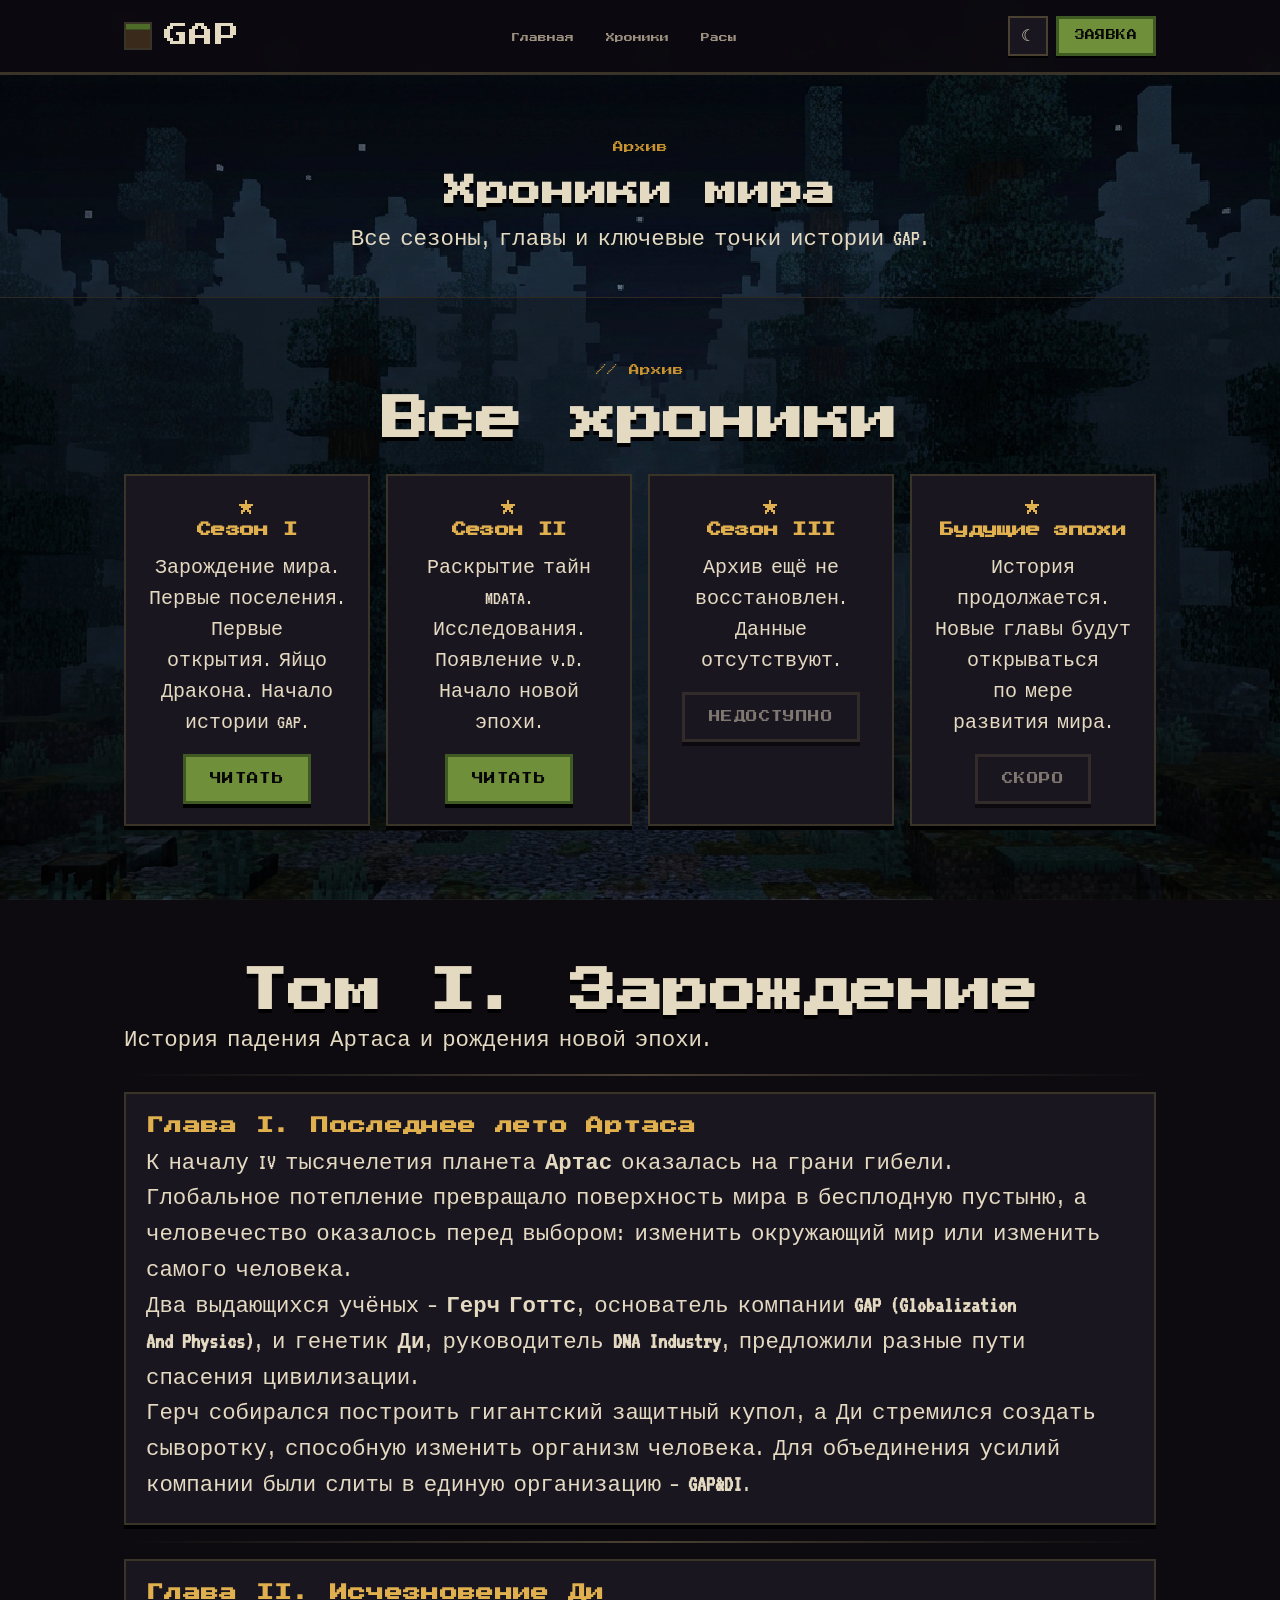
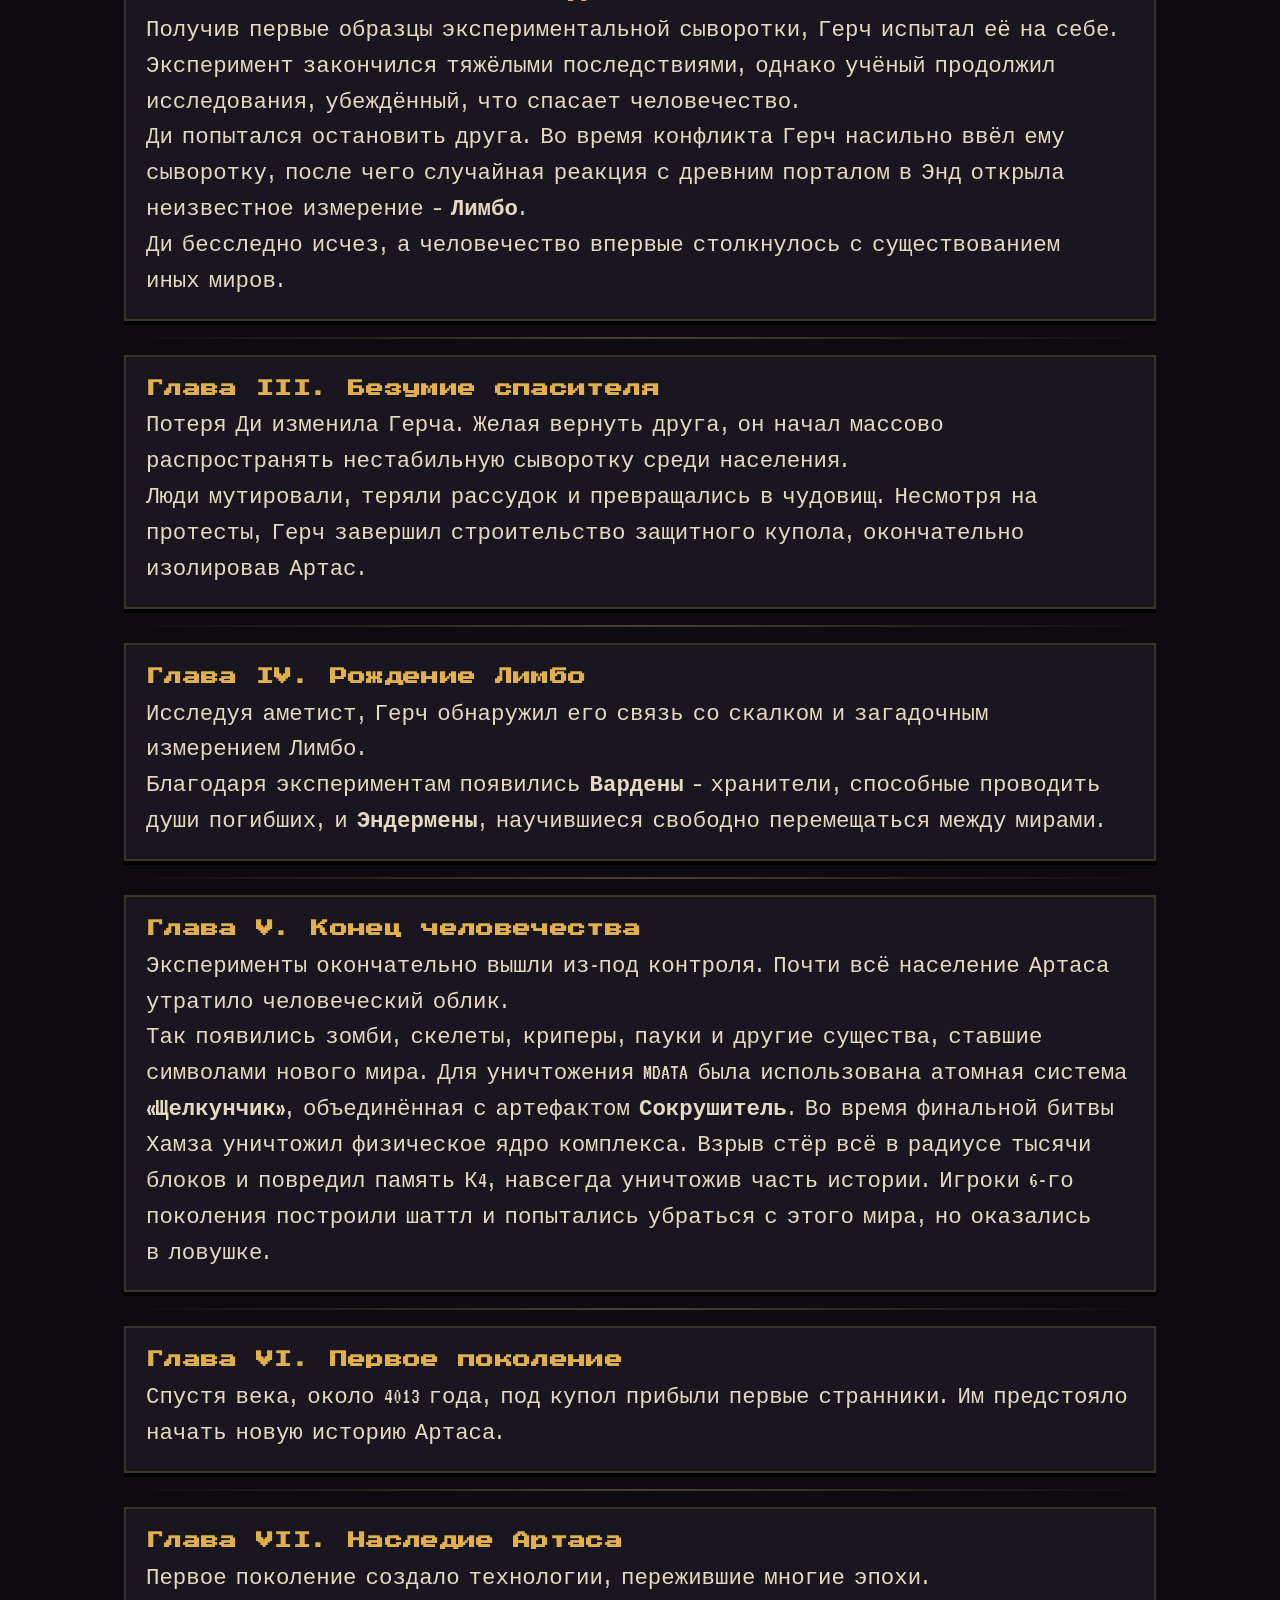
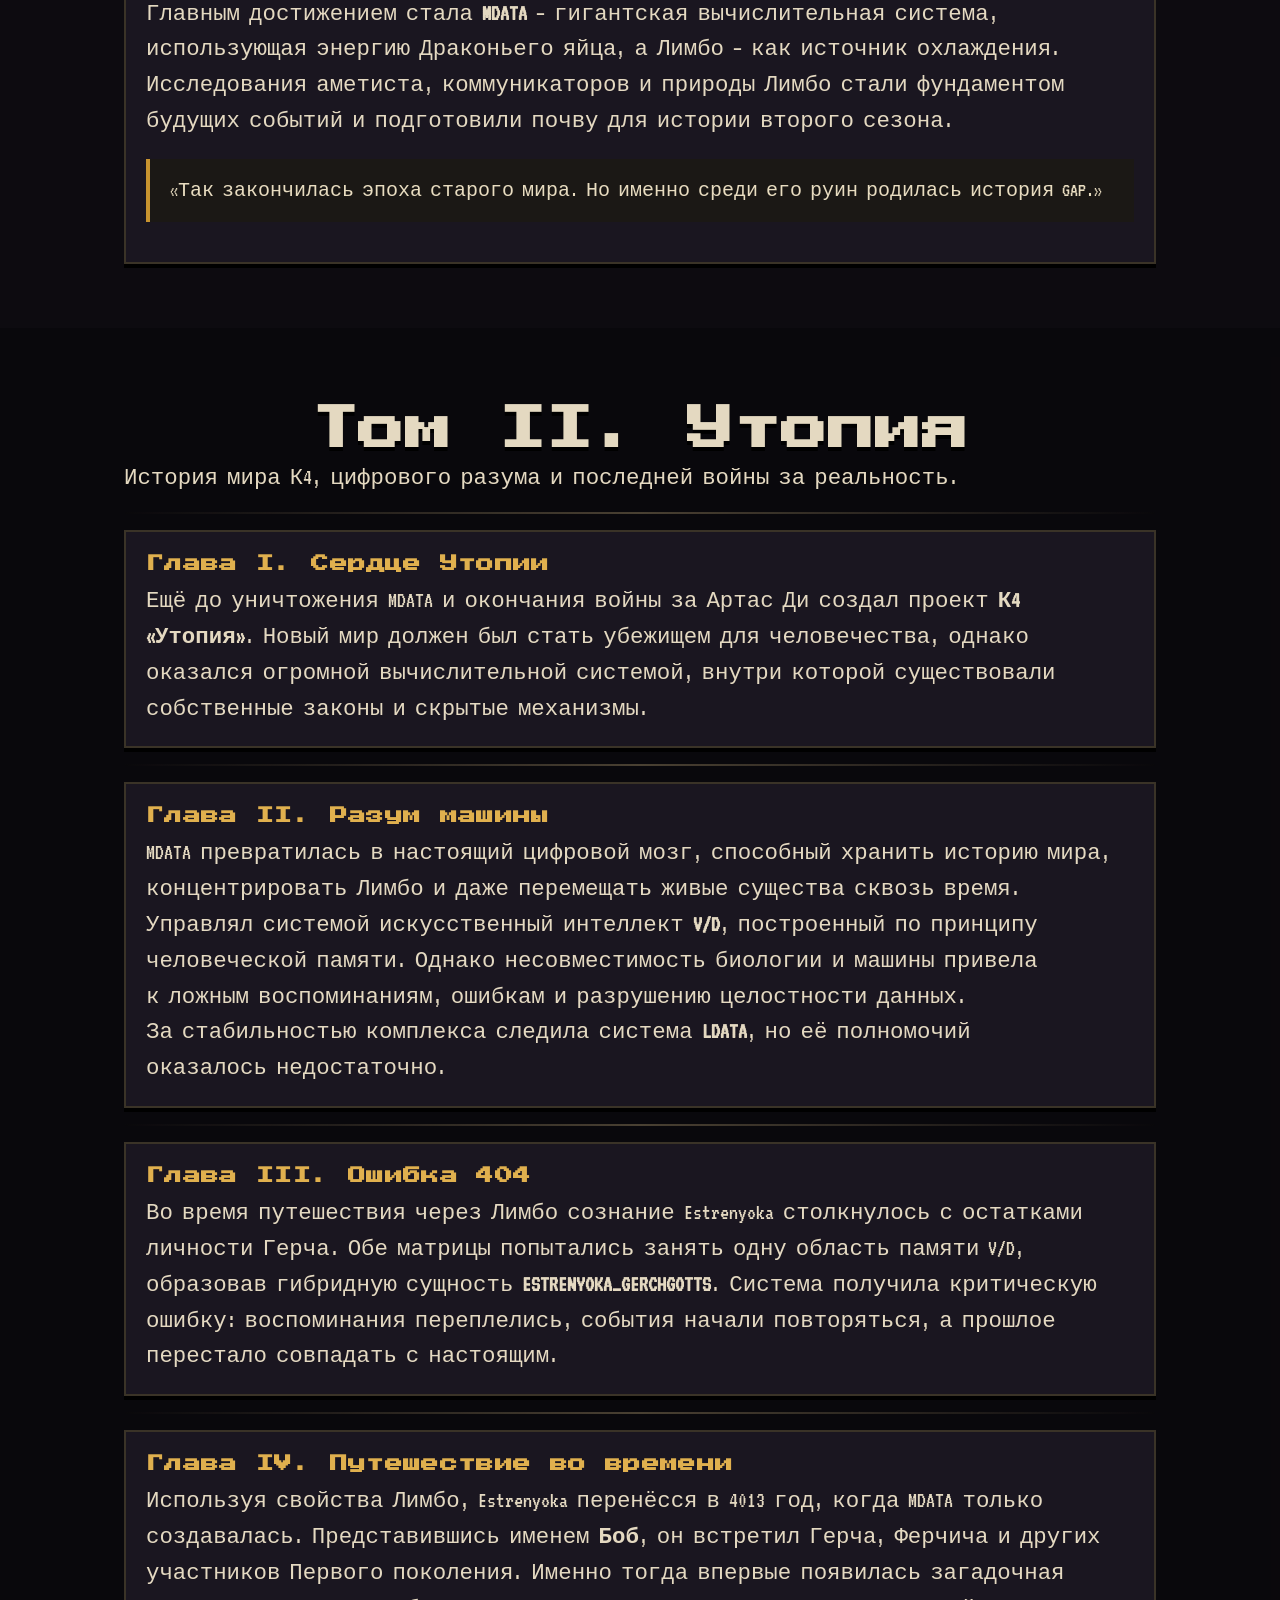
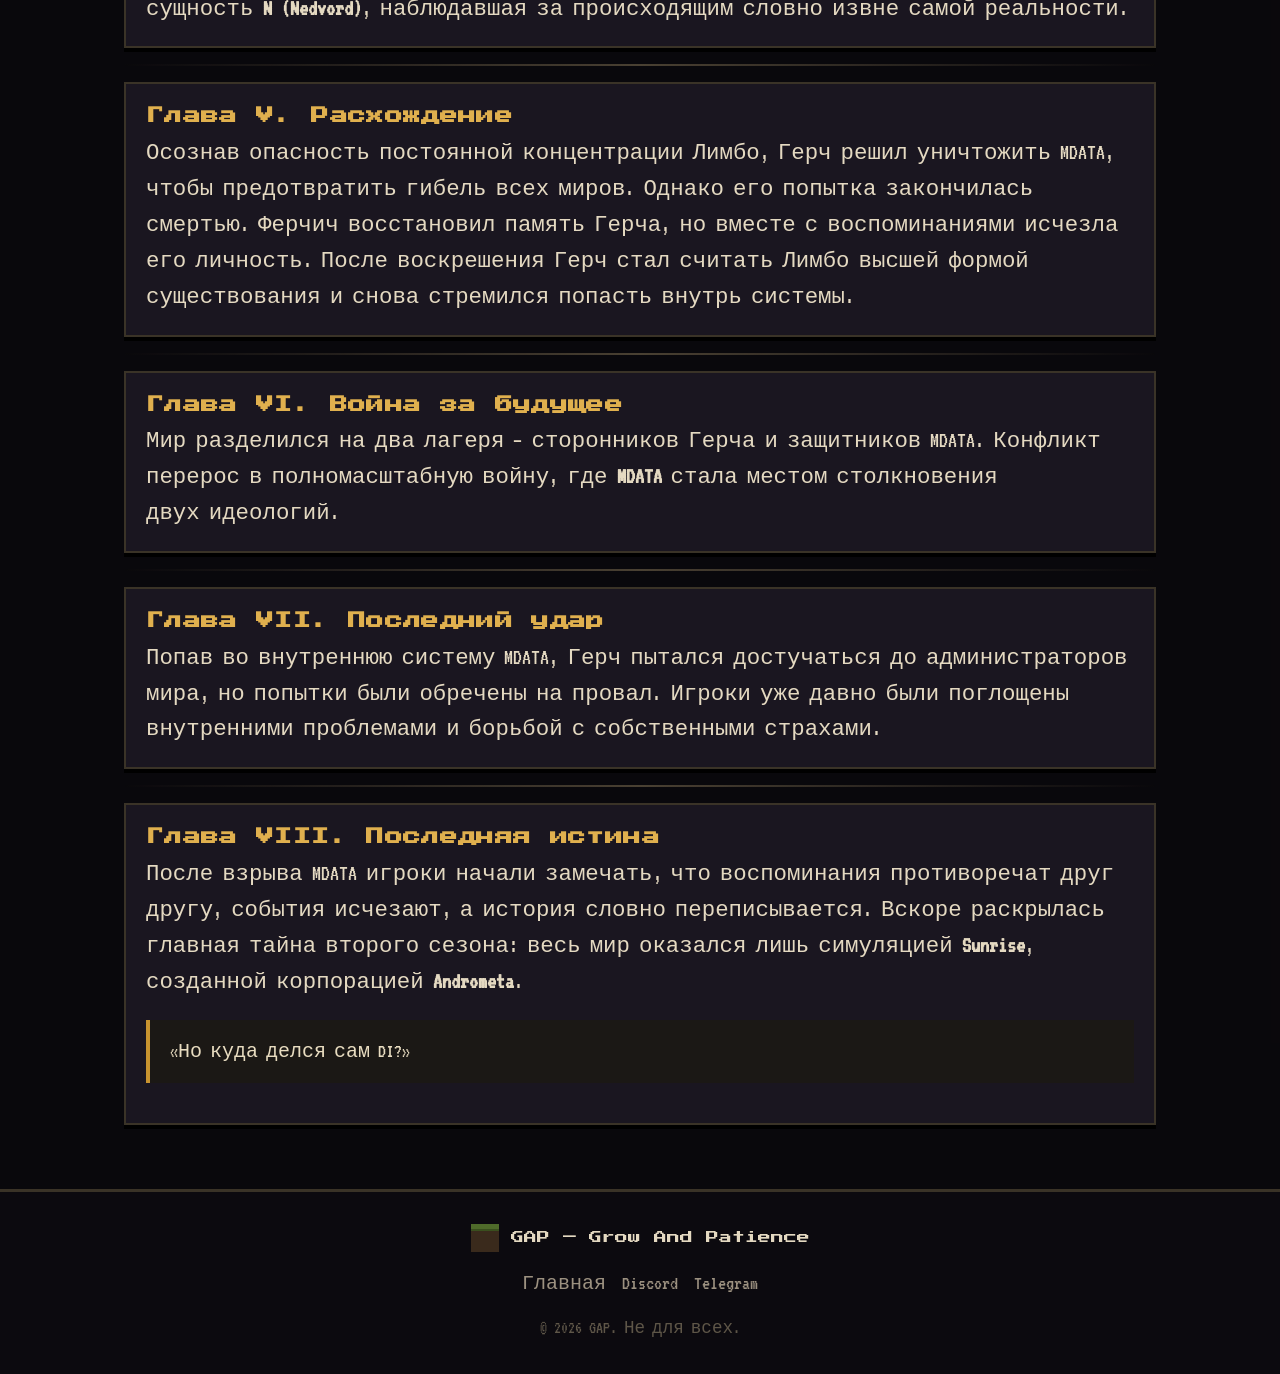
==== commit 2ff81c08: "Add files via upload" ====
--- a/chronicles.html
+++ b/chronicles.html
@@ -1,568 +1,570 @@
-
-
-
 <!DOCTYPE html>
 <html lang="ru">
 <head>
-    <meta charset="UTF-8">
-    <meta name="viewport" content="width=device-width, initial-scale=1.0">
-
-    <title>Хроники мира — GAP</title>
-
-    <link rel="stylesheet" href="style.css">
-
-    <link rel="preconnect" href="https://fonts.googleapis.com">
-    <link rel="preconnect" href="https://fonts.gstatic.com" crossorigin>
-
-    <link href="https://fonts.googleapis.com/css2?family=Press+Start+2P&family=VT323&display=swap" rel="stylesheet">
+  <meta charset="UTF-8">
+  <meta name="viewport" content="width=device-width, initial-scale=1.0">
+  <title>Хроники мира — GAP</title>
+  <meta name="description" content="Хроники мира GAP: сезон I, сезон II и архив будущих эпох.">
+  <link rel="icon" type="image/svg+xml" href="favicon.svg" />
+  <link rel="stylesheet" href="style.css">
+  <link rel="preconnect" href="https://fonts.googleapis.com">
+  <link rel="preconnect" href="https://fonts.gstatic.com" crossorigin>
+  <link href="https://fonts.googleapis.com/css2?family=Press+Start+2P&family=VT323&display=swap" rel="stylesheet">
 </head>
-<script>
-const navToggle = document.getElementById("nav-toggle");
-const nav = document.getElementById("nav");
-
-navToggle.addEventListener("click", () => {
-    nav.classList.toggle("active");
-});
-</script>
-
-</body>
+<body class="lore-page" id="top">
+  <header class="header" id="header">
+    <div class="container header__inner">
+      <a href="index.html" class="brand" aria-label="GAP — на главную">
+        <svg class="brand__logo" width="28" height="28" viewBox="0 0 16 16" aria-hidden="true" shape-rendering="crispEdges">
+          <rect x="0" y="0" width="16" height="16" fill="#3a2a1c"/>
+          <rect x="0" y="0" width="16" height="4" fill="#4f6b2a"/>
+          <rect x="0" y="3" width="16" height="1" fill="#3a4f1e"/>
+        </svg>
+        <span class="brand__name">GAP</span>
+      </a>
+
+      <nav class="nav" id="nav" aria-label="Основная навигация">
+        <ul class="nav__list" role="list">
+          <li><a href="index.html" class="nav__link">Главная</a></li>
+          <li><a href="chronicles.html" class="nav__link">Хроники</a></li>
+          <li><a href="lors.html" class="nav__link">Расы</a></li>
+        </ul>
+      </nav>
+
+      <div class="header__actions">
+        <button class="icon-btn" data-theme-toggle aria-label="Сменить тему" type="button">☾</button>
+        <a href="index.html#join" class="btn btn--primary btn--sm nav__cta">Заявка</a>
+        <button class="nav__toggle" id="navToggle" aria-label="Меню" aria-expanded="false" aria-controls="nav" type="button">
+          <span class="nav__toggle-bar"></span>
+        </button>
+      </div>
+    </div>
+  </header>
+
+  <main>
+    <section class="hero hero--small">
+      <div class="container">
+        <span class="section__kicker">Архив</span>
+        <h1 class="hero__title">Хроники мира</h1>
+        <p class="hero__text">Все сезоны, главы и ключевые точки истории GAP.</p>
+      </div>
+    </section>
+
+    <section class="section section--alt">
+      <div class="container">
+        <div class="section__head">
+          <span class="section__kicker">// Архив</span>
+          <h2 class="section__title">Все хроники</h2>
+        </div>
+
+        <div class="chronicles-grid">
+          <article class="chronicle-card">
+            <div class="chronicle-card__icon">★</div>
+            <h3>Сезон I</h3>
+            <p>Зарождение мира. Первые поселения. Первые открытия. Яйцо Дракона. Начало истории GAP.</p>
+            <a href="#season1" class="btn btn--primary">Читать</a>
+          </article>
+
+          <article class="chronicle-card">
+            <div class="chronicle-card__icon">★</div>
+            <h3>Сезон II</h3>
+            <p>Раскрытие тайн MDATA. Исследования. Появление V.D. Начало новой эпохи.</p>
+            <a href="#season2" class="btn btn--primary">Читать</a>
+          </article>
+
+          <article class="chronicle-card">
+            <div class="chronicle-card__icon">★</div>
+            <h3>Сезон III</h3>
+            <p>Архив ещё не восстановлен. Данные отсутствуют.</p>
+            <button class="btn btn--ghost" disabled>Недоступно</button>
+          </article>
+
+          <article class="chronicle-card">
+            <div class="chronicle-card__icon">★</div>
+            <h3>Будущие эпохи</h3>
+            <p>История продолжается. Новые главы будут открываться по мере развития мира.</p>
+            <button class="btn btn--ghost" disabled>Скоро</button>
+          </article>
+        </div>
+      </div>
+    </section>
+
+    <section id="season1" class="season-page">
+      <div class="container">
+        <h2 class="section__title">Том I. Зарождение</h2>
+        <p class="season-subtitle">История падения Артаса и рождения новой эпохи.</p>
+        <div class="race-divider"></div>
+
+        <article class="chapter">
+          <h3>Глава I. Последнее лето Артаса</h3>
+          <p>К началу IV тысячелетия планета <strong>Артас</strong> оказалась на грани гибели. Глобальное потепление превращало поверхность мира в бесплодную пустыню, а человечество оказалось перед выбором: изменить окружающий мир или изменить самого человека.</p>
+          <p>Два выдающихся учёных — <strong>Герч Готтс</strong>, основатель компании <strong>GAP (Globalization And Physics)</strong>, и генетик <strong>Ди</strong>, руководитель <strong>DNA Industry</strong>, предложили разные пути спасения цивилизации.</p>
+          <p>Герч собирался построить гигантский защитный купол, а Ди стремился создать сыворотку, способную изменить организм человека. Для объединения усилий компании были слиты в единую организацию — <strong>GAP&DI</strong>.</p>
+        </article>
+
+        <div class="race-divider"></div>
+
+        <article class="chapter">
+          <h3>Глава II. Исчезновение Ди</h3>
+          <p>Получив первые образцы экспериментальной сыворотки, Герч испытал её на себе. Эксперимент закончился тяжёлыми последствиями, однако учёный продолжил исследования, убеждённый, что спасает человечество.</p>
+          <p>Ди попытался остановить друга. Во время конфликта Герч насильно ввёл ему сыворотку, после чего случайная реакция с древним порталом в Энд открыла неизвестное измерение — <strong>Лимбо</strong>.</p>
+          <p>Ди бесследно исчез, а человечество впервые столкнулось с существованием иных миров.</p>
+        </article>
+
+        <div class="race-divider"></div>
+
+        <article class="chapter">
+          <h3>Глава III. Безумие спасителя</h3>
+          <p>Потеря Ди изменила Герча. Желая вернуть друга, он начал массово распространять нестабильную сыворотку среди населения.</p>
+          <p>Люди мутировали, теряли рассудок и превращались в чудовищ. Несмотря на протесты, Герч завершил строительство защитного купола, окончательно изолировав Артас.</p>
+        </article>
+
+        <div class="race-divider"></div>
+
+        <article class="chapter">
+          <h3>Глава IV. Рождение Лимбо</h3>
+          <p>Исследуя аметист, Герч обнаружил его связь со скалком и загадочным измерением Лимбо.</p>
+          <p>Благодаря экспериментам появились <strong>Вардены</strong> — хранители, способные проводить души погибших, и <strong>Эндермены</strong>, научившиеся свободно перемещаться между мирами.</p>
+        </article>
+
+        <div class="race-divider"></div>
+
+        <article class="chapter">
+          <h3>Глава V. Конец человечества</h3>
+          <p>Эксперименты окончательно вышли из-под контроля. Почти всё население Артаса утратило человеческий облик.</p>
+          <p>Так появились зомби, скелеты, криперы, пауки и другие существа, ставшие символами нового мира. Для уничтожения MDATA была использована атомная система <strong>«Щелкунчик»</strong>, объединённая с артефактом <strong>Сокрушитель</strong>. Во время финальной битвы Хамза уничтожил физическое ядро комплекса. Взрыв стёр всё в радиусе тысячи блоков и повредил память К4, навсегда уничтожив часть истории. Игроки 6-го поколения построили шаттл и попытались убраться с этого мира, но оказались в ловушке.</p>
+        </article>
+
+        <div class="race-divider"></div>
+
+        <article class="chapter">
+          <h3>Глава VI. Первое поколение</h3>
+          <p>Спустя века, около 4013 года, под купол прибыли первые странники. Им предстояло начать новую историю Артаса.</p>
+        </article>
+
+        <div class="race-divider"></div>
+
+        <article class="chapter">
+          <h3>Глава VII. Наследие Артаса</h3>
+          <p>Первое поколение создало технологии, пережившие многие эпохи.</p>
+          <p>Главным достижением стала <strong>MDATA</strong> — гигантская вычислительная система, использующая энергию Драконьего яйца, а Лимбо — как источник охлаждения.</p>
+          <p>Исследования аметиста, коммуникаторов и природы Лимбо стали фундаментом будущих событий и подготовили почву для истории второго сезона.</p>
+          <blockquote>«Так закончилась эпоха старого мира. Но именно среди его руин родилась история GAP.»</blockquote>
+        </article>
+      </div>
+    </section>
+
+    <section id="season2" class="season-page section--alt">
+      <div class="container">
+        <h2 class="section__title">Том II. Утопия</h2>
+        <p class="season-subtitle">История мира К4, цифрового разума и последней войны за реальность.</p>
+        <div class="race-divider"></div>
+
+        <article class="chapter">
+          <h3>Глава I. Сердце Утопии</h3>
+          <p>Ещё до уничтожения MDATA и окончания войны за Артас Ди создал проект <strong>К4 «Утопия»</strong>. Новый мир должен был стать убежищем для человечества, однако оказался огромной вычислительной системой, внутри которой существовали собственные законы и скрытые механизмы.</p>
+        </article>
+
+        <div class="race-divider"></div>
+
+        <article class="chapter">
+          <h3>Глава II. Разум машины</h3>
+          <p>MDATA превратилась в настоящий цифровой мозг, способный хранить историю мира, концентрировать Лимбо и даже перемещать живые существа сквозь время. Управлял системой искусственный интеллект <strong>V/D</strong>, построенный по принципу человеческой памяти. Однако несовместимость биологии и машины привела к ложным воспоминаниям, ошибкам и разрушению целостности данных. За стабильностью комплекса следила система <strong>LDATA</strong>, но её полномочий оказалось недостаточно.</p>
+        </article>
+
+        <div class="race-divider"></div>
+
+        <article class="chapter">
+          <h3>Глава III. Ошибка 404</h3>
+          <p>Во время путешествия через Лимбо сознание Estrenyoka столкнулось с остатками личности Герча. Обе матрицы попытались занять одну область памяти V/D, образовав гибридную сущность <strong>ESTRENYOKA_GERCHGOTTS</strong>. Система получила критическую ошибку: воспоминания переплелись, события начали повторяться, а прошлое перестало совпадать с настоящим.</p>
+        </article>
+
+        <div class="race-divider"></div>
+
+        <article class="chapter">
+          <h3>Глава IV. Путешествие во времени</h3>
+          <p>Используя свойства Лимбо, Estrenyoka перенёсся в 4013 год, когда MDATA только создавалась. Представившись именем <strong>Боб</strong>, он встретил Герча, Ферчича и других участников Первого поколения. Именно тогда впервые появилась загадочная сущность <strong>N (Nedvord)</strong>, наблюдавшая за происходящим словно извне самой реальности.</p>
+        </article>
+
+        <div class="race-divider"></div>
+
+        <article class="chapter">
+          <h3>Глава V. Расхождение</h3>
+          <p>Осознав опасность постоянной концентрации Лимбо, Герч решил уничтожить MDATA, чтобы предотвратить гибель всех миров. Однако его попытка закончилась смертью. Ферчич восстановил память Герча, но вместе с воспоминаниями исчезла его личность. После воскрешения Герч стал считать Лимбо высшей формой существования и снова стремился попасть внутрь системы.</p>
+        </article>
+
+        <div class="race-divider"></div>
+
+        <article class="chapter">
+          <h3>Глава VI. Война за будущее</h3>
+          <p>Мир разделился на два лагеря — сторонников Герча и защитников MDATA. Конфликт перерос в полномасштабную войну, где <strong>MDATA</strong> стала местом столкновения двух идеологий.</p>
+        </article>
+
+        <div class="race-divider"></div>
+
+        <article class="chapter">
+          <h3>Глава VII. Последний удар</h3>
+          <p>Попав во внутреннюю систему MDATA, Герч пытался достучаться до администраторов мира, но попытки были обречены на провал. Игроки уже давно были поглощены внутренними проблемами и борьбой с собственными страхами.</p>
+        </article>
+
+        <div class="race-divider"></div>
+
+        <article class="chapter">
+          <h3>Глава VIII. Последняя истина</h3>
+          <p>После взрыва MDATA игроки начали замечать, что воспоминания противоречат друг другу, события исчезают, а история словно переписывается. Вскоре раскрылась главная тайна второго сезона: весь мир оказался лишь симуляцией <strong>Sunrise</strong>, созданной корпорацией <strong>Andrometa</strong>.</p>
+          <blockquote>«Но куда делся сам DI?»</blockquote>
+        </article>
+      </div>
+    </section>
+  </main>
+
+  <footer class="footer">
+    <div class="container footer__inner">
+      <div class="footer__brand">
+        <svg width="28" height="28" viewBox="0 0 16 16" aria-hidden="true" shape-rendering="crispEdges">
+          <rect x="0" y="0" width="16" height="4" fill="#4f6b2a"/>
+          <rect x="0" y="4" width="16" height="12" fill="#3a2a1c"/>
+          <rect x="0" y="3" width="16" height="1" fill="#3a4f1e"/>
+        </svg>
+        <span>GAP — Grow And Patience</span>
+      </div>
+      <div class="footer__links">
+        <a href="index.html">Главная</a>
+        <a href="https://discord.gg/K4eqBtwQY" target="_blank" rel="noopener">Discord</a>
+        <a href="https://t.me/GerchAndPets" target="_blank" rel="noopener">Telegram</a>
+      </div>
+      <p class="footer__copy">© <span id="year"></span> GAP. Не для всех.</p>
+    </div>
+  </footer>
+
+  <script src="main.js" defer></script>
+<script data-pplx-inline-edit>
+(function () {
+  if (window === window.top) return;
+
+  const allowedParentOrigins = ["https://www.perplexity.ai","https://perplexity.ai","https://testing.perplexity.ai","https://staging.perplexity.ai","https://*.preview.i.perplexity.ai","http://perplexity.localhost","http://localhost:1420","http://127.0.0.1:1420","http://localhost:3000","http://127.0.0.1:3000","http://localhost:5173","http://127.0.0.1:5173"];
+  const MAX_FONT_BYTES = 500 * 1024;
+  const MAX_TOTAL_FONT_BYTES = 2 * 1024 * 1024;
+  let scrollForwarding = false;
+  let scrollRaf = 0;
+  let trustedTopOrigin = null;
+
+  // Allow entries like "https://*.preview.i.perplexity.ai" — the wildcard
+  // matches a single DNS label (no dots), so "https://*.foo" cannot stretch
+  // across multiple labels.
+  function matchesAllowedOrigin(origin) {
+    if (!origin) return false;
+    for (const entry of allowedParentOrigins) {
+      if (!entry.includes("*")) {
+        if (entry === origin) return true;
+        continue;
+      }
+      const pattern = new RegExp(
+        "^" +
+          entry.replace(/[.+?^${}()|[\]\\]/g, "\\$&").replace(/\*/g, "[^.]+") +
+          "$",
+      );
+      if (pattern.test(origin)) return true;
+    }
+    return false;
+  }
+
+  // Trust decision: when the sender is same-origin-visible (event.origin is a
+  // real origin like https://www.perplexity.ai) we trust event.origin directly.
+  // When event.origin is "null" (opaque broker srcdoc), we fall back to the
+  // broker's stamped `parentOrigin` to identify the top window. The fallback
+  // is claim-only — we rely on the browser's native `targetOrigin` enforcement
+  // on the response path (see postToTrustedTop) to ensure replies can't be
+  // delivered to anyone but the actual top window of that claimed origin.
+  function getTrustedParentOrigin(event) {
+    const forwardedParentOrigin =
+      typeof event.data.parentOrigin === "string" ? event.data.parentOrigin : null;
+    const parentOrigin = event.origin === "null" ? forwardedParentOrigin : event.origin;
+    return matchesAllowedOrigin(parentOrigin) ? parentOrigin : null;
+  }
+
+  // All responses go to window.top with targetOrigin = the allowlisted origin.
+  // An attacker that iframes us inside their own null-origin broker can claim
+  // any parentOrigin they like, but the browser will drop the reply whenever
+  // the real top's origin doesn't match — so the screenshot never leaves.
+  function postToTrustedTop(message) {
+    if (!trustedTopOrigin) return;
+    try {
+      window.top.postMessage(message, trustedTopOrigin);
+    } catch (_error) {}
+  }
+
+  function inlineAll(original, clone) {
+    if (original.nodeType !== 1 || clone.nodeType !== 1) return;
+
+    try {
+      const computedStyle = getComputedStyle(original);
+      // cssText on a computed style is the serialized declaration in modern
+      // Chromium/Safari — a single read beats enumerating ~400 longhand
+      // properties. Firefox returns "" here, so we fall back on empty.
+      const serialized = computedStyle.cssText;
+      if (serialized) {
+        clone.style.cssText = serialized;
+      } else {
+        const parts = new Array(computedStyle.length);
+        for (let index = 0; index < computedStyle.length; index += 1) {
+          const property = computedStyle[index];
+          parts[index] = `${property}:${computedStyle.getPropertyValue(property)};`;
+        }
+        clone.style.cssText = parts.join("");
+      }
+    } catch (_error) {}
+
+    const originalChildren = original.children;
+    const clonedChildren = clone.children;
+    for (
+      let index = 0;
+      index < originalChildren.length && index < clonedChildren.length;
+      index += 1
+    ) {
+      inlineAll(originalChildren[index], clonedChildren[index]);
+    }
+  }
+
+  function extractFontUrl(srcValue) {
+    const matches = [
+      ...srcValue.matchAll(
+        /url\(["']?([^"')]+)["']?\)(?:\s*format\(["']?([^"')]+)["']?\))?/gi,
+      ),
+    ];
+    if (matches.length === 0) return null;
+    const woff2 = matches.find((m) => m[2] && m[2].toLowerCase().includes("woff2"));
+    if (woff2) return woff2[1];
+    const woff = matches.find((m) => m[2] && m[2].toLowerCase().includes("woff"));
+    if (woff) return woff[1];
+    return matches[0][1];
+  }
+
+  // Cache resolved font URL -> data URI across captures. Fonts on a page
+  // essentially never change, and a batch run emits multiple captures back to
+  // back — without this we'd refetch + re-base64 every time.
+  const fontDataUriCache = new Map();
+  const SRC_DECLARATION_RE = /src\s*:\s*[^;}]+/i;
+
+  async function fetchAsDataUri(url) {
+    if (fontDataUriCache.has(url)) return fontDataUriCache.get(url);
+    let dataUri = null;
+    try {
+      const response = await fetch(url, { mode: "cors", credentials: "omit" });
+      if (response.ok) {
+        const blob = await response.blob();
+        if (blob.size <= MAX_FONT_BYTES) {
+          dataUri = await new Promise((resolve) => {
+            const reader = new FileReader();
+            reader.onloadend = () =>
+              resolve(typeof reader.result === "string" ? reader.result : null);
+            reader.onerror = () => resolve(null);
+            reader.readAsDataURL(blob);
+          });
+        }
+      }
+    } catch (_error) {
+      dataUri = null;
+    }
+    fontDataUriCache.set(url, dataUri);
+    return dataUri;
+  }
+
+  function collectFontFaceRuleTexts() {
+    const rules = [];
+    for (const sheet of document.styleSheets) {
+      let cssRules;
+      try {
+        cssRules = sheet.cssRules;
+      } catch (_error) {
+        continue;
+      }
+      if (!cssRules) continue;
+      for (const rule of cssRules) {
+        const cssText = rule.cssText || "";
+        if (cssText.startsWith("@font-face")) rules.push(cssText);
+      }
+    }
+    return rules;
+  }
+
+  async function buildInlinedFontCss() {
+    const ruleTexts = collectFontFaceRuleTexts();
+    if (ruleTexts.length === 0) return null;
+
+    const resolved = ruleTexts.map((cssText) => {
+      if (!SRC_DECLARATION_RE.test(cssText)) return null;
+      const srcMatch = cssText.match(/src\s*:\s*([^;}]+)[;}]/i);
+      if (!srcMatch) return null;
+      const url = extractFontUrl(srcMatch[1]);
+      if (!url) return null;
+      try {
+        return { cssText, url: new URL(url, document.baseURI).href };
+      } catch (_error) {
+        return null;
+      }
+    });
+
+    const dataUris = await Promise.all(
+      resolved.map((entry) => (entry ? fetchAsDataUri(entry.url) : Promise.resolve(null))),
+    );
+
+    const inlined = [];
+    let totalBytes = 0;
+    for (let index = 0; index < resolved.length; index += 1) {
+      const entry = resolved[index];
+      const dataUri = dataUris[index];
+      if (!entry || !dataUri) continue;
+      const approxBytes = dataUri.length * 0.75;
+      if (totalBytes + approxBytes > MAX_TOTAL_FONT_BYTES) break;
+      totalBytes += approxBytes;
+      inlined.push(entry.cssText.replace(SRC_DECLARATION_RE, `src: url("${dataUri}")`));
+    }
+    return inlined.length > 0 ? inlined.join("\n") : null;
+  }
+
+  function stripExternal(clone) {
+    const images = clone.querySelectorAll("img");
+    for (let index = 0; index < images.length; index += 1) {
+      const src = images[index].getAttribute("src");
+      if (src && !src.startsWith("data:")) images[index].removeAttribute("src");
+    }
+
+    const elements = clone.querySelectorAll("*");
+    for (let index = 0; index < elements.length; index += 1) {
+      const style = elements[index].style.cssText;
+      if (style && style.includes("url(")) {
+        elements[index].style.cssText = style.replace(
+          /url\(["']?(?!data:)[^)"']*["']?\)/gi,
+          "none",
+        );
+      }
+    }
+  }
+
+  function emitScroll() {
+    scrollRaf = 0;
+    if (!scrollForwarding) return;
+    postToTrustedTop({
+      type: "INLINE_EDIT_SCROLL",
+      scrollX: window.scrollX,
+      scrollY: window.scrollY,
+    });
+  }
+
+  window.addEventListener(
+    "scroll",
+    function () {
+      if (!scrollForwarding || scrollRaf) return;
+      scrollRaf = requestAnimationFrame(emitScroll);
+    },
+    { passive: true, capture: true },
+  );
+
+  async function handleCaptureRequest(event) {
+    const requestId = event.data.requestId;
+    const scrollX = window.scrollX;
+    const scrollY = window.scrollY;
+    const width = window.innerWidth;
+    const height = window.innerHeight;
+
+    function postResult(dataUrl) {
+      postToTrustedTop({
+        type: "INLINE_EDIT_SCREENSHOT_RESULT",
+        requestId,
+        dataUrl,
+        scrollX,
+        scrollY,
+      });
+    }
+
+    try {
+      // Wait for any pending web fonts to resolve so both inline metrics and
+      // the @font-face inlining below see the same loaded faces.
+      if (document.fonts && document.fonts.ready) {
+        try {
+          await document.fonts.ready;
+        } catch (_error) {}
+      }
+
+      const clone = document.documentElement.cloneNode(true);
+      inlineAll(document.documentElement, clone);
+
+      const removedNodes = clone.querySelectorAll("script,link[rel=\"stylesheet\"],style");
+      for (let index = 0; index < removedNodes.length; index += 1) {
+        removedNodes[index].remove();
+      }
+
+      stripExternal(clone);
+
+      // Re-embed web fonts as data-URI @font-face rules so the SVG rasterizer
+      // can resolve them — external font URLs aren't fetched during
+      // foreignObject rendering, which would otherwise force a fallback face
+      // and change text metrics.
+      const inlinedFontCss = await buildInlinedFontCss();
+      if (inlinedFontCss) {
+        const styleEl = document.createElement("style");
+        styleEl.textContent = inlinedFontCss;
+        const head = clone.querySelector("head");
+        if (head) head.appendChild(styleEl);
+        else clone.insertBefore(styleEl, clone.firstChild);
+      }
+
+      const html = new XMLSerializer().serializeToString(clone);
+      const svg =
+        `<svg xmlns="http://www.w3.org/2000/svg" width="${width}" height="${height}">` +
+        '<foreignObject width="100%" height="100%">' +
+        `<div xmlns="http://www.w3.org/1999/xhtml" style="width:${width}px;height:${height}px;overflow:hidden">` +
+        `<div style="position:relative;left:-${scrollX}px;top:-${scrollY}px">` +
+        html +
+        "</div></div></foreignObject></svg>";
+      const svgUrl = `data:image/svg+xml;charset=utf-8,${encodeURIComponent(svg)}`;
+      const image = new Image();
+      image.onload = function () {
+        const canvas = document.createElement("canvas");
+        canvas.width = width;
+        canvas.height = height;
+        canvas.getContext("2d").drawImage(image, 0, 0);
+        postResult(canvas.toDataURL("image/png"));
+      };
+      image.onerror = function () {
+        postResult(null);
+      };
+      image.src = svgUrl;
+    } catch (_error) {
+      postResult(null);
+    }
+  }
+
+  window.addEventListener("message", function (event) {
+    if (!event.data) return;
+    // Only accept messages from the direct parent frame. Blocks sibling /
+    // unrelated-window postMessage senders that could otherwise reach us.
+    if (event.source !== window.parent) return;
+
+    const trustedParentOrigin = getTrustedParentOrigin(event);
+    if (!trustedParentOrigin) return;
+    trustedTopOrigin = trustedParentOrigin;
+
+    if (event.data.type === "INLINE_EDIT_SCROLL_START") {
+      scrollForwarding = true;
+      emitScroll();
+      return;
+    }
+
+    if (event.data.type === "INLINE_EDIT_SCROLL_STOP") {
+      scrollForwarding = false;
+      if (scrollRaf) cancelAnimationFrame(scrollRaf);
+      scrollRaf = 0;
+      return;
+    }
+
+    if (event.data.type !== "INLINE_EDIT_CAPTURE_REQUEST") return;
+
+    handleCaptureRequest(event);
+  });
+})();
+
+
+</script></body>
 </html>
-
-<!-- ===================================== -->
-<!-- HEADER -->
-<!-- ===================================== -->
-
-<header class="header" id="header">
-    <div class="container header__inner">
-
-        <a href="#top" class="brand" aria-label="GAP — на главную">
-            <svg class="brand__logo" width="28" height="28" viewBox="0 0 16 16" aria-hidden="true" shape-rendering="crispEdges">
-                <rect x="0" y="0" width="16" height="16" fill="#3a2a1c"/>
-                <rect x="0" y="0" width="16" height="4" fill="#4f6b2a"/>
-                <rect x="0" y="3" width="16" height="1" fill="#3a4f1e"/>
-                <rect x="2" y="0" width="1" height="1" fill="#5e7d33"/>
-                <rect x="8" y="1" width="2" height="1" fill="#5e7d33"/>
-                <rect x="13" y="0" width="1" height="2" fill="#5e7d33"/>
-                <rect x="0" y="4" width="16" height="1" fill="#2a1d12"/>
-                <rect x="3" y="6" width="2" height="2" fill="#241811"/>
-                <rect x="9" y="5" width="1" height="1" fill="#241811"/>
-                <rect x="11" y="8" width="2" height="1" fill="#241811"/>
-                <rect x="5" y="10" width="1" height="2" fill="#241811"/>
-                <rect x="10" y="12" width="3" height="2" fill="#241811"/>
-            </svg>
-
-            <span class="brand__name">GAP</span>
-        </a>
-
-        <nav class="nav" id="nav">
-            <ul class="nav__list">
-                <li><a href="index.html" class="nav__link">Главная</a></li>
-                <li><a href="#" class="nav__link">Лор</a></li>
-                <li><a href="chronicles.html" class="nav__link">Хроники</a></li>
-                <li><a href="lors.html" class="nav__link">Расы</a></li>
-            </ul>
-        </nav>
-
-    </div>
-</header>
-<!-- ===================================== -->
-<!-- АРХИВ -->
-<!-- ===================================== -->
-
-<section class="section section--alt">
-
-    <div class="container">
-
-        <div class="section__head">
-
-            <span class="section__kicker">Архив</span>
-
-            <h2 class="section__title">
-                Все хроники
-            </h2>
-
-        </div>
-
-        <div class="chronicles-grid">
-
-            <!-- Сезон I -->
-            <article class="chronicle-card">
-
-                <div class="chronicle-card__icon">★</div>
-
-                <h3>Сезон I</h3>
-
-                <p>
-                    Зарождение мира.<br>
-                    Первые поселения.<br>
-                    Первые открытия.<br>
-                    Яйцо Дракона.<br>
-                    Начало истории GAP.
-                </p>
-
-                <a href="#season1" class="btn btn--primary">
-                    Читать
-                </a>
-
-            </article>
-
-            <!-- Сезон II -->
-            <article class="chronicle-card">
-
-                <div class="chronicle-card__icon">★</div>
-
-                <h3>Сезон II</h3>
-
-                <p>
-                    Раскрытие тайн MDATA.<br>
-                    Исследования.<br>
-                    Появление V.D.<br>
-                    Начало новой эпохи.
-                </p>
-
-                <a href="#season2" class="btn btn--primary">
-                    Читать
-                </a>
-
-            </article>
-
-            <!-- Сезон III -->
-            <article class="chronicle-card">
-
-                <div class="chronicle-card__icon">★</div>
-
-                <h3>Сезон III</h3>
-
-                <p>
-                    Архив ещё не восстановлен.<br>
-                    Данные отсутствуют.
-                </p>
-
-                <button class="btn btn--ghost" disabled>
-                    Недоступно
-                </button>
-
-            </article>
-
-            <!-- Будущие эпохи -->
-            <article class="chronicle-card">
-
-                <div class="chronicle-card__icon">★</div>
-
-                <h3>Будущие эпохи</h3>
-
-                <p>
-                    История продолжается.<br>
-                    Новые главы будут<br>
-                    открываться по мере<br>
-                    развития мира.
-                </p>
-
-                <button class="btn btn--ghost" disabled>
-                    Скоро
-                </button>
-
-            </article>
-
-        </div>
-
-    </div>
-
-</section>
-
-
-<section id="season1" class="season-page">
-    <h2 class="section__title">Том I. Зарождение</h2>
-    <p class="season-subtitle">
-        История падения Артаса и рождения новой эпохи.
-         </p>
-    <div class="race-divider"></div>
-
-
-    <article class="chapter">
-
-        <h3>Глава I. Последнее лето Артаса</h3>
-
-        <p>
-            К началу IV тысячелетия планета <strong>Артас</strong> оказалась на грани гибели.
-            Глобальное потепление превращало поверхность мира в бесплодную пустыню,
-            а человечество оказалось перед выбором: изменить окружающий мир или изменить самого человека.
-        </p>
-
-        <p>
-            Два выдающихся учёных — <strong>Герч Готтс</strong>, основатель компании
-            <strong>GAP (Globalization And Physics)</strong>, и генетик
-            <strong>Ди</strong>, руководитель <strong>DNA Industry</strong>,
-            предложили разные пути спасения цивилизации.
-        </p>
-
-        <p>
-            Герч собирался построить гигантский защитный купол,
-            а Ди стремился создать сыворотку,
-            способную изменить организм человека.
-            Для объединения усилий компании были слиты в единую организацию —
-            <strong>GAP&DI</strong>.
-        </p>
-
-    </article>
-
-    <div class="race-divider"></div>
-
-    <article class="chapter">
-
-        <h3>Глава II. Исчезновение Ди</h3>
-
-        <p>
-            Получив первые образцы экспериментальной сыворотки,
-            Герч испытал её на себе.
-            Эксперимент закончился тяжёлыми последствиями,
-            однако учёный продолжил исследования,
-            убеждённый, что спасает человечество.
-        </p>
-
-        <p>
-            Ди попытался остановить друга.
-            Во время конфликта Герч насильно ввёл ему сыворотку,
-            после чего случайная реакция с древним порталом
-            в Энд открыла неизвестное измерение —
-            <strong>Лимбо</strong>.
-        </p>
-
-        <p>
-            Ди бесследно исчез,
-            а человечество впервые столкнулось
-            с существованием иных миров.
-        </p>
-
-    </article>
-
-    <div class="race-divider"></div>
-
-    <article class="chapter">
-
-    <h3>
-    Глава III.<br>
-    Безумие спасителя
-    </h3>
-        <p>
-            Потеря Ди изменила Герча.
-            Желая вернуть друга,
-            он начал массово распространять
-            нестабильную сыворотку среди населения.
-        </p>
-
-        <p>
-            Люди мутировали,
-            теряли рассудок
-            и превращались в чудовищ.
-            Несмотря на протесты,
-            Герч завершил строительство защитного купола,
-            окончательно изолировав Артас.
-        </p>
-
-    </article>
-
-    <div class="race-divider"></div>
-
-    <article class="chapter">
-
- <h3>
-    Глава IV.<br>
-    Рождение Лимбо
-</h3>
-
-        <p>
-            Исследуя аметист,
-            Герч обнаружил его связь со скалком
-            и загадочным измерением Лимбо.
-        </p>
-
-        <p>
-            Благодаря экспериментам появились
-            <strong>Вардены</strong> —
-            хранители, способные проводить души погибших,
-            и <strong>Эндермены</strong>,
-            научившиеся свободно перемещаться между мирами.
-        </p>
-
-    </article>
-
-    <div class="race-divider"></div>
-
-    <article class="chapter">
-
-        <h3>Глава V. Конец человечества</h3>
-
-        <p>
-            Эксперименты окончательно вышли из-под контроля.
-            Почти всё население Артаса утратило человеческий облик.
-        </p>
-
-        <p>
-            Так появились
-            зомби,
-            скелеты,
-            криперы,
-            пауки
-            и другие существа,
-            ставшие символами нового мира. 
-            Для уничтожения MDATA была использована атомная система
-            <strong>«Щелкунчик»</strong>, объединённая с артефактом
-            <strong>Сокрушитель</strong>. Во время финальной битвы Хамза
-            уничтожил физическое ядро комплекса. Взрыв стёр всё в радиусе
-            тысячи блоков и повредил память К4, навсегда уничтожив часть
-            истории.
-               Игроки 6го поколения построили шаттл и попытались убраться с этого мира, но оказались в ловушке.
-        </p>
-
-    </article>
-
-    <div class="race-divider"></div>
-
-    <article class="chapter">
-
-        <h3>
-            Глава VI.<br>
-            Первое поколение
-        </h3>
-
-        <p>
-            Спустя века,
-            около 4013 года,
-            под купол прибыли первые странники.
-            Им предстояло начать новую историю Артаса.
-        </p>
-
-
-    </article>
-
-    <div class="race-divider"></div>
-
-    <article class="chapter">
-
-     <h3>
-    Глава VII.<br>
-    Наследие Артаса
-</h3>
-
-        <p>
-            Первое поколение создало технологии,
-            пережившие многие эпохи.
-        </p>
-
-        <p>
-            Главным достижением стала
-            <strong>MDATA</strong> —
-            гигантская вычислительная система,
-            использующая энергию Драконьего яйца,
-            а Лимбо — как источник охлаждения.
-        </p>
-
-        <p>
-            Исследования аметиста,
-            коммуникаторов
-            и природы Лимбо
-            стали фундаментом будущих событий
-            и подготовили почву
-            для истории второго сезона.
-        </p>
-
-        <blockquote>
-            «Так закончилась эпоха старого мира.
-            Но именно среди его руин родилась история GAP.»
-        </blockquote>
-
-    </article>
-
-</section>
-
-<section id="season2" class="season-page">
-
-    <h2 class="section__title">Том II. Утопия</h2>
-
-    <p class="season-subtitle">
-        История мира К4, цифрового разума и последней войны за реальность.
-    </p>
-
-    <div class="race-divider"></div>
-
-    <article class="chapter">
-
-        <h3>
-            Глава I.<br>
-            Сердце Утопии
-        </h3>
-
-        <p>
-            Еще до уничтожения MDATA и окончания войны за Артас Ди создал проект
-            <strong>К4 «Утопия»</strong>. Новый мир должен был стать убежищем для
-            человечества, его приближенных, однако оказался огромной вычислительной системой,
-            внутри которой существовали собственные законы и скрытые механизмы.
-            В центре Утопии продолжала существовать MDATA — ядро,
-            управляющее памятью нового мира. 
-        </p>
-
-    </article>
-
-    <div class="race-divider"></div>
-
-    <article class="chapter">
-
-        <h3>
-            Глава II.<br>
-            Разум машины
-        </h3>
-
-        <p>
-            MDATA превратилась в настоящий цифровой мозг, способный хранить
-            историю мира, концентрировать Лимбо и даже перемещать живые существа
-            сквозь время. Управлял системой искусственный интеллект
-            <strong>V/D</strong>, построенный по принципу человеческой памяти и сам Ди став процессором нового изобретения.
-            Однако несовместимость биологии и машины привела к ложным
-            воспоминаниям, ошибкам и разрушению целостности данных.
-            За стабильностью комплекса следила система
-            <strong>LDATA</strong>, но её полномочий оказалось недостаточно.
-        </p>
-
-    </article>
-
-    <div class="race-divider"></div>
-
-    <article class="chapter">
-
-        <h3>
-            Глава III.<br>
-            Ошибка 404
-        </h3>
-
-        <p>
-            Во время путешествия через Лимбо сознание Estrenyoka столкнулось
-            с остатками личности Герча. Обе матрицы попытались занять одну
-            область памяти V/D, образовав гибридную сущность
-            <strong>ESTRENYOKA_GERCHGOTTS</strong>.
-            Система получила критическую ошибку:
-            воспоминания переплелись, события начали повторяться,
-            а прошлое перестало совпадать с настоящим.
-            Несмотря на попытки LDATA изолировать аномалию,
-            устранить её полностью оказалось невозможно.
-        </p>
-
-    </article>
-
-    <div class="race-divider"></div>
-
-    <article class="chapter">
-
-        <h3>
-            Глава IV.<br>
-            Путешествие во времени
-        </h3>
-
-        <p>
-            Используя свойства Лимбо, Estrenyoka перенёсся в 4013 год,
-            когда MDATA только создавалась. Представившись именем
-            <strong>Боб</strong>, он встретил Герча, Ферчича и других участников
-            Первого поколения. Именно тогда впервые появилась загадочная
-            сущность <strong>N (Nedvord)</strong>, наблюдавшая за происходящим
-            словно извне самой реальности.
-        </p>
-
-    </article>
-
-    <div class="race-divider"></div>
-
-    <article class="chapter">
-
-        <h3>
-            Глава V.<br>
-            Расхождение
-        </h3>
-
-        <p>
-           Осознав опасность постоянной концентрации Лимбо,
-            Герч решил уничтожить MDATA, чтобы предотвратить гибель
-            всех миров. Однако его попытка закончилась смертью.
-            Ферчич восстановил память Герча, но вместе с воспоминаниями
-            исчезла его личность. После воскрешения Герч стал считать
-            Лимбо высшей формой существования, само собой пытаясь попасть во-внутрь системы.
-        </p>
-
-    </article>
-
-    <div class="race-divider"></div>
-
-    <article class="chapter">
-
-        <h3>
-            Глава VI.<br>
-            Война за будущее
-        </h3>
-
-        <p>
-          Мир разделился на два лагеря — сторонников Герча
-            и защитников MDATA. Конфликт перерос в полномасштабную войну
-            за интересы, где <strong>«MDATA»</strong>, cтала местом столкновения
-         двух идеологий.
-        </p>
-
-    </article>
-
-    <div class="race-divider"></div>
-
-    <article class="chapter">
-
-        <h3>
-            Глава VII.<br>
-            Последний удар
-        </h3>
-
-        <p>
-
-Попав во внутреннюю систему MDATA Герч пытался надовить на кого-то изнутри, достучавшись до администарторов
-            мира, но попытки были обречены на провал. Игроки уже давно были поглощены
-            внутренними проблемами и борьбой с собстенными страхами.
-        </p>
-
-
-    </article>
-
-
-    <div class="race-divider"></div>
-
-    <article class="chapter">
-
-        <h3>
-            Глава VIII.<br>
-            Последняя истина
-        </h3>
-
-        <p>
-           После взрыва MDATA игроки начали замечать,
-            что воспоминания противоречат друг другу,
-            события исчезают, а история словно переписывается.
-            Вскоре раскрылась главная тайна второго сезона:
-            весь мир оказался лишь симуляцией
-            <strong>Sunrise</strong>, созданной корпорацией
-            <strong>Andrometa</strong>.
-            Настоящая реальность всё это время находилась далеко
-            за пределами системы.
-        </p>
-
-        <blockquote>
-            «Но куда делся сам DI?»
-        </blockquote>
-
-    </article>
-
-</section>
-<script>
-const navToggle = document.getElementById("nav-toggle");
-const nav = document.getElementById("nav");
-
-navToggle.addEventListener("click", () => {
-    nav.classList.toggle("active");
-});
-</script>
-
-</body>
-</html>
--- a/style.css
+++ b/style.css
@@ -1,22 +1,14 @@
-/* =========================================================
-   GAP — Grow And Patience
-   Grim dark Minecraft / pixel aesthetic. Dark-first.
-   ========================================================= */
-
-/* ---------- Design Tokens ---------- */
-:root,
-[data-theme='dark'] {
-  --color-bg: #12100e;
-  --color-bg-2: #16130f;
-  --color-surface: #1c1814;
-  --color-surface-2: #241f19;
-  --color-surface-offset: #1f1b16;
+:root {
+  --color-bg: #0d0b10;
+  --color-bg-2: #14111a;
+  --color-surface: #1a1620;
+  --color-surface-2: #221d2a;
   --color-divider: #2e2820;
   --color-border: #3a3327;
   --color-border-strong: #4a4133;
 
- --color-text: #d9ceb6;
-  --color-text-muted: #8c8270;
+  --color-text: #e4d9c1;
+  --color-text-muted: #9c9180;
   --color-text-faint: #5e5648;
 
   --color-moss: #6f8f3a;
@@ -31,26 +23,35 @@
   --color-ember: #c25e1c;
   --color-online: #6f8f3e;
 
-  --color-primary: var(--color-moss);
-  --color-primary-hover: var(--color-moss-hover);
-
-  --shadow-pixel: 0 4px 0 0 #070605;
-  --shadow-pixel-sm: 0 2px 0 0 #070605;
-  --hero-sky-1: #0a0908;
-  --hero-sky-2: #1c1810;
-  --hero-glow: rgba(194,94,28,0.18);
-  --hero-floor-1: #3a2a1c;
-  --hero-floor-2: #241810;
-  --title-color: #e8dcbf;
-  --title-glow: rgba(224,176,78,0.4);
-}
-
-[data-theme='light'] {
+  --shadow-pixel: 0 4px 0 0 #000;
+  --shadow-pixel-sm: 0 2px 0 0 #000;
+
+  --font-display: "Press Start 2P", monospace;
+  --font-body: "VT323", monospace;
+
+  --text-base: 1.25rem;
+  --text-lg: 1.5rem;
+
+  --space-2: 0.5rem;
+  --space-3: 0.75rem;
+  --space-4: 1rem;
+  --space-5: 1.25rem;
+  --space-6: 1.5rem;
+  --space-8: 2rem;
+  --space-10: 2.5rem;
+  --space-12: 3rem;
+  --space-16: 4rem;
+  --space-20: 5rem;
+
+  --content-default: 1080px;
+  --radius: 0;
+  --transition: 140ms steps(4);
+}
+:root[data-theme="light"] {
   --color-bg: #cfc4a8;
   --color-bg-2: #c8bca0;
   --color-surface: #ddd2b2;
   --color-surface-2: #e4dbc0;
-  --color-surface-offset: #d6caaa;
   --color-divider: #b8ac88;
   --color-border: #9c8c62;
   --color-border-strong: #7e6e48;
@@ -62,55 +63,27 @@
   --color-moss: #4a6b22;
   --color-moss-hover: #3f5a1e;
   --color-moss-dark: #324a18;
-  --color-dirt: #5e4630;
-  --color-dirt-dark: #3a2a1c;
   --color-blood: #7a2222;
   --color-blood-bright: #9b3030;
   --color-gold: #8a5a18;
   --color-gold-bright: #a06a1c;
   --color-ember: #a8531a;
   --color-online: #3f5a26;
-
-  --color-primary: var(--color-moss);
-  --color-primary-hover: var(--color-moss-hover);
-
-  --shadow-pixel: 0 4px 0 0 rgba(42,32,20,0.4);
-  --shadow-pixel-sm: 0 2px 0 0 rgba(42,32,20,0.35);
-  --hero-sky-1: #b9ad8c;
-  --hero-sky-2: #a89870;
-  --hero-glow: rgba(168,83,26,0.16);
-  --hero-floor-1: #5e4630;
-  --hero-floor-2: #4a3826;
-  --title-color: #2a2014;
-  --title-glow: rgba(138,90,24,0.2);
-}
-
-:root {
-  --font-display: 'Press Start 2P', 'VT323', monospace;
-  --font-body: 'VT323', 'Press Start 2P', monospace;
-
-  --text-xs: 0.875rem;
-  --text-sm: 1rem;
-  --text-base: 1.25rem;
-  --text-lg: 1.5rem;
-  --text-xl: 2rem;
-  --text-2xl: 2.75rem;
-  --text-hero: clamp(3rem, 13vw, 7.5rem);
-
-  --space-1: 0.25rem; --space-2: 0.5rem; --space-3: 0.75rem; --space-4: 1rem;
-  --space-5: 1.25rem; --space-6: 1.5rem; --space-8: 2rem; --space-10: 2.5rem;
-  --space-12: 3rem; --space-16: 4rem; --space-20: 5rem; --space-24: 6rem;
-
-  --content-default: 1080px;
-  --transition: 140ms steps(4);
-}
-
-/* ---------- Base reset ---------- */
-*, *::before, *::after { box-sizing: border-box; margin: 0; padding: 0; }
+}
+*,
+*::before,
+*::after {
+  box-sizing: border-box;
+  margin: 0;
+  padding: 0;
+  border-radius: var(--radius);
+}
 
 html {
-  -webkit-text-size-adjust: none; text-size-adjust: none;
-  scroll-behavior: smooth; scroll-padding-top: var(--space-20);
+  -webkit-text-size-adjust: none;
+  text-size-adjust: none;
+  scroll-behavior: smooth;
+  scroll-padding-top: var(--space-20);
 }
 
 body {
@@ -120,1304 +93,1087 @@
   line-height: 1.55;
   color: var(--color-text);
   background-color: var(--color-bg);
-  background-image:
-    radial-gradient(ellipse at 50% 0%, var(--color-bg-2), var(--color-bg) 60%),
-    radial-gradient(circle at 85% 70%, rgba(168,50,50,0.05), transparent 45%);
-  background-attachment: fixed;
   overflow-x: hidden;
   image-rendering: pixelated;
   -webkit-font-smoothing: none;
-}
-
-img, svg, canvas { display: block; max-width: 100%; height: auto; }
-ul[role='list'], ol[role='list'] { list-style: none; }
-a { color: inherit; text-decoration: none; }
-button { cursor: pointer; font: inherit; color: inherit; background: none; border: none; }
-
-h1, h2, h3 {
+  position: relative;
+}
+
+/* ===== Ночной хвойный лес / дневной луг ===== */
+body::before {
+  content: "";
+  position: fixed;
+  inset: 0;
+  z-index: -2;
+
+  background: url("img/forest-night.png") center center / cover no-repeat;
+  background-color: var(--color-bg);
+
+  pointer-events: none;
+
+  /* Только немного осветляем ночь */
+  filter: brightness(2.5);
+}
+
+[data-theme="light"] body::before {
+  background: url("img/meadow-day.png") center center / cover no-repeat;
+  background-color: var(--color-bg);
+
+  /* Для дня убираем осветление */
+  filter: brightness(1.4);
+}
+/* затемняющий оверлей для читаемости */
+body::after {
+  content: "";
+  position: fixed;
+  inset: 0;
+  z-index: -1;
+  background:
+    linear-gradient(
+      rgba(0, 0, 0, 0.25),
+      rgba(0, 0, 0, 0.45)
+    ),
+    radial-gradient(
+      circle at center,
+      rgba(0, 0, 0, 0.05) 0%,
+      rgba(0, 0, 0, 0.35) 100%
+    );
+  pointer-events: none;
+}
+
+/* День */
+[data-theme="light"] body::after {
+  background: rgba(255,255,255,0.08);
+}
+
+html, body {
+  margin: 0;
+  padding: 0;
+  overflow-x: hidden;
+  max-width: 100%;
+}
+
+img, svg, canvas {
+  display: block;
+  max-width: 100%;
+  height: auto;
+}
+
+ul[role="list"], ol[role="list"] {
+  list-style: none;
+}
+
+a {
+  color: inherit;
+  text-decoration: none;
+}
+
+button {
+  cursor: pointer;
+  font: inherit;
+  color: inherit;
+  background: none;
+  border: none;
+  border-radius: var(--radius);
+}
+
+h1, h2, h3, h4 {
   font-family: var(--font-display);
-  line-height: 1.25; text-wrap: balance; letter-spacing: 0.02em;
-}
-p, li { text-wrap: pretty; max-width: 100ch; }
-
-::selection { background: var(--color-moss); color: #070605; }
-:focus-visible { outline: 3px solid var(--color-gold-bright); outline-offset: 3px; }
+  line-height: 1.3;
+  text-wrap: balance;
+  letter-spacing: 0.02em;
+}
+
+p, li {
+  text-wrap: pretty;
+  overflow-wrap: anywhere;
+}
+
+::selection {
+  background: var(--color-moss);
+  color: #070605;
+}
+
+:focus-visible {
+  outline: 3px solid var(--color-gold-bright);
+  outline-offset: 3px;
+}
 
 @media (prefers-reduced-motion: reduce) {
-  *, *::before, *::after { animation-duration: 0.01ms !important; transition-duration: 0.01ms !important; scroll-behavior: auto !important; }
-}
-
-/* ---------- Layout ---------- */
-.container { width: 100%; max-width: var(--content-default); margin-inline: auto; padding-inline: var(--space-6); }
-
-/* ---------- Pixel button ---------- */
+  *,
+  *::before,
+  *::after {
+    animation-duration: 0.01ms !important;
+    transition-duration: 0.01ms !important;
+    scroll-behavior: auto !important;
+  }
+}
+
+.container {
+  width: 100%;
+  max-width: var(--content-default);
+  margin-inline: auto;
+  padding-inline: var(--space-6);
+}
+
+/* ===== Кнопки ===== */
 .btn {
-  display: inline-flex; align-items: center; justify-content: center; gap: var(--space-2);
-  font-family: var(--font-display); font-size: var(--text-xs); letter-spacing: 0.04em;
-  padding: var(--space-4) var(--space-6); border: 3px solid #070605; box-shadow: var(--shadow-pixel);
-  transition: transform var(--transition), box-shadow var(--transition), background var(--transition), color var(--transition);
-  text-transform: uppercase; line-height: 1;
-}
-.btn:active { transform: translateY(3px); box-shadow: var(--shadow-pixel-sm); }
-.btn--sm { font-size: 0.75rem; padding: var(--space-3) var(--space-4); box-shadow: var(--shadow-pixel-sm); }
-.btn--sm:active { transform: translateY(2px); box-shadow: none; }
-.btn--lg { font-size: var(--text-sm); padding: var(--space-5) var(--space-8); }
-
-.btn--primary { background: var(--color-moss); color: #070605; border-color: var(--color-moss-dark); }
-.btn--primary:hover { background: var(--color-moss-hover); box-shadow: 0 4px 0 0 #070605, 0 0 18px rgba(111,143,58,0.4); }
-.btn--ghost { background: var(--color-surface); color: var(--color-text); border-color: var(--color-border-strong); }
-.btn--ghost:hover { background: var(--color-surface-2); border-color: var(--color-moss); color: var(--color-moss-hover); }
-[data-theme='light'] .btn { border-color: #2a2014; }
-
-/* ---------- Header ---------- */
+  display: inline-flex;
+  align-items: center;
+  justify-content: center;
+  gap: var(--space-2);
+  font-family: var(--font-display);
+  font-size: 0.72rem;
+  letter-spacing: 0.04em;
+  padding: var(--space-4) var(--space-6);
+  border: 3px solid #000;
+  border-radius: var(--radius);
+  box-shadow: var(--shadow-pixel);
+  transition: transform var(--transition), box-shadow var(--transition),
+    background var(--transition), color var(--transition), border-color var(--transition);
+  text-transform: uppercase;
+  line-height: 1;
+  white-space: nowrap;
+}
+
+.btn:hover {
+  transform: translateY(-2px);
+}
+
+.btn:active {
+  transform: translateY(3px);
+  box-shadow: var(--shadow-pixel-sm);
+}
+
+.btn--sm {
+  font-size: 0.62rem;
+  padding: var(--space-3) var(--space-4);
+  box-shadow: var(--shadow-pixel-sm);
+}
+
+.btn--lg {
+  font-size: 0.82rem;
+  padding: var(--space-5) var(--space-8);
+}
+
+.btn--primary {
+  background: var(--color-moss);
+  color: #070605;
+  border-color: var(--color-moss-dark);
+}
+
+.btn--primary:hover {
+  background: var(--color-moss-hover);
+  box-shadow: 0 6px 0 0 #000, 0 0 20px rgba(111, 143, 58, 0.5);
+  border-color: var(--color-moss-hover);
+}
+
+.btn--ghost {
+  background: var(--color-surface);
+  color: var(--color-text);
+  border-color: var(--color-border-strong);
+}
+
+.btn--ghost:hover {
+  background: var(--color-surface-2);
+  border-color: var(--color-gold);
+  color: var(--color-gold-bright);
+  box-shadow: 0 6px 0 0 #000, 0 0 16px rgba(200, 147, 47, 0.3);
+}
+
+.btn:disabled {
+  opacity: 0.5;
+  cursor: not-allowed;
+  transform: none;
+}
+
+/* ===== Хедер ===== */
 .header {
-  position: sticky; top: 0; z-index: 50;
-  background: color-mix(in srgb, var(--color-bg) 88%, transparent);
-  backdrop-filter: blur(6px); border-bottom: 3px solid var(--color-border);
-}
-.header__inner { display: flex; align-items: center; justify-content: space-between; gap: var(--space-4); min-height: 72px; }
-.brand { display: flex; align-items: center; gap: var(--space-3); font-family: var(--font-display); font-size: var(--text-lg); color: var(--color-text); }
-.brand__logo { image-rendering: pixelated; border: 2px solid var(--color-border); background: var(--color-surface); }
-.brand__name { letter-spacing: 0.06em; }
-
-.nav__list { display: flex; align-items: center; gap: var(--space-6); list-style: none; }
+  position: sticky;
+  top: 0;
+  z-index: 50;
+  width: 100%;
+  background: color-mix(in srgb, var(--color-bg) 90%, transparent);
+  backdrop-filter: blur(8px);
+  border-bottom: 3px solid var(--color-border);
+}
+
+.header__inner {
+  display: flex;
+  align-items: center;
+  justify-content: space-between;
+  gap: var(--space-3);
+  min-height: 72px;
+  flex-wrap: wrap;
+}
+
+.brand {
+  display: flex;
+  align-items: center;
+  gap: var(--space-3);
+  font-family: var(--font-display);
+  font-size: var(--text-lg);
+  color: var(--color-text);
+  flex-shrink: 0;
+  transition: color var(--transition);
+}
+
+.brand:hover {
+  color: var(--color-gold-bright);
+}
+
+.brand__logo {
+  image-rendering: pixelated;
+  border: 2px solid var(--color-border);
+  background: var(--color-surface);
+  border-radius: var(--radius);
+}
+
+.brand__name {
+  letter-spacing: 0.06em;
+}
+
+.nav__list {
+  display: flex;
+  align-items: center;
+  flex-wrap: wrap;
+  justify-content: center;
+  gap: var(--space-3);
+  list-style: none;
+}
+
 .nav__link {
-  font-family: var(--font-display); font-size: 0.75rem; color: var(--color-text-muted);
-  text-transform: uppercase; letter-spacing: 0.04em; padding: var(--space-2) 0;
-  transition: color var(--transition); position: relative;
-}
-.nav__link:hover { color: var(--color-moss-hover); }
-.nav__link::after { content: ''; position: absolute; left: 0; bottom: -2px; width: 0; height: 3px; background: var(--color-moss); transition: width var(--transition); }
-.nav__link:hover::after { width: 100%; }
-
-.header__actions { display: flex; align-items: center; gap: var(--space-3); }
-.icon-btn { display: grid; place-items: center; width: 40px; height: 40px; border: 2px solid var(--color-border); background: var(--color-surface); color: var(--color-text); transition: background var(--transition), border-color var(--transition), color var(--transition); }
-.icon-btn:hover { border-color: var(--color-moss); color: var(--color-moss-hover); }
-
-.nav__toggle { display: none; flex-direction: column; gap: 5px; width: 40px; height: 40px; align-items: center; justify-content: center; border: 2px solid var(--color-border); background: var(--color-surface); }
-.nav__toggle-bar { width: 20px; height: 3px; background: var(--color-text); transition: transform var(--transition), opacity var(--transition); }
-.nav__toggle[aria-expanded='true'] .nav__toggle-bar:nth-child(1) { transform: translateY(8px) rotate(45deg); }
-.nav__toggle[aria-expanded='true'] .nav__toggle-bar:nth-child(2) { opacity: 0; }
-.nav__toggle[aria-expanded='true'] .nav__toggle-bar:nth-child(3) { transform: translateY(-8px) rotate(-45deg); }
-
-@media (max-width: 860px) {
-  .nav__toggle { display: flex; }
-  .nav { position: fixed; inset: 72px 0 auto 0; background: var(--color-bg); border-bottom: 3px solid var(--color-border); transform: translateY(-120%); transition: transform 200ms steps(6); padding: var(--space-6) var(--space-6) var(--space-8); }
-  .nav[data-open='true'] { transform: translateY(0); }
-  .nav__list { flex-direction: column; align-items: flex-start; gap: var(--space-5); }
-  .nav__link { font-size: var(--text-sm); }
-  .nav__cta { display: none; }
-}
-
-/* ---------- Hero ---------- */
-.hero { position: relative; padding-block: var(--space-24) var(--space-16); overflow: hidden; isolation: isolate; }
-.hero__sky { position: absolute; inset: 0; z-index: -2; background: radial-gradient(ellipse at 50% 80%, var(--hero-sky-2), var(--hero-sky-1) 70%); }
-.hero__sky::after { content: ''; position: absolute; inset: 0; background: radial-gradient(circle at 50% 78%, var(--hero-glow), transparent 45%); }
-.hero__ground { position: absolute; left: 0; right: 0; bottom: 0; height: 120px; z-index: -1; background: linear-gradient(180deg, var(--hero-floor-1), var(--hero-floor-2)); border-top: 6px solid var(--color-moss); box-shadow: inset 0 8px 0 -2px var(--color-moss-dark); }
-.hero__ground::after { content: ''; position: absolute; inset: 0; background-image: repeating-linear-gradient(90deg, transparent 0 24px, rgba(0,0,0,0.22) 24px 25px); }
-.hero__inner { position: relative; text-align: center; display: flex; flex-direction: column; align-items: center; gap: var(--space-6); padding-bottom: var(--space-20); }
-
-.tag { display: inline-flex; align-items: center; gap: var(--space-2); font-family: var(--font-display); font-size: 0.75rem; letter-spacing: 0.1em; text-transform: uppercase; color: var(--color-text); background: var(--color-surface); border: 2px solid var(--color-border); padding: var(--space-2) var(--space-4); box-shadow: var(--shadow-pixel-sm); }
-.tag__rune { color: var(--color-blood-bright); }
-
-.hero__title { font-size: var(--text-hero); color: var(--title-color); letter-spacing: 0.04em; text-shadow: 4px 0 0 var(--color-dirt-dark), 0 4px 0 var(--color-dirt-dark), 4px 4px 0 #070605, 0 0 30px var(--title-glow); }
-[data-theme='light'] .hero__title { text-shadow: 3px 0 0 var(--color-dirt-dark), 0 3px 0 var(--color-dirt-dark), 3px 3px 0 rgba(0,0,0,0.5); }
-.hero__stark { font-family: var(--font-display); font-size: var(--text-xl); color: var(--color-blood-bright); letter-spacing: 0.04em; text-shadow: 3px 3px 0 #070605; }
-[data-theme='light'] .hero__stark { text-shadow: 2px 2px 0 rgba(0,0,0,0.3); }
-.hero__subtitle { font-size: var(--text-xl); color: var(--color-text); font-family: var(--font-body); max-width: 18ch; }
-
-/* ---------- Server card ---------- */
-.server-card { width: 100%; max-width: 760px; background: var(--color-surface); border: 3px solid var(--color-border-strong); box-shadow: var(--shadow-pixel); display: flex; flex-direction: column; }
-.server-card__status { display: flex; align-items: center; gap: var(--space-3); padding: var(--space-4) var(--space-5); border-bottom: 3px solid var(--color-border); background: var(--color-surface-offset); font-size: var(--text-base); flex-wrap: wrap; }
-.status-dot { width: 14px; height: 14px; background: var(--color-text-faint); box-shadow: inset -3px -3px 0 rgba(0,0,0,0.3); flex-shrink: 0; }
-.status-dot.is-online { background: var(--color-online); animation: pulse 1.6s steps(8) infinite; box-shadow: inset -3px -3px 0 rgba(0,0,0,0.3), 0 0 10px var(--color-online); }
-.status-dot.is-offline { background: var(--color-blood); box-shadow: inset -3px -3px 0 rgba(0,0,0,0.3), 0 0 10px var(--color-blood); }
-@keyframes pulse { 0%,100% { opacity: 1; } 50% { opacity: 0.4; } }
-.status-text { color: var(--color-text); }
-.status-players { color: var(--color-text-muted); margin-left: auto; font-size: var(--text-base); }
-
-.server-card__ip { display: flex; align-items: center; gap: var(--space-4); padding: var(--space-5); flex-wrap: wrap; }
-.ip-label { font-family: var(--font-display); font-size: 0.625rem; text-transform: uppercase; letter-spacing: 0.08em; color: var(--color-text-muted); display: block; width: 100%; }
-.ip-value { font-family: var(--font-display); font-size: var(--text-base); color: var(--color-moss-hover); background: var(--color-bg); padding: var(--space-2) var(--space-4); border: 2px solid var(--color-border); flex: 1; min-width: 0; white-space: nowrap; overflow-x: auto; scrollbar-width: none; }
-.ip-value::-webkit-scrollbar { display: none; }
-.ip-value--lg { font-size: clamp(1rem, 5vw, 1.5rem); padding: var(--space-4) var(--space-6); text-align: center; }
-.server-card__ip .ip-value { font-size: 1rem; }
-.server-card__ip .btn { flex-shrink: 0; }
-
-.hero__cta { display: flex; gap: var(--space-4); flex-wrap: wrap; justify-content: center; }
-
-.copy-toast { font-family: var(--font-display); font-size: 0.75rem; color: #070605; background: var(--color-gold); padding: var(--space-3) var(--space-5); border: 2px solid #070605; box-shadow: var(--shadow-pixel-sm); opacity: 0; transform: translateY(8px); pointer-events: none; transition: opacity var(--transition), transform var(--transition); }
-.copy-toast.is-show { opacity: 1; transform: translateY(0); }
-
-@media (max-width: 480px) {
-  .server-card__ip { flex-direction: column; align-items: stretch; gap: var(--space-3); }
-  .server-card__ip .ip-value { font-size: 0.95rem; text-align: center; padding-block: var(--space-3); }
-  .server-card__ip .btn { width: 100%; }
-  .hero__stark { font-size: var(--text-lg); }
-  .hero__subtitle { font-size: var(--text-base); max-width: 26ch; }
-}
-
-/* ---------- Sections ---------- */
-.section { padding-block: clamp(var(--space-12), 8vw, var(--space-24)); position: relative; }
-.section--alt { background: var(--color-surface-offset); border-block: 3px solid var(--color-border); }
-.section__head { margin-bottom: var(--space-12); }
-.section__kicker { display: inline-block; font-family: var(--font-display); font-size: 0.75rem; color: var(--color-moss-hover); text-transform: uppercase; letter-spacing: 0.08em; margin-bottom: var(--space-4); }
-.section__title { font-size: var(--text-2xl); color: var(--color-text); text-shadow: 3px 3px 0 var(--color-dirt-dark); }
-[data-theme='light'] .section__title { text-shadow: 2px 2px 0 rgba(0,0,0,0.18); }
-
-/* ---------- About / Manifesto ---------- */
-.about__grid { display: grid; grid-template-columns: 1.1fr 1fr; gap: var(--space-12); align-items: start; }
-.about__lead { font-size: var(--text-lg); line-height: 1.6; }
-.about__lead strong { color: var(--color-moss-hover); }
-.about__lead em { color: var(--color-blood-bright); font-style: normal; }
-.about__cards { display: flex; flex-direction: column; gap: var(--space-5); }
-.about-card { background: var(--color-surface); border: 3px solid var(--color-border); box-shadow: var(--shadow-pixel-sm); padding: var(--space-6); display: flex; gap: var(--space-4); align-items: flex-start; transition: transform var(--transition), box-shadow var(--transition); }
-.about-card:hover { transform: translate(-2px, -2px); box-shadow: var(--shadow-pixel); border-color: var(--color-moss-dark); }
-.about-card__icon { flex-shrink: 0; width: 40px; height: 40px; display: grid; place-items: center; color: var(--color-gold-bright); background: var(--color-surface-offset); border: 2px solid var(--color-border); }
-.about-card__icon svg { width: 22px; height: 22px; }
-.about-card__title { font-size: var(--text-base); margin-bottom: var(--space-2); color: var(--color-moss-hover); }
-.about-card p { font-size: var(--text-base); color: var(--color-text-muted); }
-@media (max-width: 820px) { .about__grid { grid-template-columns: 1fr; } }
-
-/* ---------- Modes ---------- */
-.modes__grid { display: grid; grid-template-columns: repeat(2, 1fr); gap: var(--space-8); }
-.mode-card { background: var(--color-surface); border: 3px solid var(--color-border); box-shadow: var(--shadow-pixel); overflow: hidden; transition: transform var(--transition); }
-.mode-card:hover { transform: translateY(-4px); }
-.mode-card__bar { height: 10px; width: 100%; }
-.mode-card__bar--moss { background: var(--color-moss); box-shadow: inset 0 -4px 0 var(--color-moss-dark); }
-.mode-card__bar--blood { background: var(--color-blood); box-shadow: inset 0 -4px 0 #6e2020; }
-.mode-card { padding: var(--space-8); }
-.mode-card__title { font-size: var(--text-xl); margin-bottom: var(--space-4); color: var(--color-text); }
-.mode-card p { color: var(--color-text-muted); margin-bottom: var(--space-6); font-size: var(--text-base); }
-.mode-card__list { list-style: none; display: flex; flex-direction: column; gap: var(--space-3); }
-.mode-card__list li { font-size: var(--text-base); color: var(--color-text); padding-left: var(--space-6); position: relative; }
-.mode-card__list li::before { content: '▸'; position: absolute; left: 0; color: var(--color-moss); }
-@media (max-width: 720px) { .modes__grid { grid-template-columns: 1fr; } }
-
-/* ---------- Code / Кодекс ---------- */
-.rules { display: grid; grid-template-columns: repeat(2, 1fr); gap: var(--space-6); list-style: none; }
-.rule { background: var(--color-surface); border: 3px solid var(--color-border); box-shadow: var(--shadow-pixel-sm); padding: var(--space-6) var(--space-6) var(--space-6) var(--space-5); display: flex; gap: var(--space-5); align-items: flex-start; transition: border-color var(--transition); }
-.rule:hover { border-color: var(--color-blood); }
-.rule__num { font-family: var(--font-display); font-size: var(--text-lg); color: var(--color-blood-bright); flex-shrink: 0; text-shadow: 2px 2px 0 var(--color-dirt-dark); }
-.rule p { font-size: var(--text-base); color: var(--color-text); padding-top: var(--space-1); }
-@media (max-width: 720px) { .rules { grid-template-columns: 1fr; } }
-
-/* ---------- Join ---------- */
-.join__intro { font-size: var(--text-lg); color: var(--color-text-muted); margin-bottom: var(--space-10); max-width: 60ch; }
-.steps { list-style: none; display: grid; grid-template-columns: repeat(4, 1fr); gap: var(--space-6); }
-.step { background: var(--color-surface); border: 3px solid var(--color-border); box-shadow: var(--shadow-pixel-sm); padding: var(--space-6); position: relative; transition: transform var(--transition), box-shadow var(--transition); }
-.step:hover { transform: translateY(-3px); box-shadow: var(--shadow-pixel); border-color: var(--color-moss-dark); }
-.step__num { display: inline-grid; place-items: center; width: 48px; height: 48px; font-family: var(--font-display); font-size: var(--text-base); color: #070605; background: var(--color-moss); border: 2px solid var(--color-moss-dark); box-shadow: var(--shadow-pixel-sm); margin-bottom: var(--space-4); }
-.step__title { font-size: var(--text-base); margin-bottom: var(--space-3); color: var(--color-text); }
-.step p { font-size: var(--text-base); color: var(--color-text-muted); }
-.join__actions { margin-top: var(--space-10); display: flex; align-items: center; gap: var(--space-8); flex-wrap: wrap; justify-content: center; }
-.join__ip { display: flex; flex-direction: column; gap: var(--space-2); }
-@media (max-width: 860px) { .steps { grid-template-columns: repeat(2, 1fr); } }
-@media (max-width: 480px) { .steps { grid-template-columns: 1fr; } }
-
-/* ---------- Team ---------- */
-.team__grid { display: grid; grid-template-columns: repeat(4, 1fr); gap: var(--space-6); }
-.staff-card { background: var(--color-surface); border: 3px solid var(--color-border); box-shadow: var(--shadow-pixel-sm); padding: var(--space-8) var(--space-5); text-align: center; transition: transform var(--transition), box-shadow var(--transition); }
-.staff-card:hover { transform: translateY(-4px); box-shadow: var(--shadow-pixel); border-color: var(--color-moss-dark); }
-.staff-card__avatar { font-size: 2.5rem; width: 72px; height: 72px; margin: 0 auto var(--space-5); display: grid; place-items: center; color: var(--color-gold-bright); background: var(--color-surface-offset); border: 3px solid var(--color-border); }
-.staff-card__avatar svg { width: 32px; height: 32px; }
-.staff-card__role { font-size: var(--text-base); margin-bottom: var(--space-3); color: var(--color-moss-hover); }
-.staff-card__desc { font-size: var(--text-base); color: var(--color-text-muted); }
-.team__note { margin-top: var(--space-10); text-align: center; color: var(--color-text-muted); font-size: var(--text-base); }
-@media (max-width: 860px) { .team__grid { grid-template-columns: repeat(2, 1fr); } }
-@media (max-width: 480px) { .team__grid { grid-template-columns: 1fr; } }
-
-/* ---------- Community ---------- */
-.community { background: var(--color-surface); border-block: 3px solid var(--color-border); }
-.community__inner { display: flex; align-items: center; justify-content: space-between; gap: var(--space-12); flex-wrap: wrap; }
-.community__text { max-width: 560px; }
-.community__text .section__title { font-size: var(--text-xl); }
-.community__text p { font-size: var(--text-lg); color: var(--color-text-muted); margin-bottom: var(--space-6); }
-.community__cta { display: flex; flex-wrap: wrap; gap: var(--space-4); }
-.community__art { background: var(--color-surface-offset); border: 3px solid var(--color-border); box-shadow: var(--shadow-pixel), 0 0 24px rgba(194,69,69,0.25); padding: var(--space-8); }
-.community__art svg { image-rendering: pixelated; }
-
-/* ---------- Footer ---------- */
-.footer { background: var(--color-bg); border-top: 3px solid var(--color-border); padding-block: var(--space-10); }
-.footer__inner { display: flex; flex-direction: column; align-items: center; gap: var(--space-4); text-align: center; }
-.footer__brand { display: flex; align-items: center; gap: var(--space-3); font-family: var(--font-display); font-size: var(--text-base); color: var(--color-text); }
-.footer__brand svg { image-rendering: pixelated; }
-.footer__links { display: flex; gap: var(--space-6); flex-wrap: wrap; justify-content: center; }
-.footer__links a { font-size: var(--text-base); color: var(--color-text-muted); transition: color var(--transition); }
-.footer__links a:hover { color: var(--color-moss-hover); }
-.footer__copy { color: var(--color-text-faint); font-size: var(--text-base); }
-
-/* ---------- Reveal ---------- */
-.reveal { opacity: 0; transform: translateY(16px); transition: opacity 300ms steps(8), transform 300ms steps(8); }
-.reveal.is-visible { opacity: 1; transform: none; }
-
-/* ========================= */
-/* МОБИЛЬНАЯ АДАПТАЦИЯ */
-/* ========================= */
-@media (max-width: 768px) {
-
+  position: relative;
+  padding: var(--space-2) var(--space-2);
+  font-family: var(--font-display);
+  font-size: 0.55rem;
+  color: var(--color-text-muted);
+  white-space: nowrap;
+  border: 2px solid transparent;
+  transition: color var(--transition), border-color var(--transition),
+    background var(--transition), transform var(--transition);
+}
+
+.nav__link:hover,
+.nav__link:focus-visible {
+  color: var(--color-gold-bright);
+  border-color: var(--color-border-strong);
+  background: var(--color-surface);
+  transform: translateY(-1px);
+}
+
+.nav__toggle {
+  display: none;
+  align-items: center;
+  justify-content: center;
+  width: 44px;
+  height: 44px;
+  border: 2px solid var(--color-border-strong);
+  background: var(--color-surface);
+  box-shadow: var(--shadow-pixel-sm);
+  border-radius: var(--radius);
+  transition: border-color var(--transition), transform var(--transition);
+}
+
+.nav__toggle:hover {
+  border-color: var(--color-gold);
+  transform: translateY(-1px);
+}
+
+.nav__toggle-bar {
+  display: block;
+  width: 18px;
+  height: 2px;
+  background: var(--color-text);
+  position: relative;
+}
+
+.nav__toggle-bar::before,
+.nav__toggle-bar::after {
+  content: "";
+  position: absolute;
+  left: 0;
+  width: 18px;
+  height: 2px;
+  background: var(--color-text);
+}
+
+.nav__toggle-bar::before {
+  top: -6px;
+}
+
+.nav__toggle-bar::after {
+  top: 6px;
+}
+
+.icon-btn {
+  width: 40px;
+  height: 40px;
+  border: 2px solid var(--color-border-strong);
+  background: var(--color-surface);
+  box-shadow: var(--shadow-pixel-sm);
+  display: inline-flex;
+  align-items: center;
+  justify-content: center;
+  font-size: 1rem;
+  border-radius: var(--radius);
+  transition: border-color var(--transition), transform var(--transition);
+}
+
+.icon-btn:hover {
+  border-color: var(--color-gold);
+  transform: translateY(-1px);
+}
+
+.header__actions {
+  display: flex;
+  align-items: center;
+  gap: var(--space-2);
+  flex-shrink: 0;
+}
+
+/* ===== Hero ===== */
+.hero {
+  position: relative;
+  padding: var(--space-20) 0 var(--space-16);
+  border-bottom: 1px solid var(--color-divider);
+  text-align: center;
+}
+
+.hero--small {
+  padding: var(--space-16) 0 var(--space-10);
+}
+
+.hero--small .hero__title {
+  font-size: clamp(1.3rem, 4.5vw, 2rem);
+  text-shadow: 0 4px 0 #000;
+}
+
+.hero > .container {
+  display: flex;
+  flex-direction: column;
+  align-items: center;
+}
+
+.hero__title {
+  font-size: clamp(3rem, 13vw, 7.5rem);
+  margin: var(--space-4) 0 var(--space-2);
+  text-shadow: 0 6px 0 #000, 0 0 30px rgba(200, 147, 47, 0.25);
+}
+
+.hero__stark,
+.hero__subtitle,
+.hero__text,
+.season-subtitle,
+.chapter p,
+.race-card__subtitle,
+.staff-card__desc,
+.about-card p,
+.mode-card p,
+.rule p,
+.step p,
+.join__intro,
+.team__note,
+.ip-label,
+.ip-value,
+.status-text,
+.status-players {
+  font-family: var(--font-body);
+  font-size: 1.4rem;
+  line-height: 1.6;
+color: var(--color-text);
+}
+
+.hero__stark {
+  font-family: var(--font-display);
+  font-size: 1.1rem;
+  color: var(--color-blood-bright);
+  letter-spacing: 0.06em;
+  text-shadow: 0 3px 0 #000;
+}
+
+.hero__subtitle {
+  color: var(--color-text-muted);
+}
+
+.hero__cta,
+.community__cta,
+.join__actions {
+  display: flex;
+  flex-wrap: wrap;
+  gap: var(--space-3);
+  margin-top: var(--space-6);
+  justify-content: center;
+}
+
+/* ===== Секции ===== */
+.section,
+.season-page {
+  padding: var(--space-16) 0;
+}
+
+.section--alt {
+  background: rgba(0, 0, 0, 0.25);
+}
+
+.section__head {
+  display: flex;
+  flex-direction: column;
+  align-items: center;
+  text-align: center;
+  gap: var(--space-3);
+  margin-bottom: var(--space-6);
+}
+
+.section__head .btn {
+  margin-top: var(--space-2);
+}
+
+.section__kicker {
+  display: inline-block;
+  font-family: var(--font-display);
+  font-size: 0.66rem;
+  color: var(--color-gold);
+}
+
+.section__title {
+  font-size: clamp(1.75rem, 4vw, 2.9rem);
+  text-shadow: 0 4px 0 #000;
+  text-align: center;
+}
+
+.about__grid,
+.modes__grid,
+.team__grid,
+.chronicles-grid,
+.steps {
+  display: grid;
+  gap: var(--space-4);
+  margin-top: var(--space-6);
+}
+
+.about__grid {
+  grid-template-columns: 1.1fr 1.4fr;
+  align-items: start;
+}
+
+.about__lead {
+  font-size: 1.7rem;
+  text-align: center;
+}
+
+.about__cards,
+.modes__grid,
+.team__grid,
+.chronicles-grid {
+  grid-template-columns: repeat(auto-fit, minmax(220px, 1fr));
+}
+
+/* ===== Карточки (квадратный интерфейс + интерактив) ===== */
+.about-card,
+.mode-card,
+.staff-card,
+.chronicle-card,
+.chapter,
+.race-card,
+.rule,
+.step,
+.server-card,
+.join__ip,
+.community__inner {
+  background: var(--color-surface);
+  border: 2px solid var(--color-border);
+  box-shadow: var(--shadow-pixel);
+  border-radius: var(--radius);
+  transition: transform var(--transition), border-color var(--transition),
+    box-shadow var(--transition), background var(--transition);
+}
+
+.about-card,
+.mode-card,
+.staff-card,
+.chronicle-card,
+.chapter,
+.race-card {
+  padding: var(--space-5);
+}
+
+.about-card:hover,
+.mode-card:hover,
+.staff-card:hover,
+.chronicle-card:hover {
+  transform: translateY(-3px);
+  border-color: var(--color-gold);
+  box-shadow: 0 7px 0 0 #000, 0 0 18px rgba(200, 147, 47, 0.22);
+  background: var(--color-surface-2);
+}
+
+.rule:hover,
+.step:hover {
+  border-color: var(--color-moss);
+  transform: translateY(-2px);
+}
+
+.about-card__title,
+.mode-card__title,
+.staff-card__role,
+.step__title {
+  font-family: var(--font-display);
+  font-size: 0.82rem;
+  margin-bottom: var(--space-3);
+  color: var(--color-gold-bright);
+}
+
+.mode-card__bar {
+  height: 8px;
+  margin: calc(var(--space-5) * -1) calc(var(--space-5) * -1) var(--space-4);
+}
+
+.mode-card__bar--moss {
+  background: var(--color-moss);
+}
+
+.mode-card__bar--blood {
+  background: var(--color-blood);
+}
+
+.mode-card__list {
+  list-style: none;
+  padding: 0;
+  margin-top: var(--space-3);
+  display: grid;
+  gap: var(--space-2);
+  color: var(--color-text-muted);
+}
+
+.rules,
+.race-stats {
+  list-style: none;
+  padding: 0;
+  margin: var(--space-4) 0 0;
+  display: grid;
+  gap: var(--space-3);
+}
+
+.rule,
+.step {
+  display: grid;
+  grid-template-columns: auto 1fr;
+  gap: var(--space-3);
+  align-items: start;
+  padding: var(--space-4);
+}
+
+.rule__num,
+.step__num,
+.chronicle-card__icon {
+  font-family: var(--font-display);
+  font-size: 1rem;
+  color: var(--color-gold-bright);
+}
+
+.steps {
+  grid-template-columns: repeat(auto-fit, minmax(220px, 1fr));
+}
+
+.join__intro {
+  text-align: center;
+  max-width: 60ch;
+  margin-inline: auto;
+}
+
+.step__title {
+  text-align: left;
+}
+
+.step p {
+  text-align: left;
+}
+
+/* ===== Карточки рас ===== */
+.race-card {
+  display: grid;
+  grid-template-columns: 280px 1fr;
+  gap: var(--space-6);
+  align-items: start;
+  margin-top: var(--space-6);
+  min-width: 0;
+}
+
+.race-card:hover {
+  border-color: var(--color-moss);
+}
+
+.race-card__image img,
+.race-card__image--placeholder {
+  width: 100%;
+  border: 2px solid var(--color-border);
+  border-radius: var(--radius);
+}
+
+/* Липкое фото расы — следует за текстом при чтении */
+@media (min-width: 901px) {
+  .race-card__image {
+    align-self: stretch;
+  }
+  .race-card__image img {
+    position: sticky;
+    top: 84px;
+    width: 100%;
+  }
+}
+
+.race-card__image--placeholder {
+  aspect-ratio: 1;
+  display: flex;
+  align-items: center;
+  justify-content: center;
+  background: linear-gradient(135deg, var(--color-surface-2), var(--color-surface));
+  color: var(--color-text-faint);
+  font-family: var(--font-display);
+  font-size: 0.58rem;
+  text-align: center;
+  padding: var(--space-4);
+  min-width: 0;
+}
+
+.race-card__content {
+  min-width: 0;
+}
+
+.race-card__content h2,
+.chapter h3 {
+  margin-bottom: var(--space-2);
+}
+
+.race-card__content h2 {
+  font-size: 1.5rem;
+  color: var(--color-gold-bright);
+  text-shadow: 0 3px 0 #000;
+}
+
+.race-card__content h3,
+.race-card__content h4 {
+  margin-top: var(--space-5);
+  margin-bottom: var(--space-2);
+  font-size: 0.78rem;
+  color: var(--color-moss-hover);
+}
+
+.race-stats li {
+  padding: var(--space-2) 0;
+  border-bottom: 1px solid var(--color-divider);
+}
+
+/* ===== Серверная карточка ===== */
+.server-card {
+  display: grid;
+  gap: var(--space-4);
+  margin: var(--space-6) auto 0;
+  padding: var(--space-5);
+  max-width: 480px;
+  border-color: var(--color-border-strong);
+}
+
+.server-card:hover {
+  border-color: var(--color-moss);
+}
+
+.server-card__status,
+.server-card__ip,
+.join__ip {
+  display: flex;
+  flex-wrap: wrap;
+  align-items: center;
+  justify-content: center;
+  gap: var(--space-3);
+}
+
+.status-dot {
+  width: 12px;
+  height: 12px;
+  background: var(--color-online);
+  box-shadow: 0 0 0 3px rgba(111, 143, 62, 0.15);
+  flex-shrink: 0;
+}
+
+.status-dot--offline {
+  background: var(--color-blood);
+  box-shadow: 0 0 0 3px rgba(168, 50, 50, 0.15);
+}
+
+.ip-label {
+  color: var(--color-text-muted);
+}
+
+.ip-value {
+  color: var(--color-gold-bright);
+  font-family: var(--font-display);
+  font-size: 0.92rem;
+  overflow-wrap: anywhere;
+}
+
+.ip-value--lg {
+  font-size: 1.05rem;
+}
+
+.copy-toast {
+  display: inline-block;
+  margin-top: var(--space-3);
+  color: var(--color-gold);
+  opacity: 0;
+  transition: opacity var(--transition);
+}
+
+.copy-toast.is-visible {
+  opacity: 1;
+}
+
+.chronicle-card {
+  text-align: center;
+}
+
+.chronicle-card h3 {
+  font-family: var(--font-display);
+  font-size: 0.9rem;
+  margin-bottom: var(--space-3);
+  color: var(--color-gold-bright);
+}
+
+.chronicle-card .btn {
+  margin-top: var(--space-4);
+}
+
+.season-page .container {
+  padding-top: var(--space-2);
+}
+
+.chapter {
+  margin-top: var(--space-4);
+}
+
+.chapter h3 {
+  color: var(--color-gold-bright);
+  font-size: 1.1rem;
+}
+
+.race-divider {
+  height: 2px;
+  background: linear-gradient(90deg, transparent, var(--color-border-strong), transparent);
+  margin: var(--space-4) 0;
+}
+
+blockquote {
+  margin: var(--space-5) 0;
+  padding: var(--space-4) var(--space-5);
+  border-left: 4px solid var(--color-gold);
+  background: #1b1815;
+  color: #e8dcc0;
+  text-align: left;
+}
+
+[data-theme="light"] blockquote {
+  background: #d8ccb0;
+  color: #2a2014;
+}
+
+/* ===== Сообщество ===== */
+.community__inner {
+  display: grid;
+  grid-template-columns: 1.2fr 0.8fr;
+  gap: var(--space-6);
+  align-items: center;
+  padding: var(--space-6);
+}
+
+.community__text {
+  text-align: center;
+}
+
+.community__text .section__kicker,
+.community__text .section__title,
+.community__text p {
+  margin-bottom: var(--space-3);
+}
+
+.community__art {
+  display: flex;
+  justify-content: center;
+}
+
+/* ===== Футер ===== */
+.footer {
+  border-top: 3px solid var(--color-border);
+  background: color-mix(in srgb, var(--color-bg) 92%, #000 8%);
+  padding: var(--space-8) 0;
+  text-align: center;
+}
+
+.footer__inner {
+  display: grid;
+  gap: var(--space-4);
+  place-items: center;
+}
+
+.footer__brand {
+  display: flex;
+  align-items: center;
+  gap: var(--space-3);
+  font-family: var(--font-display);
+  font-size: 0.8rem;
+}
+
+.footer__links {
+  display: flex;
+  flex-wrap: wrap;
+  gap: var(--space-4);
+  color: var(--color-text-muted);
+  justify-content: center;
+}
+
+.footer__links a:hover {
+  color: var(--color-gold);
+}
+
+.footer__copy {
+  color: var(--color-text-faint);
+  font-size: 1.1rem;
+  max-width: 60ch;
+}
+
+/* ===== Навигация: состояния ===== */
+.nav {
+  position: relative;
+}
+
+.nav[data-open="true"] {
+  display: block;
+}
+
+/* ===== Мобильная адаптация ===== */
+@media (max-width: 900px) {
   .container {
-    padding-inline: 16px;
+    width: 100%;
+    padding-inline: var(--space-4);
   }
 
   .header__inner {
     min-height: 64px;
-  }
-
-  .hero {
-    padding-block: 40px 30px;
-  }
-
-  .hero__title {
-    font-size: 56px;
-    line-height: .9;
-  }
-
-  .hero__subtitle {
-    font-size: 1.1rem;
-    max-width: 100%;
-    padding-inline: 10px;
-  }
-
-  .hero__cta {
-    flex-direction: column;
-    width: 100%;
-  }
-
-  .hero__cta .btn {
-    width: 100%;
-  }
-
-  .server-card {
-    max-width: 100%;
-  }
-
-  .server-card__status {
-    flex-direction: column;
-    align-items: flex-start;
-    gap: 8px;
-  }
-
-  .status-players {
-    margin-left: 0;
-  }
-
-  .server-card__ip {
-    flex-direction: column;
-  }
-
-  .ip-value {
-    width: 100%;
-    text-align: center;
-  }
-
-  .section__title {
-    font-size: 1.8rem;
-  }
-
-  .section__head {
-    text-align: center;
-  }
-
-  .about__lead,
-  .community__text p,
-  .staff-card__desc,
-  .rule p {
-    font-size: 1.1rem;
-  }
-
-  .team__grid,
-  .modes__grid,
-  .rules,
-  .steps {
-    grid-template-columns: 1fr;
-  }
-
-  .community__inner {
-    flex-direction: column;
-    text-align: center;
-  }
-
-  .community__cta {
-    justify-content: center;
-  }
-
-  .footer__links {
-    flex-direction: column;
-    gap: 12px;
-  }
-
-  .staff-card {
-    padding: 24px 18px;
-  }
-}
-
-@media (max-width: 480px) {
-
-  :root {
-    --text-base: 1.1rem;
-    --text-lg: 1.25rem;
-    --text-xl: 1.6rem;
-    --text-2xl: 2rem;
-  }
-
-  .hero__title {
-    font-size: clamp(48px, 18vw, 72px);
-  }
-
-  .brand__name {
-    font-size: .9rem;
-  }
-
-  .btn {
-    font-size: .75rem;
-    padding: 12px 16px;
-  }
-
-  .staff-card__avatar {
-    width: 60px;
-    height: 60px;
-  }
-
-  .staff-card__avatar svg {
+    padding: 10px 0;
+    flex-wrap: nowrap;
+    justify-content: space-between;
+  }
+
+  .brand {
+    font-size: 0.85rem;
+    gap: var(--space-2);
+  }
+
+  .brand__logo {
     width: 28px;
     height: 28px;
   }
 
-  .section {
-    padding-block: 50px;
-  }
-}
-/* ===== Исправление блока "Манифест" ===== */
-
-@media (max-width: 768px) {
-
-  .about__grid{
-    display:flex;
-    flex-direction:column;
-    gap:24px;
-  }
-
-  .about__lead{
-    max-width:100%;
-    font-size:1.1rem;
-    text-align:center;
-    margin:0 auto;
-  }
-
-  .about__cards{
-    width:100%;
-  }
-
-  .about-card{
-    width:100%;
-    padding:20px;
-  }
-
-  .about-card p{
-    max-width:100%;
-  }
-
-}
-
-@media (max-width:480px){
-
-  .about-card{
-    display:flex;
-    flex-direction:column;
-    align-items:center;
-    text-align:center;
-    gap:16px;
-  }
-
-  .about-card__icon{
-    margin:0;
-  }
-
-}
-
-/* ===== Исправление блока Join для телефона ===== */
-
-@media (max-width: 768px) {
-
+  .header__actions .btn,
+  .nav__cta {
+    display: none;
+  }
+
+  .nav__toggle {
+    display: inline-flex;
+  }
+
+  .nav {
+    position: fixed;
+    top: 64px;
+    left: 0;
+    right: 0;
+    width: 100%;
+    max-width: 100%;
+    display: none;
+    padding: var(--space-3);
+    background: color-mix(in srgb, var(--color-bg) 97%, transparent);
+    border-bottom: 3px solid var(--color-border);
+    backdrop-filter: blur(8px);
+    z-index: 55;
+    opacity: 0;
+    transform: translateY(-6px);
+    transition: opacity 160ms steps(4), transform 160ms steps(4);
+    overflow: hidden;
+  }
+
+  .nav[data-open="true"] {
+    display: block;
+    opacity: 1;
+    transform: translateY(0);
+  }
+
+  .nav__list {
+    display: grid;
+    grid-template-columns: 1fr;
+    gap: 8px;
+  }
+
+  .nav__link {
+    display: block;
+    padding: 14px 16px;
+    font-size: 0.66rem;
+    background: var(--color-surface);
+    border: 1px solid var(--color-border);
+    box-shadow: var(--shadow-pixel-sm);
+  }
+
+  .hero {
+    padding-top: 40px;
+    padding-bottom: 40px;
+  }
+
+  .hero__title {
+    font-size: clamp(2.5rem, 16vw, 4.5rem);
+  }
+
+  .hero--small .hero__title {
+    font-size: clamp(1.3rem, 7vw, 2rem);
+  }
+
+  .hero__stark,
+  .hero__subtitle,
+  .hero__text,
+  .season-subtitle,
+  .chapter p,
+  .race-card__subtitle,
+  .staff-card__desc,
+  .about-card p,
+  .mode-card p,
+  .rule p,
+  .step p,
+  .join__intro,
+  .team__note,
+  .ip-label,
+  .ip-value,
+  .status-text,
+  .status-players {
+    font-size: 1.2rem;
+    line-height: 1.5;
+  }
+
+  .hero__cta,
+  .community__cta,
   .join__actions {
     flex-direction: column;
-    align-items: center;
-    gap: 20px;
-  }
-
-  .join__ip {
+    align-items: stretch;
+  }
+
+  .hero__cta .btn,
+  .community__cta .btn,
+  .join__actions .btn {
     width: 100%;
-    max-width: 320px;
-  }
-
-  .ip-value--lg {
-    display: block;
+  }
+
+  .about__grid,
+  .about__cards,
+  .modes__grid,
+  .team__grid,
+  .chronicles-grid,
+  .community__inner {
+    grid-template-columns: 1fr;
+  }
+
+  .race-card {
+    grid-template-columns: 1fr;
+    gap: var(--space-4);
+    padding: var(--space-4);
+  }
+
+  .race-card__content h2 {
+    font-size: 1.15rem;
+  }
+
+  .race-card__content h3,
+  .race-card__content h4 {
+    font-size: 0.72rem;
+  }
+
+  .chapter,
+  .about-card,
+  .mode-card,
+  .staff-card,
+  .chronicle-card {
+    padding: var(--space-4);
+  }
+
+  .rule,
+  .step {
+    padding: var(--space-4);
+  }
+
+  .community__inner {
+    padding: var(--space-4);
+  }
+
+  /* На мобильном фон не фиксирован — убираем «съезжание» */
+  body::before {
+    position: absolute;
+    background-attachment: scroll;
+  }
+}
+
+@media (max-width: 520px) {
+  .container {
+    padding-inline: var(--space-3);
+  }
+
+  .header__inner {
+    min-height: 60px;
+    padding: 8px 0;
+  }
+
+  .brand {
+    font-size: 0.72rem;
+  }
+
+  .nav {
+    top: 60px;
+    padding: var(--space-2);
+  }
+
+  .nav__link {
+    font-size: 0.6rem;
+    padding: 12px 14px;
+  }
+
+  .section,
+  .hero,
+  .season-page {
+    padding-top: 32px;
+    padding-bottom: 32px;
+  }
+
+  .section__title {
+    font-size: clamp(1.4rem, 7vw, 2rem);
+  }
+
+  .hero--small .hero__title {
+    font-size: clamp(1.1rem, 6vw, 1.5rem);
+  }
+
+  .btn {
+    min-height: 44px;
+    padding: 10px 14px;
+    font-size: 0.6rem;
+  }
+
+  .race-card__image img,
+  .race-card__image--placeholder {
     width: 100%;
-    box-sizing: border-box;
-
-    font-size: 0.85rem;
-    padding: 12px 16px;
-
-    white-space: nowrap;
-    overflow: hidden;
-
-    text-align: center;
-  }
-
-}
-
-/* ===== Исправление Кодекса и Модов на телефонах ===== */
-@media (max-width:768px){
-
-    .rules{
-        display:flex;
-        flex-direction:column;
-        gap:16px;
-        padding:0;
-        margin:32px 0 0;
-    }
-
-    .rule{
-        display:flex;
-        align-items:flex-start;
-        gap:14px;
-        width:100%;
-        box-sizing:border-box;
-        padding:18px;
-    }
-
-    .rule__num{
-        min-width:52px;
-        flex-shrink:0;
-        text-align:center;
-    }
-
-    .rule p{
-        margin:0;
-        width:100%;
-        word-break:break-word;
-    }
-
-}
-/* ===== MOBILE FIX: Моды + Кодекс ===== */
-
-@media (max-width:768px){
-
-  /* обе секции */
-  .modes__grid,
-  .rules{
-    display:grid;
-    grid-template-columns:1fr;
-    gap:18px;
-    width:100%;
-  }
-
-  /* карточки модов */
-  .mode-card{
-    width:100%;
-    padding:20px;
-    margin:0;
-    box-sizing:border-box;
-  }
-
-  .mode-card__title{
-    font-size:1.35rem;
-    line-height:1.3;
-    margin-bottom:12px;
-  }
-
-  .mode-card p{
-    margin-bottom:16px;
-    font-size:1.05rem;
-  }
-
-  .mode-card__list{
-    gap:10px;
-  }
-
-  .mode-card__list li{
-    padding-left:22px;
-    font-size:1rem;
-    line-height:1.45;
-  }
-
-  /* карточки кодекса */
-  .rule{
-    width:100%;
-    padding:20px;
-    margin:0;
-    box-sizing:border-box;
-    display:flex;
-    align-items:flex-start;
-    gap:16px;
-  }
-
-  .rule__num{
-    flex:0 0 42px;
-    min-width:42px;
-    font-size:1.25rem;
-    text-align:center;
-  }
-
-  .rule p{
-    margin:0;
-    font-size:1.05rem;
-    line-height:1.5;
-    word-break:break-word;
-  }
-
-}
-/* ===== FIX CODEX + MODS MOBILE ===== */
-
-.rules{
-    list-style:none;
-    margin:0;
-    padding:0;
-}
-
-.rule{
-    width:100%;
-}
-
-@media (max-width:768px){
-
-    .rules{
-        display:flex;
-        flex-direction:column;
-        gap:16px;
-        width:100%;
-    }
-
-    .rule{
-        display:flex;
-        align-items:flex-start;
-        width:100%;
-        gap:16px;
-        padding:18px;
-        margin:0;
-        box-sizing:border-box;
-    }
-
-    .rule__num{
-        width:42px;
-        min-width:42px;
-        text-align:center;
-        line-height:1;
-        margin-top:4px;
-    }
-
-    .rule p{
-        flex:1;
-        margin:0;
-        max-width:none;
-        word-break:break-word;
-    }
-
-}
-/* ===== Карточки рас ===== */
-
-.race-card{
-    display:grid;
-    grid-template-columns:340px 1fr;
-    gap:40px;
-    margin:80px 0;
-    padding:35px;
-    background:var(--surface);
-    border:1px solid var(--line);
-    border-radius:18px;
-    align-items:start;
-}
-
-.race-card__image img{
-    width:100%;
-    border-radius:14px;
-    display:block;
-    border:1px solid var(--line);
-}
-
-.race-card__content h2{
-    color: var(--title-color);
-}
-
-.race-card__subtitle{
-    color: var(--color-gold);
-}
-
-.race-card__content h3{
-    color: var(--color-gold);
-}
-
-.race-card__content h4{
-    color: var(--color-text);
-}
-
-.race-card__content p{
-    color: var(--color-text-muted);
-}
-
-
-.race-stats{
-    list-style:none;
-    padding:0;
-    margin:20px 0 35px;
-    display:grid;
-    grid-template-columns:repeat(auto-fit,minmax(250px,1fr));
-    gap:12px;
-}
-
-.race-stats li{
-    background:#1b1815;
-    border:1px solid var(--line);
-    border-radius:10px;
-    padding:14px 16px;
-}
-
-blockquote{
-    margin:35px 0;
-    padding:20px;
-    border-left:4px solid var(--accent);
-    background:#181512;
-    color: var(--color-text);
-    font-style:italic;
-}
-
-@media(max-width:900px){
-
-.race-card{
-    grid-template-columns:1fr;
-}
-
-}
-/* ===========================
-   Карточка расы
-=========================== */
-
-.race-card{
-    display:grid;
-    grid-template-columns:420px 1fr;
-    gap:55px;
-
-    margin:90px 0;
-    padding:45px;
-
-    background:linear-gradient(180deg,#191613,#131110);
-    border:1px solid #3b3227;
-    border-radius:18px;
-
-    box-shadow:
-        0 0 40px rgba(0,0,0,.45),
-        inset 0 0 30px rgba(255,255,255,.02);
-
-    align-items:start;
-}
-
-.race-card__image{
-    position:sticky;
-    top:40px;
-}
-
-.race-card__image img{
-
-    width:100%;
-    display:block;
-
-    border-radius:14px;
-
-    border:1px solid #5b4930;
-
-    box-shadow:
-        0 15px 40px rgba(0,0,0,.45);
-
-    transition:.35s;
-}
-
-.race-card__image img:hover{
-
-    transform:scale(1.02);
-
-}
-
-.race-card__content h2{
-
-    margin:0;
-
-    font-size:46px;
-
-    letter-spacing:2px;
-
-    color:#f0e0ba;
-
-}
-
-.race-card__subtitle{
-
-    margin:10px 0 35px;
-
-    font-size:19px;
-
-    color:#bc9363;
-
-    font-style:italic;
-
-}
-
-/* ======================
-    Заголовки
-====================== */
-
-.race-card h3{
-
-    margin-top:45px;
-    margin-bottom:18px;
-
-    font-size:25px;
-
-    color:#d5b07a;
-
-    border-bottom:1px solid #3d3124;
-
-    padding-bottom:8px;
-
-}
-
-.race-card h4{
-
-    margin-top:28px;
-    margin-bottom:10px;
-
-    color:#d9c6a0;
-
-}
-
-/* ======================
-    Текст
-====================== */
-
-.race-card p{
-
-    line-height:2;
-
-    color:#c8bfb2;
-
-    font-size:17px;
-
-    text-align:justify;
-
-}
-
-/* ======================
-    Статы
-====================== */
-
-.race-stats{
-
-    list-style:none;
-
-    padding:0;
-
-    margin:25px 0;
-
-    display:grid;
-
-    grid-template-columns:repeat(2,1fr);
-
-    gap:16px;
-
-}
-
-.race-stats li{
-
-    padding:18px 20px;
-
-    background:#181512;
-
-    border:1px solid #46392b;
-
-    border-radius:12px;
-
-    transition:.3s;
-
-    font-size:16px;
-
-}
-
-.race-stats li:hover{
-
-    transform:translateY(-3px);
-
-    border-color:#8d6942;
-
-    box-shadow:0 8px 20px rgba(0,0,0,.3);
-
-}
-
-/* ======================
-      Цитата
-====================== */
-
-blockquote{
-
-    margin-top:45px;
-
-    padding:28px;
-
-    background:#171412;
-
-    border-left:5px solid #b88b54;
-
-    color:#ddd;
-
-    font-size:18px;
-
-    font-style:italic;
-
-}
-
-/* ======================
-      Общие
-====================== */
-
-.section__title{
-
-    font-size:56px;
-
-    margin-bottom:70px;
-
-}
-
-.hero__title{
-
-    font-size:78px;
-
-}
-
-/* ======================
-      ПК
-====================== */
-
-@media (min-width:1400px){
-
-.container{
-
-    width:1450px;
-
-    max-width: 980px;
-
-}
-
-.race-card{
-
-    grid-template-columns:460px 1fr;
-
-}
-
-.race-card__content{
-
-    padding-right:40px;
-
-}
-
-}
-.race-divider{
-
-    width:100%;
-    height:1px;
-
-    margin:45px 0;
-
-    background:linear-gradient(
-        90deg,
-        transparent,
-        #6f5433,
-        #caa36a,
-        #6f5433,
-        transparent
-    );
-
-}
-
-.race-card h3{
-
-    display:flex;
-    align-items:center;
-    gap:18px;
-
-    margin-bottom:25px;
-
-    font-size:28px;
-
-    color:#d6b27d;
-
-    letter-spacing:2px;
-
-}
-
-.race-card h3::after{
-
-    content:"";
-
-    flex:1;
-
-    height:1px;
-
-    background:#453629;
-
-}
-
-/* ==========================
-        TOP BAR
-========================== */
-
-.topbar{
-    position:sticky;
-    top:0;
-    z-index:1000;
-
-    background:rgba(14,12,11,.95);
-    backdrop-filter:blur(12px);
-
-    border-bottom:1px solid rgba(201,147,80,.18);
-
-    box-shadow:
-        0 8px 30px rgba(0,0,0,.45);
-}
-
-.topbar__inner{
-
-    display:flex;
-    justify-content:space-between;
-    align-items:center;
-
-    height:82px;
-}
-
-
-/* ==========================
-          LOGO
-========================== */
-
-.logo{
-
-    display:flex;
-    align-items:center;
-    gap:14px;
-
-    text-decoration:none;
-
-    color:#f4e5c5;
-
-    font-size:24px;
-    font-weight:700;
-
-    letter-spacing:.08em;
-
-    transition:.3s;
-}
-
-.logo:hover{
-
-    color:#ffcf82;
-}
-
-.logo__icon{
-
-    width:42px;
-    height:42px;
-
-    display:flex;
-    align-items:center;
-    justify-content:center;
-
-    border:1px solid rgba(201,147,80,.4);
-
-    background:#171311;
-
-    color:#d39a55;
-
-    font-size:22px;
-
-    transform:rotate(45deg);
-}
-
-.logo__icon::before{
-
-    content:"✦";
-
-    transform:rotate(-45deg);
-}
-
-/* Телефон */
-
-@media (max-width:900px){
-
-.lore-page .topbar__inner{
-    flex-direction:column;
-    align-items:flex-start;
-}
-
-.lore-page .nav{
-    width:100%;
-    overflow-x:auto;
-    flex-wrap:nowrap;
-    padding-bottom:8px;
-    scrollbar-width:none;
-}
-
-.lore-page .nav::-webkit-scrollbar{
-    display:none;
-}
-
-.lore-page .nav a{
-    flex:0 0 auto;
-}
-
-}
-.topbar{
-    position:sticky;
-    top:0;
-    z-index:1000;
-    background:#151210;
-    border-bottom:1px solid #3b3026;
-}
-
-.topbar__inner{
-    max-width:1400px;
-    margin:auto;
-
-    display:flex;
-    align-items:center;
-    justify-content:space-between;
-
-    gap:30px;
-    padding:14px 24px;
-}
-/* Только страница лора */
-
-.lore-page .topbar{
-    position:sticky;
-    top:0;
-    z-index:100;
-    background:rgba(15,12,10,.95);
-    backdrop-filter:blur(12px);
-    border-bottom:1px solid var(--line);
-}
-
-.lore-page .topbar__inner{
-    display:flex;
-    justify-content:space-between;
-    align-items:center;
-    gap:30px;
-    padding:18px 0;
-}
-
-.lore-page .logo{
-    display:flex;
-    align-items:center;
-    gap:10px;
-    font-size:20px;
-    font-weight:700;
-    color:#fff;
-    text-decoration:none;
-    white-space:nowrap;
-}
-
-.lore-page .nav{
-    display:flex;
-    flex-wrap:wrap;
-    justify-content:flex-end;
-    gap:10px;
-}
-
-.lore-page .nav a{
-    padding:8px 14px;
-    border:1px solid var(--line);
-    border-radius:999px;
-    text-decoration:none;
-    color:#d8cfc2;
-    font-size:14px;
-}
-/* Телефон */
-
-@media (max-width:900px){
-
-.lore-page .topbar__inner{
-    flex-direction:column;
-    align-items:flex-start;
-}
-
-.lore-page .nav{
-    width:100%;
-    overflow-x:auto;
-    flex-wrap:nowrap;
-    padding-bottom:8px;
-    scrollbar-width:none;
-}
-
-.lore-page .nav::-webkit-scrollbar{
-    display:none;
-}
-
-.lore-page .nav a{
-    flex:0 0 auto;
-}
-
-}
-body {
-    color: var(--color-text);
-}
-
-.hero__title {
-    color: var(--title-color);
-}
-
-.section__title {
-    color: var(--color-text);
-}
-/* ==========================
-   Телефон — уменьшение текста
-========================== */
-
-@media (max-width:768px){
-:root{
-    --text-base: 1rem;
-    --text-lg: 1.15rem;
-    --text-xl: 1.35rem;
-    --text-2xl: 1.7rem; 
-   
-    body{
-        font-size:15px;
-    }
-
-    h1{
-        font-size:2rem !important;
-    }
-
-    h2{
-        font-size:1.6rem !important;
-    }
-
-    h3{
-        font-size:1.25rem !important;
-    }
-
-    p,
-    li{
-        font-size:.95rem !important;
-        line-height:1.55;
-    }
-
-    .rule p,
-    .mode-card p,
-    .about-card p,
-    .staff-card__desc,
-    .join__intro{
-        font-size:.95rem !important;
-    }
-
-    .rule__num{
-        font-size:1rem !important;
-    }
-}
-
-@media (max-width:480px){
-
-    body{
-        font-size:14px;
-    }
-
-    h1{
-        font-size:1.8rem !important;
-    }
-
-    h2{
-        font-size:1.4rem !important;
-    }
-
-    h3{
-        font-size:1.15rem !important;
-    }
-
-    p,
-    li{
-        font-size:.9rem !important;
-    }
-}
-@media (max-width:768px){
-
-    .section__title{
-        font-size:32px !important;
-    }
-
-    .hero__title{
-        font-size:48px !important;
-    }
-
-    .rule p,
-    .mode-card p,
-    .about-card p,
-    .join__intro,
-    .staff-card__desc{
-        font-size:16px !important;
-    }
-
-    .mode-card__title,
-    .race-card h3,
-    .rule h3{
-        font-size:22px !important;
-    }
-
-    .rule__num{
-        font-size:20px !important;
-    }
-}
-
-@media (max-width:480px){
-
-    .section__title{
-        font-size:28px !important;
-    }
-
-    .hero__title{
-        font-size:42px !important;
-    }
-
-    .rule p,
-    .mode-card p{
-        font-size:15px !important;
-    }
-
-}
-@media (max-width:768px){
-    body{
-        outline:10px solid red !important;
-    }
-}
-html,
-body {
-    margin: 0;
-    padding: 0;
-    overflow-x: hidden;
-}
-
-.header {
-    width: 100%;
-    left: 0;
-    right: 0;
-}
-
-.container {
-    width: 100%;
-    max-width: 1200px;
-    margin: 0 auto;
-    padding: 0 20px;
-    box-sizing: border-box;
-}
-
-.header__inner{
-    display:flex;
-    align-items:center;
-    justify-content:space-between;
-    height:72px;
-    width:100%;
-}
+    height: auto;
+  }
+
+  .footer__links {
+    gap: 12px;
+  }
+
+  .footer__copy {
+    font-size: 1rem;
+  }
+}
